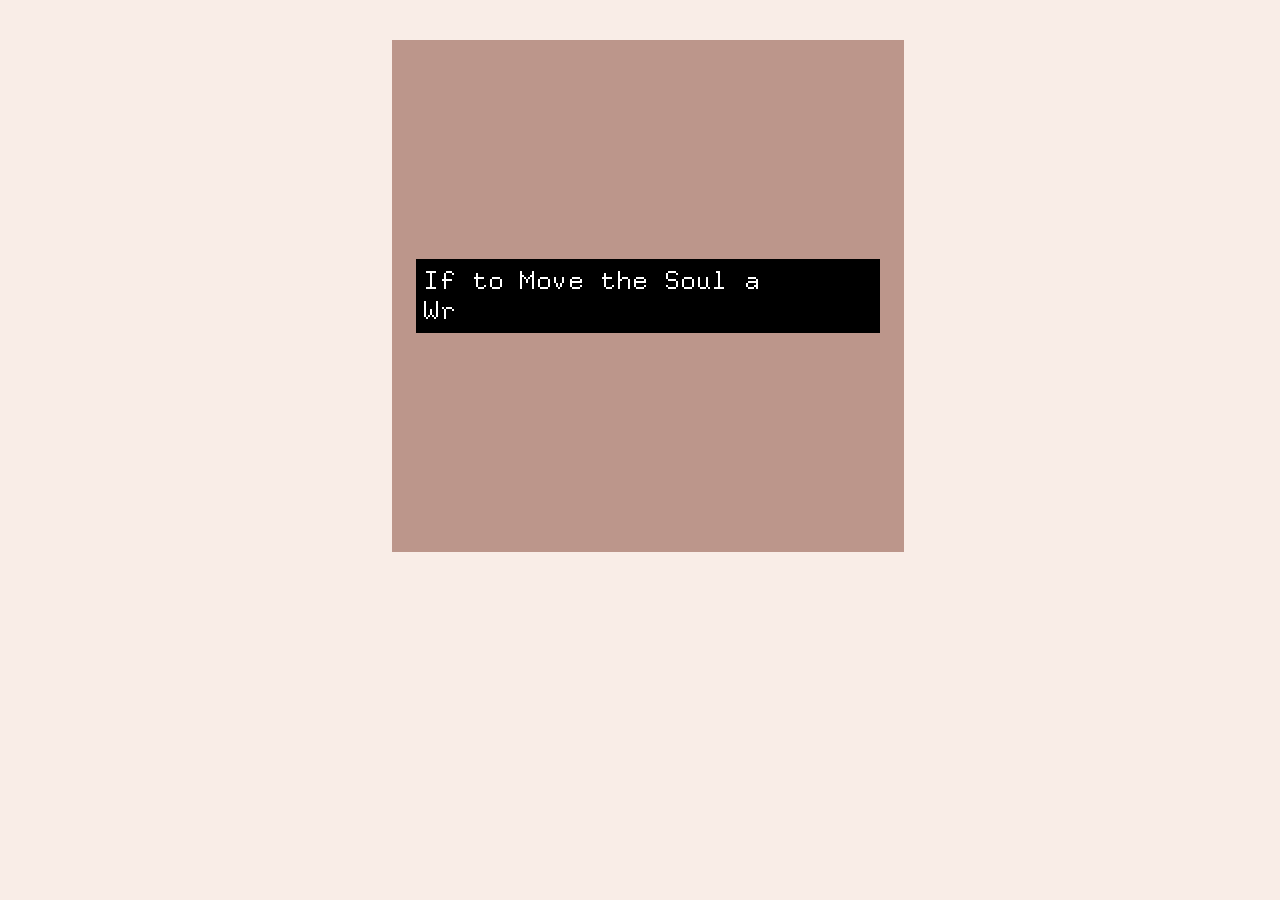
==== if_to_move_the_soul_a_writer/index.html @ 19ccd4d6 "If to Move the Soul a Writer Added playable Bitsy game" ====
<!DOCTYPE HTML>
<html>

<!-- HEADER -->
<head>

<meta charset="UTF-8">

<title>If to Move the Soul a Writer</title>

<script type="bitsyGameData" id="exportedGameData">
If to Move the Soul a Writer

# BITSY VERSION 5.1

! ROOM_FORMAT 1

DEFAULT_FONT unicode_european_large

PAL 0
188,150,139
255,255,255
255,255,255

ROOM 0
0,0,0,0,0,0,0,0,0,0,0,0,0,0,0,0
0,0,0,0,0,0,0,0,0,0,0,0,0,0,0,0
i,i,i,i,i,i,i,i,i,i,i,i,i,i,i,i
0,h,0,0,0,0,0,0,0,0,0,0,0,0,0,0
0,0,0,0,h,0,0,d,d,0,0,j,0,0,h,0
0,0,0,h,0,0,a,g,g,a,0,0,0,0,0,0
0,0,0,0,0,e,g,b,b,g,e,0,0,0,0,0
0,0,0,0,a,g,b,a,a,b,g,a,0,0,0,j
0,0,0,d,g,b,a,f,f,a,b,g,d,0,0,0
0,0,0,d,g,b,a,f,f,a,b,g,d,0,0,0
j,0,0,0,a,g,b,a,a,b,g,a,0,0,0,0
0,0,0,0,0,e,g,b,b,g,e,0,0,0,0,h
0,0,0,0,0,0,a,g,g,a,0,0,0,0,0,0
0,0,h,0,0,0,0,d,d,0,0,0,0,0,0,j
0,0,0,0,0,0,0,0,0,0,0,0,0,h,0,0
h,0,0,j,0,0,0,0,0,0,0,0,0,0,0,0
ITM 1 7,6
ITM 1 8,6
ITM 1 8,9
ITM 1 7,9
ITM 1 8,13
ITM 1 10,6
ITM 1 5,6
ITM 1 8,4
ITM 1 7,4
ITM 2 6,5
ITM 2 7,5
ITM 2 8,5
ITM 2 9,5
ITM 2 9,6
ITM 2 6,6
ITM 2 5,7
ITM 2 4,7
ITM 2 4,8
ITM 2 4,9
ITM 2 4,10
ITM 2 5,10
ITM 2 6,8
ITM 2 6,9
ITM 2 9,8
ITM 2 9,9
ITM 2 7,10
ITM 2 8,10
ITM 2 6,11
ITM 2 6,12
ITM 2 8,12
ITM 2 7,12
ITM 2 9,12
ITM 2 9,11
ITM 2 10,10
ITM 2 11,10
ITM 2 11,9
ITM 2 11,8
ITM 2 11,7
ITM 2 10,7
ITM 2 7,7
ITM 2 8,7
ITM 1 9,7
ITM 1 6,7
ITM 1 3,8
ITM 1 3,9
ITM 1 5,8
ITM 1 5,9
ITM 1 5,11
ITM 1 6,10
ITM 1 7,11
ITM 1 8,11
ITM 1 9,10
ITM 1 10,11
ITM 1 12,9
ITM 1 12,8
ITM 1 10,8
ITM 1 10,9
ITM 1 7,8
ITM 1 8,8
ITM 1 7,13
PAL 0

TIL a
0000000000000000
0000000000000000
0000000000000000
0000000000000000
0000000000000000
0000010000100000
0000001111000000
0000001001000000
0000001001000000
0000001111000000
0000010000100000
0000000000000000
0000000000000000
0000000000000000
0000000000000000
0000000000000000
NAME kolam-a

TIL b
0000000000000000
0010000000000100
0110001111000110
0000100000010000
0001000000001000
0000001111000000
0010011111100100
0010011111100100
0010011111100100
0010011111100100
0000001111000000
0001000000001000
0000100000010000
0110001111000110
0010000000000100
0000000000000000
NAME kolam-b

TIL d
0000000000000000
0000000000000000
0010000000000100
0001000110001000
0000100110010000
0000010110100000
0000001001000000
0001111111111000
0010000110000100
0001111001111000
0000010110100000
0000100110010000
0001000110001000
0010000000000100
0000000000000000
0000000000000000
NAME kolam-c

TIL e
0000001000100000
0000000101000000
0000000010000000
0000000000000000
0000000000000000
0001000101000100
1000101000101001
0100010000010010
0010000000000100
0100010000010010
1000101000101001
0001000101000100
0000000000000000
0000000010000000
0000000101000000
0000001000100000
NAME kolam-d

TIL f
1000000000000001
0100000101000010
0010000010000100
0000001101100000
0000010010010000
0000100000001000
0001001010100100
0010100101001010
0010100101001010
0001001010100100
0000100000001000
0000010010010000
0000001101100000
0010000010000100
0100000101000010
1000000000000001
NAME kolam-e

TIL g
0000000000000000
0000000000000000
0000000000000000
0000000000000000
0000000000000000
0000000010000000
0000000010000000
0000000111000000
0000001111100000
0000000111000000
0000000010000000
0000000010000000
0000000000000000
0000000000000000
0000000000000000
0000000000000000
NAME kolam-f

TIL h
0000000000000000
0000000000000000
0000000000000000
0000000000000000
0000000000000000
0000100000000100
0001000000001000
0010000000110000
0000000001000000
0000000010000000
0000000000000000
0000000000000000
0000000000000000
0000000001000000
0000000010000000
0000000000000000
NAME streak

TIL i
0000000000000000
0000000000000000
0100001011000000
1011110101111101
0000000000000010
0000000000000000
0000000000000000
0000000000000000
0000000000000000
0000000000000000
0000000000000000
0000000000000000
0000000000000000
0000000000000000
0000000000000000
0000000000000000
NAME edge

TIL j
0000000000000000
0000000000000000
0000000000011000
0000000000101000
0000000000010000
0001100000000000
0010010000000000
0011100000001000
0000000000010100
0000000011100010
0000000100011100
0001100011100010
0010100000010010
0010010000011100
0010010000000000
0011110000000000
NAME stone

SPR A
0000000000000000
0000000111100000
0000001111000000
0000001111000000
0000000110000000
0000011001100000
0000111111110000
0001101111011000
0001001111001000
0000101111010000
0000001111000000
0000001001000000
0000001001000000
0000010001000000
0000000000100000
0000000000000000
>
0000000000000000
0000000111100000
0000001111000000
0000001111000000
0000000110000000
0000011001100000
0000111111110000
0001101111011000
0001001111001000
0000101111010000
0000001111000000
0000001001000000
0000001001000000
0000001000100000
0000010000000000
0000000000000000
POS 0 7,1

SPR a
0000000000000000
0000000000000000
0000000000000000
0000000000000000
0010001000000000
0011011000001000
0011111000000100
0001101011000010
0011111011100010
0001110111110010
0010001111110010
0011111111110100
0011011110110100
0011011001111000
0100100011000000
0000000000000000
DLG SPR_0

ITM 1
0000000000000000
0000000000000000
0000000000000000
0000000000000000
0000000000000000
0000000000000000
0000000000000000
0000000100000000
0000000000000000
0000000000000000
0000000000000000
0000000000000000
0000000000000000
0000000000000000
0000000000000000
0000000000000000
NAME rice
DLG ITM_1

ITM 2
0000000000000000
0000000000000000
0000000000000000
0000000000000000
0000000000000000
0000000000000000
0000000000000000
0000000000000000
0000000000000000
0000000000000000
0000000000000000
0000000000000000
0000000000000000
0000000000000000
0000000000000000
0000000000000000
NAME ground
DLG ITM_0

DLG SPR_0
I'm a cat

DLG ITM_1
"""
{sequence
  - 2. Here is a writing that creates a space where multiple moments of experience (multisensory, visceral, aesthetic, intellectual, cyclical-temporal) intersect (Prakash, 2019). Through what looks like performative wandering, an alternative design emerges. 
  - 1. Communicative competence in traditional academic scholarship means “state, then elaborate,” the Eurocentric model of writing, but my diasporic composition practice has always involved lateral thinking and subtle clues. After I became disabled, the latter began surfacing in my scholarship, as intermittently as chronic pain and fatigue in my bodymind.
  - 2. In family lore, I stopped breathing when I was born and brought something back with me when I revived. According to my parents, its preternatural contours are intermittently perceptible. This is the closest thing to difference that was said about me at home, but home isn’t where my ways of knowing were different. 
  - 3. Travis Chi Wing Lau (2022) describes being an undisciplined cognator: a person whose arrhythmic states of cognition—disorderly thinking, stuttering, disoriented responses—renders their capability, professionalism, and “fit” for the needs of a job suspect. 
  - 1. I’m an Eelam Tamil American writer with chronic pain and fatigue, and as is the case with so many BIPOC and disabled folks, academia’s demands are slowly killing me in body, mind, and spirit.
  - 3. Suvendrini Perera’s (2016) survival media: the spaces, practices, narratives, and artifacts produced by refugee bodyminds and the generation after them, the ones who never lived it but are silently charged with keeping the memory alive.
  - 2. I grew up in New York, an ocean away from ethnic conflict, but my parents brought it with them when they immigrated and, due to conflict, couldn’t return home. Names were rarely offered. Just dates, deaths, disappearances. Who did it was left ambiguous, even when my parents had answers. I inherited this relationship to mystery. 
  - 1. I’m watching myself fade a little more with each uphill battle about what my composition process and product should be to succeed: a transparently purposeful, linear process, a disembodied, monolingual, monomodal, autonomous text (Canagarajah, 2023; McRuer, 2004).
  - 1. If there’s a classical Indian analogue to European rhetoric, it’s rasa aesthetics, always embodied and enminded (Wilke, 2018). Rasa encompasses the semantic field and literal meaning of “taste, flavor, sap, essence,” additionally connoting “concentrate,” “drug,” and “medicine” (p. 49). Rasa aesthetics produces non-corporeal affect through corporeal presence, inscribing emotion in craft, mediality, space, time, embodiment—be it anomalous or otherwise. 
  - 2. I present an oral-aural-visual version of this piece at the 2024 Conference on College Composition and Communication. That academic audience ranked their preferences, in order, 3, 2, 1. Ironically, I’ve been told only disciplined cognition is a good fit here. Writing like this—the only shit my pained, fatigued, immune-dysregulated bodymind can produce right now—isn’t that. 
  - 1. Tamil literacy assumes that texts exist in a communicative ecology and are always intertextual, and that readers want an interpretive puzzle to solve and take pleasure in the exercise of constructing, connecting, and creating meanings. 
  - 3. Suresh Canagarajah (2023) says: “We cultivated a writing that deployed subtle clues to weave the textual threads together rather than offering the thesis on a platter.” 
  - 2. I always found pleasure in differentiating noise and signal, in interpreting their interplay and locating the text in a larger communicative ecology. I find similar pleasure in composing literature whose interplay of noise and signal and subtle relationships within a communicative ecology is functionally aligned to a public staging that exceeds information delivery, sensory-affective through interactivity if not orality. 
  - 1. The Eurocentric tradition is filled with binaries: mind/body; human/nonhuman; representation/object; normal/abnormal. School taught me anomaly is deviancy, in both bodymind and writing, so I lean hard into writerly techniques and disciplinary names that help disguise or legitimize my diasporic-disabled composition practice.
  - 2. The Batticaloa Tamilness of my composition practice was so insidiously acquired I really bought my bullshit when I said I was entirely Americanized. Through the epics, parables, and stories Appa taught me when I was a kid, I learned and internalized Advaita philosophy, a flat ontology that understands existence as interconnected, mutually constitutive and cooperative, that values relational ethics and communal care (Canagarajah, 2022; Poonamallee, 2010). Through stories of local sorcery and relatives who channeled the supernatural, I learned there is magic in writing.
  - 3. Too often, “the successful text is the one that murders me to protect you” (Manivannan, 2022).
  - 2. Illness must be disciplined on and off the page. I write this as a clinical object of study, treated like a linear progression Euro-Western biomedical and academic traditions. I write this knowing most of the academic institutions and organizations with which I’m affiliated could give a fuck about genocide or public health risk mitigations or my disclosures, except as clinical objects of study. I write this unable to intensely engage with anything.
  - 3. Cecilia Van Hollen (2003) characterizes her writing as a kolam: a design that intersects with and loops around various non-hierarchically arranged points, with no identifiable beginning or end. Rather than making a single, overarching, neatly packaged point, her writing “loops and swirls around several key points of reference, each of which is given equal valence. Each point in the kolam maintains its independence, suspended in space in the interstices of the looping lines which pull the individual points together into one web of interlocking boomerangs flying in different directions.” 
  - 1. In our ancient epistemological traditions, “literature was functionally aligned to memorizing, oral-aural performance, public staging, and sensory-affective effectiveness and persuasion beyond the semantic meaning aspect, rational argument, or mere delivery of information” (Wilke, 2018, p. 52).
  - 3. Fictocriticism: A form of writing for which there is no blueprint, specific to the writer’s politics of poiesis; as Anna Gibbs (2005) puts it, “a self-conscious mixing of registers and (already mixed) genres that mimics both a multidisciplinary approach—which may encounter areas of incommensurability in the overlaps between disciplines—and the ‘methodological impurity’ of cultural studies.”
  - 1. Annette Wilke (2018) describes rasa as the “pre-reflexive, sensory-affective, non-notional experience triggered by sensory mediation.” It’s a theatrical aesthetics that enjoins readers to relish texts, to participate and respond to them corporeally; invites writers to write texts that preserve the auditory and gustatory dimensions of rhetoric; insists that the text itself wield its agency to channel and evoke emotion. This is what I mean when I ask if the text moves you.
  - 3. Scott Felluss (2020) observes that rasas lose their liminality when placed into neat, gridded compartments, and actors trained to occupy each box like regimented subjects lose their emotional agility. In process and product, evocation is enhanced by refusing the academic compulsion toward disciplinary coherence. 
  - 2. Creating a kolam is an embodied, artistic, and mathematical performance, sometimes ceremonial, sometimes routine. According to Amma, we never did it, ambiguously meaning our family, Batticaloa, or all of Sri Lanka. But we sort of did, in America. We had a 1980s edition Spirograph when I was little. We all played with it. Amma showed me how to avoid slipping the gears and interrupting the pattern, but creating a continuous curve was more important than avoiding or correcting anomalies.
  - 1. It’s not that staging rasa is easier. When chronic illness limits my capacity to intensely engage, to juggle multiple registers in my working memory, I default to the associative leaps and participatory sense-making of my diasporic composition practice. 
  - 3. Brahma Prakash (2019): Using games, with their intrinsic modes of interaction, to produce “the special mode of interaction, close to synesthesia (syn-together, aesthesis-sensation) in which activation of one sense leads to involuntary activation of another sense or senses, coming together through sensations” (p. 176).
  - 3. A. H. Reaume (2021) says: “I do not see examples of how my brain works or my days move in ‘good writing.’ What bodies does that ‘good writing’ come from? What kinds of cognition? […] What if the refusal to fix a thing as just one thing is a Crip aesthetic? […] Why do we crave meaning that exists only in one valence? What kind of worldview is that aesthetics the logical outcome of? And more importantly, what kind of world does that logic help build?” 
  - 2. Senior scholars told me “traditional” work is easier for academic audiences to understand, but isn’t it insulting to imply that this audience doesn’t want to work for it, is too inflexible to vary its monolingual, monomodal reading orientation and hermeneutics? Not to mention the Eurocentric audacity of it. The use of rasa, magic, and intentional ambiguity is what makes my work traditional (Trawick, 1990).
  - 1. Rasa is the linguistic production of emotion. Though only the sphere of literary production permits it, my culture never forgot this abundance. In my diasporic-disabled composition practice, it doesn’t matter if I find myself at the ending and can’t tell if I’ve ended or just begun.
}
"""

DLG ITM_0
"""
{sequence
  - If I mythopoetically analogize my situation to that of Karna, who is thrice cursed: stoicism punished with brain fog; infliction of pain in providing aid answered with environmental affliction; a hunting accident met with the promise of death during distraction.
  - To similar effect, brain fog, environmental affliction, and distraction materialize in my clinical and academic encounters. 
  - Move through these blank interstices and see how such curses are invisibly woven into every design I create. Traditional scholarship might be associated with discrete piles of rice flour, but where the field appears to contain nothing, the unsayable lurks, and with it, your silent, complicit approval.
  - The parallels I can draw between these three curses and biomedicine and academia. Their inhospitable conditions. Their tendency to ignore and dismiss until emergency arrives and it is too late to act. How they use distraction, deception, and repression to compel and confound.
  - Soul and body are one in Advaita Vedanta, but the clinic and academy atomize them: physical and psychiatric; cognition and meat. Bodies, composition, knowledge systems that conform to Eurocentrism. The blood from this cleaving desiccates the whole field. 
  - A psychiatrist named Dr. Eleanor Smith, a referral to rule out mental illness before insurance will approve specialized physical exams, diagnoses my pain, fatigue, and non-psychotic hallucinations as anxiety; my credibility thus downgraded, I am cursed to months of clinical encounters focused on psychosomatic disorders,
  - WRITER (n.): 1. An individual who wrote a specific text, 2. An individual who writes books and/or stories as an occupation, particularly in creative genres, 3. An individual whose Greats are known for mental illness and substance abuse, who trades in fabulism, who must be treated with agonistic skepticism in patient intakes and nonfiction.
  - Transforming scholarship from an embodied kolam to Eurocentric, thesis-driven, linear writing compounds my chronic pain and fatigue. Through my own actions, I’m cursed to more labor: removing rasa aesthetics from article drafts, reformatting my digital dissertation into the static PDF the university requires. Thus distracted from my body, I graduate, but miss that I’ve gotten sicker.
  - Biomedicine curses me. For openly displaying and transmitting my pained affects, the clinical space itself turns hostile. At the critical moment, I forget to temper my desperation and patient expertise with rationality and deference. Distracted by administrative labor around healthcare, I become less able to replicate Eurocentric standards, disqualifying myself from academia.
  - And the ER nurse who prescribed unasked-for codeine that makes every clinician for a year perceive me as drug-seeking, and my M.F.A. thesis workshop professor who said I should just go home, and the surgeon who scorned my 2007 referral for chronic appendicitis because I wasn’t doubled over in pain, and the pain specialist who says, “Relax,”
  - Multimodal composition as intentional folk performance: a ritual response to the curses of Eurocentric biomedicine and academia.
  - Composition as a Euro-American field curses me. Academic spaces turn inhospitable when I enter, my chronic pain and fatigue a vexing reminder of the field’s intentional exclusions. Accepted to a doctoral program unprepared to support work and bodyminds like mine, expected to conform to disciplined cognition, I overtax myself to keep up, such that every critical moment finds me injured. Distracted by the interminable onslaught of academic work, all of it presented like an emergency, I become less able to doggedly pursue healthcare while appearing less sick due to productivity, disqualifying myself as a good patient. 
  - Into the kind of world where so many of us die unheard. 
  - Folk stories that have become mine: at night, under Kallady Bridge, the fish sing, and by dipping one end of an oar into the lagoon and pressing the other to your ear, you can hear it. A bullfrog’s croak, a cosmic borborygmi. Unlike the cry of the ulama, the demon bird, that roosted in Amma’s backyard and screamed for three nights, and each following morning the sun rose on the news of a death on her street. The deaths end when Paata shoots it. It’s largely agreed that, during the war, the fish were silent. 
  - Performance is essential in this kind of world.
  - Using this medium is limiting, means this pixelated kolam can’t be made to look like a rice-flour kolam, just like the academic presentation fragments produced when the avatar encounters a white pixel don’t read like Eurocentric disciplined scholarship.
  - Rasa, Advaita, kolam: These structuring concepts, as close to a traditional writing that I can come, disturb standard academic habits, bending toward the embodied and relational, the formless and unfinished.
  - And the dean who suggested if I wanted to keep my health insurance I could take one week off, the minimum recovery time, from academic work after my appendectomy, even though I still can’t stand or breathe deeply without pain, and the white academic whose reflections on Sri Lanka invite sympathy while mine earn silence, and the white man OB/GYN I saw post-appendectomy who said without even opening my chart that I was too young for uterine problems, and the man in my Ph.D. cohort who mocked my difficulty climbing a flight of stairs, and
  - Diasporic tendencies that privilege the reader’s right to enjoy interpretation, relying on intuition and instinct, trusting—unlike so many members of the healthcare and academic communities—that it is only by not looking for the important thing that the important thing is found. 
  - Tradition holds that kolams are drawn on the veranda with white rice flour, offering sustenance as a sign of welcome to the other beings we harmoniously coexist with, from ants to birds to spirits. Over the course of the day, creatures, weather, and footsteps wear away the design, which is made again the next morning.
  - Maybe this—that I find the important thing by drifting, not searching—doesn’t show in my body or work, which is what clinicians and academics agree is the most desirable outcome.
  - She says she just wanted to go home that day: Amma was in high school, her teacher was over an hour late, the whole class was restless, and she incited a revolt. School was a sealed campus, but she marched to the locked gate, followers in tow, tied her sari up, and climbed over the wall. She says she’s not a revolutionary. The way a sari is not good for climbing but in the right circumstances becomes a sleeping mat, menstrual rags, a tent, a sandbag, a death shroud.
  - Can I call this a visceral performance? An attempt, at least, at hybridizing languages and compelling embodied interaction across the class stratifications of academia? If not, can I call it restorative justice? An old family friend once witnessed a boy cheat at cards and torment a cat, and when he wasn’t punished, lit a firecracker in his eye. With justice sensitivity, a possible component of both neurodivergence and generational trauma, inaction in the face of perceived injustice can exacerbate chronic pain. You do the math.
  - End the promotion of instrumental clinical evaluation and academic composition, both designed to linearly organize and clearly represent based on the fixed approaches and scripts of medicine and scholarship? Everything but what is sought is excluded, and what is sought is not what is important. 
  - The friends from my M.F.A. cohort who stop inviting me to socialize because “It’s not like you’ll come out, anyway,” and out of frustration, the woman in my Ph.D. cohort who says, “Just be happier,”  and the distant relatives who call this karma, and the physician who says my labs are nonspecific and clinically insignificant and, despite my symptoms, refuses further testing, and the ex-roommate who breaks our lease without telling me while I sleepwalk through increasing pain and fatigue and violence and displacement in the Vanni, just as the word “genocide” begins to be used, and, 
  - Curse me into new configurations, as the curses recounted here continue to mount and bear me relentlessly towards their fruition, as curses reconfigured Karna’s embodiment, thus the course of his life.
  - (Like the dots around which the kolam loops, the constraints for this design until this sentence were:
  - Numbered fragments, where 1 indicated thesis statements, 2 offered context, and 3 made space for intertextual meaning-making, for you to reflect on the content you were most moved by, that most made you move, and
  - A sentence, whose every word tells a story of a person or event that cursed me in the clinic and academy, that uses the subtle clues of my diasporic tradition to suggest this to you—
  - A postmodern fiction reference, a title—and
  - Whose result, if you didn’t keep track, is this: that
  - If to move the soul a writer transforms biomedicine and multimodal composition into folk performance using rasa and diasporic tradition, maybe she can end the curse.
}
"""

VAR a
42

FONT unicode_european_large
SIZE 8 13
CHAR 0
00000000
00000000
10101010
00000000
10000010
00000000
10000010
00000000
10000010
00000000
10101010
00000000
00000000
CHAR 32
00000000
00000000
00000000
00000000
00000000
00000000
00000000
00000000
00000000
00000000
00000000
00000000
00000000
CHAR 33
00000000
00000000
00010000
00010000
00010000
00010000
00010000
00010000
00010000
00000000
00010000
00000000
00000000
CHAR 34
00000000
00000000
00100100
00100100
00100100
00000000
00000000
00000000
00000000
00000000
00000000
00000000
00000000
CHAR 35
00000000
00000000
00000000
00100100
00100100
01111110
00100100
01111110
00100100
00100100
00000000
00000000
00000000
CHAR 36
00000000
00000000
00010000
00111100
01010000
01010000
00111000
00010100
00010100
01111000
00010000
00000000
00000000
CHAR 37
00000000
00000000
00100010
01010010
00100100
00001000
00001000
00010000
00100100
00101010
01000100
00000000
00000000
CHAR 38
00000000
00000000
00000000
00000000
00110000
01001000
01001000
00110000
01001010
01000100
00111010
00000000
00000000
CHAR 39
00000000
00000000
00010000
00010000
00010000
00000000
00000000
00000000
00000000
00000000
00000000
00000000
00000000
CHAR 40
00000000
00000000
00000100
00001000
00001000
00010000
00010000
00010000
00001000
00001000
00000100
00000000
00000000
CHAR 41
00000000
00000000
00100000
00010000
00010000
00001000
00001000
00001000
00010000
00010000
00100000
00000000
00000000
CHAR 42
00000000
00000000
00100100
00011000
01111110
00011000
00100100
00000000
00000000
00000000
00000000
00000000
00000000
CHAR 43
00000000
00000000
00000000
00000000
00010000
00010000
01111100
00010000
00010000
00000000
00000000
00000000
00000000
CHAR 44
00000000
00000000
00000000
00000000
00000000
00000000
00000000
00000000
00000000
00111000
00110000
01000000
00000000
CHAR 45
00000000
00000000
00000000
00000000
00000000
00000000
01111100
00000000
00000000
00000000
00000000
00000000
00000000
CHAR 46
00000000
00000000
00000000
00000000
00000000
00000000
00000000
00000000
00000000
00010000
00111000
00010000
00000000
CHAR 47
00000000
00000000
00000010
00000010
00000100
00001000
00010000
00100000
01000000
10000000
10000000
00000000
00000000
CHAR 48
00000000
00000000
00011000
00100100
01000010
01000010
01000010
01000010
01000010
00100100
00011000
00000000
00000000
CHAR 49
00000000
00000000
00010000
00110000
01010000
00010000
00010000
00010000
00010000
00010000
01111100
00000000
00000000
CHAR 50
00000000
00000000
00111100
01000010
01000010
00000010
00000100
00011000
00100000
01000000
01111110
00000000
00000000
CHAR 51
00000000
00000000
01111110
00000010
00000100
00001000
00011100
00000010
00000010
01000010
00111100
00000000
00000000
CHAR 52
00000000
00000000
00000100
00001100
00010100
00100100
01000100
01000100
01111110
00000100
00000100
00000000
00000000
CHAR 53
00000000
00000000
01111110
01000000
01000000
01011100
01100010
00000010
00000010
01000010
00111100
00000000
00000000
CHAR 54
00000000
00000000
00011100
00100000
01000000
01000000
01011100
01100010
01000010
01000010
00111100
00000000
00000000
CHAR 55
00000000
00000000
01111110
00000010
00000100
00001000
00001000
00010000
00010000
00100000
00100000
00000000
00000000
CHAR 56
00000000
00000000
00111100
01000010
01000010
01000010
00111100
01000010
01000010
01000010
00111100
00000000
00000000
CHAR 57
00000000
00000000
00111100
01000010
01000010
01000110
00111010
00000010
00000010
00000100
00111000
00000000
00000000
CHAR 58
00000000
00000000
00000000
00000000
00010000
00111000
00010000
00000000
00000000
00010000
00111000
00010000
00000000
CHAR 59
00000000
00000000
00000000
00000000
00010000
00111000
00010000
00000000
00000000
00111000
00110000
01000000
00000000
CHAR 60
00000000
00000000
00000010
00000100
00001000
00010000
00100000
00010000
00001000
00000100
00000010
00000000
00000000
CHAR 61
00000000
00000000
00000000
00000000
00000000
01111110
00000000
00000000
01111110
00000000
00000000
00000000
00000000
CHAR 62
00000000
00000000
01000000
00100000
00010000
00001000
00000100
00001000
00010000
00100000
01000000
00000000
00000000
CHAR 63
00000000
00000000
00111100
01000010
01000010
00000010
00000100
00001000
00001000
00000000
00001000
00000000
00000000
CHAR 64
00000000
00000000
00111100
01000010
01000010
01001110
01010010
01010110
01001010
01000000
00111100
00000000
00000000
CHAR 65
00000000
00000000
00011000
00100100
01000010
01000010
01000010
01111110
01000010
01000010
01000010
00000000
00000000
CHAR 66
00000000
00000000
01111000
01000100
01000010
01000100
01111000
01000100
01000010
01000100
01111000
00000000
00000000
CHAR 67
00000000
00000000
00111100
01000010
01000000
01000000
01000000
01000000
01000000
01000010
00111100
00000000
00000000
CHAR 68
00000000
00000000
01111000
01000100
01000010
01000010
01000010
01000010
01000010
01000100
01111000
00000000
00000000
CHAR 69
00000000
00000000
01111110
01000000
01000000
01000000
01111000
01000000
01000000
01000000
01111110
00000000
00000000
CHAR 70
00000000
00000000
01111110
01000000
01000000
01000000
01111000
01000000
01000000
01000000
01000000
00000000
00000000
CHAR 71
00000000
00000000
00111100
01000010
01000000
01000000
01000000
01001110
01000010
01000110
00111010
00000000
00000000
CHAR 72
00000000
00000000
01000010
01000010
01000010
01000010
01111110
01000010
01000010
01000010
01000010
00000000
00000000
CHAR 73
00000000
00000000
01111100
00010000
00010000
00010000
00010000
00010000
00010000
00010000
01111100
00000000
00000000
CHAR 74
00000000
00000000
00011111
00000100
00000100
00000100
00000100
00000100
00000100
01000100
00111000
00000000
00000000
CHAR 75
00000000
00000000
01000010
01000100
01001000
01010000
01100000
01010000
01001000
01000100
01000010
00000000
00000000
CHAR 76
00000000
00000000
01000000
01000000
01000000
01000000
01000000
01000000
01000000
01000000
01111110
00000000
00000000
CHAR 77
00000000
00000000
10000010
10000010
11000110
10101010
10010010
10010010
10000010
10000010
10000010
00000000
00000000
CHAR 78
00000000
00000000
01000010
01000010
01100010
01010010
01001010
01000110
01000010
01000010
01000010
00000000
00000000
CHAR 79
00000000
00000000
00111100
01000010
01000010
01000010
01000010
01000010
01000010
01000010
00111100
00000000
00000000
CHAR 80
00000000
00000000
01111100
01000010
01000010
01000010
01111100
01000000
01000000
01000000
01000000
00000000
00000000
CHAR 81
00000000
00000000
00111100
01000010
01000010
01000010
01000010
01000010
01010010
01001010
00111100
00000010
00000000
CHAR 82
00000000
00000000
01111100
01000010
01000010
01000010
01111100
01010000
01001000
01000100
01000010
00000000
00000000
CHAR 83
00000000
00000000
00111100
01000010
01000000
01000000
00111100
00000010
00000010
01000010
00111100
00000000
00000000
CHAR 84
00000000
00000000
11111110
00010000
00010000
00010000
00010000
00010000
00010000
00010000
00010000
00000000
00000000
CHAR 85
00000000
00000000
01000010
01000010
01000010
01000010
01000010
01000010
01000010
01000010
00111100
00000000
00000000
CHAR 86
00000000
00000000
10000010
10000010
01000100
01000100
01000100
00101000
00101000
00101000
00010000
00000000
00000000
CHAR 87
00000000
00000000
10000010
10000010
10000010
10000010
10010010
10010010
10010010
10101010
01000100
00000000
00000000
CHAR 88
00000000
00000000
10000010
10000010
01000100
00101000
00010000
00101000
01000100
10000010
10000010
00000000
00000000
CHAR 89
00000000
00000000
10000010
10000010
01000100
00101000
00010000
00010000
00010000
00010000
00010000
00000000
00000000
CHAR 90
00000000
00000000
01111110
00000010
00000100
00001000
00010000
00100000
01000000
01000000
01111110
00000000
00000000
CHAR 91
00000000
00000000
00111100
00100000
00100000
00100000
00100000
00100000
00100000
00100000
00111100
00000000
00000000
CHAR 92
00000000
00000000
10000000
10000000
01000000
00100000
00010000
00001000
00000100
00000010
00000010
00000000
00000000
CHAR 93
00000000
00000000
01111000
00001000
00001000
00001000
00001000
00001000
00001000
00001000
01111000
00000000
00000000
CHAR 94
00000000
00000000
00010000
00101000
01000100
00000000
00000000
00000000
00000000
00000000
00000000
00000000
00000000
CHAR 95
00000000
00000000
00000000
00000000
00000000
00000000
00000000
00000000
00000000
00000000
00000000
11111110
00000000
CHAR 96
00000000
00010000
00001000
00000000
00000000
00000000
00000000
00000000
00000000
00000000
00000000
00000000
00000000
CHAR 97
00000000
00000000
00000000
00000000
00000000
00111100
00000010
00111110
01000010
01000110
00111010
00000000
00000000
CHAR 98
00000000
00000000
01000000
01000000
01000000
01011100
01100010
01000010
01000010
01100010
01011100
00000000
00000000
CHAR 99
00000000
00000000
00000000
00000000
00000000
00111100
01000010
01000000
01000000
01000010
00111100
00000000
00000000
CHAR 100
00000000
00000000
00000010
00000010
00000010
00111010
01000110
01000010
01000010
01000110
00111010
00000000
00000000
CHAR 101
00000000
00000000
00000000
00000000
00000000
00111100
01000010
01111110
01000000
01000010
00111100
00000000
00000000
CHAR 102
00000000
00000000
00011100
00100010
00100000
00100000
01111100
00100000
00100000
00100000
00100000
00000000
00000000
CHAR 103
00000000
00000000
00000000
00000000
00000000
00111010
01000100
01000100
00111000
01000000
00111100
01000010
00111100
CHAR 104
00000000
00000000
01000000
01000000
01000000
01011100
01100010
01000010
01000010
01000010
01000010
00000000
00000000
CHAR 105
00000000
00000000
00000000
00010000
00000000
00110000
00010000
00010000
00010000
00010000
01111100
00000000
00000000
CHAR 106
00000000
00000000
00000000
00000100
00000000
00001100
00000100
00000100
00000100
00000100
01000100
01000100
00111000
CHAR 107
00000000
00000000
01000000
01000000
01000000
01000100
01001000
01110000
01001000
01000100
01000010
00000000
00000000
CHAR 108
00000000
00000000
00110000
00010000
00010000
00010000
00010000
00010000
00010000
00010000
01111100
00000000
00000000
CHAR 109
00000000
00000000
00000000
00000000
00000000
11101100
10010010
10010010
10010010
10010010
10000010
00000000
00000000
CHAR 110
00000000
00000000
00000000
00000000
00000000
01011100
01100010
01000010
01000010
01000010
01000010
00000000
00000000
CHAR 111
00000000
00000000
00000000
00000000
00000000
00111100
01000010
01000010
01000010
01000010
00111100
00000000
00000000
CHAR 112
00000000
00000000
00000000
00000000
00000000
01011100
01100010
01000010
01100010
01011100
01000000
01000000
01000000
CHAR 113
00000000
00000000
00000000
00000000
00000000
00111010
01000110
01000010
01000110
00111010
00000010
00000010
00000010
CHAR 114
00000000
00000000
00000000
00000000
00000000
01011100
00100010
00100000
00100000
00100000
00100000
00000000
00000000
CHAR 115
00000000
00000000
00000000
00000000
00000000
00111100
01000010
00110000
00001100
01000010
00111100
00000000
00000000
CHAR 116
00000000
00000000
00000000
00100000
00100000
01111100
00100000
00100000
00100000
00100010
00011100
00000000
00000000
CHAR 117
00000000
00000000
00000000
00000000
00000000
01000100
01000100
01000100
01000100
01000100
00111010
00000000
00000000
CHAR 118
00000000
00000000
00000000
00000000
00000000
01000100
01000100
01000100
00101000
00101000
00010000
00000000
00000000
CHAR 119
00000000
00000000
00000000
00000000
00000000
10000010
10000010
10010010
10010010
10101010
01000100
00000000
00000000
CHAR 120
00000000
00000000
00000000
00000000
00000000
01000010
00100100
00011000
00011000
00100100
01000010
00000000
00000000
CHAR 121
00000000
00000000
00000000
00000000
00000000
01000010
01000010
01000010
01000110
00111010
00000010
01000010
00111100
CHAR 122
00000000
00000000
00000000
00000000
00000000
01111110
00000100
00001000
00010000
00100000
01111110
00000000
00000000
CHAR 123
00000000
00000000
00001110
00010000
00010000
00001000
00110000
00001000
00010000
00010000
00001110
00000000
00000000
CHAR 124
00000000
00000000
00010000
00010000
00010000
00010000
00010000
00010000
00010000
00010000
00010000
00000000
00000000
CHAR 125
00000000
00000000
01110000
00001000
00001000
00010000
00001100
00010000
00001000
00001000
01110000
00000000
00000000
CHAR 126
00000000
00000000
00100100
01010100
01001000
00000000
00000000
00000000
00000000
00000000
00000000
00000000
00000000
CHAR 160
00000000
00000000
00000000
00000000
00000000
00000000
00000000
00000000
00000000
00000000
00000000
00000000
00000000
CHAR 161
00000000
00000000
00010000
00000000
00010000
00010000
00010000
00010000
00010000
00010000
00010000
00000000
00000000
CHAR 162
00000000
00000000
00010000
00111000
01010100
01010000
01010000
01010100
00111000
00010000
00000000
00000000
00000000
CHAR 163
00000000
00000000
00011100
00100010
00100000
01110000
00100000
00100000
00100000
01100010
11011100
00000000
00000000
CHAR 164
00000000
00000000
00000000
00000000
01000010
00111100
00100100
00100100
00111100
01000010
00000000
00000000
00000000
CHAR 165
00000000
00000000
10000010
10000010
01000100
00101000
01111100
00010000
01111100
00010000
00010000
00000000
00000000
CHAR 166
00000000
00000000
00010000
00010000
00010000
00010000
00000000
00010000
00010000
00010000
00010000
00000000
00000000
CHAR 167
00000000
00011000
00100100
00100000
00011000
00100100
00100100
00011000
00000100
00100100
00011000
00000000
00000000
CHAR 168
00000000
00100100
00100100
00000000
00000000
00000000
00000000
00000000
00000000
00000000
00000000
00000000
00000000
CHAR 169
00000000
00111000
01000100
10010010
10101010
10100010
10101010
10010010
01000100
00111000
00000000
00000000
00000000
CHAR 170
00000000
00000000
00111000
00000100
00111100
01000100
00111100
00000000
01111100
00000000
00000000
00000000
00000000
CHAR 171
00000000
00000000
00000000
00010010
00100100
01001000
10010000
01001000
00100100
00010010
00000000
00000000
00000000
CHAR 172
00000000
00000000
00000000
00000000
00000000
00000000
01111110
00000010
00000010
00000010
00000000
00000000
00000000
CHAR 173
00000000
00000000
00000000
00000000
00000000
00000000
00111100
00000000
00000000
00000000
00000000
00000000
00000000
CHAR 174
00000000
00111000
01000100
10010010
10101010
10101010
10110010
10101010
01000100
00111000
00000000
00000000
00000000
CHAR 175
00000000
00000000
01111110
00000000
00000000
00000000
00000000
00000000
00000000
00000000
00000000
00000000
00000000
CHAR 176
00000000
00000000
00011000
00100100
00100100
00011000
00000000
00000000
00000000
00000000
00000000
00000000
00000000
CHAR 177
00000000
00000000
00000000
00010000
00010000
01111100
00010000
00010000
00000000
01111100
00000000
00000000
00000000
CHAR 178
00000000
00110000
01001000
00001000
00110000
01000000
01111000
00000000
00000000
00000000
00000000
00000000
00000000
CHAR 179
00000000
00110000
01001000
00010000
00001000
01001000
00110000
00000000
00000000
00000000
00000000
00000000
00000000
CHAR 180
00000000
00001000
00010000
00000000
00000000
00000000
00000000
00000000
00000000
00000000
00000000
00000000
00000000
CHAR 181
00000000
00000000
00000000
00000000
00000000
01000010
01000010
01000010
01000010
01100110
01011010
01000000
00000000
CHAR 182
00000000
00000000
00111110
01110100
01110100
01110100
00110100
00010100
00010100
00010100
00010100
00000000
00000000
CHAR 183
00000000
00000000
00000000
00000000
00000000
00000000
00011000
00000000
00000000
00000000
00000000
00000000
00000000
CHAR 184
00000000
00000000
00000000
00000000
00000000
00000000
00000000
00000000
00000000
00000000
00000000
00001000
00011000
CHAR 185
00000000
00100000
01100000
00100000
00100000
00100000
01110000
00000000
00000000
00000000
00000000
00000000
00000000
CHAR 186
00000000
00000000
00110000
01001000
01001000
00110000
00000000
01111000
00000000
00000000
00000000
00000000
00000000
CHAR 187
00000000
00000000
00000000
10010000
01001000
00100100
00010010
00100100
01001000
10010000
00000000
00000000
00000000
CHAR 188
00000000
01000000
11000000
01000000
01000000
01000010
11100110
00001010
00010010
00011010
00000110
00000000
00000000
CHAR 189
00000000
01000000
11000000
01000000
01000000
01001100
11110010
00000010
00001100
00010000
00011110
00000000
00000000
CHAR 190
00000000
01100000
10010000
00100000
00010000
10010010
01100110
00001010
00010010
00011010
00000110
00000000
00000000
CHAR 191
00000000
00000000
00010000
00000000
00010000
00010000
00100000
01000000
01000010
01000010
00111100
00000000
00000000
CHAR 192
00000000
00010000
00001000
00000000
00011000
00100100
01000010
01000010
01111110
01000010
01000010
00000000
00000000
CHAR 193
00000000
00001000
00010000
00000000
00011000
00100100
01000010
01000010
01111110
01000010
01000010
00000000
00000000
CHAR 194
00000000
00011000
00100100
00000000
00011000
00100100
01000010
01000010
01111110
01000010
01000010
00000000
00000000
CHAR 195
00000000
00110010
01001100
00000000
00011000
00100100
01000010
01000010
01111110
01000010
01000010
00000000
00000000
CHAR 196
00000000
00100100
00100100
00000000
00011000
00100100
01000010
01000010
01111110
01000010
01000010
00000000
00000000
CHAR 197
00000000
00011000
00100100
00011000
00011000
00100100
01000010
01000010
01111110
01000010
01000010
00000000
00000000
CHAR 198
00000000
00000000
01101110
10010000
10010000
10010000
10011100
11110000
10010000
10010000
10011110
00000000
00000000
CHAR 199
00000000
00000000
00111100
01000010
01000000
01000000
01000000
01000000
01000000
01000010
00111100
00001000
00010000
CHAR 200
00000000
00010000
00001000
00000000
01111110
01000000
01000000
01111000
01000000
01000000
01111110
00000000
00000000
CHAR 201
00000000
00001000
00010000
00000000
01111110
01000000
01000000
01111000
01000000
01000000
01111110
00000000
00000000
CHAR 202
00000000
00011000
00100100
00000000
01111110
01000000
01000000
01111000
01000000
01000000
01111110
00000000
00000000
CHAR 203
00000000
00100100
00100100
00000000
01111110
01000000
01000000
01111000
01000000
01000000
01111110
00000000
00000000
CHAR 204
00000000
00100000
00010000
00000000
01111100
00010000
00010000
00010000
00010000
00010000
01111100
00000000
00000000
CHAR 205
00000000
00001000
00010000
00000000
01111100
00010000
00010000
00010000
00010000
00010000
01111100
00000000
00000000
CHAR 206
00000000
00011000
00100100
00000000
01111100
00010000
00010000
00010000
00010000
00010000
01111100
00000000
00000000
CHAR 207
00000000
01000100
01000100
00000000
01111100
00010000
00010000
00010000
00010000
00010000
01111100
00000000
00000000
CHAR 208
00000000
00000000
01111000
01000100
01000010
01000010
11100010
01000010
01000010
01000100
01111000
00000000
00000000
CHAR 209
00000000
01100100
10011000
00000000
10000010
11000010
10100010
10010010
10001010
10000110
10000010
00000000
00000000
CHAR 210
00000000
00100000
00010000
00000000
01111100
10000010
10000010
10000010
10000010
10000010
01111100
00000000
00000000
CHAR 211
00000000
00001000
00010000
00000000
01111100
10000010
10000010
10000010
10000010
10000010
01111100
00000000
00000000
CHAR 212
00000000
00011000
00100100
00000000
01111100
10000010
10000010
10000010
10000010
10000010
01111100
00000000
00000000
CHAR 213
00000000
01100100
10011000
00000000
01111100
10000010
10000010
10000010
10000010
10000010
01111100
00000000
00000000
CHAR 214
00000000
01000100
01000100
00000000
01111100
10000010
10000010
10000010
10000010
10000010
01111100
00000000
00000000
CHAR 215
00000000
00000000
00000000
00000000
01000010
00100100
00011000
00011000
00100100
01000010
00000000
00000000
00000000
CHAR 216
00000000
00000010
00111100
01000110
01001010
01001010
01010010
01010010
01010010
01100010
00111100
01000000
00000000
CHAR 217
00000000
00100000
00010000
00000000
01000010
01000010
01000010
01000010
01000010
01000010
00111100
00000000
00000000
CHAR 218
00000000
00001000
00010000
00000000
01000010
01000010
01000010
01000010
01000010
01000010
00111100
00000000
00000000
CHAR 219
00000000
00011000
00100100
00000000
01000010
01000010
01000010
01000010
01000010
01000010
00111100
00000000
00000000
CHAR 220
00000000
00100100
00100100
00000000
01000010
01000010
01000010
01000010
01000010
01000010
00111100
00000000
00000000
CHAR 221
00000000
00001000
00010000
00000000
01000100
01000100
00101000
00010000
00010000
00010000
00010000
00000000
00000000
CHAR 222
00000000
00000000
01000000
01111100
01000010
01000010
01000010
01111100
01000000
01000000
01000000
00000000
00000000
CHAR 223
00000000
00000000
00111000
01000100
01000100
01001000
01010000
01001100
01000010
01000010
01011100
00000000
00000000
CHAR 224
00000000
00000000
00010000
00001000
00000000
00111100
00000010
00111110
01000010
01000110
00111010
00000000
00000000
CHAR 225
00000000
00000000
00000100
00001000
00000000
00111100
00000010
00111110
01000010
01000110
00111010
00000000
00000000
CHAR 226
00000000
00000000
00011000
00100100
00000000
00111100
00000010
00111110
01000010
01000110
00111010
00000000
00000000
CHAR 227
00000000
00000000
00110010
01001100
00000000
00111100
00000010
00111110
01000010
01000110
00111010
00000000
00000000
CHAR 228
00000000
00000000
00100100
00100100
00000000
00111100
00000010
00111110
01000010
01000110
00111010
00000000
00000000
CHAR 229
00000000
00011000
00100100
00011000
00000000
00111100
00000010
00111110
01000010
01000110
00111010
00000000
00000000
CHAR 230
00000000
00000000
00000000
00000000
00000000
01101100
00010010
01111100
10010000
10010010
01101100
00000000
00000000
CHAR 231
00000000
00000000
00000000
00000000
00000000
00111100
01000010
01000000
01000000
01000010
00111100
00001000
00010000
CHAR 232
00000000
00000000
00010000
00001000
00000000
00111100
01000010
01111110
01000000
01000010
00111100
00000000
00000000
CHAR 233
00000000
00000000
00001000
00010000
00000000
00111100
01000010
01111110
01000000
01000010
00111100
00000000
00000000
CHAR 234
00000000
00000000
00011000
00100100
00000000
00111100
01000010
01111110
01000000
01000010
00111100
00000000
00000000
CHAR 235
00000000
00000000
00100100
00100100
00000000
00111100
01000010
01111110
01000000
01000010
00111100
00000000
00000000
CHAR 236
00000000
00000000
00100000
00010000
00000000
00110000
00010000
00010000
00010000
00010000
01111100
00000000
00000000
CHAR 237
00000000
00000000
00010000
00100000
00000000
00110000
00010000
00010000
00010000
00010000
01111100
00000000
00000000
CHAR 238
00000000
00000000
00110000
01001000
00000000
00110000
00010000
00010000
00010000
00010000
01111100
00000000
00000000
CHAR 239
00000000
00000000
01001000
01001000
00000000
00110000
00010000
00010000
00010000
00010000
01111100
00000000
00000000
CHAR 240
00000000
00100100
00011000
00101000
00000100
00111100
01000010
01000010
01000010
01000010
00111100
00000000
00000000
CHAR 241
00000000
00000000
00110010
01001100
00000000
01011100
01100010
01000010
01000010
01000010
01000010
00000000
00000000
CHAR 242
00000000
00000000
00100000
00010000
00000000
00111100
01000010
01000010
01000010
01000010
00111100
00000000
00000000
CHAR 243
00000000
00000000
00001000
00010000
00000000
00111100
01000010
01000010
01000010
01000010
00111100
00000000
00000000
CHAR 244
00000000
00000000
00011000
00100100
00000000
00111100
01000010
01000010
01000010
01000010
00111100
00000000
00000000
CHAR 245
00000000
00000000
00110010
01001100
00000000
00111100
01000010
01000010
01000010
01000010
00111100
00000000
00000000
CHAR 246
00000000
00000000
00100100
00100100
00000000
00111100
01000010
01000010
01000010
01000010
00111100
00000000
00000000
CHAR 247
00000000
00000000
00000000
00010000
00010000
00000000
01111100
00000000
00010000
00010000
00000000
00000000
00000000
CHAR 248
00000000
00000000
00000000
00000000
00000010
00111100
01000110
01001010
01010010
01100010
00111100
01000000
00000000
CHAR 249
00000000
00000000
00100000
00010000
00000000
01000100
01000100
01000100
01000100
01000100
00111010
00000000
00000000
CHAR 250
00000000
00000000
00001000
00010000
00000000
01000100
01000100
01000100
01000100
01000100
00111010
00000000
00000000
CHAR 251
00000000
00000000
00011000
00100100
00000000
01000100
01000100
01000100
01000100
01000100
00111010
00000000
00000000
CHAR 252
00000000
00000000
00101000
00101000
00000000
01000100
01000100
01000100
01000100
01000100
00111010
00000000
00000000
CHAR 253
00000000
00000000
00001000
00010000
00000000
01000010
01000010
01000010
01000110
00111010
00000010
01000010
00111100
CHAR 254
00000000
00000000
00000000
01000000
01000000
01011100
01100010
01000010
01000010
01100010
01011100
01000000
01000000
CHAR 255
00000000
00000000
00100100
00100100
00000000
01000010
01000010
01000010
01000110
00111010
00000010
01000010
00111100
CHAR 256
00000000
01111110
00000000
00011000
00100100
01000010
01000010
01111110
01000010
01000010
01000010
00000000
00000000
CHAR 257
00000000
00000000
00000000
01111110
00000000
00111100
00000010
00111110
01000010
01000110
00111010
00000000
00000000
CHAR 258
00000000
01000010
00111100
00000000
00011000
00100100
01000010
01000010
01111110
01000010
01000010
00000000
00000000
CHAR 259
00000000
00000000
01000010
00111100
00000000
00111100
00000010
00111110
01000010
01000110
00111010
00000000
00000000
CHAR 260
00000000
00000000
00011000
00100100
01000010
01000010
01000010
01111110
01000010
01000010
01000010
00000100
00000011
CHAR 261
00000000
00000000
00000000
00000000
00000000
00111100
00000010
00111110
01000010
01000110
00111010
00000100
00000011
CHAR 262
00000000
00001000
00010000
00000000
00111100
01000010
01000000
01000000
01000000
01000010
00111100
00000000
00000000
CHAR 263
00000000
00000000
00001000
00010000
00000000
00111100
01000010
01000000
01000000
01000010
00111100
00000000
00000000
CHAR 264
00000000
00011000
00100100
00000000
00111100
01000010
01000000
01000000
01000000
01000010
00111100
00000000
00000000
CHAR 265
00000000
00000000
00011000
00100100
00000000
00111100
01000010
01000000
01000000
01000010
00111100
00000000
00000000
CHAR 266
00000000
00011000
00000000
00111100
01000010
01000000
01000000
01000000
01000000
01000010
00111100
00000000
00000000
CHAR 267
00000000
00000000
00000000
00011000
00000000
00111100
01000010
01000000
01000000
01000010
00111100
00000000
00000000
CHAR 268
00000000
00100100
00011000
00000000
00111100
01000010
01000000
01000000
01000000
01000010
00111100
00000000
00000000
CHAR 269
00000000
00000000
00100100
00011000
00000000
00111100
01000010
01000000
01000000
01000010
00111100
00000000
00000000
CHAR 270
00000000
00100100
00011000
00000000
01111000
01000100
01000010
01000010
01000010
01000100
01111000
00000000
00000000
CHAR 271
00000000
00100100
00011000
00000010
00000010
00111010
01000110
01000010
01000010
01000110
00111010
00000000
00000000
CHAR 272
00000000
00000000
01111000
01000100
01000010
01000010
11110010
01000010
01000010
01000100
01111000
00000000
00000000
CHAR 273
00000000
00000000
00000100
00011110
00000100
01110100
10001100
10000100
10000100
10001100
01110100
00000000
00000000
CHAR 274
00000000
01111110
00000000
01111110
01000000
01000000
01111000
01000000
01000000
01000000
01111110
00000000
00000000
CHAR 275
00000000
00000000
00000000
01111110
00000000
00111100
01000010
01111110
01000000
01000010
00111100
00000000
00000000
CHAR 276
00000000
01000010
00111100
00000000
01111110
01000000
01000000
01111000
01000000
01000000
01111110
00000000
00000000
CHAR 277
00000000
00000000
01000010
00111100
00000000
00111100
01000010
01111110
01000000
01000010
00111100
00000000
00000000
CHAR 278
00000000
00011000
00000000
01111110
01000000
01000000
01111000
01000000
01000000
01000000
01111110
00000000
00000000
CHAR 279
00000000
00000000
00000000
00011000
00000000
00111100
01000010
01111110
01000000
01000010
00111100
00000000
00000000
CHAR 280
00000000
00000000
01111110
01000000
01000000
01000000
01111000
01000000
01000000
01000000
01111110
00010000
00011100
CHAR 281
00000000
00000000
00000000
00000000
00000000
00111100
01000010
01111110
01000000
01000010
00111100
00010000
00011100
CHAR 282
00000000
00100100
00011000
00000000
01111110
01000000
01000000
01111000
01000000
01000000
01111110
00000000
00000000
CHAR 283
00000000
00000000
00100100
00011000
00000000
00111100
01000010
01111110
01000000
01000010
00111100
00000000
00000000
CHAR 284
00000000
00011000
00100100
00000000
00111100
01000010
01000000
01001110
01000010
01000110
00111010
00000000
00000000
CHAR 285
00000000
00000000
00011000
00100100
00000000
00111010
01000100
01000100
00111000
01000000
00111100
01000010
00111100
CHAR 286
00000000
01000010
00111100
00000000
00111100
01000010
01000000
01001110
01000010
01000110
00111010
00000000
00000000
CHAR 287
00000000
00000000
01000010
00111100
00000000
00111010
01000100
01000100
00111000
01000000
00111100
01000010
00111100
CHAR 288
00000000
00011000
00000000
00111100
01000010
01000000
01000000
01001110
01000010
01000110
00111010
00000000
00000000
CHAR 289
00000000
00000000
00000000
00011000
00000000
00111010
01000100
01000100
00111000
01000000
00111100
01000010
00111100
CHAR 290
00000000
00000000
00111100
01000010
01000000
01000000
01000000
01001110
01000010
01000110
00111010
00001000
00010000
CHAR 291
00000000
00001000
00010000
00011000
00000000
00111010
01000100
01000100
00111000
01000000
00111100
01000010
00111100
CHAR 292
00000000
00011000
00100100
00000000
01000010
01000010
01000010
01111110
01000010
01000010
01000010
00000000
00000000
CHAR 293
00000000
00001100
00010010
01000000
01000000
01000000
01011100
01100010
01000010
01000010
01000010
00000000
00000000
CHAR 294
00000000
00000000
01000010
01000010
11111111
01000010
01111110
01000010
01000010
01000010
01000010
00000000
00000000
CHAR 295
00000000
00000000
01000000
11111000
01000000
01011100
01100010
01000010
01000010
01000010
01000010
00000000
00000000
CHAR 296
00000000
01100100
10011000
00000000
01111100
00010000
00010000
00010000
00010000
00010000
01111100
00000000
00000000
CHAR 297
00000000
00000000
01100100
10011000
00000000
00110000
00010000
00010000
00010000
00010000
01111100
00000000
00000000
CHAR 298
00000000
01111100
00000000
01111100
00010000
00010000
00010000
00010000
00010000
00010000
01111100
00000000
00000000
CHAR 299
00000000
00000000
00000000
01111100
00000000
00110000
00010000
00010000
00010000
00010000
01111100
00000000
00000000
CHAR 300
00000000
01000100
00111000
00000000
01111100
00010000
00010000
00010000
00010000
00010000
01111100
00000000
00000000
CHAR 301
00000000
00000000
01000100
00111000
00000000
00110000
00010000
00010000
00010000
00010000
01111100
00000000
00000000
CHAR 302
00000000
00000000
01111100
00010000
00010000
00010000
00010000
00010000
00010000
00010000
01111100
00010000
00011000
CHAR 303
00000000
00000000
00000000
00110000
00000000
00110000
00010000
00010000
00010000
00010000
01111100
00010000
00011000
CHAR 304
00000000
00010000
00000000
01111100
00010000
00010000
00010000
00010000
00010000
00010000
01111100
00000000
00000000
CHAR 305
00000000
00000000
00000000
00000000
00000000
00110000
00010000
00010000
00010000
00010000
01111100
00000000
00000000
CHAR 306
00000000
00000000
11101110
01000010
01000010
01000010
01000010
01000010
01000010
01010010
11101100
00000000
00000000
CHAR 307
00000000
00000000
00000000
01000010
00000000
11000110
01000010
01000010
01000010
01000010
11110010
00010010
00001100
CHAR 308
00000000
00001100
00010010
00000000
00011110
00000100
00000100
00000100
00000100
01000100
00111000
00000000
00000000
CHAR 309
00000000
00000000
00001100
00010010
00000000
00001100
00000100
00000100
00000100
00000100
01000100
01000100
00111000
CHAR 310
00000000
00000000
01000010
01000100
01001000
01010000
01100000
01010000
01001000
01000100
01000010
00100000
11000000
CHAR 311
00000000
00000000
01000000
01000000
01000000
01000100
01001000
01110000
01001000
01000100
01000010
00100000
11000000
CHAR 312
00000000
00000000
00000000
00000000
00000000
01000010
01000100
01111000
01000100
01000010
01000010
00000000
00000000
CHAR 313
00000000
00001000
00010000
01000000
01000000
01000000
01000000
01000000
01000000
01000000
01111110
00000000
00000000
CHAR 314
00001000
00010000
00000000
00110000
00010000
00010000
00010000
00010000
00010000
00010000
01111100
00000000
00000000
CHAR 315
00000000
00000000
01000000
01000000
01000000
01000000
01000000
01000000
01000000
01000000
01111110
00001000
00010000
CHAR 316
00000000
00000000
00110000
00010000
00010000
00010000
00010000
00010000
00010000
00010000
01111100
00010000
00100000
CHAR 317
01001000
00110000
00000000
01000000
01000000
01000000
01000000
01000000
01000000
01000000
01111110
00000000
00000000
CHAR 318
01001000
00110000
00000000
00110000
00010000
00010000
00010000
00010000
00010000
00010000
01111100
00000000
00000000
CHAR 319
00000000
00000000
01000000
01000000
01000000
01001000
01001000
01000000
01000000
01000000
01111110
00000000
00000000
CHAR 320
00000000
00000000
00110000
00010000
00010000
00010010
00010010
00010000
00010000
00010000
01111100
00000000
00000000
CHAR 321
00000000
00000000
01000000
01000000
01000000
01100000
11000000
01000000
01000000
01000000
01111110
00000000
00000000
CHAR 322
00000000
00000000
00110000
00010000
00010000
00011000
00110000
00010000
00010000
00010000
01111100
00000000
00000000
CHAR 323
00000000
00001000
00010000
01000010
01000010
01100010
01010010
01001010
01000110
01000010
01000010
00000000
00000000
CHAR 324
00000000
00000000
00001000
00010000
00000000
01011100
01100010
01000010
01000010
01000010
01000010
00000000
00000000
CHAR 325
00000000
00000000
01000010
01000010
01100010
01010010
01001010
01000110
01000010
01000010
01000010
00100000
01000000
CHAR 326
00000000
00000000
00000000
00000000
00000000
01011100
01100010
01000010
01000010
01000010
01000010
00100000
01000000
CHAR 327
00000000
00100100
00011000
01000010
01000010
01100010
01010010
01001010
01000110
01000010
01000010
00000000
00000000
CHAR 328
00000000
00000000
00100100
00011000
00000000
01011100
01100010
01000010
01000010
01000010
01000010
00000000
00000000
CHAR 329
00000000
11000000
01000000
10000000
00000000
01011100
01100010
01000010
01000010
01000010
01000010
00000000
00000000
CHAR 330
00000000
00000000
01000010
01000010
01100010
01010010
01001010
01000110
01000010
01000010
01000010
00000010
00001100
CHAR 331
00000000
00000000
00000000
00000000
00000000
01011100
01100010
01000010
01000010
01000010
01000010
00000010
00001100
CHAR 332
00000000
00000000
01111100
00000000
01111100
10000010
10000010
10000010
10000010
10000010
01111100
00000000
00000000
CHAR 333
00000000
00000000
00000000
01111110
00000000
00111100
01000010
01000010
01000010
01000010
00111100
00000000
00000000
CHAR 334
00000000
01000100
00111000
00000000
01111100
10000010
10000010
10000010
10000010
10000010
01111100
00000000
00000000
CHAR 335
00000000
00000000
01000010
00111100
00000000
00111100
01000010
01000010
01000010
01000010
00111100
00000000
00000000
CHAR 336
00000000
00100100
01001000
00000000
01111100
10000010
10000010
10000010
10000010
10000010
01111100
00000000
00000000
CHAR 337
00000000
00000000
00010010
00100100
00000000
00111100
01000010
01000010
01000010
01000010
00111100
00000000
00000000
CHAR 338
00000000
00000000
01111110
10010000
10010000
10010000
10011100
10010000
10010000
10010000
01111110
00000000
00000000
CHAR 339
00000000
00000000
00000000
00000000
00000000
01101100
10010010
10011100
10010000
10010010
01101100
00000000
00000000
CHAR 340
00000000
00001000
00010000
00000000
01111100
01000010
01000010
01111100
01001000
01000100
01000010
00000000
00000000
CHAR 341
00000000
00000000
00001000
00010000
00000000
01011100
00100010
00100000
00100000
00100000
00100000
00000000
00000000
CHAR 342
00000000
00000000
01111100
01000010
01000010
01000010
01111100
01010000
01001000
01000100
01000010
00100000
01000000
CHAR 343
00000000
00000000
00000000
00000000
00000000
01011100
00100010
00100000
00100000
00100000
00100000
00010000
00100000
CHAR 344
00000000
00100100
00011000
00000000
01111100
01000010
01000010
01111100
01001000
01000100
01000010
00000000
00000000
CHAR 345
00000000
00000000
00100100
00011000
00000000
01011100
00100010
00100000
00100000
00100000
00100000
00000000
00000000
CHAR 346
00000000
00001000
00010000
00000000
00111100
01000010
01000000
00111100
00000010
01000010
00111100
00000000
00000000
CHAR 347
00000000
00000000
00001000
00010000
00000000
00111100
01000010
00110000
00001100
01000010
00111100
00000000
00000000
CHAR 348
00000000
00011000
00100100
00000000
00111100
01000010
01000000
00111100
00000010
01000010
00111100
00000000
00000000
CHAR 349
00000000
00000000
00011000
00100100
00000000
00111100
01000010
00110000
00001100
01000010
00111100
00000000
00000000
CHAR 350
00000000
00000000
00111100
01000010
01000000
01000000
00111100
00000010
00000010
01000010
00111100
00001000
00010000
CHAR 351
00000000
00000000
00000000
00000000
00000000
00111100
01000010
00110000
00001100
01000010
00111100
00001000
00010000
CHAR 352
00000000
00100100
00011000
00000000
00111100
01000010
01000000
00111100
00000010
01000010
00111100
00000000
00000000
CHAR 353
00000000
00000000
00100100
00011000
00000000
00111100
01000010
00110000
00001100
01000010
00111100
00000000
00000000
CHAR 354
00000000
00000000
11111110
00010000
00010000
00010000
00010000
00010000
00010000
00010000
00010000
00001000
00010000
CHAR 355
00000000
00000000
00000000
00100000
00100000
01111100
00100000
00100000
00100000
00100010
00011100
00001000
00010000
CHAR 356
00000000
00101000
00010000
00000000
11111110
00010000
00010000
00010000
00010000
00010000
00010000
00000000
00000000
CHAR 357
00000000
01001000
00110000
00000000
00100000
00100000
01111100
00100000
00100000
00100010
00011100
00000000
00000000
CHAR 358
00000000
00000000
11111110
00010000
00010000
01111100
00010000
00010000
00010000
00010000
00010000
00000000
00000000
CHAR 359
00000000
00000000
00000000
00100000
01111100
00100000
01111100
00100000
00100000
00100010
00011100
00000000
00000000
CHAR 360
00000000
00110010
01001100
00000000
01000010
01000010
01000010
01000010
01000010
01000010
00111100
00000000
00000000
CHAR 361
00000000
00000000
00110010
01001100
00000000
01000100
01000100
01000100
01000100
01000100
00111010
00000000
00000000
CHAR 362
00000000
01111110
00000000
01000010
01000010
01000010
01000010
01000010
01000010
01000010
00111100
00000000
00000000
CHAR 363
00000000
00000000
00000000
01111100
00000000
01000100
01000100
01000100
01000100
01000100
00111010
00000000
00000000
CHAR 364
00000000
01000010
00111100
00000000
01000010
01000010
01000010
01000010
01000010
01000010
00111100
00000000
00000000
CHAR 365
00000000
00000000
01000100
00111000
00000000
01000100
01000100
01000100
01000100
01000100
00111010
00000000
00000000
CHAR 366
00000000
00011000
00100100
00011000
01000010
01000010
01000010
01000010
01000010
01000010
00111100
00000000
00000000
CHAR 367
00000000
00011000
00100100
00011000
00000000
01000100
01000100
01000100
01000100
01000100
00111010
00000000
00000000
CHAR 368
00000000
00010010
00100100
00000000
01000010
01000010
01000010
01000010
01000010
01000010
00111100
00000000
00000000
CHAR 369
00000000
00000000
00010010
00100100
00000000
01000100
01000100
01000100
01000100
01000100
00111010
00000000
00000000
CHAR 370
00000000
00000000
01000010
01000010
01000010
01000010
01000010
01000010
01000010
01000010
00111100
00001000
00001100
CHAR 371
00000000
00000000
00000000
00000000
00000000
01000100
01000100
01000100
01000100
01000100
00111010
00001000
00001100
CHAR 372
00000000
00010000
00101000
00000000
10000010
10000010
10010010
10010010
10010010
10101010
01000100
00000000
00000000
CHAR 373
00000000
00000000
00010000
00101000
00000000
10000010
10000010
10010010
10010010
10101010
01000100
00000000
00000000
CHAR 374
00000000
00011000
00100100
00000000
10000010
01000100
00101000
00010000
00010000
00010000
00010000
00000000
00000000
CHAR 375
00000000
00000000
00011000
00100100
00000000
01000010
01000010
01000010
01000110
00111010
00000010
01000010
00111100
CHAR 376
00000000
01000100
01000100
00000000
10000010
01000100
00101000
00010000
00010000
00010000
00010000
00000000
00000000
CHAR 377
00000000
00001000
00010000
00000000
01111110
00000100
00001000
00010000
00100000
01000000
01111110
00000000
00000000
CHAR 378
00000000
00000000
00001000
00010000
00000000
01111110
00000100
00001000
00010000
00100000
01111110
00000000
00000000
CHAR 379
00000000
00011000
00000000
01111110
00000010
00000100
00001000
00010000
00100000
01000000
01111110
00000000
00000000
CHAR 380
00000000
00000000
00000000
00011000
00000000
01111110
00000100
00001000
00010000
00100000
01111110
00000000
00000000
CHAR 381
00000000
00100100
00011000
00000000
01111110
00000100
00001000
00010000
00100000
01000000
01111110
00000000
00000000
CHAR 382
00000000
00000000
00100100
00011000
00000000
01111110
00000100
00001000
00010000
00100000
01111110
00000000
00000000
CHAR 383
00000000
00000000
00011000
00100100
00100000
00100000
01100000
00100000
00100000
00100000
00100000
00000000
00000000
CHAR 384
00000000
00000000
01000000
11110000
01000000
01011100
01100010
01000010
01000010
01100010
01011100
00000000
00000000
CHAR 385
00000000
00000000
11111100
10100010
00100010
00100010
00111100
00100010
00100010
00100010
00111100
00000000
00000000
CHAR 386
00000000
00000000
11111100
01000000
01000000
01000000
01111100
01000010
01000010
01000010
11111100
00000000
00000000
CHAR 387
00000000
00000000
01111100
01000000
01000000
01011100
01100010
01000010
01000010
01100010
01011100
00000000
00000000
CHAR 388
00000000
00000000
00100000
01100000
00100000
00101100
00110010
00100010
00100010
00110010
00101100
00000000
00000000
CHAR 389
00000000
00000000
00100000
01100000
00100000
00111100
00100010
00100010
00100010
00100010
00011100
00000000
00000000
CHAR 390
00000000
00000000
00111100
01000010
00000010
00000010
00000010
00000010
00000010
01000010
00111100
00000000
00000000
CHAR 391
00000000
00000010
00111100
01000100
01000000
01000000
01000000
01000000
01000000
01000100
00111000
00000000
00000000
CHAR 392
00000000
00000000
00000000
00000000
00000000
00111010
01000100
01000000
01000000
01000100
00111000
00000000
00000000
CHAR 393
00000000
00000000
01111000
01000100
01000010
01000010
11110010
01000010
01000010
01000100
01111000
00000000
00000000
CHAR 394
00000000
00000000
01111100
10100010
00100010
00100010
00100010
00100010
00100010
00100010
00111100
00000000
00000000
CHAR 395
00000000
00000000
00111110
00000010
00000010
00111010
01000110
01000010
01000010
01000110
00111010
00000000
00000000
CHAR 396
00000000
00000000
01111000
00001000
00001000
00101000
01011000
01001000
01001000
01011000
00101000
00000000
00000000
CHAR 397
00000000
00000000
00000000
00000000
00000000
00111100
01000010
01000010
01000010
00100100
00011000
00000100
00111000
CHAR 398
00000000
00000000
01111110
00000010
00000010
00000010
00011110
00000010
00000010
00000010
01111110
00000000
00000000
CHAR 399
00000000
00000000
00111100
01000010
00000010
00000010
00000010
01111110
01000010
01000010
00111100
00000000
00000000
CHAR 400
00000000
00000000
00111100
01000010
01000000
01000000
00111000
01000000
01000000
01000010
00111100
00000000
00000000
CHAR 401
00000000
00000000
00111110
00100000
00100000
00100000
00111100
00100000
00100000
00100000
10100000
01000000
00000000
CHAR 402
00000000
00000000
00001100
00010010
00010000
00010000
00111100
00010000
00010000
00010000
00010000
10010000
01100000
CHAR 403
00000001
00000010
00111110
01000010
01000000
01000000
01000000
01001110
01000010
01000110
00111010
00000000
00000000
CHAR 404
00000000
00000000
10000010
10000010
01000100
01000100
00101000
00101000
00010000
00101000
00101000
00010000
00000000
CHAR 405
00000000
00000000
01000000
01000000
01000000
01010010
01101010
01001010
01001010
01001010
01000100
00000000
00000000
CHAR 406
00000000
00000000
00110000
00010000
00010000
00010000
00010000
00010000
00010000
00010000
00001100
00000000
00000000
CHAR 407
00000000
00000000
01111100
00010000
00010000
00010000
00111000
00010000
00010000
00010000
01111100
00000000
00000000
CHAR 408
00000000
00000000
01000100
01001010
01010000
01100000
01100000
01010000
01001000
01000100
01000010
00000000
00000000
CHAR 409
00000000
00000000
00110000
01001000
01000000
01000100
01001000
01110000
01001000
01000100
01000010
00000000
00000000
CHAR 410
00000000
00000000
00110000
00010000
00010000
00111000
00010000
00010000
00010000
00010000
01111100
00000000
00000000
CHAR 411
00000000
00000000
00100100
01011000
00110000
01010000
00010000
00101000
00101000
01001010
01000100
00000000
00000000
CHAR 412
00000000
00000000
10010010
10010010
10010010
10010010
10010010
10010010
10010010
10010010
01101110
00000000
00000000
CHAR 413
00000000
00000000
01000010
01000010
01100010
01010010
01001010
01000110
01000010
01000010
01000010
01000000
10000000
CHAR 414
00000000
00000000
00000000
00000000
00000000
01011100
01100010
01000010
01000010
01000010
01000010
00000010
00000010
CHAR 415
00000000
00000000
00111100
01000010
01000010
01000010
01111110
01000010
01000010
01000010
00111100
00000000
00000000
CHAR 416
00000000
00000001
00111101
01000010
01000010
01000010
01000010
01000010
01000010
01000010
00111100
00000000
00000000
CHAR 417
00000000
00000000
00000000
00000000
00000001
00111101
01000010
01000010
01000010
01000010
00111100
00000000
00000000
CHAR 418
00000000
00000000
00110110
01001010
01001010
01001010
01001010
01001010
01001010
01001010
00110010
00000010
00000000
CHAR 419
00000000
00000000
00000000
00000000
00000000
00110110
01001010
01001010
01001010
01001010
00110010
00000010
00000000
CHAR 420
00000000
00000000
01111100
10100010
10100010
00100010
00111100
00100000
00100000
00100000
00100000
00000000
00000000
CHAR 421
00000000
00000000
00000000
00110000
01000000
01011000
01100100
01000100
01000100
01100100
01011000
01000000
01000000
CHAR 422
00000000
00000000
01000000
01000000
01111100
01000010
01000010
01111100
01001000
01000100
01000100
00000100
00000010
CHAR 423
00000000
00000000
00111100
01000010
00000010
00000010
00111100
01000000
01000000
01000010
00111100
00000000
00000000
CHAR 424
00000000
00000000
00000000
00000000
00000000
00111100
01000010
00001100
00110000
01000010
00111100
00000000
00000000
CHAR 425
00000000
00000000
01111110
00100000
00010000
00001000
00000100
00001000
00010000
00100000
01111110
00000000
00000000
CHAR 426
00000000
00000000
00110000
01001000
01001000
00111000
00001000
00001000
00001000
00001000
00001000
00001010
00000100
CHAR 427
00000000
00000000
00000000
00100000
00100000
01111100
00100000
00100000
00100000
00100100
00011010
00000010
00001100
CHAR 428
00000000
00000000
01111110
10010000
10010000
00010000
00010000
00010000
00010000
00010000
00010000
00000000
00000000
CHAR 429
00000000
00011100
00100010
00100000
00100000
01111100
00100000
00100000
00100000
00100010
00011100
00000000
00000000
CHAR 430
00000000
00000000
11111110
00010000
00010000
00010000
00010000
00010000
00010000
00010000
00010000
00010010
00001100
CHAR 431
00000010
00000010
01000100
01000100
01000100
01000100
01000100
01000100
01000100
01000100
00111000
00000000
00000000
CHAR 432
00000000
00000000
00000000
00000010
00000010
01000100
01000100
01000100
01000100
01000100
00111010
00000000
00000000
CHAR 433
00000000
00000000
00100100
00100100
00100100
01000010
01000010
01000010
01000010
00100100
00011000
00000000
00000000
CHAR 434
00000000
00000000
01001000
01000100
01000100
01000010
01000010
01000010
01000010
01000100
00111000
00000000
00000000
CHAR 435
00000000
00000000
11000010
00100010
00010100
00010100
00001000
00001000
00001000
00001000
00001000
00000000
00000000
CHAR 436
00000000
00000000
00000010
00000101
00000100
01000100
01000100
01000100
01001100
00110100
00000100
01000100
00111000
CHAR 437
00000000
00000000
01111110
00000010
00000100
00001000
01111110
00100000
01000000
01000000
01111110
00000000
00000000
CHAR 438
00000000
00000000
00000000
00000000
00000000
01111110
00000100
01111110
00010000
00100000
01111110
00000000
00000000
CHAR 439
00000000
00000000
01111110
00000010
00000100
00001000
00011100
00000010
00000010
01000010
00111100
00000000
00000000
CHAR 440
00000000
00000000
01111110
01000000
00100000
00010000
00111000
01000000
01000000
01000010
00111100
00000000
00000000
CHAR 441
00000000
00000000
00000000
00000000
01111110
01000000
00100000
00010000
00111000
01000000
01000000
01000010
00111100
CHAR 442
00000000
00000000
01111110
00000010
00000100
00001000
00011100
00000010
00001100
00110000
01000010
00111100
00000000
CHAR 443
00000000
00000000
00111100
01000010
01000010
00000010
00000100
01111110
00100000
01000000
01111110
00000000
00000000
CHAR 444
00000000
00000000
01111110
01000010
01111000
00000100
00000010
00000010
00000010
01000010
00111100
00000000
00000000
CHAR 445
00000000
00000000
00000000
00000000
00000000
01111000
01000000
01110000
00001000
01001000
01110000
00000000
00000000
CHAR 446
00000000
00000000
00010000
00010000
01111100
00010000
00011000
00000100
00000100
01000100
00111000
00000000
00000000
CHAR 447
00000000
00000000
00000000
00000000
00000000
01011000
01100100
01000100
01001000
01010000
01100000
01000000
01000000
CHAR 448
00000000
00000000
00010000
00010000
00010000
00010000
00010000
00010000
00010000
00010000
00010000
00000000
00000000
CHAR 449
00000000
00000000
00101000
00101000
00101000
00101000
00101000
00101000
00101000
00101000
00101000
00000000
00000000
CHAR 450
00000000
00000000
00010000
00010000
00010000
01111100
00010000
01111100
00010000
00010000
00010000
00000000
00000000
CHAR 451
00000000
00000000
00010000
00010000
00010000
00010000
00010000
00010000
00010000
00000000
00010000
00000000
00000000
CHAR 452
00001010
00000100
11000000
10101110
10100010
10100010
10100100
10100100
10101000
10101000
11001110
00000000
00000000
CHAR 453
00000000
00000000
11001010
10100100
10100000
10101110
10100010
10100100
10101000
10101000
11001110
00000000
00000000
CHAR 454
00000000
00000000
00101010
00100100
00100000
01101110
10100010
10100100
10101000
10101000
01101110
00000000
00000000
CHAR 455
00000000
00000000
10001110
10000010
10000010
10000010
10000010
10000010
10000010
10010010
11101100
00000000
00000000
CHAR 456
00000000
00000000
10000000
10000010
10000000
10000110
10000010
10000010
10000010
10000010
11101010
00001010
00000100
CHAR 457
00000000
00000000
10000000
10000010
10000000
10000110
10000010
10000010
10000010
10000010
01101010
00001010
00000100
CHAR 458
00000000
00000000
10010111
10010001
11010001
10110001
10010001
10010001
10010001
10010101
10010010
00000000
00000000
CHAR 459
00000000
00000000
10010000
10010001
11010000
10110011
10010001
10010001
10010001
10010001
10010101
00000101
00000010
CHAR 460
00000000
00000000
00000000
00000001
00000000
11100011
10010001
10010001
10010001
10010001
10010101
00000101
00000010
CHAR 461
00000000
00100100
00011000
00000000
00011000
00100100
01000010
01000010
01111110
01000010
01000010
00000000
00000000
CHAR 462
00000000
00000000
00100100
00011000
00000000
00111100
00000010
00111110
01000010
01000110
00111010
00000000
00000000
CHAR 463
00000000
00100100
00011000
00000000
01111100
00010000
00010000
00010000
00010000
00010000
01111100
00000000
00000000
CHAR 464
00000000
00000000
01001000
00110000
00000000
00110000
00010000
00010000
00010000
00010000
01111100
00000000
00000000
CHAR 465
00000000
00100100
00011000
00000000
01111100
10000010
10000010
10000010
10000010
10000010
01111100
00000000
00000000
CHAR 466
00000000
00000000
00100100
00011000
00000000
00111100
01000010
01000010
01000010
01000010
00111100
00000000
00000000
CHAR 467
00000000
00100100
00011000
00000000
01000010
01000010
01000010
01000010
01000010
01000010
00111100
00000000
00000000
CHAR 468
00000000
00000000
00100100
00011000
00000000
01000100
01000100
01000100
01000100
01000100
00111010
00000000
00000000
CHAR 469
00111100
00000000
00100100
00000000
01000010
01000010
01000010
01000010
01000010
01000010
00111100
00000000
00000000
CHAR 470
00000000
00111100
00000000
00100100
00000000
01000100
01000100
01000100
01000100
01000100
00111010
00000000
00000000
CHAR 471
00000100
00001000
00100010
00000000
01000010
01000010
01000010
01000010
01000010
01000010
00111100
00000000
00000000
CHAR 472
00000000
00001000
00010000
01000100
00000000
01000100
01000100
01000100
01000100
01000100
00111010
00000000
00000000
CHAR 473
00010100
00001000
00100010
00000000
01000010
01000010
01000010
01000010
01000010
01000010
00111100
00000000
00000000
CHAR 474
00000000
00101000
00010000
01000100
00000000
01000100
01000100
01000100
01000100
01000100
00111010
00000000
00000000
CHAR 475
00010000
00001000
00100010
00000000
01000010
01000010
01000010
01000010
01000010
01000010
00111100
00000000
00000000
CHAR 476
00000000
00100000
00010000
01000100
00000000
01000100
01000100
01000100
01000100
01000100
00111010
00000000
00000000
CHAR 477
00000000
00000000
00000000
00000000
00000000
00111100
01000010
00000010
01111110
01000010
00111100
00000000
00000000
CHAR 478
00111100
00000000
00100100
00000000
00011000
00100100
01000010
01000010
01111110
01000010
01000010
00000000
00000000
CHAR 479
00000000
00111100
00000000
00100100
00000000
00111100
00000010
00111110
01000010
01000110
00111010
00000000
00000000
CHAR 480
00111100
00000000
00011000
00000000
00011000
00100100
01000010
01000010
01111110
01000010
01000010
00000000
00000000
CHAR 481
00000000
00111100
00000000
00011000
00000000
00111100
00000010
00111110
01000010
01000110
00111010
00000000
00000000
CHAR 482
00000000
00000000
00111100
00000000
01111110
10010000
10010000
11111100
10010000
10010000
10011110
00000000
00000000
CHAR 483
00000000
00000000
00000000
00111100
00000000
01101100
00010010
01111100
10010000
10010010
01101100
00000000
00000000
CHAR 484
00000000
00000000
00111100
01000010
01000000
01000000
01001110
01000010
01000111
01000010
00111100
00000000
00000000
CHAR 485
00000000
00000000
00000000
00000000
00000000
00111010
01000100
01000100
00111000
01000000
00111100
01000111
00111100
CHAR 486
00000000
00100100
00011000
00000000
00111100
01000010
01000000
01001110
01000010
01000110
00111010
00000000
00000000
CHAR 487
00000000
00000000
00100100
00011000
00000000
00111010
01000100
01000100
00111000
01000000
00111100
01000010
00111100
CHAR 488
00000000
00100100
00011000
00000000
01000100
01001000
01010000
01100000
01010000
01001000
01000100
00000000
00000000
CHAR 489
00000000
00100100
00011000
01000000
01000000
01000100
01001000
01110000
01001000
01000100
01000010
00000000
00000000
CHAR 490
00000000
00000000
00111100
01000010
01000010
01000010
01000010
01000010
01000010
01000010
00111100
00010000
00001000
CHAR 491
00000000
00000000
00000000
00000000
00000000
00111100
01000010
01000010
01000010
01000010
00111100
00010000
00001000
CHAR 492
00000000
00000000
00111100
00000000
00111100
01000010
01000010
01000010
01000010
01000010
00111100
00010000
00001000
CHAR 493
00000000
00000000
00000000
00111100
00000000
00111100
01000010
01000010
01000010
01000010
00111100
00010000
00001000
CHAR 494
00100100
00011000
00000000
01111110
00000100
00001000
00011100
00000010
00000010
01000010
00111100
00000000
00000000
CHAR 495
00000000
00100100
00011000
00000000
01111110
00000010
00000100
00001000
00011100
00000010
00000010
01000010
00111100
CHAR 496
00000000
00000000
00010010
00001100
00000000
00001100
00000100
00000100
00000100
00000100
01000100
01000100
00111000
CHAR 497
00000000
00000000
11001110
10100010
10100010
10100100
10100100
10100100
10101000
10101000
11001110
00000000
00000000
CHAR 498
00000000
00000000
11000000
10100000
10100000
10101110
10100010
10100100
10101000
10101000
11001110
00000000
00000000
CHAR 499
00000000
00000000
00100000
00100000
00100000
01101110
10100010
10100100
10101000
10101000
01101110
00000000
00000000
CHAR 500
00000000
00001000
00010000
00000000
00111100
01000010
01000000
01001110
01000010
01000110
00111010
00000000
00000000
CHAR 501
00000000
00000000
00001000
00010000
00000000
00111010
01000100
01000100
00111000
01000000
00111100
01000010
00111100
CHAR 502
00000000
00000000
01001000
01001000
01001000
01001010
01111010
01001010
01001010
01001010
01000100
00000000
00000000
CHAR 503
00000000
00000000
01011100
01100010
01000010
01000100
01001000
01010000
01100000
01000000
01000000
00000000
00000000
CHAR 504
00010000
00001000
01000010
01000010
01100010
01010010
01001010
01000110
01000010
01000010
01000010
00000000
00000000
CHAR 505
00000000
00000000
00010000
00001000
00000000
01011100
01100010
01000010
01000010
01000010
01000010
00000000
00000000
CHAR 506
00001000
00010000
00000000
00011000
00100100
00011000
00100100
01000010
01111110
01000010
01000010
00000000
00000000
CHAR 507
00001000
00010000
00011000
00100100
00011000
00111100
00000010
00111110
01000010
01000110
00111010
00000000
00000000
CHAR 508
00000000
00001000
00010000
00000000
01111110
10010000
10010000
11111100
10010000
10010000
10011110
00000000
00000000
CHAR 509
00000000
00000000
00001000
00010000
00000000
01101100
00010010
01111100
10010000
10010010
01101100
00000000
00000000
CHAR 510
00000000
00001000
00010000
00000010
00111100
01000110
01001010
01010010
01010010
01100010
00111100
01000000
00000000
CHAR 511
00000000
00000000
00001000
00010000
00000010
00111100
01000110
01001010
01010010
01100010
00111100
01000000
00000000
CHAR 512
00000000
01001000
00100100
00000000
00011000
00100100
01000010
01000010
01111110
01000010
01000010
00000000
00000000
CHAR 513
00000000
00000000
01001000
00100100
00000000
00111100
00000010
00111110
01000010
01000110
00111010
00000000
00000000
CHAR 514
00000000
00111100
01000010
00000000
00011000
00100100
01000010
01000010
01111110
01000010
01000010
00000000
00000000
CHAR 515
00000000
00000000
00111100
01000010
00000000
00111100
00000010
00111110
01000010
01000110
00111010
00000000
00000000
CHAR 516
00000000
01001000
00100100
00000000
01111110
01000000
01000000
01111000
01000000
01000000
01111110
00000000
00000000
CHAR 517
00000000
00000000
01001000
00100100
00000000
00111100
01000010
01111110
01000000
01000010
00111100
00000000
00000000
CHAR 518
00000000
00111100
01000010
00000000
01111110
01000000
01000000
01111000
01000000
01000000
01111110
00000000
00000000
CHAR 519
00000000
00000000
00111100
01000010
00000000
00111100
01000010
01111110
01000000
01000010
00111100
00000000
00000000
CHAR 520
00000000
01001000
00100100
00000000
01111100
00010000
00010000
00010000
00010000
00010000
01111100
00000000
00000000
CHAR 521
00000000
00000000
01001000
00100100
00000000
00011000
00001000
00001000
00001000
00001000
00111110
00000000
00000000
CHAR 522
00000000
00111000
01000100
00000000
01111100
00010000
00010000
00010000
00010000
00010000
01111100
00000000
00000000
CHAR 523
00000000
00000000
00111000
01000100
00000000
00110000
00010000
00010000
00010000
00010000
01111100
00000000
00000000
CHAR 524
00000000
10010000
01001000
00000000
01111100
10000010
10000010
10000010
10000010
10000010
01111100
00000000
00000000
CHAR 525
00000000
00000000
01001000
00100100
00000000
00111100
01000010
01000010
01000010
01000010
00111100
00000000
00000000
CHAR 526
00000000
00111000
01000100
00000000
01111100
10000010
10000010
10000010
10000010
10000010
01111100
00000000
00000000
CHAR 527
00000000
00000000
00111100
01000010
00000000
00111100
01000010
01000010
01000010
01000010
00111100
00000000
00000000
CHAR 528
00000000
01001000
00100100
00000000
01111100
01000010
01000010
01111100
01001000
01000100
01000010
00000000
00000000
CHAR 529
00000000
00000000
01001000
00100100
00000000
01011100
00100010
00100000
00100000
00100000
00100000
00000000
00000000
CHAR 530
00000000
00111100
01000010
00000000
01111100
01000010
01000010
01111100
01001000
01000100
01000010
00000000
00000000
CHAR 531
00000000
00000000
00111100
01000010
00000000
01011100
00100010
00100000
00100000
00100000
00100000
00000000
00000000
CHAR 532
00000000
01001000
00100100
00000000
01000010
01000010
01000010
01000010
01000010
01000010
00111100
00000000
00000000
CHAR 533
00000000
00000000
01001000
00100100
00000000
01000100
01000100
01000100
01000100
01000100
00111010
00000000
00000000
CHAR 534
00000000
00111100
01000010
00000000
01000010
01000010
01000010
01000010
01000010
01000010
00111100
00000000
00000000
CHAR 535
00000000
00000000
00111000
01000100
00000000
01000100
01000100
01000100
01000100
01000100
00111010
00000000
00000000
CHAR 536
00000000
00000000
00111100
01000010
01000000
01000000
00111100
00000010
00000010
01000010
00111100
00001000
00010000
CHAR 537
00000000
00000000
00000000
00000000
00000000
00111100
01000010
00110000
00001100
01000010
00111100
00001000
00010000
CHAR 538
00000000
00000000
11111110
00010000
00010000
00010000
00010000
00010000
00010000
00010000
00010000
00001000
00010000
CHAR 539
00000000
00000000
00000000
00100000
00100000
01111100
00100000
00100000
00100000
00100010
00011100
00001000
00010000
CHAR 540
00000000
00000000
01111110
00000010
00000100
00001000
00011100
00000010
00000010
01000010
00111100
00000000
00000000
CHAR 541
00000000
00000000
00000000
00000000
01111110
00000010
00000100
00001000
00011100
00000010
00000010
01000010
00111100
CHAR 542
00000000
00100100
00011000
01000010
01000010
01000010
01111110
01000010
01000010
01000010
01000010
00000000
00000000
CHAR 543
00000000
00100100
00011000
01000000
01000000
01011100
01100010
01000010
01000010
01000010
01000010
00000000
00000000
CHAR 544
00000000
00000000
01011100
01100010
01000010
01000010
01000010
01000010
01000010
01000010
01000010
00000010
00000010
CHAR 546
00000000
00000000
00100100
01000010
01000010
01000010
00111100
01000010
01000010
01000010
00111100
00000000
00000000
CHAR 547
00000000
00000000
00010100
00100010
00100010
00100010
00011100
00100010
00100010
00100010
00011100
00000000
00000000
CHAR 548
00000000
00000000
01111110
00000010
00000100
00001000
00010000
00100000
01000000
01000000
01111110
00000010
00001100
CHAR 549
00000000
00000000
00000000
00000000
00000000
01111110
00000100
00001000
00010000
00100000
01111110
00000010
00001100
CHAR 550
00000000
00011000
00000000
00011000
00100100
01000010
01000010
01111110
01000010
01000010
01000010
00000000
00000000
CHAR 551
00000000
00000000
00000000
00011000
00000000
00111100
00000010
00111110
01000010
01000110
00111010
00000000
00000000
CHAR 552
00000000
00000000
01111110
01000000
01000000
01000000
01111000
01000000
01000000
01000000
01111110
00000010
00001100
CHAR 553
00000000
00000000
00000000
00000000
00000000
00111100
01000010
01111110
01000000
01000010
00111110
00000010
00001100
CHAR 554
01111100
00000000
00101000
00000000
01111100
10000010
10000010
10000010
10000010
10000010
01111100
00000000
00000000
CHAR 555
00000000
01111110
00000000
00100100
00000000
00111100
01000010
01000010
01000010
01000010
00111100
00000000
00000000
CHAR 556
01111100
00110100
01011000
00000000
01111100
10000010
10000010
10000010
10000010
10000010
01111100
00000000
00000000
CHAR 557
01111110
00000000
00010100
00101000
00000000
00111100
01000010
01000010
01000010
01000010
00111100
00000000
00000000
CHAR 558
00010000
00000000
01111100
10000010
10000010
10000010
10000010
10000010
10000010
10000010
01111100
00000000
00000000
CHAR 559
00000000
00000000
00000000
00011000
00000000
00111100
01000010
01000010
01000010
01000010
00111100
00000000
00000000
CHAR 560
01111100
00000000
00010000
00000000
01111100
10000010
10000010
10000010
10000010
10000010
01111100
00000000
00000000
CHAR 561
00000000
01111110
00000000
00011000
00000000
00111100
01000010
01000010
01000010
01000010
00111100
00000000
00000000
CHAR 562
00000000
01111100
00000000
10000010
01000100
00101000
00010000
00010000
00010000
00010000
00010000
00000000
00000000
CHAR 563
00000000
00000000
00000000
00111100
00000000
01000010
01000010
01000010
01000110
00111010
00000010
01000010
00111100
CHAR 592
00000000
00000000
00000000
00000000
00000000
01011100
01100010
01000010
01111100
01000000
00111100
00000000
00000000
CHAR 593
00000000
00000000
00000000
00000000
00000000
00111010
01000110
01000010
01000010
01000110
00111010
00000000
00000000
CHAR 594
00000000
00000000
00000000
00000000
00000000
01011100
01100010
01000010
01000010
01100010
01011100
00000000
00000000
CHAR 595
00000000
00111000
01000100
01000000
01000000
01011100
01100010
01000010
01000010
01100010
01011100
00000000
00000000
CHAR 596
00000000
00000000
00000000
00000000
00000000
00111100
01000010
00000010
00000010
01000010
00111100
00000000
00000000
CHAR 597
00000000
00000000
00000000
00000000
00000000
00111100
01000010
01000000
01000100
01001010
00111100
00010000
00000000
CHAR 598
00000000
00000000
00000100
00000100
00000100
00110100
01001100
01000100
01000100
01001100
00110100
00000100
00000010
CHAR 599
00000000
00000010
00000101
00000100
00000100
00110100
01001100
01000100
01000100
01001100
00110100
00000000
00000000
CHAR 600
00000000
00000000
00000000
00000000
00000000
00111100
01000010
01111110
00000010
01000010
00111100
00000000
00000000
CHAR 601
00000000
00000000
00000000
00000000
00000000
00111100
01000010
00000010
01111110
01000010
00111100
00000000
00000000
CHAR 602
00000000
00000000
00000000
00000000
00000000
00111000
01000100
00000110
01111101
01000101
00111000
00000000
00000000
CHAR 603
00000000
00000000
00000000
00000000
00000000
00111100
01000010
00111000
01000000
01000010
00111100
00000000
00000000
CHAR 604
00000000
00000000
00000000
00000000
00000000
00111100
01000010
00011100
00000010
01000010
00111100
00000000
00000000
CHAR 605
00000000
00000000
00000000
00000000
00000000
00111000
01000110
00011001
00000100
01000100
00111000
00000000
00000000
CHAR 606
00000000
00000000
00000000
00000000
00000000
00111100
01000010
01011100
01000010
01000010
00111100
00000000
00000000
CHAR 607
00000000
00000000
00000000
00000000
00000000
00000100
00000100
00000100
00111110
00000100
00000100
01000100
00111000
CHAR 608
00000000
00000000
00000000
00000000
00000011
00110100
01001100
01000100
01001100
00110100
00000100
01000100
00111000
CHAR 609
00000000
00000000
00000000
00000000
00000000
00111010
01000110
01000010
01000110
00111010
00000010
01000010
00111100
CHAR 610
00000000
00000000
00000000
00000000
00000000
00111100
01000010
01000000
01000110
01000010
00111100
00000000
00000000
CHAR 611
00000000
00000000
00000000
00000000
00000000
01000100
01000100
00101000
00101000
00010000
00101000
00010000
00000000
CHAR 612
00000000
00000000
00000000
00000000
00000000
00100010
01010101
00001000
00001000
00010100
00001000
00000000
00000000
CHAR 613
00000000
00000000
00000000
00000000
00000000
01000010
01000010
01000010
01000010
01000110
00111010
00000010
00000010
CHAR 614
00000000
00111100
01000000
01000000
01000000
01011100
01100010
01000010
01000010
01000010
01000010
00000000
00000000
CHAR 615
00000000
00111100
01000000
01000000
01000000
01011100
01100010
01000010
01000010
01000010
01000010
00010010
00001100
CHAR 616
00000000
00000000
00000000
00010000
00000000
00110000
00010000
01111100
00010000
00010000
01111100
00000000
00000000
CHAR 617
00000000
00000000
00000000
00000000
00000000
00110000
00010000
00010000
00010000
00010000
00001100
00000000
00000000
CHAR 618
00000000
00000000
00000000
00000000
00000000
01111100
00010000
00010000
00010000
00010000
01111100
00000000
00000000
CHAR 619
00000000
00000000
00110000
00010000
00010000
00110100
01011000
00010000
00010000
00010000
01111100
00000000
00000000
CHAR 620
00000000
00000000
00110000
00010000
00010000
00110000
01010000
00111100
00010000
00010000
01111100
00000000
00000000
CHAR 621
00000000
00000000
00110000
00010000
00010000
00010000
00010000
00010000
00010000
00010000
00010000
00010000
00001100
CHAR 622
00000000
00000000
01100000
00100000
00100000
00111110
00100010
00100100
00101100
00100010
01110010
00000010
00011100
CHAR 623
00000000
00000000
00000000
00000000
00000000
10000010
10010010
10010010
10010010
10010010
01101110
00000000
00000000
CHAR 624
00000000
00000000
00000000
00000000
00000000
10000010
10010010
10010010
10010010
10010010
01101110
00000010
00000010
CHAR 625
00000000
00000000
00000000
00000000
00000000
11101100
10010010
10010010
10010010
10010010
10000010
00000010
00001100
CHAR 626
00000000
00000000
00000000
00000000
00000000
00101100
00110010
00100010
00100010
00100010
00100010
00100000
11000000
CHAR 627
00000000
00000000
00000000
00000000
00000000
01011000
01100100
01000100
01000100
01000100
01000101
00000010
00000000
CHAR 628
00000000
00000000
00000000
00000000
00000000
01000010
01100010
01010010
01001010
01000110
01000010
00000000
00000000
CHAR 629
00000000
00000000
00000000
00000000
00000000
00111100
01000010
01111110
01000010
01000010
00111100
00000000
00000000
CHAR 630
00000000
00000000
00000000
00000000
00000000
00111110
01001000
01001110
01001000
01001000
00111110
00000000
00000000
CHAR 631
00000000
00000000
00000000
00000000
00000000
01111100
10000010
10010010
10010010
10010010
01101100
00000000
00000000
CHAR 632
00000000
00000000
00000000
00010000
00010000
01111100
10010010
10010010
10010010
10010010
01111100
00010000
00010000
CHAR 633
00000000
00000000
00000000
00000000
00000000
00000100
00000100
00000100
00000100
01000100
00111010
00000000
00000000
CHAR 634
00000000
00000000
00000100
00000100
00000100
00000100
00000100
00000100
00000100
01000100
00111010
00000000
00000000
CHAR 635
00000000
00000000
00000000
00000000
00000000
00001000
00001000
00001000
00001000
01001000
00111000
00001000
00000110
CHAR 636
00000000
00000000
00000000
00000000
00000000
01011100
00100010
00100000
00100000
00100000
00100000
00100000
00100000
CHAR 637
00000000
00000000
00000000
00000000
00000000
01011100
00100010
00100000
00100000
00100000
00100000
00100100
00011000
CHAR 638
00000000
00000000
00000000
00000000
00000000
00011100
00100010
00100000
00100000
00100000
00100000
00000000
00000000
CHAR 639
00000000
00000000
00000000
00000000
00000000
00011100
00100010
00000010
00000010
00000010
00000010
00000000
00000000
CHAR 640
00000000
00000000
00000000
00000000
00000000
01111100
01000010
01000010
01111100
01000100
01000010
00000000
00000000
CHAR 641
00000000
00000000
00000000
00000000
00000000
01000010
01000100
01111100
01000010
01000010
01111100
00000000
00000000
CHAR 642
00000000
00000000
00000000
00000000
00000000
00111100
01000010
00110000
00001100
00000010
00111100
01000000
00110000
CHAR 643
00000000
00000100
00001010
00001000
00001000
00001000
00001000
00001000
00001000
00001000
00101000
00010000
00000000
CHAR 644
00000000
00000100
00001010
00001000
00001000
00001000
00001000
00011100
00001000
00001000
00101000
00010000
00000000
CHAR 645
00000000
00010000
00101000
00001000
00001000
00001000
00001000
00001000
00001000
00001000
00001010
00000100
00000000
CHAR 646
00000000
00000100
00001010
00001000
00001000
00001000
00001000
00001000
00011100
00101010
00101000
00010000
00000000
CHAR 647
00000000
00000000
00000000
00000000
00000000
00111000
01000100
00000100
00000100
00000100
00111110
00000100
00000100
CHAR 648
00000000
00000000
00000000
00100000
00100000
01111100
00100000
00100000
00100000
00100000
00100000
00100010
00011100
CHAR 649
00000000
00000000
00000000
00000000
00000000
01000100
01000100
11111110
01000100
01000100
00111010
00000000
00000000
CHAR 650
00000000
00000000
00000000
00000000
00000000
01100110
00100100
01000010
01000010
01000010
00111100
00000000
00000000
CHAR 651
00000000
00000000
00000000
00000000
00000000
01000100
01000010
01000010
01000010
01000100
00111000
00000000
00000000
CHAR 652
00000000
00000000
00000000
00000000
00000000
00010000
00101000
00101000
01000100
01000100
01000100
00000000
00000000
CHAR 653
00000000
00000000
00000000
00000000
00000000
01000100
10101010
10010010
10010010
10000010
10000010
00000000
00000000
CHAR 654
00000000
00000000
00000100
00001010
00001000
00010000
00010000
00101000
00101000
01000100
01000100
00000000
00000000
CHAR 655
00000000
00000000
00000000
00000000
00000000
10000010
01000100
00101000
00010000
00010000
00010000
00000000
00000000
CHAR 656
00000000
00000000
00000000
00000000
00000000
01111110
00000100
00001000
00010000
00100000
01111100
00000100
00000011
CHAR 657
00000000
00000000
00000000
00000000
00000000
01111110
00000100
00001000
00010010
00100101
01111110
00001000
00000000
CHAR 658
00000000
00000000
00000000
00000000
01111110
00000010
00000100
00001000
00011100
00000010
00000010
01000010
00111100
CHAR 659
00000000
00000000
00000000
00000000
01111110
00000010
00000100
00001000
00011100
00000010
00111110
01000011
00111100
CHAR 660
00000000
00000000
00011100
00100010
00000010
00000010
00000010
00001100
00001000
00001000
00001000
00000000
00000000
CHAR 661
00000000
00000000
00011100
00100010
00100000
00100000
00100000
00011000
00001000
00001000
00001000
00000000
00000000
CHAR 662
00000000
00000000
00001000
00001000
00001000
00001100
00000010
00000010
00000010
00100010
00011100
00000000
00000000
CHAR 663
00000000
00000000
00000000
00000000
00000000
00111100
01000010
01000000
01000000
01000000
01000000
01000010
00111100
CHAR 664
00000000
00000000
00000000
00000000
00000000
00111100
01000010
01011010
01011010
01000010
00111100
00000000
00000000
CHAR 665
00000000
00000000
00000000
00000000
00000000
01111100
01000010
01111100
01000010
01000010
01111100
00000000
00000000
CHAR 666
00000000
00000000
00000000
00000000
00111000
01000100
01000010
00111010
01000010
01000100
00111000
00000000
00000000
CHAR 667
00000000
00000000
00000000
00000001
00000010
00111100
01000010
01000000
01000110
01000010
00111100
00000000
00000000
CHAR 668
00000000
00000000
00000000
00000000
00000000
01000010
01000010
01111110
01000010
01000010
01000010
00000000
00000000
CHAR 669
00000000
00000000
00000000
00000100
00000000
00001100
00000100
00000100
00000111
00001100
00010100
00100100
00011000
CHAR 670
00000000
00000000
00000000
00000000
00000000
01000010
00100010
00010010
00001110
00010010
00100010
00000010
00000010
CHAR 671
00000000
00000000
00000000
00000000
00000000
01000000
01000000
01000000
01000000
01000000
01111110
00000000
00000000
CHAR 672
00000000
00000000
00000011
00000100
00000100
00110100
01001100
01000100
01001100
00110100
00000100
00000100
00000100
CHAR 673
00000000
00000000
00011100
00100010
00000010
00000010
00000010
00001100
00001000
00011100
00001000
00001000
00000000
CHAR 674
00000000
00000000
00011100
00100010
00100000
00100000
00100000
00011000
00001000
00011100
00001000
00001000
00000000
CHAR 675
00000000
00000000
00010000
00010000
00010000
01010111
10110001
10010010
10010010
10110100
01010111
00000000
00000000
CHAR 676
00000000
00000000
00010000
00010000
00010000
01010111
10110001
10010010
10010110
10110001
01010001
00000110
00000000
CHAR 677
00000000
00000000
00010000
00010000
00010000
01010111
10110001
10010010
10010010
10110101
01010111
00000010
00000010
CHAR 678
00000000
00000000
01000000
01000000
01000000
11110011
01000100
01000010
01000001
01000001
00110110
00000000
00000000
CHAR 679
00000000
00000010
01000101
01000100
01000100
11110100
01000100
01000100
01000100
01000100
00100100
00010100
00001000
CHAR 680
00000000
00000000
01000000
01000000
01000000
11110110
01001001
01001000
01001010
01001101
00110110
00000100
00000000
CHAR 681
00000000
00000000
00111000
01000100
01000000
01000000
11110100
01011010
01010010
01010010
01010010
00000010
00001100
CHAR 682
00000000
00000000
01100000
00100000
00100000
00101100
00110010
00101000
00100100
00110010
01111100
00000000
00000000
CHAR 683
00000000
00000000
01100000
00100000
00100000
00111110
00100010
00100100
00101000
00110000
01111110
00000000
00000000
CHAR 684
00000000
00000000
01010100
01010100
00101000
00101000
00000000
01010100
01010100
00101000
00101000
00000000
00000000
CHAR 685
00000000
00000000
00000000
00000000
01111110
01000010
00000000
01111110
01000010
00000000
00000000
00000000
00000000
CHAR 688
00000000
00000000
00100000
00101000
00110100
00100100
00100100
00000000
00000000
00000000
00000000
00000000
00000000
CHAR 689
00000000
00011000
00100000
00101000
00110100
00100100
00100100
00000000
00000000
00000000
00000000
00000000
00000000
CHAR 690
00000000
00001000
00000000
00001000
00001000
00101000
00010000
00000000
00000000
00000000
00000000
00000000
00000000
CHAR 691
00000000
00000000
00101000
00110100
00100000
00100000
00100000
00000000
00000000
00000000
00000000
00000000
00000000
CHAR 692
00000000
00000000
00001000
00001000
00001000
01011000
00101000
00000000
00000000
00000000
00000000
00000000
00000000
CHAR 693
00000000
00000000
00001000
00001000
00001000
01011000
00101010
00000100
00000000
00000000
00000000
00000000
00000000
CHAR 694
00000000
00000000
01000100
01001000
01110000
01001000
01110000
00000000
00000000
00000000
00000000
00000000
00000000
CHAR 695
00000000
00000000
10000010
10010010
10010010
01101100
00000000
00000000
00000000
00000000
00000000
00000000
00000000
CHAR 696
00000000
00000000
01000100
00101000
00010000
00100000
01000000
00000000
00000000
00000000
00000000
00000000
00000000
CHAR 697
00000000
00000000
00010000
00010000
00100000
00000000
00000000
00000000
00000000
00000000
00000000
00000000
00000000
CHAR 698
00000000
00000000
00010100
00010100
00101000
00000000
00000000
00000000
00000000
00000000
00000000
00000000
00000000
CHAR 699
00000000
00000000
00001000
00010000
00011000
00000000
00000000
00000000
00000000
00000000
00000000
00000000
00000000
CHAR 700
00000000
00000000
00011000
00001000
00010000
00000000
00000000
00000000
00000000
00000000
00000000
00000000
00000000
CHAR 701
00000000
00000000
00011000
00010000
00001000
00000000
00000000
00000000
00000000
00000000
00000000
00000000
00000000
CHAR 702
00000000
00010000
00001000
00001000
00010000
00000000
00000000
00000000
00000000
00000000
00000000
00000000
00000000
CHAR 703
00000000
00001000
00010000
00010000
00001000
00000000
00000000
00000000
00000000
00000000
00000000
00000000
00000000
CHAR 704
00000000
00010000
00101000
00001000
00010000
00010000
00000000
00000000
00000000
00000000
00000000
00000000
00000000
CHAR 705
00000000
00010000
00101000
00100000
00010000
00010000
00000000
00000000
00000000
00000000
00000000
00000000
00000000
CHAR 706
00000000
00001000
00010000
00100000
00010000
00001000
00000000
00000000
00000000
00000000
00000000
00000000
00000000
CHAR 707
00000000
00100000
00010000
00001000
00010000
00100000
00000000
00000000
00000000
00000000
00000000
00000000
00000000
CHAR 708
00000000
00010000
00101000
01000100
00000000
00000000
00000000
00000000
00000000
00000000
00000000
00000000
00000000
CHAR 709
00000000
01000100
00101000
00010000
00000000
00000000
00000000
00000000
00000000
00000000
00000000
00000000
00000000
CHAR 710
00000000
00011000
00100100
00000000
00000000
00000000
00000000
00000000
00000000
00000000
00000000
00000000
00000000
CHAR 711
00000000
00100100
00011000
00000000
00000000
00000000
00000000
00000000
00000000
00000000
00000000
00000000
00000000
CHAR 712
00000000
00000000
00010000
00010000
00010000
00000000
00000000
00000000
00000000
00000000
00000000
00000000
00000000
CHAR 713
00000000
00000000
01111100
00000000
00000000
00000000
00000000
00000000
00000000
00000000
00000000
00000000
00000000
CHAR 714
00000000
00000000
00010000
00100000
00000000
00000000
00000000
00000000
00000000
00000000
00000000
00000000
00000000
CHAR 715
00000000
00000000
00100000
00010000
00000000
00000000
00000000
00000000
00000000
00000000
00000000
00000000
00000000
CHAR 716
00000000
00000000
00000000
00000000
00000000
00000000
00000000
00000000
00100000
00100000
00100000
00000000
00000000
CHAR 717
00000000
00000000
00000000
00000000
00000000
00000000
00000000
00000000
00000000
00000000
00000000
00000000
00111000
CHAR 718
00000000
00000000
00000000
00000000
00000000
00000000
00000000
00000000
00000000
00000000
00000000
00010000
00001000
CHAR 719
00000000
00000000
00000000
00000000
00000000
00000000
00000000
00000000
00000000
00000000
00000000
00010000
00100000
CHAR 720
00000000
00000000
00000000
00000000
00000000
00111000
00010000
00000000
00000000
00010000
00111000
00000000
00000000
CHAR 721
00000000
00000000
00000000
00000000
00000000
00111000
00010000
00000000
00000000
00000000
00000000
00000000
00000000
CHAR 722
00000000
00000000
00000000
00000000
00000000
00010000
00001000
00001000
00010000
00000000
00000000
00000000
00000000
CHAR 723
00000000
00000000
00000000
00000000
00000000
00010000
00100000
00100000
00010000
00000000
00000000
00000000
00000000
CHAR 724
00000000
00000000
00000000
00000000
00010000
00010000
01111100
00000000
00000000
00000000
00000000
00000000
00000000
CHAR 725
00000000
00000000
00000000
00000000
00000000
00000000
01111100
00010000
00010000
00000000
00000000
00000000
00000000
CHAR 726
00000000
00000000
00000000
00000000
00010000
00010000
01111100
00010000
00010000
00000000
00000000
00000000
00000000
CHAR 727
00000000
00000000
00000000
00000000
00000000
01000100
01111100
01000100
00000000
00000000
00000000
00000000
00000000
CHAR 728
00000000
01000010
00111100
00000000
00000000
00000000
00000000
00000000
00000000
00000000
00000000
00000000
00000000
CHAR 729
00000000
00000000
00011000
00000000
00000000
00000000
00000000
00000000
00000000
00000000
00000000
00000000
00000000
CHAR 730
00011000
00100100
00011000
00000000
00000000
00000000
00000000
00000000
00000000
00000000
00000000
00000000
00000000
CHAR 731
00000000
00000000
00000000
00000000
00000000
00000000
00000000
00000000
00000000
00000000
00000000
00010000
00011100
CHAR 732
00000000
00010100
00101000
00000000
00000000
00000000
00000000
00000000
00000000
00000000
00000000
00000000
00000000
CHAR 733
00000000
00100010
01000100
00000000
00000000
00000000
00000000
00000000
00000000
00000000
00000000
00000000
00000000
CHAR 734
00000000
00000000
00000000
00000000
00000000
01100000
10010010
00001100
00000000
00000000
00000000
00000000
00000000
CHAR 735
00000000
00101000
00010000
00101000
00000000
00000000
00000000
00000000
00000000
00000000
00000000
00000000
00000000
CHAR 736
00000000
00000000
01000100
00101000
00010000
00101000
00010000
00000000
00000000
00000000
00000000
00000000
00000000
CHAR 737
00000000
00110000
00010000
00010000
00010000
00111000
00000000
00000000
00000000
00000000
00000000
00000000
00000000
CHAR 738
00000000
00000000
00011000
00100000
00010000
00001000
00110000
00000000
00000000
00000000
00000000
00000000
00000000
CHAR 739
00000000
00000000
00100100
00011000
00011000
00100100
00000000
00000000
00000000
00000000
00000000
00000000
00000000
CHAR 740
00000000
00000000
00111000
01000100
01000000
01000000
00110000
00010000
00010000
00000000
00000000
00000000
00000000
CHAR 741
00000000
00000000
01111000
00001000
00001000
00001000
00001000
00001000
00001000
00001000
00001000
00001000
00001000
CHAR 742
00000000
00000000
00001000
00001000
01111000
00001000
00001000
00001000
00001000
00001000
00001000
00001000
00001000
CHAR 743
00000000
00000000
00001000
00001000
00001000
00001000
00001000
01111000
00001000
00001000
00001000
00001000
00001000
CHAR 744
00000000
00000000
00001000
00001000
00001000
00001000
00001000
00001000
00001000
00001000
01111000
00001000
00001000
CHAR 745
00000000
00000000
00001000
00001000
00001000
00001000
00001000
00001000
00001000
00001000
00001000
00001000
01111000
CHAR 746
00000000
00000000
00000000
00000000
00000000
00000000
00000000
01000000
01000000
01000000
01111000
00000000
00000000
CHAR 747
00000000
00000000
00000000
00000000
00100000
00100000
00100000
00111100
00100000
00100000
00100000
00000000
00000000
CHAR 748
00000000
00000000
00000000
00000000
00000000
00000000
00000000
00000000
00000000
00000000
01000100
00101000
00010000
CHAR 749
00000000
00000000
01111110
00000000
01111110
00000000
00000000
00000000
00000000
00000000
00000000
00000000
00000000
CHAR 750
00000000
00000000
01100110
00100010
01000100
00000000
00000000
00000000
00000000
00000000
00000000
00000000
00000000
CHAR 768
00000000
00010000
00001000
00000000
00000000
00000000
00000000
00000000
00000000
00000000
00000000
00000000
00000000
CHAR 769
00000000
00001000
00010000
00000000
00000000
00000000
00000000
00000000
00000000
00000000
00000000
00000000
00000000
CHAR 770
00000000
00011000
00100100
00000000
00000000
00000000
00000000
00000000
00000000
00000000
00000000
00000000
00000000
CHAR 771
00000000
00110010
01001100
00000000
00000000
00000000
00000000
00000000
00000000
00000000
00000000
00000000
00000000
CHAR 772
00000000
00000000
00111100
00000000
00000000
00000000
00000000
00000000
00000000
00000000
00000000
00000000
00000000
CHAR 773
00000000
00000000
01111110
00000000
00000000
00000000
00000000
00000000
00000000
00000000
00000000
00000000
00000000
CHAR 774
00000000
01000010
00111100
00000000
00000000
00000000
00000000
00000000
00000000
00000000
00000000
00000000
00000000
CHAR 775
00000000
00000000
00011000
00000000
00000000
00000000
00000000
00000000
00000000
00000000
00000000
00000000
00000000
CHAR 776
00000000
00100100
00100100
00000000
00000000
00000000
00000000
00000000
00000000
00000000
00000000
00000000
00000000
CHAR 777
00011000
00100100
00000100
00001000
00000000
00000000
00000000
00000000
00000000
00000000
00000000
00000000
00000000
CHAR 778
00011000
00100100
00100100
00011000
00000000
00000000
00000000
00000000
00000000
00000000
00000000
00000000
00000000
CHAR 779
00000000
00100100
01001000
00000000
00000000
00000000
00000000
00000000
00000000
00000000
00000000
00000000
00000000
CHAR 780
00000000
00100100
00011000
00000000
00000000
00000000
00000000
00000000
00000000
00000000
00000000
00000000
00000000
CHAR 781
00000000
00010000
00010000
00000000
00000000
00000000
00000000
00000000
00000000
00000000
00000000
00000000
00000000
CHAR 782
00000000
00101000
00101000
00000000
00000000
00000000
00000000
00000000
00000000
00000000
00000000
00000000
00000000
CHAR 783
00000000
01001000
00100100
00000000
00000000
00000000
00000000
00000000
00000000
00000000
00000000
00000000
00000000
CHAR 784
00011000
01000010
00111100
00000000
00000000
00000000
00000000
00000000
00000000
00000000
00000000
00000000
00000000
CHAR 785
00000000
00111100
01000010
00000000
00000000
00000000
00000000
00000000
00000000
00000000
00000000
00000000
00000000
CHAR 786
00000000
00001000
00010000
00011000
00000000
00000000
00000000
00000000
00000000
00000000
00000000
00000000
00000000
CHAR 787
00000000
00011000
00001000
00010000
00000000
00000000
00000000
00000000
00000000
00000000
00000000
00000000
00000000
CHAR 788
00000000
00011000
00010000
00001000
00000000
00000000
00000000
00000000
00000000
00000000
00000000
00000000
00000000
CHAR 789
00000000
00000110
00000010
00000100
00000000
00000000
00000000
00000000
00000000
00000000
00000000
00000000
00000000
CHAR 790
00000000
00000000
00000000
00000000
00000000
00000000
00000000
00000000
00000000
00000000
00000000
00010000
00001000
CHAR 791
00000000
00000000
00000000
00000000
00000000
00000000
00000000
00000000
00000000
00000000
00000000
00001000
00010000
CHAR 792
00000000
00000000
00000000
00000000
00000000
00000000
00000000
00000000
00000000
00000000
00000100
00111100
00000100
CHAR 793
00000000
00000000
00000000
00000000
00000000
00000000
00000000
00000000
00000000
00000000
00100000
00111100
00100000
CHAR 794
00000111
00000001
00000001
00000000
00000000
00000000
00000000
00000000
00000000
00000000
00000000
00000000
00000000
CHAR 795
00000000
00000000
00000001
00000001
00000010
00000000
00000000
00000000
00000000
00000000
00000000
00000000
00000000
CHAR 796
00000000
00000000
00000000
00000000
00000000
00000000
00000000
00000000
00000000
00000000
00011000
00100000
00011000
CHAR 797
00000000
00000000
00000000
00000000
00000000
00000000
00000000
00000000
00000000
00000000
00010000
00010000
01111100
CHAR 798
00000000
00000000
00000000
00000000
00000000
00000000
00000000
00000000
00000000
00000000
01111100
00010000
00010000
CHAR 799
00000000
00000000
00000000
00000000
00000000
00000000
00000000
00000000
00000000
00000000
00010000
00111000
00010000
CHAR 800
00000000
00000000
00000000
00000000
00000000
00000000
00000000
00000000
00000000
00000000
00000000
01111100
00000000
CHAR 801
00000000
00000000
00000000
00000000
00000000
00000000
00000000
00000000
00000000
00000000
00000000
00000010
00001100
CHAR 802
00000000
00000000
00000000
00000000
00000000
00000000
00000000
00000000
00000000
00000000
00000010
00000010
00000001
CHAR 803
00000000
00000000
00000000
00000000
00000000
00000000
00000000
00000000
00000000
00000000
00000000
00000000
00010000
CHAR 804
00000000
00000000
00000000
00000000
00000000
00000000
00000000
00000000
00000000
00000000
00000000
00000000
00101000
CHAR 805
00000000
00000000
00000000
00000000
00000000
00000000
00000000
00000000
00000000
00000000
00010000
00101000
00010000
CHAR 806
00000000
00000000
00000000
00000000
00000000
00000000
00000000
00000000
00000000
00000000
00011000
00001000
00010000
CHAR 807
00000000
00000000
00000000
00000000
00000000
00000000
00000000
00000000
00000000
00000000
00010000
01001000
00110000
CHAR 808
00000000
00000000
00000000
00000000
00000000
00000000
00000000
00000000
00000000
00000000
00100000
01000000
00110000
CHAR 809
00000000
00000000
00000000
00000000
00000000
00000000
00000000
00000000
00000000
00000000
00000000
00010000
00010000
CHAR 810
00000000
00000000
00000000
00000000
00000000
00000000
00000000
00000000
00000000
00000000
01111100
01000100
00000000
CHAR 811
00000000
00000000
00000000
00000000
00000000
00000000
00000000
00000000
00000000
00000000
01000100
01010100
00101000
CHAR 812
00000000
00000000
00000000
00000000
00000000
00000000
00000000
00000000
00000000
00000000
00000000
00101000
00010000
CHAR 813
00000000
00000000
00000000
00000000
00000000
00000000
00000000
00000000
00000000
00000000
00000000
00010000
00101000
CHAR 814
00000000
00000000
00000000
00000000
00000000
00000000
00000000
00000000
00000000
00000000
00000000
01000100
00111000
CHAR 815
00000000
00000000
00000000
00000000
00000000
00000000
00000000
00000000
00000000
00000000
00000000
00111000
01000100
CHAR 816
00000000
00000000
00000000
00000000
00000000
00000000
00000000
00000000
00000000
00000000
00000000
00110100
01011000
CHAR 817
00000000
00000000
00000000
00000000
00000000
00000000
00000000
00000000
00000000
00000000
00000000
01111100
00000000
CHAR 818
00000000
00000000
00000000
00000000
00000000
00000000
00000000
00000000
00000000
00000000
00000000
00000000
01111100
CHAR 819
00000000
00000000
00000000
00000000
00000000
00000000
00000000
00000000
00000000
00000000
01111100
00000000
01111100
CHAR 820
00000000
00000000
00000000
00000000
00000000
00110100
01011000
00000000
00000000
00000000
00000000
00000000
00000000
CHAR 821
00000000
00000000
00000000
00000000
00000000
00000000
00111000
00000000
00000000
00000000
00000000
00000000
00000000
CHAR 822
00000000
00000000
00000000
00000000
00000000
00000000
01111100
00000000
00000000
00000000
00000000
00000000
00000000
CHAR 823
00000000
00000000
00000000
00000000
00000000
00000100
00001000
00010000
00100000
01000000
00000000
00000000
00000000
CHAR 824
00000010
00000010
00000100
00001000
00001000
00010000
00100000
00100000
01000000
10000000
10000000
00000000
00000000
CHAR 825
00000000
00000000
00000000
00000000
00000000
00000000
00000000
00000000
00000000
00000000
00010000
00001000
00010000
CHAR 826
00000000
00000000
00000000
00000000
00000000
00000000
00000000
00000000
00000000
00000000
01000100
01111100
00000000
CHAR 827
00000000
00000000
00000000
00000000
00000000
00000000
00000000
00000000
00000000
00111000
00101000
00111000
00000000
CHAR 828
00000000
00000000
00000000
00000000
00000000
00000000
00000000
00000000
00000000
00000000
00000000
00101000
01010100
CHAR 829
00000000
01101100
00010000
01101100
00000000
00000000
00000000
00000000
00000000
00000000
00000000
00000000
00000000
CHAR 830
00010000
00100000
00010000
00100000
00000000
00000000
00000000
00000000
00000000
00000000
00000000
00000000
00000000
CHAR 831
00000000
01111100
00000000
01111100
00000000
00000000
00000000
00000000
00000000
00000000
00000000
00000000
00000000
CHAR 832
00000000
01000000
00100000
00000000
00000000
00000000
00000000
00000000
00000000
00000000
00000000
00000000
00000000
CHAR 833
00000000
00000010
00000100
00000000
00000000
00000000
00000000
00000000
00000000
00000000
00000000
00000000
00000000
CHAR 834
00000000
00110100
01011000
00000000
00000000
00000000
00000000
00000000
00000000
00000000
00000000
00000000
00000000
CHAR 835
00000000
00110000
00010000
00100000
00000000
00000000
00000000
00000000
00000000
00000000
00000000
00000000
00000000
CHAR 836
00001000
00010000
00000000
00101000
00000000
00000000
00000000
00000000
00000000
00000000
00000000
00000000
00000000
CHAR 837
00000000
00000000
00000000
00000000
00000000
00000000
00000000
00000000
00000000
00000000
00000000
00010000
00011000
CHAR 838
00000000
01111100
01000100
00000000
00000000
00000000
00000000
00000000
00000000
00000000
00000000
00000000
00000000
CHAR 839
00000000
00000000
00000000
00000000
00000000
00000000
00000000
00000000
00000000
00000000
00111100
00000000
00111100
CHAR 840
00000000
00000000
00000000
00000000
00000000
00000000
00000000
00000000
00000000
00000000
00101000
00101000
00101000
CHAR 841
00000000
00000000
00000000
00000000
00000000
00000000
00000000
00000000
00000000
00000000
00000000
00111000
00001000
CHAR 842
00001000
00110100
01011000
00100000
00000000
00000000
00000000
00000000
00000000
00000000
00000000
00000000
00000000
CHAR 843
00000100
01110001
10001110
00100000
00000000
00000000
00000000
00000000
00000000
00000000
00000000
00000000
00000000
CHAR 844
00110010
01001100
00110010
01001100
00000000
00000000
00000000
00000000
00000000
00000000
00000000
00000000
00000000
CHAR 845
00000000
00000000
00000000
00000000
00000000
00000000
00000000
00000000
00000000
00000000
00100100
01111110
00100100
CHAR 846
00000000
00000000
00000000
00000000
00000000
00000000
00000000
00000000
00000000
00010000
00111000
00010000
00010000
CHAR 847
00000000
00000000
00000000
00000000
00000000
00000000
00000000
00000000
00000000
00000000
00000000
00000000
00000000
CHAR 864
00011001
00100110
00000000
00000000
00000000
00000000
00000000
00000000
00000000
00000000
00000000
00000000
00000000
CHAR 865
00011110
00100001
00000000
00000000
00000000
00000000
00000000
00000000
00000000
00000000
00000000
00000000
00000000
CHAR 866
00000000
00000000
00000000
00000000
00000000
00000000
00000000
00000000
00000000
00000000
00000010
00011111
00000010
CHAR 867
00010000
00001000
00011000
00101000
00011000
00000000
00000000
00000000
00000000
00000000
00000000
00000000
00000000
CHAR 868
00010000
00101000
00111000
00100000
00011000
00000000
00000000
00000000
00000000
00000000
00000000
00000000
00000000
CHAR 869
00010000
00000000
00010000
00010000
00000000
00000000
00000000
00000000
00000000
00000000
00000000
00000000
00000000
CHAR 870
00011000
00100100
00100100
00011000
00000000
00000000
00000000
00000000
00000000
00000000
00000000
00000000
00000000
CHAR 871
00101000
00101000
00011000
00000000
00000000
00000000
00000000
00000000
00000000
00000000
00000000
00000000
00000000
CHAR 872
00011000
00100000
00011000
00000000
00000000
00000000
00000000
00000000
00000000
00000000
00000000
00000000
00000000
CHAR 873
00001000
00011000
00101000
00011000
00000000
00000000
00000000
00000000
00000000
00000000
00000000
00000000
00000000
CHAR 874
00100000
00110000
00101000
00000000
00000000
00000000
00000000
00000000
00000000
00000000
00000000
00000000
00000000
CHAR 875
01101000
01010100
01010100
00000000
00000000
00000000
00000000
00000000
00000000
00000000
00000000
00000000
00000000
CHAR 876
00101000
00110000
00100000
00100000
00000000
00000000
00000000
00000000
00000000
00000000
00000000
00000000
00000000
CHAR 877
00010000
00111000
00010000
00011000
00000000
00000000
00000000
00000000
00000000
00000000
00000000
00000000
00000000
CHAR 878
00101000
00101000
00010000
00010000
00000000
00000000
00000000
00000000
00000000
00000000
00000000
00000000
00000000
CHAR 879
00101000
00010000
00101000
00000000
00000000
00000000
00000000
00000000
00000000
00000000
00000000
00000000
00000000
CHAR 884
00000000
00000000
00001000
00010000
00000000
00000000
00000000
00000000
00000000
00000000
00000000
00000000
00000000
CHAR 885
00000000
00000000
00000000
00000000
00000000
00000000
00000000
00000000
00000000
00000000
00000000
00001000
00010000
CHAR 890
00000000
00000000
00000000
00000000
00000000
00000000
00000000
00000000
00000000
00000000
00000000
00010000
00011000
CHAR 894
00000000
00000000
00000000
00000000
00010000
00111000
00010000
00000000
00000000
00111000
00110000
01000000
00000000
CHAR 900
00000000
00000000
00001000
00010000
00000000
00000000
00000000
00000000
00000000
00000000
00000000
00000000
00000000
CHAR 901
00000000
00001000
01010010
01000010
00000000
00000000
00000000
00000000
00000000
00000000
00000000
00000000
00000000
CHAR 902
00000000
00000000
01001100
10010010
00010010
00010010
00010010
00011110
00010010
00010010
00010010
00000000
00000000
CHAR 903
00000000
00000000
00000000
00000000
00000000
00011000
00000000
00000000
00000000
00000000
00000000
00000000
00000000
CHAR 904
00000000
00000000
01011110
10010000
00010000
00010000
00011100
00010000
00010000
00010000
00011110
00000000
00000000
CHAR 905
00000000
00000000
01010010
10010010
00010010
00010010
00011110
00010010
00010010
00010010
00010010
00000000
00000000
CHAR 906
00000000
00000000
00101110
01000100
00000100
00000100
00000100
00000100
00000100
00000100
00001110
00000000
00000000
CHAR 908
00000000
00000000
01001100
10010010
00010010
00010010
00010010
00010010
00010010
00010010
00001100
00000000
00000000
CHAR 910
00000000
00000000
00101010
01001010
00001010
00000100
00000100
00000100
00000100
00000100
00000100
00000000
00000000
CHAR 911
00000000
00000000
01001100
10010010
00010010
00010010
00010010
00010010
00001100
00001100
00010010
00000000
00000000
CHAR 912
00000000
00001000
01010010
01000010
00000000
00010000
00010000
00010000
00010000
00010010
00001100
00000000
00000000
CHAR 913
00000000
00000000
00011000
00100100
01000010
01000010
01000010
01111110
01000010
01000010
01000010
00000000
00000000
CHAR 914
00000000
00000000
01111100
01000010
01000010
01000010
01111100
01000010
01000010
01000010
01111100
00000000
00000000
CHAR 915
00000000
00000000
01111110
01000000
01000000
01000000
01000000
01000000
01000000
01000000
01000000
00000000
00000000
CHAR 916
00000000
00000000
00010000
00101000
00101000
00101000
01000100
01000100
01000100
10000010
11111110
00000000
00000000
CHAR 917
00000000
00000000
01111110
01000000
01000000
01000000
01111000
01000000
01000000
01000000
01111110
00000000
00000000
CHAR 918
00000000
00000000
01111110
00000010
00000100
00001000
00010000
00100000
01000000
01000000
01111110
00000000
00000000
CHAR 919
00000000
00000000
01000010
01000010
01000010
01000010
01111110
01000010
01000010
01000010
01000010
00000000
00000000
CHAR 920
00000000
00000000
00111100
01000010
01000010
01000010
01111110
01000010
01000010
01000010
00111100
00000000
00000000
CHAR 921
00000000
00000000
01111100
00010000
00010000
00010000
00010000
00010000
00010000
00010000
01111100
00000000
00000000
CHAR 922
00000000
00000000
01000010
01000100
01001000
01010000
01100000
01010000
01001000
01000100
01000010
00000000
00000000
CHAR 923
00000000
00000000
00010000
00101000
00101000
00101000
01000100
01000100
01000100
10000010
10000010
00000000
00000000
CHAR 924
00000000
00000000
10000010
10000010
11000110
10101010
10010010
10010010
10000010
10000010
10000010
00000000
00000000
CHAR 925
00000000
00000000
01000010
01000010
01100010
01010010
01001010
01000110
01000010
01000010
01000010
00000000
00000000
CHAR 926
00000000
00000000
01111110
00000000
00000000
00000000
00111100
00000000
00000000
00000000
01111110
00000000
00000000
CHAR 927
00000000
00000000
00111100
01000010
01000010
01000010
01000010
01000010
01000010
01000010
00111100
00000000
00000000
CHAR 928
00000000
00000000
11111110
01000100
01000100
01000100
01000100
01000100
01000100
01000100
01000100
00000000
00000000
CHAR 929
00000000
00000000
01111100
01000010
01000010
01000010
01111100
01000000
01000000
01000000
01000000
00000000
00000000
CHAR 931
00000000
00000000
01111110
01000000
00100000
00010000
00001000
00010000
00100000
01000000
01111110
00000000
00000000
CHAR 932
00000000
00000000
11111110
00010000
00010000
00010000
00010000
00010000
00010000
00010000
00010000
00000000
00000000
CHAR 933
00000000
00000000
10000010
10000010
01000100
00101000
00010000
00010000
00010000
00010000
00010000
00000000
00000000
CHAR 934
00000000
00000000
00010000
01111100
10010010
10010010
10010010
10010010
10010010
01111100
00010000
00000000
00000000
CHAR 935
00000000
00000000
10000010
10000010
01000100
00101000
00010000
00101000
01000100
10000010
10000010
00000000
00000000
CHAR 936
00000000
00000000
10010010
10010010
10010010
10010010
10010010
01111100
00010000
00010000
00010000
00000000
00000000
CHAR 937
00000000
00000000
01111100
10000010
10000010
10000010
10000010
10000010
01101100
00101000
11101110
00000000
00000000
CHAR 938
00000000
01000100
01000100
00000000
01111100
00010000
00010000
00010000
00010000
00010000
01111100
00000000
00000000
CHAR 939
00000000
01000100
01000100
00000000
01000100
01000100
00101000
00010000
00010000
00010000
00010000
00000000
00000000
CHAR 940
00000000
00000100
00001000
00000000
00000000
00111010
01000110
01000010
01000110
01001010
00110010
00000000
00000000
CHAR 941
00000000
00000100
00001000
00000000
00000000
00111100
01000010
00111000
01000000
01000010
00111100
00000000
00000000
CHAR 942
00000000
00000100
00001000
00000000
00000000
01011100
01100010
01000010
01000010
01000010
01000010
00000010
00000010
CHAR 943
00000000
00010000
00100000
00000000
00000000
00100000
00100000
00100000
00100000
00100100
00011000
00000000
00000000
CHAR 944
00000000
00001000
01010010
01000010
00000000
01000010
01000010
01000010
01000010
01000010
00111100
00000000
00000000
CHAR 945
00000000
00000000
00000000
00000000
00000000
00111010
01000110
01000010
01000110
01001010
00110010
00000000
00000000
CHAR 946
00000000
00000000
00111000
01000100
01000100
01111100
01000010
01000010
01000010
01100010
01011100
01000000
01000000
CHAR 947
00000000
00000000
00000000
00000000
00000000
01000100
01000100
01000100
00101000
00101000
00010000
00010000
00010000
CHAR 948
00000000
00000000
00111100
01000010
00100000
00111100
01000010
01000010
01000010
01000010
00111100
00000000
00000000
CHAR 949
00000000
00000000
00000000
00000000
00000000
00111100
01000010
00111000
01000000
01000010
00111100
00000000
00000000
CHAR 950
00000000
00000000
01111110
00010000
00100000
00100000
01000000
01000000
01000000
01000000
00111100
00000010
00001100
CHAR 951
00000000
00000000
00000000
00000000
00000000
01011100
01100010
01000010
01000010
01000010
01000010
00000010
00000010
CHAR 952
00000000
00000000
00111000
01000100
01000100
01000100
01111100
01000100
01000100
01000100
00111000
00000000
00000000
CHAR 953
00000000
00000000
00000000
00000000
00000000
00100000
00100000
00100000
00100000
00100100
00011000
00000000
00000000
CHAR 954
00000000
00000000
00000000
00000000
00000000
01000100
01001000
01010000
01110000
01001000
01000100
00000000
00000000
CHAR 955
00000000
00000000
00111100
01000010
00000010
00111010
01000110
01000010
01000010
01000010
01000010
00000000
00000000
CHAR 956
00000000
00000000
00000000
00000000
00000000
01000010
01000010
01000010
01000010
01100110
01011010
01000000
01000000
CHAR 957
00000000
00000000
00000000
00000000
00000000
01000100
01000100
01000100
00101000
00101000
00010000
00000000
00000000
CHAR 958
00000000
00000000
01111110
00010000
00100000
00100000
00011100
00100000
01000000
01000000
00111100
00000010
00001100
CHAR 959
00000000
00000000
00000000
00000000
00000000
00111100
01000010
01000010
01000010
01000010
00111100
00000000
00000000
CHAR 960
00000000
00000000
00000000
00000000
00000000
11111110
01000100
01000100
01000100
01000100
01000100
00000000
00000000
CHAR 961
00000000
00000000
00000000
00000000
00000000
00111100
01000010
01000010
01000010
01100010
01011100
01000000
01000000
CHAR 962
00000000
00000000
00000000
00000000
00000000
00111100
01000010
01000000
01000000
01000000
00111100
00000010
00001100
CHAR 963
00000000
00000000
00000000
00000000
00000000
00111110
01001000
01000100
01000010
01000010
00111100
00000000
00000000
CHAR 964
00000000
00000000
00000000
00000000
00000000
01111110
00010000
00010000
00010000
00010010
00001100
00000000
00000000
CHAR 965
00000000
00000000
00000000
00000000
00000000
01000010
01000010
01000010
01000010
01000010
00111100
00000000
00000000
CHAR 966
00000000
00000000
00000000
00000000
00000000
01001100
10010010
10010010
10010010
10010010
01111100
00010000
00010000
CHAR 967
00000000
00000000
00000000
00000000
00000000
01000010
01000010
00100100
00011000
00011000
00100100
01000010
01000010
CHAR 968
00000000
00000000
00000000
00000000
00000000
10010010
10010010
10010010
10010010
10010010
01111100
00010000
00010000
CHAR 969
00000000
00000000
00000000
00000000
00000000
10000010
10010010
10010010
10010010
10010010
01101100
00000000
00000000
CHAR 970
00000000
00000000
01000010
01000010
00000000
00010000
00010000
00010000
00010000
00010010
00001100
00000000
00000000
CHAR 971
00000000
00000000
01000010
01000010
00000000
01000010
01000010
01000010
01000010
01000010
00111100
00000000
00000000
CHAR 972
00000000
00000100
00001000
00000000
00000000
00111100
01000010
01000010
01000010
01000010
00111100
00000000
00000000
CHAR 973
00000000
00000100
00001000
00000000
00000000
01000010
01000010
01000010
01000010
01000010
00111100
00000000
00000000
CHAR 974
00000000
00001000
00010000
00000000
00000000
10000010
10010010
10010010
10010010
10010010
01101100
00000000
00000000
CHAR 976
00000000
00000000
00011000
00100100
01000100
01001000
01011100
01100010
01000010
01000010
00111100
00000000
00000000
CHAR 977
00000000
00000000
00111000
01000100
01000100
00111110
00000100
01000100
01000100
01000100
00111000
00000000
00000000
CHAR 978
00000000
00000000
01000100
10101010
00101000
00101000
00010000
00010000
00010000
00010000
00010000
00000000
00000000
CHAR 979
00000000
00000000
10100100
10101010
00101000
00101000
00010000
00010000
00010000
00010000
00010000
00000000
00000000
CHAR 980
00000000
01000100
01000100
00000000
01000100
10101010
00101000
00010000
00010000
00010000
00010000
00000000
00000000
CHAR 981
00000000
00000000
00000000
00010000
00010000
01111100
10010010
10010010
10010010
10010010
01111100
00010000
00010000
CHAR 982
00000000
00000000
00000000
00000000
00000000
11111110
10000010
10010010
10010010
10010010
01101100
00000000
00000000
CHAR 983
00000000
00010000
00001000
00000000
00000000
01000010
00100100
00101000
00111000
00100100
01000010
00000010
00011100
CHAR 984
00000000
00000000
00111100
01000010
01000010
01000010
01000010
01000010
01000010
01000010
00111100
00011000
00011000
CHAR 985
00000000
00000000
00000000
00000000
00000000
00111100
01000010
01000010
01000010
01000010
00111100
00011000
00011000
CHAR 986
00000000
00000000
00011100
00100010
01000000
01000000
01000000
01000000
01000000
00111100
00000010
00000100
00000000
CHAR 987
00000000
00000000
00000000
00000000
00000010
00111100
01000000
01000000
01000000
01000000
00111100
00000010
00001100
CHAR 988
00000000
00000000
01111110
01000000
01000000
01000000
01111000
01000000
01000000
01000000
01000000
00000000
00000000
CHAR 989
00000000
00000000
00000000
00000000
00000000
01111100
01000000
01000000
01111000
01000000
01000000
01000000
01000000
CHAR 990
00000000
00000000
10000000
01000000
01000100
01001100
01010100
01100100
01000100
00000100
00000010
00000000
00000000
CHAR 991
00000000
00000000
00010000
00010000
00100000
00100000
01000000
01111110
00000010
00000100
00000100
00001000
00001000
CHAR 992
00000000
00000000
00010000
00101000
00101000
00101000
01000100
01001100
01001100
10010010
10010010
00000000
00000000
CHAR 993
00000000
00000000
01100000
00010000
00001000
00001100
00010100
00100110
00001010
00010010
00000010
00000010
00000010
CHAR 994
00000000
00000000
00000000
10010010
10010010
10010010
10010010
10010010
01101110
00000010
01111100
00000000
00000000
CHAR 995
00000000
00000000
00000000
00000000
00000000
10010010
10010010
10010010
10010010
10010010
01101110
00000010
01111100
CHAR 996
00000000
00000000
00110010
01000010
01000010
01000010
00111110
00000010
00000010
00000010
00000010
00000000
00000000
CHAR 997
00000000
00000000
00101000
01001000
01001000
01001000
00111000
00001000
00001000
00001000
00001000
00000000
00000000
CHAR 998
00000000
00000000
01110000
00100000
00100000
00111100
00100010
00100010
00100010
00100010
01110010
00000010
00001100
CHAR 999
00000000
00000000
00000000
00100000
00010000
00111100
01010010
00100010
00000010
01000010
00111100
00000000
00000000
CHAR 1000
00000000
00000000
00111100
01000010
01000010
00000100
00011000
00100000
01000010
01000010
00111100
00000000
00000000
CHAR 1001
00000000
00000000
00000000
00111100
01000010
01000010
00100100
00011000
00100000
01000000
00111110
00000000
00000000
CHAR 1002
00000000
00000000
01101100
00010000
00010000
00101000
00101000
01000100
01000100
10000010
11111110
00000000
00000000
CHAR 1003
00000000
00000000
00000000
00000000
00000000
01101100
00010000
00101000
00101000
01000100
01111100
00000000
00000000
CHAR 1004
00000000
00000000
00111100
01000000
01111100
01000010
01000010
01000010
01000010
01000010
00111100
00000000
00000000
CHAR 1005
00000000
00000000
00000000
00000000
00111100
01000000
01011100
01000010
01000010
01000010
00111100
00000000
00000000
CHAR 1006
00000000
00000000
00111000
00010000
01111100
01010100
00010000
00010000
00010000
00010000
00010000
00000000
00000000
CHAR 1007
00000000
00000000
00000000
00000000
00010000
00010100
01111100
01010000
00010000
00010000
00010000
00000000
00000000
CHAR 1008
00000000
00000000
00000000
00000000
00000000
01000010
00100100
00101000
00111000
00100100
01000010
00000000
00000000
CHAR 1009
00000000
00000000
00000000
00000000
00000000
00111100
01000010
01000010
01000010
01100010
01011100
01000000
00111100
CHAR 1010
00000000
00000000
00000000
00000000
00000000
00111100
01000010
01000000
01000000
01000010
00111100
00000000
00000000
CHAR 1011
00000000
00000000
00000000
00000100
00000000
00001100
00000100
00000100
00000100
00000100
01000100
01000100
00111000
CHAR 1012
00000000
00000000
00111100
01000010
01000010
01000010
01111110
01000010
01000010
01000010
00111100
00000000
00000000
CHAR 1013
00000000
00000000
00000000
00000000
00000000
00111100
01000000
01111000
01000000
01000000
00111100
00000000
00000000
CHAR 1014
00000000
00000000
00000000
00000000
00000000
01111000
00000100
00111100
00000100
00000100
01111000
00000000
00000000
CHAR 1024
00000000
00010000
00001000
00000000
01111110
01000000
01000000
01111100
01000000
01000000
01111110
00000000
00000000
CHAR 1025
00000000
00100100
00100100
00000000
01111110
01000000
01000000
01111100
01000000
01000000
01111110
00000000
00000000
CHAR 1026
00000000
00000000
11111100
00100000
00100000
00111100
00100010
00100010
00100010
00100010
00100010
00000010
00001100
CHAR 1027
00000000
00001000
00010000
00000000
01111110
01000010
01000000
01000000
01000000
01000000
01000000
00000000
00000000
CHAR 1028
00000000
00000000
00011110
00100010
01000000
01000000
01111100
01000000
01000000
00100010
00011100
00000000
00000000
CHAR 1029
00000000
00000000
00111100
01000010
01000000
01000000
00111100
00000010
00000010
01000010
00111100
00000000
00000000
CHAR 1030
00000000
00000000
00111000
00010000
00010000
00010000
00010000
00010000
00010000
00010000
00111000
00000000
00000000
CHAR 1031
00000000
01000100
01000100
00000000
01111100
00010000
00010000
00010000
00010000
00010000
01111100
00000000
00000000
CHAR 1032
00000000
00000000
00001110
00000100
00000100
00000100
00000100
00000100
00000100
01000100
00111000
00000000
00000000
CHAR 1033
00000000
00000000
01110000
10010000
10010000
10010000
10011100
10010010
10010010
10010010
10011100
00000000
00000000
CHAR 1034
00000000
00000000
10010000
10010000
10010000
10010000
11111100
10010010
10010010
10010010
10011100
00000000
00000000
CHAR 1035
00000000
00000000
11111100
00100000
00100000
00101100
00110010
00100010
00100010
00100010
00100010
00000000
00000000
CHAR 1036
00001000
00010000
00000000
01000100
01001000
01010000
01100000
01010000
01001000
01000100
01000100
00000000
00000000
CHAR 1037
00000000
00010000
00001000
01000010
01000110
01000110
01001010
01010010
01100010
01100010
01000010
00000000
00000000
CHAR 1038
00000000
01000010
00111100
00000000
01000010
01000010
01000010
00111110
00000010
00000010
00111100
00000000
00000000
CHAR 1039
00000000
00000000
01000100
01000100
01000100
01000100
01000100
01000100
01000100
01000100
01111100
00010000
00010000
CHAR 1040
00000000
00000000
00011000
00100100
01000010
01000010
01000010
01111110
01000010
01000010
01000010
00000000
00000000
CHAR 1041
00000000
00000000
01111100
01000000
01000000
01000000
01111100
01000010
01000010
01000010
01111100
00000000
00000000
CHAR 1042
00000000
00000000
01111100
01000010
01000010
01000010
01111100
01000010
01000010
01000010
01111100
00000000
00000000
CHAR 1043
00000000
00000000
01111110
01000010
01000000
01000000
01000000
01000000
01000000
01000000
01000000
00000000
00000000
CHAR 1044
00000000
00000000
00111100
00100100
00100100
00100100
01000100
01000100
01000100
01000100
11111110
10000010
00000000
CHAR 1045
00000000
00000000
01111110
01000000
01000000
01000000
01111100
01000000
01000000
01000000
01111110
00000000
00000000
CHAR 1046
00000000
00000000
10010010
10010010
01010100
00111000
01010100
10010010
10010010
10010010
10010010
00000000
00000000
CHAR 1047
00000000
00000000
00111100
01000010
00000010
00000010
00001100
00000010
00000010
01000010
00111100
00000000
00000000
CHAR 1048
00000000
00000000
01000010
01000110
01000110
01001010
01001010
01010010
01010010
01100010
01000010
00000000
00000000
CHAR 1049
00000000
01000010
00111100
01000010
01000110
01000110
01001010
01010010
01100010
01100010
01000010
00000000
00000000
CHAR 1050
00000000
00000000
01000010
01000100
01001000
01010000
01100000
01010000
01001000
01000100
01000010
00000000
00000000
CHAR 1051
00000000
00000000
00011110
00100010
00100010
00100010
00100010
00100010
00100010
01000010
01000010
00000000
00000000
CHAR 1052
00000000
00000000
10000010
10000010
11000110
10101010
10010010
10010010
10000010
10000010
10000010
00000000
00000000
CHAR 1053
00000000
00000000
01000010
01000010
01000010
01000010
01111110
01000010
01000010
01000010
01000010
00000000
00000000
CHAR 1054
00000000
00000000
00111100
01000010
01000010
01000010
01000010
01000010
01000010
01000010
00111100
00000000
00000000
CHAR 1055
00000000
00000000
01111110
01000010
01000010
01000010
01000010
01000010
01000010
01000010
01000010
00000000
00000000
CHAR 1056
00000000
00000000
01111100
01000010
01000010
01000010
01000010
01111100
01000000
01000000
01000000
00000000
00000000
CHAR 1057
00000000
00000000
00111100
01000010
01000000
01000000
01000000
01000000
01000000
01000010
00111100
00000000
00000000
CHAR 1058
00000000
00000000
11111110
00010000
00010000
00010000
00010000
00010000
00010000
00010000
00010000
00000000
00000000
CHAR 1059
00000000
00000000
01000010
01000010
01000010
01000010
00100100
00011000
00010000
00100000
01000000
00000000
00000000
CHAR 1060
00000000
00000000
00010000
01111100
10010010
10010010
10010010
10010010
01111100
00010000
00010000
00000000
00000000
CHAR 1061
00000000
00000000
01000100
01000100
00101000
00101000
00010000
00101000
00101000
01000100
01000100
00000000
00000000
CHAR 1062
00000000
00000000
10000100
10000100
10000100
10000100
10000100
10000100
10000100
10000100
11111110
00000010
00000010
CHAR 1063
00000000
00000000
01000010
01000010
01000010
01000010
00111110
00000010
00000010
00000010
00000010
00000000
00000000
CHAR 1064
00000000
00000000
10010010
10010010
10010010
10010010
10010010
10010010
10010010
10010010
11111110
00000000
00000000
CHAR 1065
00000000
00000000
10010010
10010010
10010010
10010010
10010010
10010010
10010010
10010010
11111110
00000010
00000010
CHAR 1066
00000000
00000000
11100000
00100000
00100000
00100000
00111100
00100010
00100010
00100010
00111100
00000000
00000000
CHAR 1067
00000000
00000000
01000010
01000010
01000010
01110010
01001010
01001010
01001010
01001010
01110010
00000000
00000000
CHAR 1068
00000000
00000000
01000000
01000000
01000000
01000000
01111100
01000010
01000010
01000010
01111100
00000000
00000000
CHAR 1069
00000000
00000000
01111000
00000100
00000010
00000010
00111110
00000010
00000010
00000100
01111000
00000000
00000000
CHAR 1070
00000000
00000000
10001100
10010010
10010010
10010010
11110010
10010010
10010010
10010010
10001100
00000000
00000000
CHAR 1071
00000000
00000000
00111100
01000100
01000100
01000100
00111100
00010100
00100100
01000100
01000100
00000000
00000000
CHAR 1072
00000000
00000000
00000000
00000000
00000000
00111100
00000010
00111110
01000010
01000010
00111110
00000000
00000000
CHAR 1073
00000000
00000000
00000010
00111100
01000000
01111100
01000010
01000010
01000010
01000010
00111100
00000000
00000000
CHAR 1074
00000000
00000000
00000000
00000000
00000000
01111100
01000010
01111100
01000010
01000010
01111100
00000000
00000000
CHAR 1075
00000000
00000000
00000000
00000000
00000000
01111110
01000010
01000000
01000000
01000000
01000000
00000000
00000000
CHAR 1076
00000000
00000000
00000000
00000000
00000000
00011100
00100100
00100100
00100100
00100100
01111110
01000010
00000000
CHAR 1077
00000000
00000000
00000000
00000000
00000000
00111100
01000010
01111110
01000000
01000010
00111100
00000000
00000000
CHAR 1078
00000000
00000000
00000000
00000000
00000000
10010010
10010010
01111100
01010100
10010010
10010010
00000000
00000000
CHAR 1079
00000000
00000000
00000000
00000000
00000000
00111100
01000010
00011100
00000010
01000010
00111100
00000000
00000000
CHAR 1080
00000000
00000000
00000000
00000000
00000000
01000010
01000110
01001010
01010010
01100010
01000010
00000000
00000000
CHAR 1081
00000000
00000000
01000010
00111100
00000000
01000010
01000110
01001010
01010010
01100010
01000010
00000000
00000000
CHAR 1082
00000000
00000000
00000000
00000000
00000000
01000100
01001000
01110000
01001000
01000100
01000100
00000000
00000000
CHAR 1083
00000000
00000000
00000000
00000000
00000000
00011110
00100010
00100010
00100010
00100010
01000010
00000000
00000000
CHAR 1084
00000000
00000000
00000000
00000000
00000000
01000100
01101100
01010100
01010100
01000100
01000100
00000000
00000000
CHAR 1085
00000000
00000000
00000000
00000000
00000000
01000010
01000010
01111110
01000010
01000010
01000010
00000000
00000000
CHAR 1086
00000000
00000000
00000000
00000000
00000000
00111100
01000010
01000010
01000010
01000010
00111100
00000000
00000000
CHAR 1087
00000000
00000000
00000000
00000000
00000000
01111110
01000010
01000010
01000010
01000010
01000010
00000000
00000000
CHAR 1088
00000000
00000000
00000000
00000000
00000000
01011100
01100010
01000010
01000010
01100010
01011100
01000000
01000000
CHAR 1089
00000000
00000000
00000000
00000000
00000000
00111100
01000010
01000000
01000000
01000010
00111100
00000000
00000000
CHAR 1090
00000000
00000000
00000000
00000000
00000000
01111100
00010000
00010000
00010000
00010000
00010000
00000000
00000000
CHAR 1091
00000000
00000000
00000000
00000000
00000000
01000010
01000010
01000010
01000110
00111010
00000010
01000010
00111100
CHAR 1092
00000000
00000000
00010000
00010000
00010000
01111100
10010010
10010010
10010010
10010010
01111100
00010000
00010000
CHAR 1093
00000000
00000000
00000000
00000000
00000000
01000010
00100100
00011000
00011000
00100100
01000010
00000000
00000000
CHAR 1094
00000000
00000000
00000000
00000000
00000000
01000100
01000100
01000100
01000100
01000100
01111110
00000010
00000010
CHAR 1095
00000000
00000000
00000000
00000000
00000000
01000010
01000010
01000110
00111010
00000010
00000010
00000000
00000000
CHAR 1096
00000000
00000000
00000000
00000000
00000000
10010010
10010010
10010010
10010010
10010010
11111110
00000000
00000000
CHAR 1097
00000000
00000000
00000000
00000000
00000000
10010010
10010010
10010010
10010010
10010010
11111110
00000010
00000010
CHAR 1098
00000000
00000000
00000000
00000000
00000000
11100000
00100000
00111100
00100010
00100010
00111100
00000000
00000000
CHAR 1099
00000000
00000000
00000000
00000000
00000000
01000010
01000010
01110010
01001010
01001010
01110010
00000000
00000000
CHAR 1100
00000000
00000000
00000000
00000000
00000000
00100000
00100000
00111100
00100010
00100010
00111100
00000000
00000000
CHAR 1101
00000000
00000000
00000000
00000000
00000000
00111100
00000010
00001110
00000010
00000010
00111100
00000000
00000000
CHAR 1102
00000000
00000000
00000000
00000000
00000000
10001100
10010010
10010010
11110010
10010010
10001100
00000000
00000000
CHAR 1103
00000000
00000000
00000000
00000000
00000000
00111110
01000010
01000010
00111110
00100010
01000010
00000000
00000000
CHAR 1104
00000000
00000000
00010000
00001000
00000000
00111100
01000010
01111110
01000000
01000010
00111100
00000000
00000000
CHAR 1105
00000000
00000000
00100100
00100100
00000000
00111100
01000010
01111110
01000000
01000010
00111100
00000000
00000000
CHAR 1106
00000000
00000000
00100000
01111100
00100000
00101100
00110010
00100010
00100010
00100010
00100010
00000010
00000100
CHAR 1107
00000000
00000000
00001000
00010000
00000000
01111110
01000010
01000000
01000000
01000000
01000000
00000000
00000000
CHAR 1108
00000000
00000000
00000000
00000000
00000000
00111110
01000000
01111000
01000000
01000000
00111110
00000000
00000000
CHAR 1109
00000000
00000000
00000000
00000000
00000000
00111100
01000010
00110000
00001100
01000010
00111100
00000000
00000000
CHAR 1110
00000000
00000000
00000000
00010000
00000000
00110000
00010000
00010000
00010000
00010000
00111000
00000000
00000000
CHAR 1111
00000000
00000000
01001000
01001000
00000000
00110000
00010000
00010000
00010000
00010000
01111100
00000000
00000000
CHAR 1112
00000000
00000000
00000000
00000100
00000000
00001100
00000100
00000100
00000100
00000100
00100100
00100100
00011000
CHAR 1113
00000000
00000000
00000000
00000000
00000000
01110000
10010000
10011100
10010010
10010010
10011100
00000000
00000000
CHAR 1114
00000000
00000000
00000000
00000000
00000000
10010000
10010000
11111100
10010010
10010010
10011100
00000000
00000000
CHAR 1115
00000000
00000000
00100000
01111100
00100000
00101100
00110010
00100010
00100010
00100010
00100010
00000000
00000000
CHAR 1116
00000000
00000000
00010000
00100000
00000000
01000100
01001000
01110000
01001000
01000100
01000100
00000000
00000000
CHAR 1117
00000000
00000000
00010000
00001000
00000000
01000010
01000110
01001010
01010010
01100010
01000010
00000000
00000000
CHAR 1118
00000000
00000000
01000010
00111100
00000000
01000010
01000010
01000010
01000110
00111010
00000010
01000010
00111100
CHAR 1119
00000000
00000000
00000000
00000000
00000000
01000100
01000100
01000100
01000100
01000100
01111100
00010000
00010000
CHAR 1120
00000000
00000000
01101100
10000010
10000010
10000010
10000010
10010010
10010010
10010010
01101100
00000000
00000000
CHAR 1121
00000000
00000000
00000000
00000000
00000000
01000100
10010010
10010010
10010010
10010010
01101100
00000000
00000000
CHAR 1122
00000000
00000000
00100000
11111000
00100000
00100000
00111100
00100010
00100010
00100010
00111100
00000000
00000000
CHAR 1123
00000000
00000000
00100000
00100000
00100000
11111000
00100000
00111100
00100010
00100010
00111100
00000000
00000000
CHAR 1124
00000000
00000000
10001110
10010000
10010000
10010000
11111100
10010000
10010000
10010000
10001110
00000000
00000000
CHAR 1125
00000000
00000000
00000000
00000000
00000000
10001110
10010000
11111100
10010000
10010000
10001110
00000000
00000000
CHAR 1126
00000000
00000000
00010000
00101000
00101000
01000100
01000100
01101100
10010010
10010010
10010010
00000000
00000000
CHAR 1127
00000000
00000000
00000000
00000000
00000000
00010000
00101000
01000100
01101100
10010010
10010010
00000000
00000000
CHAR 1128
00000000
00000000
10010000
10010000
10101000
10101000
10101000
11000100
11010100
10010010
10010010
00000000
00000000
CHAR 1129
00000000
00000000
00000000
00000000
00000000
01001000
01010100
01010100
01100010
01101010
01001010
00000000
00000000
CHAR 1130
00000000
00000000
01111100
01000100
01000100
00101000
00111000
01010100
10010010
10010010
10010010
00000000
00000000
CHAR 1131
00000000
00000000
00000000
00000000
00000000
00111000
00101000
00101000
01111100
10010010
10010010
00000000
00000000
CHAR 1132
00000000
00000000
10111110
10100010
10100010
10010100
11111000
10011100
10101010
10101010
10101010
00000000
00000000
CHAR 1133
00000000
00000000
00000000
00000000
00000000
10011100
10010100
11111000
10011100
10101010
10101010
00000000
00000000
CHAR 1134
00000000
00100010
00011100
00000000
00111100
01000010
00000010
00011100
00000010
00000010
00111100
01000000
00111000
CHAR 1135
00000000
00100010
00011100
00000000
00000000
00111100
01000010
00011100
00000010
00000010
00111100
01000000
00111000
CHAR 1136
00000000
00000000
10010010
10010010
10010010
10010010
10010010
01111100
00010000
00010000
00010000
00000000
00000000
CHAR 1137
00000000
00000000
00000000
00000000
00000000
10010010
10010010
10010010
10010010
10010010
01111100
00010000
00010000
CHAR 1138
00000000
00000000
00111100
01000010
01000010
01000010
01111110
01000010
01000010
01000010
00111100
00000000
00000000
CHAR 1139
00000000
00000000
00000000
00000000
00000000
00111100
01000010
01111110
01000010
01000010
00111100
00000000
00000000
CHAR 1140
00000000
00000000
01000010
01000100
01000100
01001000
00101000
00101000
00101000
00010000
00010000
00000000
00000000
CHAR 1141
00000000
00000000
00000000
00000000
00000000
01000010
01000100
01001000
00101000
00101000
00010000
00000000
00000000
CHAR 1142
00000000
01001000
00100100
00000000
01000010
01000100
01001000
00101000
00101000
00010000
00010000
00000000
00000000
CHAR 1143
00000000
00000000
01001000
00100100
00000000
01000010
01000100
01001000
00101000
00101000
00010000
00000000
00000000
CHAR 1144
00000000
00000000
01000000
10100000
10100000
10101010
10101010
10101010
10101010
10101010
01000110
00000010
00001100
CHAR 1145
00000000
00000000
00000000
00000000
00000000
01001010
10101010
10101010
10101010
10101010
01000110
00000010
00001100
CHAR 1146
00000000
00010000
01111100
10010010
10000010
10000010
10000010
10000010
10000010
10010010
01111100
00010000
00000000
CHAR 1147
00000000
00000000
00000000
00000000
00010000
01111100
10010010
10000010
10000010
10010010
01111100
00010000
00000000
CHAR 1148
00000100
01111100
01000000
00000000
01101100
10000010
10010010
10010010
10010010
10010010
01101100
00000000
00000000
CHAR 1149
00000100
01111100
01000000
00000000
00000000
01101100
10000010
10010010
10010010
10010010
01101100
00000000
00000000
CHAR 1150
00000000
01111100
00010000
00000000
01101100
10000010
10010010
10010010
10010010
10010010
01101100
00000000
00000000
CHAR 1151
00000000
01111100
00010000
00000000
00000000
10010010
10010010
10010010
01010100
01010100
00101000
00000000
00000000
CHAR 1152
00000000
00000000
00111100
01000010
01000010
01000000
01000000
01000000
01000000
01000000
00111100
00000100
00001110
CHAR 1153
00000000
00000000
00000000
00000000
00000000
00111100
01000010
01000000
01000000
00111100
00000100
00000100
00000000
CHAR 1154
00000000
00000000
00000000
00010100
00001000
01010100
00100000
01010000
00000000
00000000
00000000
00000000
00000000
CHAR 1155
00000010
01111110
01000000
00000000
00000000
00000000
00000000
00000000
00000000
00000000
00000000
00000000
00000000
CHAR 1156
00111000
01000110
00000000
00000000
00000000
00000000
00000000
00000000
00000000
00000000
00000000
00000000
00000000
CHAR 1157
01111000
01100110
00000000
00000000
00000000
00000000
00000000
00000000
00000000
00000000
00000000
00000000
00000000
CHAR 1158
00011110
01100110
00000000
00000000
00000000
00000000
00000000
00000000
00000000
00000000
00000000
00000000
00000000
CHAR 1160
01000000
10100100
00001010
00000000
00000000
00000000
00000000
00000000
00000000
00000000
01000000
10100100
00001010
CHAR 1161
00100100
01001000
01101100
00000000
00000000
00000000
00000000
00000000
00000000
00100000
01000100
01101000
00001100
CHAR 1162
00000000
10000100
01111000
00000000
10000100
10001100
10010100
10100100
11000100
10000100
10000110
00000010
00000100
CHAR 1163
00000000
00000000
10000100
01111000
00000000
10000100
10001100
10010100
10100100
11000100
10000110
00000010
00000100
CHAR 1164
00000000
00000000
00100000
01111000
00100000
00100000
00111100
00100010
00100010
00100010
00111100
00000000
00000000
CHAR 1165
00000000
00000000
00000000
00000000
00000000
00100000
01111000
00100000
00111100
00100010
00111100
00000000
00000000
CHAR 1166
00000000
00000000
01111100
01000010
01000010
01001010
01000100
01111010
01000000
01000000
01000000
00000000
00000000
CHAR 1167
00000000
00000000
00000000
00000000
00000000
01111100
01000010
01001010
01000100
01111010
01000000
01000000
01000000
CHAR 1168
00000000
00000010
01111110
01000000
01000000
01000000
01000000
01000000
01000000
01000000
01000000
00000000
00000000
CHAR 1169
00000000
00000000
00000000
00000000
00000010
01111110
01000000
01000000
01000000
01000000
01000000
00000000
00000000
CHAR 1170
00000000
00000000
00111110
00100010
00100000
00100000
01110000
00100000
00100000
00100000
00100000
00000000
00000000
CHAR 1171
00000000
00000000
00000000
00000000
00000000
00111110
00100010
01110000
00100000
00100000
00100000
00000000
00000000
CHAR 1172
00000000
00000000
01111110
01000000
01000000
01000000
01111100
01000010
01000010
01000010
11100010
00001100
00000000
CHAR 1173
00000000
00000000
00000000
00000000
00000000
01111110
01000000
01111100
01000010
01000010
11100010
00001100
00000000
CHAR 1174
00000000
00000000
10010010
10010010
01010100
00111000
01010100
10010010
10010010
10010010
10010011
00000001
00000001
CHAR 1175
00000000
00000000
00000000
00000000
00000000
10010010
10010010
01111100
01010100
10010010
10010011
00000001
00000001
CHAR 1176
00000000
00000000
00111100
01000010
00000010
00000010
00011100
00000010
00000010
01000010
00111100
00010000
00100000
CHAR 1177
00000000
00000000
00000000
00000000
00000000
00111100
01000010
00011100
00000010
01000010
00111100
00010000
00100000
CHAR 1178
00000000
00000000
01000010
01000100
01001000
01010000
01100000
01010000
01001000
01000100
01000010
00000010
00000010
CHAR 1179
00000000
00000000
00000000
00000000
00000000
01001000
01010000
01100000
01010000
01001000
01000100
00000100
00000100
CHAR 1180
00000000
00000000
01000010
01000010
01010100
01010100
01111000
01010100
01010100
01000010
01000010
00000000
00000000
CHAR 1181
00000000
00000000
00000000
00000000
00000000
01000010
01010100
01111000
01010100
01000100
01000010
00000000
00000000
CHAR 1182
00000000
00000000
00100010
01110100
00101000
00110000
00110000
00110000
00101000
00100100
00100010
00000000
00000000
CHAR 1183
00000000
00000000
00100000
00100000
01110010
00100100
00101000
00110000
00101000
00100100
00100010
00000000
00000000
CHAR 1184
00000000
00000000
01100010
00100100
00101000
00110000
00110000
00110000
00101000
00100100
00100010
00000000
00000000
CHAR 1185
00000000
00000000
00000000
00000000
00000000
01100100
00101000
00110000
00101000
00100100
00100010
00000000
00000000
CHAR 1186
00000000
00000000
01000100
01000100
01000100
01000100
01111100
01000100
01000100
01000100
01000110
00000010
00000010
CHAR 1187
00000000
00000000
00000000
00000000
00000000
01000100
01000100
01111100
01000100
01000100
01000110
00000010
00000010
CHAR 1188
00000000
00000000
01001110
01001000
01001000
01001000
01111000
01001000
01001000
01001000
01001000
00000000
00000000
CHAR 1189
00000000
00000000
00000000
00000000
00000000
01001110
01001000
01111000
01001000
01001000
01001000
00000000
00000000
CHAR 1190
00000000
00000000
11110000
10010000
10010000
10010000
10011100
10010010
10010010
10010010
10010010
00000010
00001100
CHAR 1191
00000000
00000000
00000000
00000000
00000000
11110000
10010000
10011100
10010010
10010010
10010010
00000010
00001100
CHAR 1192
00000000
00000000
00111100
01000010
01000000
01001100
01010010
01010010
01010010
00111100
00010000
00001110
00000000
CHAR 1193
00000000
00000000
00000000
00000000
00000000
00111100
01000000
01001100
01010010
00111100
00010000
00001110
00000000
CHAR 1194
00000000
00000000
00111100
01000010
01000000
01000000
01000000
01000000
01000000
01000010
00111100
00010000
00011000
CHAR 1195
00000000
00000000
00000000
00000000
00000000
00111100
01000010
01000000
01000000
01000010
00111100
00010000
00011000
CHAR 1196
00000000
00000000
11111110
00010000
00010000
00010000
00010000
00010000
00010000
00010000
00011000
00001000
00001000
CHAR 1197
00000000
00000000
00000000
00000000
00000000
11111110
10010010
00010000
00010000
00010000
00011000
00001000
00001000
CHAR 1198
00000000
00000000
10000010
10000010
01000100
00101000
00010000
00010000
00010000
00010000
00010000
00000000
00000000
CHAR 1199
00000000
00000000
00000000
00000000
00000000
10000010
10000010
01000100
00101000
00010000
00010000
00010000
00010000
CHAR 1200
00000000
00000000
10000010
10000010
01000100
00101000
00010000
01111100
00010000
00010000
00010000
00000000
00000000
CHAR 1201
00000000
00000000
00000000
00000000
00000000
10000010
10000010
01000100
00101000
00010000
01111100
00010000
00010000
CHAR 1202
00000000
00000000
01000100
01000100
00101000
00101000
00010000
00101000
00101000
01000100
01000110
00000010
00000010
CHAR 1203
00000000
00000000
00000000
00000000
00000000
01000100
00101000
00010000
00101000
01000100
01000110
00000010
00000010
CHAR 1204
00000000
00000000
01110010
00100010
00100010
00100010
00100010
00100010
00100010
00100010
00111110
00000010
00000010
CHAR 1205
00000000
00000000
00000000
00000000
00000000
01110010
00100010
00100010
00100010
00100010
00111110
00000010
00000010
CHAR 1206
00000000
00000000
01000100
01000100
01000100
01000100
01001100
00110100
00000100
00000100
00000110
00000010
00000010
CHAR 1207
00000000
00000000
00000000
00000000
00000000
01000100
01000100
01001100
00110100
00000100
00000110
00000010
00000010
CHAR 1208
00000000
00000000
01000010
01000010
01000010
01010010
01010110
00111010
00010010
00010010
00000010
00000000
00000000
CHAR 1209
00000000
00000000
00000000
00000000
00000000
01000010
01000010
01010110
00111010
00010010
00000010
00000000
00000000
CHAR 1210
00000000
00000000
01000000
01000000
01000000
01011100
01100010
01000010
01000010
01000010
01000010
00000000
00000000
CHAR 1211
00000000
00000000
00100000
00100000
00100000
00100000
00101100
00110010
00100010
00100010
00100010
00000000
00000000
CHAR 1212
00000000
00000000
00011100
00100010
10100010
10100010
01111110
00100000
00100000
00100010
00011100
00000000
00000000
CHAR 1213
00000000
00000000
00000000
00000000
00000000
10011100
10100010
01111110
00100000
00100010
00011100
00000000
00000000
CHAR 1214
00000000
00000000
00011100
00100010
10100010
10100010
01111110
00100000
00100000
00100010
00011100
00001000
00001100
CHAR 1215
00000000
00000000
00000000
00000000
00000000
10011100
10100010
01111110
00100000
00100010
00011100
00001000
00001100
CHAR 1216
00000000
00000000
00011100
00001000
00001000
00001000
00001000
00001000
00001000
00001000
00011100
00000000
00000000
CHAR 1217
01000100
00111000
00000000
10010010
10010010
01010100
00111000
01010100
10010010
10010010
10010010
00000000
00000000
CHAR 1218
00000000
00000000
01000100
00111000
00000000
10010010
10010010
01111100
01010100
10010010
10010010
00000000
00000000
CHAR 1219
00000000
00000000
01000010
01000100
01001000
01010000
01100000
01010000
01001000
01000100
01000010
00000010
00011100
CHAR 1220
00000000
00000000
00000000
00000000
00000000
01000100
01001000
01110000
01001000
01000100
01000100
00000100
00011000
CHAR 1221
00000000
00000000
00111100
01000100
01000100
01000100
01000100
01000100
01000100
10000100
10000110
00000010
00000100
CHAR 1222
00000000
00000000
00000000
00000000
00000000
00111100
01000100
01000100
01000100
01000100
10000110
00000010
00000100
CHAR 1223
00000000
00000000
01000010
01000010
01000010
01000010
01111110
01000010
01000010
01000010
01000010
00000010
00011100
CHAR 1224
00000000
00000000
00000000
00000000
00000000
01000010
01000010
01111110
01000010
01000010
01000010
00000010
00011100
CHAR 1225
00000000
00000000
10000100
10000100
10000100
10000100
11111100
10000100
10000100
10000100
10000110
00000010
00000100
CHAR 1226
00000000
00000000
00000000
00000000
00000000
10000100
10000100
11111100
10000100
10000100
10000110
00000010
00000100
CHAR 1227
00000000
00000000
01000010
01000010
01000010
01000010
01000110
00111010
00000010
00000010
00000110
00000100
00000100
CHAR 1228
00000000
00000000
00000000
00000000
00000000
01000010
01000010
01000110
00111010
00000010
00000110
00000100
00000100
CHAR 1229
00000000
00000000
10000010
10000010
11000110
10101010
10010010
10010010
10000010
10000010
10000011
00000001
00000010
CHAR 1230
00000000
00000000
00000000
00000000
00000000
01000100
01101100
01010100
01010100
01000100
01000110
00000010
00000100
CHAR 1232
00000000
01000010
00111100
00000000
00011000
00100100
01000010
01000010
01111110
01000010
01000010
00000000
00000000
CHAR 1233
00000000
00000000
01000010
00111100
00000000
00111100
00000010
00111110
01000010
01000110
00111010
00000000
00000000
CHAR 1234
00000000
00100100
00100100
00000000
00011000
00100100
01000010
01000010
01111110
01000010
01000010
00000000
00000000
CHAR 1235
00000000
00000000
00100100
00100100
00000000
00011100
00000010
00111110
01000010
01000110
00111010
00000000
00000000
CHAR 1236
00000000
00000000
01101110
10010000
10010000
10010000
10011100
11110000
10010000
10010000
10011110
00000000
00000000
CHAR 1237
00000000
00000000
00000000
00000000
00000000
01111100
00010010
01111100
10010000
10010010
01101100
00000000
00000000
CHAR 1238
00000000
01000010
00111100
00000000
01111110
01000000
01000000
01111100
01000000
01000000
01111110
00000000
00000000
CHAR 1239
00000000
00000000
01000010
00111100
00000000
00111100
01000010
01111110
01000000
01000010
00111100
00000000
00000000
CHAR 1240
00000000
00000000
00111100
01000010
00000010
00000010
01111110
01000010
01000010
01000010
00111100
00000000
00000000
CHAR 1241
00000000
00000000
00000000
00000000
00000000
00111100
01000010
00000010
01111110
01000010
00111100
00000000
00000000
CHAR 1242
00000000
00100100
00100100
00000000
00111100
01000010
00000010
01111110
01000010
01000010
00111100
00000000
00000000
CHAR 1243
00000000
00000000
00100100
00100100
00000000
00111100
01000010
00000010
01111110
01000010
00111100
00000000
00000000
CHAR 1244
00101000
00101000
00000000
10010010
10010010
01010100
00111000
01010100
10010010
10010010
10010010
00000000
00000000
CHAR 1245
00000000
00000000
00101000
00101000
00000000
10010010
10010010
01111100
01010100
10010010
10010010
00000000
00000000
CHAR 1246
00000000
00100100
00100100
00000000
00111100
01000010
00000010
00011100
00000010
01000010
00111100
00000000
00000000
CHAR 1247
00000000
00000000
00100100
00100100
00000000
00111100
01000010
00011100
00000010
01000010
00111100
00000000
00000000
CHAR 1248
00000000
00000000
01111110
00000010
00000100
00001000
00011100
00000010
00000010
01000010
00111100
00000000
00000000
CHAR 1249
00000000
00000000
00000000
00000000
00000000
01111110
00000100
00001000
00011100
00000010
00000010
01000010
00111100
CHAR 1250
00000000
00000000
01111110
00000000
01000010
01000110
01001010
01010010
01100010
01000010
01000010
00000000
00000000
CHAR 1251
00000000
00000000
00000000
01111110
00000000
01000010
01000110
01001010
01010010
01100010
01000010
00000000
00000000
CHAR 1252
00000000
00100100
00100100
00000000
01000010
01000110
01001010
01010010
01100010
01000010
01000010
00000000
00000000
CHAR 1253
00000000
00000000
00100100
00100100
00000000
01000010
01000110
01001010
01010010
01100010
01000010
00000000
00000000
CHAR 1254
00000000
00100100
00100100
00000000
00111100
01000010
01000010
01000010
01000010
01000010
00111100
00000000
00000000
CHAR 1255
00000000
00000000
00100100
00100100
00000000
00111100
01000010
01000010
01000010
01000010
00111100
00000000
00000000
CHAR 1256
00000000
00000000
00111100
01000010
01000010
01000010
01111110
01000010
01000010
01000010
00111100
00000000
00000000
CHAR 1257
00000000
00000000
00000000
00000000
00000000
00111100
01000010
01111110
01000010
01000010
00111100
00000000
00000000
CHAR 1258
00000000
00100100
00100100
00000000
00111100
01000010
01000010
01111110
01000010
01000010
00111100
00000000
00000000
CHAR 1259
00000000
00000000
00100100
00100100
00000000
00111100
01000010
01111110
01000010
01000010
00111100
00000000
00000000
CHAR 1260
00101000
00000000
01111000
00000100
00000010
00000010
00111110
00000010
00000010
00000100
01111000
00000000
00000000
CHAR 1261
00000000
00000000
00000000
00010100
00000000
00111100
00000010
00001110
00000010
00000010
00111100
00000000
00000000
CHAR 1262
00000000
00000000
01111110
00000000
01000010
01000010
01000110
00111010
00000010
01000010
00111100
00000000
00000000
CHAR 1263
00000000
00000000
00000000
01111110
00000000
01000010
01000010
01000010
01000110
00111010
00000010
01000010
00111100
CHAR 1264
00000000
00100100
00100100
00000000
01000010
01000010
01000110
00111010
00000010
01000010
00111100
00000000
00000000
CHAR 1265
00000000
00000000
00100100
00100100
00000000
01000010
01000010
01000010
01000110
00111010
00000010
01000010
00111100
CHAR 1266
00000000
00010010
00100100
00000000
01000010
01000010
01000110
00111010
00000010
01000010
00111100
00000000
00000000
CHAR 1267
00000000
00000000
00010010
00100100
00000000
01000010
01000010
01000010
01000110
00111010
00000010
01000010
00111100
CHAR 1268
00000000
00100100
00100100
00000000
01000010
01000010
01000110
00111010
00000010
00000010
00000010
00000000
00000000
CHAR 1269
00000000
00000000
00100100
00100100
00000000
01000010
01000010
01000110
00111010
00000010
00000010
00000000
00000000
CHAR 1272
00000000
00100100
00100100
00000000
01000010
01000010
01110010
01001010
01001010
01001010
01110010
00000000
00000000
CHAR 1273
00000000
00000000
00100100
00100100
00000000
01000010
01000010
01110010
01001010
01001010
01110010
00000000
00000000
CHAR 1280
00000000
00000000
00000010
00000010
00000010
00111110
01000010
01000010
01000010
01000010
00111110
00000000
00000000
CHAR 1281
00000000
00000000
00000100
00000100
00000100
00111100
01000100
01000100
01000100
01000100
00111100
00000000
00000000
CHAR 1282
00000000
00000000
00001000
00001000
00001000
01111000
10001000
10001010
10001010
10001010
01111100
00000000
00000000
CHAR 1283
00000000
00000000
00001000
00001000
00001000
00111000
01001000
01001000
01001010
01001010
00111100
00000000
00000000
CHAR 1284
00000000
00000000
01110000
10001000
00001000
00001000
00110000
00001010
00001010
00001010
00000100
00000000
00000000
CHAR 1285
00000000
00000000
00000000
00000000
00000000
00110000
01001000
00001000
00110010
00001010
00000100
00000000
00000000
CHAR 1286
00000000
00000000
00111000
01000100
00000100
00000100
00000100
00011000
00000100
00000100
00000110
00000010
00000100
CHAR 1287
00000000
00000000
00000000
00000000
00000000
00111000
01000100
00000100
00011000
00000100
00000110
00000010
00000100
CHAR 1288
00000000
00000000
00111000
01001000
01001000
01001000
01001000
01001010
01001010
01001010
10000100
00000000
00000000
CHAR 1289
00000000
00000000
00000000
00000000
00000000
00111000
01001000
01001000
01001010
01001010
10000100
00000000
00000000
CHAR 1290
00000000
00000000
10001000
10001000
10001000
10001000
11111000
10001010
10001010
10001010
10000100
00000000
00000000
CHAR 1291
00000000
00000000
00000000
00000000
00000000
10001000
10001000
11111000
10001010
10001010
10000100
00000000
00000000
CHAR 1292
00000000
00000000
00011100
00100010
01000000
01000000
01000000
01000110
01000010
00100010
00011100
00000000
00000000
CHAR 1293
00000000
00000000
00000000
00000000
00000000
00111100
01000010
01000000
01000110
01000010
00111100
00000000
00000000
CHAR 1294
00000000
00000000
11111110
00010000
00010000
00010000
00010000
00010100
00010100
00010100
00001000
00000000
00000000
CHAR 1295
00000000
00000000
00000000
00000000
00000000
01111100
00010000
00010000
00010100
00010100
00001000
00000000
00000000
CHAR 1329
00000000
00000000
10001000
10001000
10001000
10001000
10001000
10001000
10011100
10001010
01110010
00000000
00000000
CHAR 1330
00000000
00000000
00111100
01000010
01000010
01000000
01000000
01111100
01000010
01000000
01000000
00000000
00000000
CHAR 1331
00000000
00000000
01110000
10001000
10001000
10001000
10001000
01111100
00001010
00001000
00001000
00000000
00000000
CHAR 1332
00000000
00000000
01110000
10001000
10001000
00001000
00001100
00001010
00001000
00001000
00001000
00000000
00000000
CHAR 1333
00000000
00000000
01000000
01000000
01111100
01000010
01000000
01000000
01000010
01000010
00111100
00000000
00000000
CHAR 1334
00000000
00000000
00111100
01000010
01000010
01000010
00111100
00000100
00001000
01111100
01000010
00000000
00000000
CHAR 1335
00000000
00000000
01000000
01000000
01000000
01111100
01000010
01000000
01000000
01000000
01111100
00000010
00000000
CHAR 1336
00000000
00000000
00111100
01000010
01000010
01000010
01000000
01000000
01000000
01000000
01111100
00000010
00000000
CHAR 1337
00000000
00000000
01111000
10000100
10000100
10000100
10011110
10100100
10100100
10100100
10011000
00000000
00000000
CHAR 1338
00000000
00000000
00000100
00000100
00000100
01111110
10000100
10000100
10000100
10000100
01111000
00000000
00000000
CHAR 1339
00000000
00000000
01000000
01000000
01000000
01111100
01000010
01000010
01000000
01000000
01000000
00000000
00000000
CHAR 1340
00000000
00000000
01000000
01000000
01000000
01000000
01000000
01000000
01000000
01000000
01111100
00000010
00000100
CHAR 1341
00000000
00000000
10000000
10000000
10000000
11110010
10010010
10010010
10010010
10010010
10001100
00000000
00000000
CHAR 1342
00000000
00000000
01111110
00011000
00100100
01000010
01000010
01000010
01000010
01000010
00111100
00000000
00000000
CHAR 1343
00000000
00000000
01000000
01000000
01000010
01000010
01000010
01000110
00111010
00000010
00000010
00000000
00000000
CHAR 1344
00000000
00000000
00001000
00010000
00001000
00010000
00100000
01000000
01100000
00011000
00000110
00000000
00000000
CHAR 1345
00000000
00000000
00111100
01000010
01000010
01000010
00000010
00000010
00111100
01000100
00111010
00000000
00000000
CHAR 1346
00000000
00000000
01110000
10001000
10001000
10001000
00001000
00001000
00001000
00001000
00001100
00000010
00000000
CHAR 1347
00000000
00000000
11001100
00110010
00010000
00101000
01000100
01000100
10000010
10000010
11111110
00000000
00000000
CHAR 1348
00000000
00000000
10001100
10001010
10001010
10001000
10001000
10001000
10001000
10001000
01110000
00000000
00000000
CHAR 1349
00000000
00000000
00111000
01000100
00000100
01111000
10000100
00000010
00000010
10000100
01111000
00000000
00000000
CHAR 1350
00000000
00000000
11100000
00100000
00100000
00100000
00100000
00100010
00100010
00100010
00011100
00000000
00000000
CHAR 1351
00000000
00000000
01100000
00011000
00100110
01000000
01000000
01000010
01000010
01000010
00111100
00000000
00000000
CHAR 1352
00000000
00000000
00111100
01000010
01000010
01000010
01000010
01000010
01000010
01000010
01000010
00000000
00000000
CHAR 1353
00000000
00000000
00111100
01000010
01000010
01000010
00000010
00000010
01100100
00011000
00000110
00000000
00000000
CHAR 1354
00000000
00000000
01111100
10010010
10010010
10010010
00010010
00010010
00000010
00000010
00000010
00000000
00000000
CHAR 1355
00000000
00000000
00111000
01000100
01000010
00100010
00010010
00001100
00001000
01111100
00100010
00000000
00000000
CHAR 1356
00000000
00000000
01110000
10001000
10001000
10001100
10001010
10001010
10001000
10001000
10001000
00000000
00000000
CHAR 1357
00000000
00000000
01000010
01000010
01000010
01000010
01000010
01000010
01000010
01000010
00111100
00000000
00000000
CHAR 1358
00000000
00000000
00001000
00001000
10001000
10001000
10001000
01111000
00001000
00001000
00001100
00000010
00000010
CHAR 1359
00000000
00000000
00111100
01000010
01000000
01000000
00111100
00000010
00000010
01000010
00111100
00000000
00000000
CHAR 1360
00000000
00000000
00111100
01000010
01000010
01000000
01000000
01000000
01000000
01000000
01000000
00000000
00000000
CHAR 1361
00000000
00000000
00111000
01000100
01000100
00111000
11000100
00000010
00000010
10000010
01111100
00000000
00000000
CHAR 1362
00000000
00000000
01000000
01000000
01000000
01111000
01000100
01000000
01000000
01000000
01000000
00000000
00000000
CHAR 1363
00000000
00000000
00010000
01111100
10010010
10010010
10010010
10010010
10010010
01111100
00010000
00000000
00000000
CHAR 1364
00000000
00000000
00011100
00100010
00100010
00100010
00100010
00111100
10100000
01111100
00100010
00000000
00000000
CHAR 1365
00000000
00000000
00111000
01000100
10000010
10000010
10000010
10000010
10000010
01000100
00111000
00000000
00000000
CHAR 1366
00000000
00000000
01100000
10010000
10010000
01111100
00010010
00010010
10010010
10010010
01111100
00000000
00000000
CHAR 1369
00000000
00100000
01000000
01000000
00100000
00000000
00000000
00000000
00000000
00000000
00000000
00000000
00000000
CHAR 1370
00000000
00100000
00010000
00010000
00100000
00000000
00000000
00000000
00000000
00000000
00000000
00000000
00000000
CHAR 1371
00000000
00000000
00001000
00010000
00000000
00000000
00000000
00000000
00000000
00000000
00000000
00000000
00000000
CHAR 1372
00000000
00000100
00111000
01000000
00000000
00000000
00000000
00000000
00000000
00000000
00000000
00000000
00000000
CHAR 1373
00000000
00000000
00010000
00001000
00000000
00000000
00000000
00000000
00000000
00000000
00000000
00000000
00000000
CHAR 1374
00000000
00000000
00111000
01000100
01010100
01001000
00000000
00000000
00000000
00000000
00000000
00000000
00000000
CHAR 1375
00000000
00000000
01100000
01000100
00111000
00000000
00000000
00000000
00000000
00000000
00000000
00000000
00000000
CHAR 1377
00000000
00000000
00000000
00000000
00000000
10000010
10010010
10010010
10010010
10010010
01101110
00000000
00000000
CHAR 1378
00000000
00000000
00000000
00000000
00000000
00111100
01000010
01000010
01000010
01000000
01111110
01000000
01000000
CHAR 1379
00000000
00000000
00000000
00000000
00000000
00110100
01001100
01000100
01000100
01000100
00111110
00000100
00000100
CHAR 1380
00000000
00000000
00000000
00000000
00000000
01011000
01100100
01000100
01000100
01000100
01000110
00000100
00000100
CHAR 1381
00000000
00000000
01000000
01000000
01000000
01111110
01000000
01000010
01000010
01000110
00111010
00000000
00000000
CHAR 1382
00000000
00000000
00000000
00000000
00000000
00110100
01001100
01000100
01000100
01001100
00110100
00000100
00000110
CHAR 1383
00000000
00000000
01000000
01000000
01111100
01000000
01000000
01000000
01000000
01000000
00111100
00000010
00000100
CHAR 1384
00000000
00000000
00000000
00000000
00000000
01011100
01100010
01000010
01000010
01000010
01000010
01000000
01111110
CHAR 1385
00000000
00000000
00000000
00000000
00000000
01011000
01100100
01000100
01001110
01010100
01001000
01000000
01000000
CHAR 1386
00000000
00000000
00000100
00000100
00000100
00111110
01000100
01000100
01000100
01000100
00111000
00000000
00000000
CHAR 1387
00000000
00000000
01000000
01000000
01000000
01011000
01100100
01000100
01000100
01000100
01000100
01000000
01000000
CHAR 1388
00000000
00000000
00000000
00000000
00000000
00110000
00010000
00010000
00010000
00010000
00010000
00010000
00001100
CHAR 1389
00000000
00000000
01000000
01000000
01000000
01000000
01110010
01010010
01010010
01010010
01001110
01000000
01000000
CHAR 1390
00000000
00000000
00000000
01110000
00001000
00000100
00111110
01000100
01000100
01000100
00111000
00000000
00000000
CHAR 1391
00000000
00000000
01000000
01000000
01000000
01000000
01000010
01000010
01000010
01000110
00111010
00000010
00000010
CHAR 1392
00000000
00000000
01000000
01000000
01000000
01011100
01100010
01000010
01000010
01000010
01000010
00000000
00000000
CHAR 1393
00000000
00000000
00001000
00010000
00001000
00111100
01000010
01000010
01000010
01000110
00111010
00000000
00000000
CHAR 1394
00000000
00000000
00000000
00000000
00000000
01011000
01100100
01000100
01000100
01000100
01000100
00000100
00000110
CHAR 1395
00000000
00000000
00011100
00100010
00100000
01111100
00100010
00100010
00100010
00100110
00111010
00000000
00000000
CHAR 1396
00000000
00000000
00000100
00001010
00001000
01000100
01000100
01000100
01000100
01001100
00110100
00000000
00000000
CHAR 1397
00000000
00000000
00000000
00000000
00000000
00001100
00000100
00000100
00000100
00000100
00000100
00000100
00111000
CHAR 1398
00000000
00000000
00110000
01000000
01000000
00100010
00100010
00100010
00100010
00100110
00011010
00000000
00000000
CHAR 1399
00000000
00000000
00000000
00000000
00000000
00111000
01000100
00000100
00001000
00010000
00100000
01000000
00111100
CHAR 1400
00000000
00000000
00000000
00000000
00000000
01011100
01100010
01000010
01000010
01000010
01000010
00000000
00000000
CHAR 1401
00000000
00000000
00000000
00000000
00010000
00100000
00010000
00001000
00010000
00100000
01000000
01000000
00111110
CHAR 1402
00000000
00000000
00000000
00000000
00000000
10000010
10010010
10010010
10010010
10010010
01101110
00000010
00000010
CHAR 1403
00000000
00000000
00000000
00000000
00000000
00111100
01000010
01000010
01000010
00110100
00001000
00010000
00011110
CHAR 1404
00000000
00000000
00000000
00000000
00000000
01011100
01100010
01000010
01000100
01001000
01011100
00000000
00000000
CHAR 1405
00000000
00000000
00000000
00000000
00000000
01000010
01000010
01000010
01000010
01000110
00111010
00000000
00000000
CHAR 1406
00000000
00000000
00000100
00000100
00000100
01000100
01000100
01000100
01000100
01001100
00110100
00000100
00000110
CHAR 1407
00000000
00000000
00000000
00000000
00000000
10010100
10011010
10010010
10010010
10110010
01010010
00010000
00010000
CHAR 1408
00000000
00000000
00000000
00000000
01011100
01100010
01000010
01000010
01000010
01000010
01000010
01000000
01000000
CHAR 1409
00000000
00000000
00000000
00000000
00000000
00111100
01000010
01000010
01000010
00111110
00000010
01000010
00111100
CHAR 1410
00000000
00000000
00000000
00000000
00000000
00110000
00010000
00010000
00010000
00010000
00001100
00000000
00000000
CHAR 1411
00000000
00000000
00010000
00010000
00010000
10010100
10011010
10010010
10010010
10110010
01010010
00010000
00010000
CHAR 1412
00000000
00000000
00011100
00100010
00100000
00100000
01111100
00100000
00100000
00100000
00100000
00000000
00000000
CHAR 1413
00000000
00000000
00000000
00000000
00000000
00111100
01000010
01000010
01000010
01000010
00111100
00000000
00000000
CHAR 1414
00000000
00000000
01110000
10010000
10010000
01111100
00010010
10010010
10010010
10010010
01111100
00010000
00010000
CHAR 1415
00000000
00000000
01000000
01000000
01000000
01000100
01000100
01000100
01000100
01000100
00111010
00000000
00000000
CHAR 1417
00000000
00000000
00000000
00000000
00011000
00011000
00000000
00011000
00011000
00000000
00000000
00000000
00000000
CHAR 1418
00000000
00000000
00000000
00000000
00000000
00000000
01100000
01000100
00111000
00000000
00000000
00000000
00000000
CHAR 1456
00000000
00000000
00000000
00000000
00000000
00000000
00000000
00000000
00000000
00000000
00010000
00000000
00010000
CHAR 1457
00000000
00000000
00000000
00000000
00000000
00000000
00000000
00000000
00000000
00000000
11011011
00000000
00110011
CHAR 1458
00000000
00000000
00000000
00000000
00000000
00000000
00000000
00000000
00000000
00000000
01110110
00000000
00000110
CHAR 1459
00000000
00000000
00000000
00000000
00000000
00000000
00000000
00000000
00000000
00000000
01110110
00100000
00100110
CHAR 1460
00000000
00000000
00000000
00000000
00000000
00000000
00000000
00000000
00000000
00000000
00000000
00110000
00000000
CHAR 1461
00000000
00000000
00000000
00000000
00000000
00000000
00000000
00000000
00000000
00000000
00000000
01101100
00000000
CHAR 1462
00000000
00000000
00000000
00000000
00000000
00000000
00000000
00000000
00000000
00000000
11001100
00000000
00110000
CHAR 1463
00000000
00000000
00000000
00000000
00000000
00000000
00000000
00000000
00000000
00000000
00000000
01111000
00000000
CHAR 1464
00000000
00000000
00000000
00000000
00000000
00000000
00000000
00000000
00000000
00000000
01111100
00010000
00010000
CHAR 1465
00000000
00000000
00000000
00010000
00000000
00000000
00000000
00000000
00000000
00000000
00000000
00000000
00000000
CHAR 1467
00000000
00000000
00000000
00000000
00000000
00000000
00000000
00000000
00000000
00000000
01000000
00010000
00000100
CHAR 1468
00000000
00000000
00000000
00000000
00000000
00000000
00010000
00000000
00000000
00000000
00000000
00000000
00000000
CHAR 1469
00000000
00000000
00000000
00000000
00000000
00000000
00000000
00000000
00000000
00000000
00000000
00010000
00010000
CHAR 1470
00000000
00000000
00111110
01111100
00000000
00000000
00000000
00000000
00000000
00000000
00000000
00000000
00000000
CHAR 1471
00000000
00111100
00000000
00000000
00000000
00000000
00000000
00000000
00000000
00000000
00000000
00000000
00000000
CHAR 1472
00000000
00000000
00000000
00000000
00000000
00010000
00010000
00010000
00010000
00010000
00010000
00000000
00000000
CHAR 1473
00000000
00000000
00000000
00001100
00000000
00000000
00000000
00000000
00000000
00000000
00000000
00000000
00000000
CHAR 1474
00000000
00000000
00000000
01100000
00000000
00000000
00000000
00000000
00000000
00000000
00000000
00000000
00000000
CHAR 1475
00000000
00000000
00000000
00000000
00000000
00010000
00010000
00000000
00000000
00010000
00010000
00000000
00000000
CHAR 1476
00000000
00000000
00000000
00011000
00000000
00000000
00000000
00000000
00000000
00000000
00000000
00000000
00000000
CHAR 1488
00000000
00000000
00000000
00000000
01000100
00100010
00010010
00101100
01000100
01000010
01100010
00000000
00000000
CHAR 1489
00000000
00000000
00000000
00000000
01111100
00000100
00000100
00000100
00000100
00000100
01111110
00000000
00000000
CHAR 1490
00000000
00000000
00000000
00000000
00110000
00001000
00001000
00000100
00001100
00010010
01100010
00000000
00000000
CHAR 1491
00000000
00000000
00000000
00000000
01111110
00000100
00000100
00000100
00000100
00000100
00000100
00000000
00000000
CHAR 1492
00000000
00000000
00000000
00000000
01111110
00000010
00000010
00100010
00100010
00100010
00100010
00000000
00000000
CHAR 1493
00000000
00000000
00000000
00000000
00011000
00001000
00001000
00001000
00001000
00001000
00001000
00000000
00000000
CHAR 1494
00000000
00000000
00000000
00000000
01111100
00010000
00010000
00001000
00001000
00001000
00001000
00000000
00000000
CHAR 1495
00000000
00000000
00000000
00000000
01111110
00100010
00100010
00100010
00100010
00100010
00100010
00000000
00000000
CHAR 1496
00000000
00000000
00000000
00000000
01000110
01001010
01000010
01000010
01000010
01000100
01111000
00000000
00000000
CHAR 1497
00000000
00000000
00000000
00000000
00011000
00001000
00001000
00001000
00000000
00000000
00000000
00000000
00000000
CHAR 1498
00000000
00000000
00000000
00000000
01111110
00000010
00000010
00000010
00000010
00000010
00000010
00000010
00000010
CHAR 1499
00000000
00000000
00000000
00000000
01111110
00000010
00000010
00000010
00000010
00000100
01111000
00000000
00000000
CHAR 1500
00000000
00000000
01000000
01000000
01111110
00000010
00000010
00000010
00000100
00001000
00110000
00000000
00000000
CHAR 1501
00000000
00000000
00000000
00000000
01111110
00100010
00100010
00100010
00100010
00100010
00111110
00000000
00000000
CHAR 1502
00000000
00000000
00000000
00000000
01001100
01010010
00100010
01000010
01000010
01000010
01011110
00000000
00000000
CHAR 1503
00000000
00000000
00000000
00000000
00011000
00001000
00001000
00001000
00001000
00001000
00001000
00001000
00001000
CHAR 1504
00000000
00000000
00000000
00000000
00000110
00000010
00000010
00000010
00000010
00000010
00111110
00000000
00000000
CHAR 1505
00000000
00000000
00000000
00000000
01111110
00100010
00100010
00100010
00100010
00100100
00111000
00000000
00000000
CHAR 1506
00000000
00000000
00000000
00000000
01100110
00100010
00100010
00100010
00100010
00100100
01111000
00000000
00000000
CHAR 1507
00000000
00000000
00000000
00000000
01111110
00100010
00100010
00100010
00000010
00000010
00000010
00000010
00000010
CHAR 1508
00000000
00000000
00000000
00000000
01111110
00100010
00100010
00100010
00000010
00000100
01111000
00000000
00000000
CHAR 1509
00000000
00000000
00000000
00000000
01000100
00100010
00100010
00100010
00100100
00111000
00100000
00100000
00100000
CHAR 1510
00000000
00000000
00000000
00000000
01000100
00100010
00010010
00001100
00000100
00000010
01111110
00000000
00000000
CHAR 1511
00000000
00000000
00000000
00000000
01111110
00000010
00000010
01000010
01000010
01000100
01011000
01000000
01000000
CHAR 1512
00000000
00000000
00000000
00000000
01111110
00000010
00000010
00000010
00000010
00000010
00000010
00000000
00000000
CHAR 1513
00000000
00000000
00000000
00000000
01001001
01001001
01001001
01001001
01110001
01000010
01111100
00000000
00000000
CHAR 1514
00000000
00000000
00000000
00000000
01111110
00100010
00100010
00100010
00100010
00100010
01100010
00000000
00000000
CHAR 1520
00000000
00000000
00000000
00000000
01100110
00100010
00100010
00100010
00100010
00100010
00100010
00000000
00000000
CHAR 1521
00000000
00000000
00000000
00000000
01100110
00100010
00100010
00000010
00000010
00000010
00000010
00000000
00000000
CHAR 1522
00000000
00000000
00000000
00000000
01100110
00100010
00100010
00000000
00000000
00000000
00000000
00000000
00000000
CHAR 1523
00000000
00000000
00000000
00000000
00001000
00010000
00000000
00000000
00000000
00000000
00000000
00000000
00000000
CHAR 1524
00000000
00000000
00000000
00000000
00100100
01001000
00000000
00000000
00000000
00000000
00000000
00000000
00000000
CHAR 3585
00000000
00000000
00000000
00000000
00000000
00111100
01000010
01100010
00100010
00100010
00100010
00000000
00000000
CHAR 3586
00000000
00000000
00000000
00000000
00000000
01110100
01110100
00010100
01100100
01000100
00111000
00000000
00000000
CHAR 3587
00000000
00000000
00000000
00000000
00000000
01001010
01111010
00001010
00110010
00100010
00011100
00000000
00000000
CHAR 3588
00000000
00000000
00000000
00000000
00000000
00111100
01000010
01011010
01011010
01010010
00110010
00000000
00000000
CHAR 3589
00000000
00000000
00000000
00000000
00000000
00110100
01001010
01011010
01011010
01010010
00110010
00000000
00000000
CHAR 3590
00000000
00000000
00000000
00000000
00000000
01010010
01110010
00010010
00100010
01110010
01101100
00000000
00000000
CHAR 3591
00000000
00000000
00000000
00000000
00000000
00001100
00001100
01000100
00100100
00100100
00011100
00000000
00000000
CHAR 3592
00000000
00000000
00000000
00000000
00000000
00111100
01000010
00011010
00011010
00001010
00001100
00000000
00000000
CHAR 3593
00000000
00000000
00000000
00000000
00000000
01111000
00000100
01100100
01100100
00101110
00110110
00000000
00000000
CHAR 3594
00000000
00000000
00000000
00000000
00000100
01100100
01101000
00100100
01000100
01000100
00111000
00000000
00000000
CHAR 3595
00000000
00000000
00000000
00000000
00000010
01010010
01110100
00010010
00100010
00100010
00011100
00000000
00000000
CHAR 3596
00000000
00000000
00000000
00000000
00000000
00111001
01000101
00100101
01000101
01101111
01101101
00000000
00000000
CHAR 3597
00000000
00000000
00000000
00000000
00000000
00110010
01001010
00101010
01001110
01101000
01101110
00000000
00000000
CHAR 3598
00000000
00000000
00000000
00000000
00000000
00111100
01000010
00100010
00100010
01100010
01101010
00010010
00101110
CHAR 3599
00000000
00000000
00000000
00000000
00000000
00111100
01000010
00100010
00100010
01100010
01101010
00011110
00101010
CHAR 3600
00000000
00000000
00000000
00000000
00000000
00111110
01000000
00111100
00110010
00110010
00001100
00101010
01010110
CHAR 3601
00000000
00000000
00000000
00000000
00000000
01010100
01111010
00010010
00100010
00100010
00100010
00000000
00000000
CHAR 3602
00000000
00000000
00000000
00000000
00000000
00101001
01010101
01000101
01110101
01011111
01101101
00000000
00000000
CHAR 3603
00000000
00000000
00000000
00000000
00000000
00110010
01001010
00101010
01001010
01101111
01101011
00000000
00000000
CHAR 3604
00000000
00000000
00000000
00000000
00000000
00111100
01000010
01011010
01011010
01001010
00110010
00000000
00000000
CHAR 3605
00000000
00000000
00000000
00000000
00000000
00110100
01001010
01011010
01011010
01001010
00110010
00000000
00000000
CHAR 3606
00000000
00000000
00000000
00000000
00000000
00111100
01000010
01100010
00100010
00110010
00110010
00000000
00000000
CHAR 3607
00000000
00000000
00000000
00000000
00000000
01100100
01101010
00110010
00100010
00100010
00100010
00000000
00000000
CHAR 3608
00000000
00000000
00000000
00000000
00000000
00111110
01000000
01111100
00100010
00100010
00011100
00000000
00000000
CHAR 3609
00000000
00000000
00000000
00000000
00000000
01100100
01100100
00100100
01000100
01001110
00110110
00000000
00000000
CHAR 3610
00000000
00000000
00000000
00000000
00000000
01100010
01100010
00100010
00100010
00100010
00011100
00000000
00000000
CHAR 3611
00000000
00000000
00000000
00000010
00000010
01100010
01100010
00100010
00100010
00100010
00011100
00000000
00000000
CHAR 3612
00000000
00000000
00000000
00000000
00000000
01100010
01100010
01000010
01001010
01001010
00110100
00000000
00000000
CHAR 3613
00000000
00000000
00000000
00000010
00000010
01100010
01100010
01000010
01001010
01001010
00110100
00000000
00000000
CHAR 3614
00000000
00000000
00000000
00000000
00000000
01101010
01101010
00101010
00101010
00101010
00010100
00000000
00000000
CHAR 3615
00000000
00000000
00000000
00000010
00000010
01101010
01101010
00101010
00101010
00101010
00010100
00000000
00000000
CHAR 3616
00000000
00000000
00000000
00000000
00000000
00111100
01000010
01100010
00100010
01100010
01100010
00000000
00000000
CHAR 3617
00000000
00000000
00000000
00000000
00000000
01100010
01100010
00100010
00100010
01110010
01101100
00000000
00000000
CHAR 3618
00000000
00000000
00000000
00000000
00000000
01100010
01100010
01000010
00110010
01000010
00111100
00000000
00000000
CHAR 3619
00000000
00000000
00000000
00000000
00000000
00111100
01000010
01111000
00000100
00001100
00001100
00000000
00000000
CHAR 3620
00000000
00000000
00000000
00000000
00000000
00111100
01000010
01100010
00100010
00110010
00110010
00000010
00000010
CHAR 3621
00000000
00000000
00000000
00000000
00000000
00111100
01000010
00011010
00100110
00110010
00110010
00000000
00000000
CHAR 3622
00000000
00000000
00000000
00000000
00000000
00111100
01000010
01100010
00100010
01100010
01100010
00000010
00000010
CHAR 3623
00000000
00000000
00000000
00000000
00000000
00111100
01000010
00000010
00000010
00000110
00000110
00000000
00000000
CHAR 3624
00000000
00000000
00000000
00000010
00000010
00111100
01000010
01011010
01011010
01010010
00110010
00000000
00000000
CHAR 3625
00000000
00000000
00000000
00000000
00000000
01100010
01100010
00101010
00101110
00100010
00011100
00000000
00000000
CHAR 3626
00000000
00000000
00000000
00000010
00000010
00111100
01000010
00011010
00100110
00110010
00110010
00000000
00000000
CHAR 3627
00000000
00000000
00000000
00000000
00000000
01100110
01100110
00100100
00101010
00110010
00100010
00000000
00000000
CHAR 3628
00000000
00000000
00000000
00000010
00000010
01101100
01100010
00101010
00101010
00101010
00010100
00000000
00000000
CHAR 3629
00000000
00000000
00000000
00000000
00000000
00111100
01000010
00110010
00110010
00100010
00011100
00000000
00000000
CHAR 3630
00000000
00000000
00000000
00000010
00000010
00111100
01111010
00110010
00110010
00100010
00011100
00000000
00000000
CHAR 3631
00000000
00000000
00000000
00000000
00000000
01100110
01111010
00000010
00000010
00000010
00000100
00000000
00000000
CHAR 3632
00000000
00000000
00000000
00000000
00000000
00000000
01100100
01111000
00000000
01100100
01111000
00000000
00000000
CHAR 3633
00000000
00000000
01000000
01111100
00000000
00000000
00000000
00000000
00000000
00000000
00000000
00000000
00000000
CHAR 3634
00000000
00000000
00000000
00000000
00000000
00111100
01000010
00000010
00000010
00000010
00000010
00000000
00000000
CHAR 3635
00000000
00000000
00000000
01100000
01100000
00011100
00100010
00000010
00000010
00000010
00000010
00000000
00000000
CHAR 3636
00000000
00000000
00000000
01111110
00000000
00000000
00000000
00000000
00000000
00000000
00000000
00000000
00000000
CHAR 3637
00000000
00000000
00000010
01111110
00000000
00000000
00000000
00000000
00000000
00000000
00000000
00000000
00000000
CHAR 3638
00000000
00000000
00000110
01111110
00000000
00000000
00000000
00000000
00000000
00000000
00000000
00000000
00000000
CHAR 3639
00000000
00000000
00001010
01111110
00000000
00000000
00000000
00000000
00000000
00000000
00000000
00000000
00000000
CHAR 3640
00000000
00000000
00000000
00000000
00000000
00000000
00000000
00000000
00000000
00000000
00000000
00000110
00000010
CHAR 3641
00000000
00000000
00000000
00000000
00000000
00000000
00000000
00000000
00000000
00000000
00000000
00011010
00001110
CHAR 3642
00000000
00000000
00000000
00000000
00000000
00000000
00000000
00000000
00000000
00000000
00000000
00001100
00001100
CHAR 3647
00000000
00000000
00000000
00010100
01111100
01010110
01010110
01111100
01010110
01010110
01111100
00010100
00000000
CHAR 3648
00000000
00000000
00000000
00000000
00000000
00010000
00010000
00010000
00010000
00011000
00011000
00000000
00000000
CHAR 3649
00000000
00000000
00000000
00000000
00000000
00100100
00100100
00100100
00100100
00110110
00110110
00000000
00000000
CHAR 3650
00000000
00000000
00000000
00111110
01000000
01111100
00000100
00000100
00000100
00000110
00000110
00000000
00000000
CHAR 3651
00000000
00000000
00000000
00111000
01000100
01010100
00110100
00000100
00000100
00000110
00000110
00000000
00000000
CHAR 3652
00000000
00000000
00000000
01101100
00010100
00000100
00000100
00000100
00000100
00000110
00000110
00000000
00000000
CHAR 3653
00000000
00000000
00000000
00000000
00000000
00111100
01000010
00000010
00000010
00000010
00000010
00000010
00000010
CHAR 3654
00000000
00000000
00000000
00000000
00000000
01110100
01101010
00000010
00000010
00000010
00000010
00000100
00001000
CHAR 3655
00000010
00111100
01010100
00101100
00000000
00000000
00000000
00000000
00000000
00000000
00000000
00000000
00000000
CHAR 3656
00000010
00000010
00000000
00000000
00000000
00000000
00000000
00000000
00000000
00000000
00000000
00000000
00000000
CHAR 3657
00110100
00011000
00000000
00000000
00000000
00000000
00000000
00000000
00000000
00000000
00000000
00000000
00000000
CHAR 3658
00101010
00111100
00000000
00000000
00000000
00000000
00000000
00000000
00000000
00000000
00000000
00000000
00000000
CHAR 3659
00000010
00000111
00000010
00000000
00000000
00000000
00000000
00000000
00000000
00000000
00000000
00000000
00000000
CHAR 3660
00000110
00000100
00000000
00000000
00000000
00000000
00000000
00000000
00000000
00000000
00000000
00000000
00000000
CHAR 3661
00000110
00000110
00000000
00000000
00000000
00000000
00000000
00000000
00000000
00000000
00000000
00000000
00000000
CHAR 3662
00000111
00000100
00001000
00001100
00000000
00000000
00000000
00000000
00000000
00000000
00000000
00000000
00000000
CHAR 3663
00000000
00000000
00000000
00000000
00000000
00000000
00111000
01000100
01010100
01000100
00111000
00000000
00000000
CHAR 3664
00000000
00000000
00000000
00000000
00000000
00000000
00111100
01000010
01000010
01000010
00111100
00000000
00000000
CHAR 3665
00000000
00000000
00000000
00000000
00000000
00000000
00111100
01011010
00111010
00000010
00111100
00000000
00000000
CHAR 3666
00000000
00000000
00000000
00000000
01000000
01000000
01001010
01010110
01011010
01011010
00111100
00000000
00000000
CHAR 3667
00000000
00000000
00000000
00000000
00000000
00000000
00110100
01001010
01001010
01101010
01101010
00000000
00000000
CHAR 3668
00000000
00000000
00000000
00000000
00000010
00000010
00111100
01000000
01001100
01001100
00111110
00000000
00000000
CHAR 3669
00000000
00000000
00000000
00000000
00000010
00011010
00111100
01000000
01001100
01001100
00111110
00000000
00000000
CHAR 3670
00000000
00000000
00000000
00000000
00000000
01000000
00101100
00010010
00000010
00011010
00011100
00000000
00000000
CHAR 3671
00000000
00000000
00000000
00000000
00000010
00000010
00101010
01011010
01001010
01001010
01100100
00000000
00000000
CHAR 3672
00000000
00000000
00000000
00000000
00000000
00000010
00111100
01000000
01000110
01110110
00101100
00000000
00000000
CHAR 3673
00000000
00000000
00000000
00000000
00000010
00000010
00001100
00111000
01001000
01110100
00110010
00000000
00000000
CHAR 3674
00000000
00000000
00000000
00000000
00000000
01101010
01111010
00001010
00001010
00001010
00010100
00000000
00000000
CHAR 3675
00000000
00000000
00000000
00000000
00000000
01100000
01100000
01010110
01011000
01010000
00100000
00000000
00000000
CHAR 4256
00000000
00000000
01111110
00010000
00100000
01000000
01000000
01000000
01000000
01000010
00111100
00000000
00000000
CHAR 4257
00000000
00000000
10001000
10001000
10001000
10011000
01101000
00001000
00001000
00001000
00001110
00000000
00000000
CHAR 4258
00000000
11111000
10001000
10001000
10001000
00001000
00001000
00001000
00001000
00001000
00001110
00000010
00000010
CHAR 4259
00000000
00000000
11111110
00010000
01101100
10000010
10000010
10000010
10000010
10000010
01111100
00000000
00000000
CHAR 4260
00000000
00000000
01111110
01000010
01000010
00000010
00000010
00000010
00000010
00000010
00000010
00000000
00000000
CHAR 4261
00000000
00000000
11111000
10001000
10001000
00001110
00001010
00001010
00001000
00001000
00001000
00000000
00000000
CHAR 4262
00000000
00000000
11100000
00100000
00100000
00101100
00110010
00100010
00100010
00100010
00011100
00000000
00000000
CHAR 4263
00000000
00000000
00111000
01001000
10001000
10001110
10001010
10001010
10001000
01001000
00111000
00000000
00000000
CHAR 4264
00000000
00000000
01111110
00000010
00000010
00000010
00000010
00000010
00000010
00000010
00000010
00000000
00000000
CHAR 4265
00000000
00000000
01000000
01000000
01011000
01100100
01000010
00100110
00011010
00000010
00000010
00000000
00000000
CHAR 4266
00000000
00000000
11100000
10100000
10100000
00101100
00110010
00100010
00100010
00100010
00011100
00000000
00000000
CHAR 4267
00000000
00000000
11111000
00001000
00001000
01111110
10001000
10001000
10001000
10001000
01110000
00000000
00000000
CHAR 4268
00000000
00000000
01111110
01000000
01000000
01000000
01111110
01000010
01000010
01000010
01000010
00000000
00000000
CHAR 4269
00000000
00000000
01100000
10010000
10010000
10010000
10010000
10010000
10010000
10010010
01101110
00000000
00000000
CHAR 4270
00000000
00000000
11100010
00100010
00100010
00100010
00100010
00100010
00100010
00100010
00011100
00000000
00000000
CHAR 4271
00000000
00000000
11100010
00100010
00100010
00100010
00100110
00011010
00000010
00000010
00000010
00000000
00000000
CHAR 4272
00000000
00000000
00001000
00001000
00001000
00001110
00001010
10001010
10001000
10001000
01110000
00000000
00000000
CHAR 4273
00000000
00000000
01000000
01000000
01000000
01000000
01000000
01000010
01000010
01000010
00111100
00000000
00000000
CHAR 4274
00000000
00000000
01111100
01000010
01000010
01000010
01111100
01000000
01000000
01000000
01111110
00000000
00000000
CHAR 4275
00000000
01100000
10010000
10010000
10010000
10010000
10010000
10010000
10010100
10011010
01100010
00000000
00000000
CHAR 4276
00000000
00000000
01111100
10010010
10010010
10010010
01111100
00010000
00010000
00010000
00010000
00000000
00000000
CHAR 4277
00000000
00000000
00010000
10010000
10010000
11111110
00010010
00010000
00010000
00010000
00010000
00000000
00000000
CHAR 4278
00000000
00000000
00111100
01000010
01000010
01000010
01000010
01000010
01000010
01000010
01000010
00000000
00000000
CHAR 4279
00000000
00000000
00100010
01000010
01000010
01000110
00111010
00000010
00000010
00000010
00000010
00000000
00000000
CHAR 4280
00000000
00000000
00100010
01000010
01000010
01000110
00111010
00000010
01000010
01000010
00111100
00000000
00000000
CHAR 4281
00000000
00000000
01000000
01000000
01000000
01111110
01000010
01000010
01000010
01000010
01000010
00000000
00000000
CHAR 4282
00000000
00000000
00111100
01000010
01000000
01000000
01000000
01000000
01000000
01000010
00111100
00000100
00000100
CHAR 4283
00000000
00000000
00001000
00001000
00001000
00111110
01001010
01001010
01001000
01001000
00110000
00000000
00000000
CHAR 4284
00000000
00000000
01111100
01000010
01000010
01111100
01000000
01111000
01001000
01001000
01000000
00000000
00000000
CHAR 4285
00000000
00000000
00111100
01000010
01000000
01000000
00111100
00000010
00000010
01000010
00111100
00000000
00000000
CHAR 4286
00000000
00000000
01000010
01000010
01000010
01000010
01111110
01000000
01000000
01000000
01111110
00000000
00000000
CHAR 4287
00000000
00000000
01111110
01000010
00100010
00010100
00001000
00010100
00100010
01000000
01000000
00000000
00000000
CHAR 4288
00000000
00000000
11100000
10100000
10100000
00100000
00100000
00100010
00100010
00100010
00011100
00000000
00000000
CHAR 4289
00000000
00000000
01000000
01000000
01000000
01111000
01000110
01000000
01000000
01000000
01000000
00000000
00000000
CHAR 4290
00000000
00000000
00000000
01000000
01000000
00111100
00000010
00000010
01000010
01000100
00111000
00000000
00000000
CHAR 4291
00000000
00000000
00000010
00100010
01000010
01000110
00111010
00000010
00000010
00000010
00000010
00000000
00000000
CHAR 4292
00000000
00000000
10000010
10000010
10000010
10000010
01111100
00010000
00010000
00010000
00010000
00000000
00000000
CHAR 4293
00000000
00000000
00011100
00010010
00011100
00010000
01111100
10010010
10010000
10010000
01100000
00000000
00000000
CHAR 4304
00000000
00000000
00000000
00000000
00000000
00010000
00010000
00001100
00000010
01000010
00111100
00000000
00000000
CHAR 4305
00000000
00000000
00100000
00110000
00010000
00010000
00111000
01000100
01000100
01000100
00111000
00000000
00000000
CHAR 4306
00000000
00000000
00000000
00000000
00110000
01001000
01001000
00001000
00111100
01000010
01000010
01000010
00111100
CHAR 4307
00000000
00000000
00000000
00000000
00000000
00000000
00111100
01010010
01010010
01001100
01000000
00111000
00000100
CHAR 4308
00000000
00000000
00000000
00000000
00111100
01000010
01000010
00000010
00000010
00000010
01000010
01000010
00111100
CHAR 4309
00000000
00000000
00000000
00000000
00111100
01000010
01000010
00011100
00000010
00000010
01000010
01000010
00111100
CHAR 4310
00000000
00000000
00100000
01010000
01010100
00111000
00011100
00010010
00010010
00010010
00001100
00000000
00000000
CHAR 4311
00000000
00000000
00000000
00000000
00000000
00000000
00110100
01001010
01001010
01001010
00110010
00000000
00000000
CHAR 4312
00000000
00000000
00000000
00000000
00000000
00000000
00111100
01000010
01000010
01000010
00100100
00000000
00000000
CHAR 4313
00000000
00000000
00000000
00000000
00001100
00000010
00000010
00011100
00000010
00000010
01000010
01000010
00111100
CHAR 4314
00000000
00000000
00000000
00000000
00000000
00000000
01010100
10101010
10101010
10000010
10000100
01110000
00001000
CHAR 4315
00000000
00000000
00111100
01000010
01000010
00000010
00111110
01000010
01000010
01000010
00111100
00000000
00000000
CHAR 4316
00000000
00000000
00111110
01000000
01000000
01000000
01111100
01000010
01000010
01000010
00111100
00000000
00000000
CHAR 4317
00000000
00000000
00000000
00000000
00000000
00000000
00101000
01010100
01010100
01010100
01000100
00000000
00000000
CHAR 4318
00000000
00000000
00010000
00001100
00000010
00000010
00011100
00000010
01000010
01000010
00111100
00000000
00000000
CHAR 4319
00000000
00000000
00000000
00000000
00000000
00000110
00001010
01010010
01010010
00100010
00000010
00100010
00011100
CHAR 4320
00000000
00000000
00000000
00000100
00111000
01000000
01101000
01010100
01010100
01010100
01000100
00000000
00000000
CHAR 4321
00000000
00000000
01000000
01000000
01000000
01001000
01010000
01001000
01000100
01000100
00111000
00000000
00000000
CHAR 4322
00000000
00000000
00011000
00100100
00100100
00111100
01100110
01100110
01011010
01000010
01000010
01000010
00111100
CHAR 4323
00000000
00000000
00000000
00000000
01101100
00010010
00010010
00000010
00000010
00000010
00100010
00100010
00011100
CHAR 4324
00000000
00000000
00000000
00000000
00000000
00000000
00110100
01001010
01001010
00110100
00000010
00010010
00001100
CHAR 4325
00000000
00000000
00000100
00001100
00000100
00000100
00011100
00100100
00000100
00000100
00000100
01000100
00111000
CHAR 4326
00000000
00000000
00000000
00000000
00000000
00000000
00101000
01010100
01010100
01000100
01000000
00111000
00000100
CHAR 4327
00000000
00000000
00000000
00000000
00000000
00000000
00100010
01000010
01000110
00111010
00000010
01000010
00111100
CHAR 4328
00000000
00000000
00101000
01010100
01010100
01010100
01000100
00011100
00100100
00100100
00011000
00000000
00000000
CHAR 4329
00000000
00000000
00110000
01001000
01001000
01110000
01000000
01011100
01100010
01000010
01000010
00000000
00000000
CHAR 4330
00000000
00000000
00000000
00000000
01001100
01000010
01000010
01011100
01000010
01000010
01000010
01000010
00111100
CHAR 4331
00000000
00000000
00001100
00000010
00000010
00000010
00111110
01000010
01000010
01000010
00111100
00000000
00000000
CHAR 4332
00000000
00000000
00101000
01010100
01010100
01000000
01000000
01111100
01000100
00101000
00101000
00010000
00010000
CHAR 4333
00000000
00000000
00001000
00011000
00101000
00001000
00101010
01011100
00101010
00001000
00001000
01001000
00110000
CHAR 4334
00000000
00000000
01000000
01000000
01001000
01010000
01111000
01000100
01000100
01000100
00111000
00000000
00000000
CHAR 4335
00000000
00000000
00000000
00000000
00000000
00000000
01000100
00101000
00010000
00101000
01000100
00100000
01000000
CHAR 4336
00000000
00100000
00011100
00000010
00011100
00000010
00000010
00011100
01000010
01000010
00111100
00000000
00000000
CHAR 4337
00000000
01011000
01000100
01000010
01011100
01000010
01000010
01011100
01000010
01000010
00111100
00000000
00000000
CHAR 4338
00000000
00000000
00000000
00000000
00000000
00111100
01000010
01000010
01000010
00100100
01111110
00000000
00000000
CHAR 4339
00000000
00000000
00000000
00000000
00000000
01111110
00000100
00001000
00011100
00000010
00000010
01000010
00111100
CHAR 4340
00000000
00000000
00010000
00100000
00011100
00000010
00000010
00011100
00000010
00000010
01000010
01000010
00111100
CHAR 4341
00000000
00000000
00111000
01000100
01000100
00111110
00000100
00111110
01000100
01000100
00111000
00000000
00000000
CHAR 4342
00000000
00000000
00000000
00100000
00010000
00010000
00111000
01010100
01010100
00111000
00010000
00010000
00001000
CHAR 4343
00000000
00000000
00011100
00100010
00000010
00001100
00110000
01000000
01000000
01000010
00111100
00000000
00000000
CHAR 4344
00000000
00000000
01000010
01000010
01000010
01111100
01000000
01000010
01000010
01000010
00111100
00000000
00000000
CHAR 4347
00000000
00000000
00000000
00000000
01100000
01100000
00001100
00001100
01100000
01100000
00000000
00000000
00000000
CHAR 5792
00000000
00000000
00010010
00010100
00011000
00010010
00010100
00011000
00010000
00010000
00010000
00000000
00000000
CHAR 5793
00000100
00000000
00010010
00010100
00011000
00010010
00010100
00011000
00010000
00010000
00010000
00000000
00000000
CHAR 5794
00000000
00000000
01110000
01001000
01000100
01000100
01000010
01000010
01000010
01000010
01000010
00000000
00000000
CHAR 5795
00000000
00000000
01100000
01010000
01001000
01000100
01010100
01010100
01010100
01010100
01010100
00000000
00000000
CHAR 5796
00000000
00000000
01110000
01001000
01000100
01000100
01010010
01010010
01000010
01000010
01000010
00000000
00000000
CHAR 5797
00000000
00000000
01110000
01001000
01000100
01100100
01010010
01001010
01001010
01001010
01001010
00000000
00000000
CHAR 5798
00000000
00000000
00010000
00010000
00011100
00010010
00010010
00010010
00011100
00010000
00010000
00000000
00000000
CHAR 5799
00000000
00000000
00100000
00100000
00111100
00100010
00101010
00100010
00111100
00100000
00100000
00000000
00000000
CHAR 5800
00000000
00000000
00110000
00101000
00100100
00110000
00101000
00100100
00100000
00100000
00100000
00000000
00000000
CHAR 5801
00000000
00000000
01000100
01101000
01010000
01000100
01101000
01010000
01000000
01000000
01000000
00000000
00000000
CHAR 5802
00000000
00000000
01000100
01101000
01010000
01000000
01100000
01010000
01001000
01000000
01000000
00000000
00000000
CHAR 5803
00000000
00000000
01000000
01100000
01010000
01001000
01100000
01010000
01001000
01000000
01000000
00000000
00000000
CHAR 5804
00000000
00000000
00010000
01010000
00110000
00011000
01010100
00110000
00011000
00010100
00010000
00000000
00000000
CHAR 5805
00000000
00000000
00100000
00100000
00110000
00101000
00100100
00110000
00101000
00100100
00100000
00000000
00000000
CHAR 5806
00000000
00000000
00000100
00000100
00001100
00010100
00100100
00001100
00010100
00100100
00000100
00000000
00000000
CHAR 5807
00000000
00000000
00010000
00010100
00011000
00110000
01010100
00011000
00110000
01010000
00010000
00000000
00000000
CHAR 5808
00000000
00000000
00010000
00010100
00011000
00110000
01010000
00010000
00110000
01010000
00010000
00000000
00000000
CHAR 5809
00000000
00000000
00110000
00101000
00100100
00101000
00110000
00101000
00100100
00100000
00100000
00000000
00000000
CHAR 5810
00000000
00000000
00000000
00000000
00001000
00010000
00100000
00010000
00001000
00000000
00000000
00000000
00000000
CHAR 5811
00000000
00000000
00100000
00100000
00100000
00100000
00100000
00100000
00110000
00101000
00100100
00000000
00000000
CHAR 5812
00000000
00000000
00100010
00100010
00100010
00100100
00111000
00100000
00100000
00100000
00100000
00000000
00000000
CHAR 5813
00000000
00000000
00101010
00101010
00100010
00100100
00111000
00100000
00100000
00100000
00100000
00000000
00000000
CHAR 5814
00000000
00000000
00100010
00100010
00100010
01110100
01111000
01110000
00100000
00100000
00100000
00000000
00000000
CHAR 5815
00000000
00000000
01000100
01000100
00101000
00101000
00010000
00101000
00101000
01000100
01000100
00000000
00000000
CHAR 5816
00000000
00000000
01000100
01000100
00111000
00101000
01010100
00101000
00111000
01000100
01000100
00000000
00000000
CHAR 5817
00000000
00000000
01100000
01010000
01001000
01010000
01100000
01000000
01000000
01000000
01000000
00000000
00000000
CHAR 5818
00000000
00000000
01000100
01000100
01000100
01100100
01010100
01001100
01000100
01000100
01000100
00000000
00000000
CHAR 5819
00000000
00000000
01000100
01000100
01100100
01010100
01001100
01100100
01010100
01001100
01000100
00000000
00000000
CHAR 5820
00000000
00000000
00010000
00010000
01010100
00111000
00010000
00111000
01010100
00010000
00010000
00000000
00000000
CHAR 5821
00000000
00000000
00010000
00010000
00010000
00111000
00111000
00111000
00010000
00010000
00010000
00000000
00000000
CHAR 5822
00000000
00000000
00010000
00010000
01010000
00110000
00010000
00011000
00010100
00010000
00010000
00000000
00000000
CHAR 5823
00000000
00000000
00010000
00010000
00010000
00010000
00011000
00010100
00010000
00010000
00010000
00000000
00000000
CHAR 5824
00000000
00000000
00010000
00010000
01010000
00111000
00111000
00111000
00010100
00010000
00010000
00000000
00000000
CHAR 5825
00000000
00000000
00010000
00010000
00010000
00010000
00010000
00010000
00010000
00010000
00010000
00000000
00000000
CHAR 5826
00000000
00000000
00010000
00010000
00010000
00111000
00111000
00111000
00010000
00010000
00010000
00000000
00000000
CHAR 5827
00000000
00000000
00000000
00010000
00100000
01001000
00100100
00010010
00000100
00001000
00000000
00000000
00000000
CHAR 5828
00000000
00000000
00010000
00010000
00111000
01010100
10010010
01010100
00111000
00010000
00010000
00000000
00000000
CHAR 5829
00000000
00000000
00010000
00010000
00010100
00011000
00010000
00110000
01010000
00010000
00010000
00000000
00000000
CHAR 5830
00000000
00000000
00001000
00001000
00001000
00001000
00011000
00101000
01001000
00001000
00001000
00000000
00000000
CHAR 5831
00000000
00000000
00010000
00011000
00010100
00010010
00010000
10010000
01010000
00110000
00010000
00000000
00000000
CHAR 5832
00000000
00000000
01000100
01101000
01010000
01000000
01000000
01000000
01010000
01101000
01000100
00000000
00000000
CHAR 5833
00000000
00000000
10010010
01010100
00111000
00010000
00010000
00010000
00010000
00010000
00010000
00000000
00000000
CHAR 5834
00000000
00000000
00001000
00010000
00100000
00010000
00001000
00010000
00100000
00010000
00001000
00000000
00000000
CHAR 5835
00000000
00000000
01000000
01000000
01000100
01001100
01010100
01100100
01000100
00000100
00000100
00000000
00000000
CHAR 5836
00000000
00000000
00010000
00010000
00010000
00010000
00010000
00000000
00000000
00000000
00000000
00000000
00000000
CHAR 5837
00000000
00000000
00010000
00010000
00010000
00010000
00111000
00111000
00000000
00000000
00000000
00000000
00000000
CHAR 5838
00000000
00000000
00010000
00010000
00010000
01010100
00111000
00010000
00000000
00000000
00000000
00000000
00000000
CHAR 5839
00000000
00000000
00010000
00111000
01010100
00010000
00010000
00010000
00010000
00010000
00010000
00000000
00000000
CHAR 5840
00000000
00000000
00000100
00001100
00010100
00100100
00000100
00000100
00000100
00000100
00000100
00000000
00000000
CHAR 5841
00000000
00000000
00000100
00001100
00010100
00100100
00001110
00001110
00000100
00000100
00000100
00000000
00000000
CHAR 5842
00000000
00000000
01100000
01010000
01001000
01010000
01100000
01010000
01001000
01010000
01100000
00000000
00000000
CHAR 5843
00000000
00000000
00100000
00100100
00101000
00110000
00100100
00101000
00110000
00100000
00100000
00000000
00000000
CHAR 5844
00000000
00000000
01111000
01000100
01010100
01000100
01111000
01000100
01010100
01000100
01111000
00000000
00000000
CHAR 5845
00000000
00000000
01000010
01000100
01001000
01010000
01100000
01010000
01001000
01000100
01000010
00000000
00000000
CHAR 5846
00000000
00000000
10000010
11000110
10101010
10010010
10000010
10000010
10000010
10000010
10000010
00000000
00000000
CHAR 5847
00000000
00000000
10000010
11000110
10101010
10010010
10101010
11000110
10000010
10000010
10000010
00000000
00000000
CHAR 5848
00000000
00000000
10010010
10010010
10010010
01111100
00010000
00010000
00010000
00010000
00010000
00000000
00000000
CHAR 5849
00000000
00000000
00111000
00111000
00010000
00010000
00010000
00010000
00010000
00010000
00010000
00000000
00000000
CHAR 5850
00000000
00000000
00100000
00110000
00101000
00100100
00100000
00100000
00100000
00100000
00100000
00000000
00000000
CHAR 5851
00000000
00000000
00100000
00110000
00101000
00100100
01110000
01110000
00100000
00100000
00100000
00000000
00000000
CHAR 5852
00000000
00000000
00000000
00000000
00010000
00101000
01000100
00101000
00010000
00000000
00000000
00000000
00000000
CHAR 5853
00000000
00000000
01000100
00101000
00010000
00101000
01000100
00101000
00010000
00101000
01000100
00000000
00000000
CHAR 5854
00000000
00000000
10000010
10000010
11000110
10101010
10010010
10101010
11000110
10000010
10000010
00000000
00000000
CHAR 5855
00000000
00000000
00010000
00101000
01000100
00101000
00010000
00101000
01000100
01000100
01000100
00000000
00000000
CHAR 5856
00000000
00000000
10010010
10111010
01010100
00010000
00010000
00010000
00010000
00010000
00010000
00000000
00000000
CHAR 5857
00000000
00000000
00010000
10010010
01010100
00111000
00010000
00111000
01010100
10010010
00010000
00000000
00000000
CHAR 5858
00000000
00000000
00011010
00010100
00010000
00010000
00010000
00010000
00010000
01010000
10110000
00000000
00000000
CHAR 5859
00000000
00000000
00010000
00010000
00010000
00010000
00010000
00010000
00111000
01010100
10010010
00000000
00000000
CHAR 5860
00000000
00000000
10010010
10010010
01010100
00111000
01010100
00111000
01010100
10010010
10010010
00000000
00000000
CHAR 5861
00000000
00000000
01000100
01101100
01010100
01101100
01000100
01101100
01010100
01101100
01000100
00000000
00000000
CHAR 5862
00000000
00000000
00010000
00010000
00010000
00010000
00010000
01111100
10010010
10010010
10010010
00000000
00000000
CHAR 5863
00000000
00000000
00000000
00000000
00000000
00000000
00010000
00010000
00010000
00010000
00010000
00000000
00000000
CHAR 5864
00000000
00000000
00010000
00111000
01010100
00010000
00010000
00010000
01010100
00111000
00010000
00000000
00000000
CHAR 5865
00000000
00000000
00011000
00101000
01001000
00101000
00011000
00001000
00001000
00001000
00001000
00000000
00000000
CHAR 5866
00000000
00000000
01000000
11100000
01000100
01001100
01010100
01100100
01000100
00001110
00000100
00000000
00000000
CHAR 5867
00000000
00000000
00000000
00000000
00000000
00000000
00010000
00000000
00000000
00000000
00000000
00000000
00000000
CHAR 5868
00000000
00000000
00000000
00000000
00000000
00010000
00000000
00010000
00000000
00000000
00000000
00000000
00000000
CHAR 5869
00000000
00000000
00000000
00111000
00010000
01010100
01111100
01010100
00010000
00111000
00000000
00000000
00000000
CHAR 5870
00000000
00000000
00010000
00011000
00010100
00010000
00110000
01010000
00010000
00010000
00010000
00000000
00000000
CHAR 5871
00000000
00000000
10010010
10010010
10010010
01111100
00010000
01111100
10010010
10010010
10010010
00000000
00000000
CHAR 5872
00000000
00000000
00010000
00010000
01111100
10010010
10010010
10010010
01111100
00010000
00010000
00000000
00000000
CHAR 7680
00000000
00000000
00011000
00100100
01000010
01000010
01000010
01111110
01000010
01000010
00011000
00100100
00011000
CHAR 7681
00000000
00000000
00000000
00000000
00111100
00000010
00111110
01000010
01000110
00111010
00011000
00100100
00011000
CHAR 7682
00000000
00011000
00000000
01111100
01000010
01000010
01111100
01000010
01000010
01000010
01111100
00000000
00000000
CHAR 7683
00000000
00001000
01000000
01000000
01000000
01011100
01100010
01000010
01000010
01100010
01011100
00000000
00000000
CHAR 7684
00000000
00000000
01111000
01000100
01000010
01000100
01111000
01000100
01000010
01000100
01111000
00000000
00011000
CHAR 7685
00000000
00000000
01000000
01000000
01000000
01011100
01100010
01000010
01000010
01100010
01011100
00000000
00011000
CHAR 7686
00000000
00000000
01111000
01000100
01000010
01000100
01111000
01000100
01000010
01000100
01111000
00000000
01111100
CHAR 7687
00000000
00000000
01000000
01000000
01000000
01011100
01100010
01000010
01000010
01100010
01011100
00000000
01111110
CHAR 7688
00000000
00001000
00010000
00000000
00111100
01000010
01000000
01000000
01000000
01000010
00111100
00001000
00010000
CHAR 7689
00000000
00000000
00001000
00010000
00000000
00111100
01000010
01000000
01000000
01000010
00111100
00001000
00010000
CHAR 7690
00000000
00011000
00000000
01111000
01000100
01000010
01000010
01000010
01000010
01000100
01111000
00000000
00000000
CHAR 7691
00000000
00011000
00000010
00000010
00000010
00111010
01000110
01000010
01000010
01000110
00111010
00000000
00000000
CHAR 7692
00000000
00000000
01111000
01000100
01000010
01000010
01000010
01000010
01000010
01000100
01111000
00000000
00011000
CHAR 7693
00000000
00000000
00000010
00000010
00000010
00111010
01000110
01000010
01000010
01000110
00111010
00000000
00011000
CHAR 7694
00000000
00000000
01111000
01000100
01000010
01000010
01000010
01000010
01000010
01000100
01111000
00000000
01111100
CHAR 7695
00000000
00000000
00000010
00000010
00000010
00111010
01000110
01000010
01000010
01000110
00111010
00000000
01111110
CHAR 7696
00000000
00000000
01111000
01000100
01000010
01000010
01000010
01000010
01000010
01000100
01111000
00001000
00010000
CHAR 7697
00000000
00000000
00000010
00000010
00000010
00111010
01000110
01000010
01000010
01000110
00111010
00001000
00010000
CHAR 7698
00000000
00000000
01111000
01000100
01000010
01000010
01000010
01000010
01000010
01000100
01111000
00011000
00100100
CHAR 7699
00000000
00000000
00000010
00000010
00111010
01000110
01000010
01000010
01000110
00111010
00000000
00011000
00100100
CHAR 7700
00010000
00001000
00111100
00000000
01111110
01000000
01000000
01111000
01000000
01000000
01111110
00000000
00000000
CHAR 7701
00010000
00001000
00000000
00111100
00000000
00111100
01000010
01111110
01000000
01000010
00111100
00000000
00000000
CHAR 7702
00001000
00010000
00111100
00000000
01111110
01000000
01000000
01111000
01000000
01000000
01111110
00000000
00000000
CHAR 7703
00001000
00010000
00000000
00111100
00000000
00111100
01000010
01111110
01000000
01000010
00111100
00000000
00000000
CHAR 7704
00000000
00000000
01111110
01000000
01000000
01111000
01000000
01000000
01000000
01111110
00000000
00011000
00100100
CHAR 7705
00000000
00000000
00000000
00000000
00111100
01000010
01111110
01000000
01000010
00111100
00000000
00011000
00100100
CHAR 7706
00000000
00000000
01111110
01000000
01000000
01111000
01000000
01000000
01000000
01111110
00000000
00110010
01001100
CHAR 7707
00000000
00000000
00000000
00000000
00111100
01000010
01111110
01000000
01000010
00111100
00000000
00110010
01001100
CHAR 7708
00000000
01000010
00111100
00000000
01111110
01000000
01000000
01111000
01000000
01000000
01111110
00001000
00010000
CHAR 7709
00000000
00000000
01000010
00111100
00000000
00111100
01000010
01111110
01000000
01000010
00111100
00001000
00010000
CHAR 7710
00000000
00011000
00000000
01111110
01000000
01000000
01111000
01000000
01000000
01000000
01000000
00000000
00000000
CHAR 7711
00000000
00011000
00000000
00011100
00100010
00100000
01111100
00100000
00100000
00100000
00100000
00000000
00000000
CHAR 7712
00000000
01111110
00000000
00111100
01000010
01000000
01000000
01001110
01000010
01000110
00111010
00000000
00000000
CHAR 7713
00000000
00000000
00000000
01111110
00000000
00111010
01000100
01000100
00111000
01000000
00111100
01000010
00111100
CHAR 7714
00000000
00011000
00000000
01000010
01000010
01000010
01111110
01000010
01000010
01000010
01000010
00000000
00000000
CHAR 7715
00000000
00001000
01000000
01000000
01000000
01011100
01100010
01000010
01000010
01000010
01000010
00000000
00000000
CHAR 7716
00000000
00000000
01000010
01000010
01000010
01000010
01111110
01000010
01000010
01000010
01000010
00000000
00011000
CHAR 7717
00000000
00000000
01000000
01000000
01000000
01011100
01100010
01000010
01000010
01000010
01000010
00000000
00011000
CHAR 7718
00000000
00100100
00100100
00000000
01000010
01000010
01000010
01111110
01000010
01000010
01000010
00000000
00000000
CHAR 7719
00000000
00100100
00100100
00000000
01000000
01000000
01011100
01100010
01000010
01000010
01000010
00000000
00000000
CHAR 7720
00000000
00000000
01000010
01000010
01000010
01000010
01111110
01000010
01000010
01000010
01000010
00000100
00001000
CHAR 7721
00000000
00000000
01000000
01000000
01000000
01011100
01100010
01000010
01000010
01000010
01000010
00000100
00001000
CHAR 7722
00000000
00000000
01000010
01000010
01000010
01111110
01000010
01000010
01000010
01000010
00000000
01000010
00111100
CHAR 7723
00000000
00000000
01000000
01000000
01000000
01011100
01100010
01000010
01000010
01000010
00000000
01000010
00111100
CHAR 7724
00000000
00000000
00111110
00001000
00001000
00001000
00001000
00001000
00001000
00111110
00000000
00110010
01001100
CHAR 7725
00000000
00000000
00000000
00011000
00000000
00011000
00001000
00001000
00001000
00111110
00000000
00110010
01001100
CHAR 7726
00001000
00010000
01000100
00000000
01111100
00010000
00010000
00010000
00010000
00010000
01111100
00000000
00000000
CHAR 7727
00001000
00010000
00000000
01001000
00000000
00110000
00010000
00010000
00010000
00010000
01111100
00000000
00000000
CHAR 7728
00001000
00010000
01000010
01000100
01001000
01010000
01100000
01010000
01001000
01000100
01000010
00000000
00000000
CHAR 7729
00000000
00000100
01001000
01000000
01000000
01000100
01001000
01110000
01001000
01000100
01000010
00000000
00000000
CHAR 7730
00000000
00000000
01000010
01000100
01001000
01010000
01100000
01010000
01001000
01000100
01000010
00000000
00011000
CHAR 7731
00000000
00000000
01000000
01000000
01000000
01000100
01001000
01110000
01001000
01000100
01000010
00000000
00011000
CHAR 7732
00000000
00000000
01000010
01000100
01001000
01010000
01100000
01010000
01001000
01000100
01000010
00000000
01111110
CHAR 7733
00000000
00000000
01000000
01000000
01000000
01000100
01001000
01110000
01001000
01000100
01000010
00000000
01111110
CHAR 7734
00000000
00000000
01000000
01000000
01000000
01000000
01000000
01000000
01000000
01000000
01111110
00000000
00011000
CHAR 7735
00000000
00000000
00110000
00010000
00010000
00010000
00010000
00010000
00010000
00010000
01111100
00000000
00011000
CHAR 7736
00000000
01111110
00000000
01000000
01000000
01000000
01000000
01000000
01000000
01000000
01111110
00000000
00011000
CHAR 7737
00000000
01111100
00000000
00110000
00010000
00010000
00010000
00010000
00010000
00010000
01111100
00000000
00011000
CHAR 7738
00000000
00000000
01000000
01000000
01000000
01000000
01000000
01000000
01000000
01000000
01111110
00000000
01111110
CHAR 7739
00000000
00000000
00110000
00010000
00010000
00010000
00010000
00010000
00010000
00010000
01111100
00000000
01111100
CHAR 7740
00000000
00000000
01000000
01000000
01000000
01000000
01000000
01000000
01000000
01111110
00000000
00011000
00100100
CHAR 7741
00000000
00000000
00110000
00010000
00010000
00010000
00010000
00010000
00010000
01111100
00000000
00010000
00101000
CHAR 7742
00000000
00001000
00010000
10000010
11000110
10101010
10010010
10010010
10000010
10000010
10000010
00000000
00000000
CHAR 7743
00000000
00000000
00001000
00010000
00000000
11101100
10010010
10010010
10010010
10010010
10000010
00000000
00000000
CHAR 7744
00000000
00110000
00000000
10000010
11000110
10101010
10010010
10000010
10000010
10000010
10000010
00000000
00000000
CHAR 7745
00000000
00000000
00010000
00010000
00000000
11101100
10010010
10010010
10010010
10010010
10000010
00000000
00000000
CHAR 7746
00000000
00000000
10000010
10000010
11000110
10101010
10010010
10010010
10000010
10000010
10000010
00010000
00010000
CHAR 7747
00000000
00000000
00000000
00000000
00000000
11101100
10010010
10010010
10010010
10010010
10000010
00010000
00010000
CHAR 7748
00000000
00011000
00000000
01000010
01000010
01100010
01010010
01001010
01000110
01000010
01000010
00000000
00000000
CHAR 7749
00000000
00000000
00000000
00011000
00000000
01011100
01100010
01000010
01000010
01000010
01000010
00000000
00000000
CHAR 7750
00000000
00000000
01000010
01000010
01100010
01010010
01001010
01000110
01000010
01000010
01000010
00000000
00011000
CHAR 7751
00000000
00000000
00000000
00000000
00000000
01011100
01100010
01000010
01000010
01000010
01000010
00000000
00011000
CHAR 7752
00000000
00000000
01000010
01000010
01100010
01010010
01001010
01000110
01000010
01000010
01000010
00000000
01111110
CHAR 7753
00000000
00000000
00000000
00000000
00000000
01011100
01100010
01000010
01000010
01000010
01000010
00000000
01111110
CHAR 7754
00000000
00000000
01000010
01000010
01100010
01010010
01001010
01000110
01000010
01000010
00000000
00011000
00100100
CHAR 7755
00000000
00000000
00000000
00000000
00000000
01011100
01100010
01000010
01000010
01000010
01000010
00011000
00100100
CHAR 7756
00000100
00001000
00110010
01001100
00000000
01111100
10000010
10000010
10000010
10000010
01111100
00000000
00000000
CHAR 7757
00000100
00001000
00000000
00110010
01001100
00000000
00111100
01000010
01000010
01000010
00111100
00000000
00000000
CHAR 7758
00100100
00000000
00110010
01001100
00000000
01111100
10000010
10000010
10000010
10000010
01111100
00000000
00000000
CHAR 7759
00000000
00100100
00000000
00110010
01001100
00000000
00111100
01000010
01000010
01000010
00111100
00000000
00000000
CHAR 7760
00100000
00010000
01111100
00000000
01111100
10000010
10000010
10000010
10000010
10000010
01111100
00000000
00000000
CHAR 7761
00100000
00010000
00000000
00111100
00000000
00111100
01000010
01000010
01000010
01000010
00111100
00000000
00000000
CHAR 7762
00001000
00010000
01111100
00000000
01111100
10000010
10000010
10000010
10000010
10000010
01111100
00000000
00000000
CHAR 7763
00000100
00001000
00000000
00111100
00000000
00111100
01000010
01000010
01000010
01000010
00111100
00000000
00000000
CHAR 7764
00000000
00001000
00010000
00000000
01111100
01000010
01000010
01111100
01000000
01000000
01000000
00000000
00000000
CHAR 7765
00000000
00000000
00001000
00010000
00000000
01011100
01100010
01000010
01100010
01011100
01000000
01000000
01000000
CHAR 7766
00000000
00011000
00000000
01111100
01000010
01000010
01111100
01000000
01000000
01000000
01000000
00000000
00000000
CHAR 7767
00000000
00000000
00000000
00011000
00000000
01011100
01100010
01000010
01100010
01011100
01000000
01000000
01000000
CHAR 7768
00000000
00011000
00000000
01111100
01000010
01000010
01111100
01010000
01001000
01000100
01000010
00000000
00000000
CHAR 7769
00000000
00000000
00000000
00011000
00000000
01011100
00100010
00100000
00100000
00100000
00100000
00000000
00000000
CHAR 7770
00000000
00000000
01111100
01000010
01000010
01000010
01111100
01010000
01001000
01000100
01000010
00000000
00011000
CHAR 7771
00000000
00000000
00000000
00000000
00000000
01011100
00100010
00100000
00100000
00100000
00100000
00000000
00011000
CHAR 7772
00000000
00111100
00000000
01111100
01000010
01000010
01111100
01010000
01001000
01000100
01000010
00000000
00011000
CHAR 7773
00000000
00000000
00000000
00111100
00000000
01011100
00100010
00100000
00100000
00100000
00100000
00000000
00011000
CHAR 7774
00000000
00000000
01111100
01000010
01000010
01000010
01111100
01010000
01001000
01000100
01000010
00000000
01111110
CHAR 7775
00000000
00000000
00000000
00000000
00000000
01011100
00100010
00100000
00100000
00100000
00100000
00000000
01111110
CHAR 7776
00000000
00011000
00000000
00111100
01000010
01000000
00111100
00000010
00000010
01000010
00111100
00000000
00000000
CHAR 7777
00000000
00000000
00000000
00011000
00000000
00111100
01000010
00110000
00001100
01000010
00111100
00000000
00000000
CHAR 7778
00000000
00000000
00111100
01000010
01000000
01000000
00111100
00000010
00000010
01000010
00111100
00000000
00011000
CHAR 7779
00000000
00000000
00000000
00000000
00000000
00111100
01000010
00110000
00001100
01000010
00111100
00000000
00011000
CHAR 7780
00100000
00001000
00010000
00000000
00111100
01000010
01000000
00111100
00000010
01000010
00111100
00000000
00000000
CHAR 7781
00000000
00100000
00001000
00010000
00000000
00111100
01000010
00110000
00001100
01000010
00111100
00000000
00000000
CHAR 7782
00011000
00000000
00100100
00011000
00111100
01000010
01000000
00111100
00000010
01000010
00111100
00000000
00000000
CHAR 7783
00011000
00000000
00100100
00011000
00000000
00111100
01000010
00110000
00001100
01000010
00111100
00000000
00000000
CHAR 7784
00000000
00011000
00000000
00111100
01000010
01000000
00111100
00000010
00000010
01000010
00111100
00000000
00011000
CHAR 7785
00000000
00000000
00000000
00011000
00000000
00111100
01000010
00110000
00001100
01000010
00111100
00000000
00011000
CHAR 7786
00000000
00010000
00000000
11111110
00010000
00010000
00010000
00010000
00010000
00010000
00010000
00000000
00000000
CHAR 7787
00000000
00110000
00000000
00100000
00100000
01111100
00100000
00100000
00100000
00100010
00011100
00000000
00000000
CHAR 7788
00000000
00000000
11111110
00010000
00010000
00010000
00010000
00010000
00010000
00010000
00010000
00000000
00010000
CHAR 7789
00000000
00000000
00000000
00100000
00100000
01111100
00100000
00100000
00100000
00100010
00011100
00000000
00011000
CHAR 7790
00000000
00000000
11111110
00010000
00010000
00010000
00010000
00010000
00010000
00010000
00010000
00000000
11111110
CHAR 7791
00000000
00000000
00000000
00100000
00100000
01111100
00100000
00100000
00100000
00100010
00011100
00000000
01111110
CHAR 7792
00000000
00000000
11111110
00010000
00010000
00010000
00010000
00010000
00010000
00010000
00000000
00010000
00101000
CHAR 7793
00000000
00000000
00000000
00100000
00100000
01111100
00100000
00100000
00100010
00011100
00000000
00011000
00100100
CHAR 7794
00000000
00000000
01000010
01000010
01000010
01000010
01000010
01000010
01000010
01000010
00111100
00000000
01100110
CHAR 7795
00000000
00000000
00000000
00000000
00000000
01000100
01000100
01000100
01000100
01000100
00111010
00000000
01101100
CHAR 7796
00000000
00000000
01000010
01000010
01000010
01000010
01000010
01000010
01000010
00111100
00000000
00110010
01001100
CHAR 7797
00000000
00000000
00000000
00000000
00000000
01000100
01000100
01000100
01000100
00111010
00000000
00110010
01001100
CHAR 7798
00000000
00000000
01000010
01000010
01000010
01000010
01000010
01000010
01000010
00111100
00000000
00011000
00100100
CHAR 7799
00000000
00000000
00000000
00000000
00000000
01000100
01000100
01000100
01000100
00111010
00000000
00011000
00100100
CHAR 7800
00000100
00001000
00110010
01001100
00000000
01000010
01000010
01000010
01000010
01000010
00111100
00000000
00000000
CHAR 7801
00000100
00001000
00000000
00110010
01001100
00000000
01000100
01000100
01000100
01000100
00111010
00000000
00000000
CHAR 7802
00100100
00000000
00111100
00000000
01000010
01000010
01000010
01000010
01000010
01000010
00111100
00000000
00000000
CHAR 7803
00000000
01000100
00000000
01111100
00000000
01000100
01000100
01000100
01000100
01000100
00111010
00000000
00000000
CHAR 7804
00000000
00110010
01001100
00000000
10000010
10000010
01000100
01000100
00101000
00101000
00010000
00000000
00000000
CHAR 7805
00000000
00000000
00110010
01001100
00000000
00100010
00100010
00100010
00010100
00010100
00001000
00000000
00000000
CHAR 7806
00000000
00000000
10000010
10000010
01000100
01000100
01000100
00101000
00101000
00101000
00010000
00000000
00010000
CHAR 7807
00000000
00000000
00000000
00000000
00000000
01000100
01000100
01000100
00101000
00101000
00010000
00000000
00010000
CHAR 7808
00000000
00100000
00010000
00000000
10000010
10000010
10010010
10010010
10010010
10101010
01000100
00000000
00000000
CHAR 7809
00000000
00000000
00100000
00010000
00000000
10000010
10000010
10010010
10010010
10101010
01000100
00000000
00000000
CHAR 7810
00000000
00001000
00010000
00000000
10000010
10000010
10010010
10010010
10010010
10101010
01000100
00000000
00000000
CHAR 7811
00000000
00000000
00001000
00010000
00000000
10000010
10000010
10010010
10010010
10101010
01000100
00000000
00000000
CHAR 7812
00000000
01000100
01000100
00000000
10000010
10000010
10010010
10010010
10010010
10101010
01000100
00000000
00000000
CHAR 7813
00000000
00000000
01000100
01000100
00000000
10000010
10000010
10010010
10010010
10101010
01000100
00000000
00000000
CHAR 7814
00000000
00010000
00010000
10000010
10000010
10000010
10010010
10010010
10010010
10101010
01000100
00000000
00000000
CHAR 7815
00000000
00000000
00010000
00010000
00000000
10000010
10000010
10010010
10010010
10101010
01000100
00000000
00000000
CHAR 7816
00000000
00000000
10000010
10000010
10000010
10000010
10010010
10010010
10010010
10101010
01000100
00010000
00010000
CHAR 7817
00000000
00000000
00000000
00000000
00000000
10000010
10000010
10010010
10010010
10101010
01000100
00010000
00010000
CHAR 7818
00000000
00010000
00010000
00000000
10000010
01000100
00101000
00010000
00101000
01000100
10000010
00000000
00000000
CHAR 7819
00000000
00000000
00000000
00011000
00000000
01000010
00100100
00011000
00011000
00100100
01000010
00000000
00000000
CHAR 7820
00000000
01000100
01000100
00000000
10000010
01000100
00101000
00010000
00101000
01000100
10000010
00000000
00000000
CHAR 7821
00000000
00000000
00100100
00100100
00000000
01000010
00100100
00011000
00011000
00100100
01000010
00000000
00000000
CHAR 7822
00000000
00010000
00010000
10000010
10000010
01000100
00101000
00010000
00010000
00010000
00010000
00000000
00000000
CHAR 7823
00000000
00000000
00000000
00011000
00000000
01000010
01000010
01000010
01000110
00111010
00000010
01000010
00111100
CHAR 7824
00000000
00011000
00100100
00000000
01111110
00000010
00000100
00001000
00010000
00100000
01111110
00000000
00000000
CHAR 7825
00000000
00000000
00011000
00100100
00000000
01111110
00000100
00001000
00010000
00100000
01111110
00000000
00000000
CHAR 7826
00000000
00000000
01111110
00000010
00000100
00001000
00010000
00100000
01000000
01000000
01111110
00000000
00011000
CHAR 7827
00000000
00000000
00000000
00000000
00000000
01111110
00000100
00001000
00010000
00100000
01111110
00000000
00011000
CHAR 7828
00000000
00000000
01111110
00000010
00000100
00001000
00010000
00100000
01000000
01000000
01111110
00000000
00111100
CHAR 7829
00000000
00000000
00000000
00000000
00000000
01111110
00000100
00001000
00010000
00100000
01111110
00000000
00111100
CHAR 7830
00000000
00000000
01000000
01000000
01000000
01011100
01100010
01000010
01000010
01000010
01000010
00000000
00111100
CHAR 7831
00000000
00010010
00010010
00000000
00100000
00100000
01111100
00100000
00100000
00100010
00011100
00000000
00000000
CHAR 7832
00000000
00000000
00110000
01001000
00110000
10000010
10000010
10010010
10010010
10101010
01000100
00000000
00000000
CHAR 7833
00000000
00000000
00011000
00100100
00011000
01000010
01000010
01000010
01000110
00111010
00000010
01000010
00111100
CHAR 7834
00000100
00000010
00000010
00000100
00000000
00111100
00000010
00111110
01000010
01000110
00111010
00000000
00000000
CHAR 7835
00000000
00011000
00000000
00011000
00100100
00100000
00100000
01100000
00100000
00100000
00100000
00000000
00000000
CHAR 7840
00000000
00000000
00011000
00100100
01000010
01000010
01000010
01111110
01000010
01000010
01000010
00000000
00011000
CHAR 7841
00000000
00000000
00000000
00000000
00000000
00111100
00000010
00111110
01000010
01000110
00111010
00000000
00011000
CHAR 7842
00011000
00100100
00000100
00001000
00011000
00100100
01000010
01000010
01111110
01000010
01000010
00000000
00000000
CHAR 7843
00000000
00011000
00100100
00000100
00001000
00111100
00000010
00111110
01000010
01000110
00111010
00000000
00000000
CHAR 7844
00000000
00100001
01010010
00000000
00011000
00100100
01000010
01000010
01111110
01000010
01000010
00000000
00000000
CHAR 7845
00000000
00000000
01000010
10100100
00000000
01111000
00000100
01111100
10000100
10001100
01110100
00000000
00000000
CHAR 7846
00000000
10000100
01001010
00000000
00011000
00100100
01000010
01000010
01111110
01000010
01000010
00000000
00000000
CHAR 7847
00000000
00000000
10000100
01001010
00000000
01111000
00000100
01111100
10000100
10001100
01110100
00000000
00000000
CHAR 7848
00000100
01001010
00100010
00000100
00011100
00100100
01000010
01000010
01111110
01000010
01000010
00000000
00000000
CHAR 7849
00000000
00000100
01001010
00100010
00000100
00111100
00000010
00111110
01000010
01000110
00111010
00000000
00000000
CHAR 7850
00110010
01001100
00010000
00101000
00000000
00011000
00100100
01000010
01111110
01000010
01000010
00000000
00000000
CHAR 7851
00110010
01001100
00010000
00101000
00000000
00111100
00000010
00111110
01000010
01000110
00111010
00000000
00000000
CHAR 7852
00000000
00011000
00100100
00000000
00011000
00100100
01000010
01000010
01111110
01000010
01000010
00000000
00011000
CHAR 7853
00000000
00000000
00011000
00100100
00000000
00111100
00000010
00111110
01000010
01000110
00111010
00000000
00011000
CHAR 7854
00001000
01010010
00111100
00000000
00011000
00100100
01000010
01000010
01111110
01000010
01000010
00000000
00000000
CHAR 7855
00000100
00001000
01000010
00111100
00000000
00111100
00000010
00111110
01000010
01000110
00111010
00000000
00000000
CHAR 7856
00100000
00010000
01000010
00111100
00000000
00011000
00100100
01000010
01111110
01000010
01000010
00000000
00000000
CHAR 7857
00100000
00010000
01000010
00111100
00000000
00111100
00000010
00111110
01000010
01000110
00111010
00000000
00000000
CHAR 7858
00011000
00001000
01010010
00111100
00000000
00011000
00100100
01000010
01000010
01111110
01000010
00000000
00000000
CHAR 7859
00011000
00001000
01010010
00111100
00000000
00111100
00000010
00111110
01000010
01000110
00111010
00000000
00000000
CHAR 7860
00110010
01001100
01000010
00111100
00000000
00011000
00100100
01000010
01111110
01000010
01000010
00000000
00000000
CHAR 7861
00110010
01001100
01000010
00111100
00000000
00111100
00000010
00111110
01000010
01000110
00111010
00000000
00000000
CHAR 7862
00000000
01000010
00111100
00000000
00011000
00100100
01000010
01000010
01111110
01000010
01000010
00000000
00011000
CHAR 7863
00000000
00000000
01000010
00111100
00000000
00111100
00000010
00111110
01000010
01000110
00111010
00000000
00011000
CHAR 7864
00000000
00000000
01111110
01000000
01000000
01000000
01111000
01000000
01000000
01000000
01111110
00000000
00011000
CHAR 7865
00000000
00000000
00000000
00000000
00000000
00111100
01000010
01111110
01000000
01000010
00111100
00000000
00011000
CHAR 7866
00011000
00100100
00000100
00001000
01111110
01000000
01000000
01111000
01000000
01000000
01111110
00000000
00000000
CHAR 7867
00011000
00100100
00000100
00001000
00001000
00111100
01000010
01111110
01000000
01000010
00111100
00000000
00000000
CHAR 7868
00000000
00110010
01001100
00000000
01111110
01000000
01000000
01111000
01000000
01000000
01111110
00000000
00000000
CHAR 7869
00000000
00000000
00110010
01001100
00000000
00111100
01000010
01111110
01000000
01000010
00111100
00000000
00000000
CHAR 7870
00000000
01000010
10100100
00000000
11111100
10000000
10000000
11110000
10000000
10000000
11111100
00000000
00000000
CHAR 7871
00000000
00000000
01000010
10100100
00000000
01111000
10000100
11111100
10000000
10000100
01111000
00000000
00000000
CHAR 7872
00000000
10000100
01001010
00000000
01111110
01000000
01000000
01111000
01000000
01000000
01111110
00000000
00000000
CHAR 7873
00000000
00000000
10000100
01001010
00000000
00111100
01000010
01111110
01000000
01000010
00111100
00000000
00000000
CHAR 7874
00000100
01001010
10100010
00000100
01111110
01000000
01000000
01111000
01000000
01000000
01111110
00000000
00000000
CHAR 7875
00000100
00001010
00100010
01010100
00000100
00111100
01000010
01111110
01000000
01000010
00111100
00000000
00000000
CHAR 7876
00110010
01001100
00010000
00101000
00000000
01111110
01000000
01111000
01000000
01000000
01111110
00000000
00000000
CHAR 7877
00110010
01001100
00010000
00101000
00000000
00111100
01000010
01111110
01000000
01000010
00111100
00000000
00000000
CHAR 7878
00000000
00011000
00100100
00000000
01111110
01000000
01000000
01111000
01000000
01000000
01111110
00000000
00011000
CHAR 7879
00000000
00000000
00011000
00100100
00000000
00111100
01000010
01111110
01000000
01000010
00111100
00000000
00011000
CHAR 7880
00010000
00101000
00001000
00010000
01111100
00010000
00010000
00010000
00010000
00010000
01111100
00000000
00000000
CHAR 7881
00010000
00101000
00001000
00010000
00000000
00110000
00010000
00010000
00010000
00010000
01111100
00000000
00000000
CHAR 7882
00000000
00000000
01111100
00010000
00010000
00010000
00010000
00010000
00010000
00010000
01111100
00000000
00110000
CHAR 7883
00000000
00000000
00000000
00010000
00000000
00110000
00010000
00010000
00010000
00010000
01111100
00000000
00110000
CHAR 7884
00000000
00000000
00111100
01000010
01000010
01000010
01000010
01000010
01000010
01000010
00111100
00000000
00011000
CHAR 7885
00000000
00000000
00000000
00000000
00000000
00111100
01000010
01000010
01000010
01000010
00111100
00000000
00011000
CHAR 7886
00110000
01001000
00001000
00010000
01111100
10000010
10000010
10000010
10000010
10000010
01111100
00000000
00000000
CHAR 7887
00000000
00011000
00100100
00000100
00001000
00111100
01000010
01000010
01000010
01000010
00111100
00000000
00000000
CHAR 7888
00000000
01000010
10100100
00000000
01111100
10000010
10000010
10000010
10000010
10000010
01111100
00000000
00000000
CHAR 7889
00000000
00000000
00100010
01010100
00000000
00111100
01000010
01000010
01000010
01000010
00111100
00000000
00000000
CHAR 7890
00000000
10000100
01001010
00000000
01111100
10000010
10000010
10000010
10000010
10000010
01111100
00000000
00000000
CHAR 7891
00000000
00000000
01000100
00101010
00000000
00111100
01000010
01000010
01000010
01000010
00111100
00000000
00000000
CHAR 7892
00000100
01001010
10100010
00000100
01111100
10000010
10000010
10000010
10000010
10000010
01111100
00000000
00000000
CHAR 7893
00000000
00000100
01001010
10100010
00000100
00111100
01000010
01000010
01000010
01000010
00111100
00000000
00000000
CHAR 7894
00110010
01001100
00010000
00101000
00000000
01111100
10000010
10000010
10000010
10000010
01111100
00000000
00000000
CHAR 7895
00110010
01001100
00000000
00011000
00100100
00000000
00111100
01000010
01000010
01000010
00111100
00000000
00000000
CHAR 7896
00000000
00011000
00100100
00000000
01111100
10000010
10000010
10000010
10000010
10000010
01111100
00000000
00011000
CHAR 7897
00000000
00000000
00011000
00100100
00000000
00111100
01000010
01000010
01000010
01000010
00111100
00000000
00011000
CHAR 7898
00000000
00001000
00010000
00000000
01111001
10000101
10000110
10000100
10000100
10000100
01111000
00000000
00000000
CHAR 7899
00000000
00000000
00001000
00010000
00000000
01111001
10000101
10000110
10000100
10000100
01111000
00000000
00000000
CHAR 7900
00000000
00001000
00010000
00000000
01111001
10000101
10000110
10000100
10000100
10000100
01111000
00000000
00000000
CHAR 7901
00000000
00000000
00100000
00010000
00000000
01111001
10000101
10000110
10000100
10000100
01111000
00000000
00000000
CHAR 7902
00110000
01001000
00001000
00010000
01111001
10000101
10000110
10000100
10000100
10000100
01111000
00000000
00000000
CHAR 7903
00000000
00110000
01001000
00001000
00010000
01111001
10000101
10000110
10000100
10000100
01111000
00000000
00000000
CHAR 7904
00000000
00110010
01001100
00000000
01111001
10000101
10000110
10000100
10000100
10000100
01111000
00000000
00000000
CHAR 7905
00000000
00000000
00110010
01001100
00000000
01111001
10000101
10000110
10000100
10000100
01111000
00000000
00000000
CHAR 7906
00000000
00000000
01111001
10000101
10000110
10000100
10000100
10000100
10000100
10000100
01111000
00000000
00110000
CHAR 7907
00000000
00000000
00000000
00000000
00000000
01111001
10000101
10000110
10000100
10000100
01111000
00000000
00110000
CHAR 7908
00000000
00000000
01000010
01000010
01000010
01000010
01000010
01000010
01000010
01000010
00111100
00000000
00011000
CHAR 7909
00000000
00000000
00000000
00000000
00000000
01000100
01000100
01000100
01000100
01000100
00111010
00000000
00011000
CHAR 7910
00011000
00100100
00000100
00001000
01001010
01000010
01000010
01000010
01000010
01000010
00111100
00000000
00000000
CHAR 7911
00110000
01001000
00001000
00010000
00010000
01000100
01000100
01000100
01000100
01000100
00111010
00000000
00000000
CHAR 7912
00000000
00010000
00100000
00000000
10001010
10001010
10001100
10001000
10001000
10001000
01110000
00000000
00000000
CHAR 7913
00000000
00000000
00010000
00100000
00000000
10001010
10001010
10001100
10001000
10001000
01110100
00000000
00000000
CHAR 7914
00000000
01000000
00100000
00000000
10001010
10001010
10001100
10001000
10001000
10001000
01110000
00000000
00000000
CHAR 7915
00000000
00000000
01000000
00100000
00000000
10001010
10001010
10001100
10001000
10001000
01110100
00000000
00000000
CHAR 7916
00100000
01010000
00010000
00100000
10101010
10001010
10001100
10001000
10001000
10001000
01110000
00000000
00000000
CHAR 7917
00100000
01010000
00010000
00100000
00100000
10001010
10001010
10001100
10001000
10001000
01110100
00000000
00000000
CHAR 7918
00000000
01100100
10011000
00000000
10001010
10001010
10001100
10001000
10001000
10001000
01110000
00000000
00000000
CHAR 7919
00000000
00000000
01100100
10011000
00000000
10001010
10001010
10001100
10001000
10001000
01110100
00000000
00000000
CHAR 7920
00000000
00000000
10001010
10001010
10001100
10001000
10001000
10001000
10001000
10001000
01110000
00000000
00110000
CHAR 7921
00000000
00000000
00000000
00000000
00000000
10001010
10001010
10001100
10001000
10001000
01110100
00000000
00110000
CHAR 7922
00000000
00100000
00010000
00000000
10000010
01000100
00101000
00010000
00010000
00010000
00010000
00000000
00000000
CHAR 7923
00000000
00000000
00010000
00001000
00000000
01000010
01000010
01000010
01000110
00111010
00000010
01000010
00111100
CHAR 7924
00000000
00000000
10000010
10000010
01000100
00101000
00010000
00010000
00010000
00010000
00010000
00000000
00011000
CHAR 7925
00000000
00000000
00000000
00000000
01000010
01000010
01000110
00111010
00000010
01000010
00111100
00000000
00011000
CHAR 7926
00110000
01001000
00001000
00010000
10010010
01000100
00101000
00010000
00010000
00010000
00010000
00000000
00000000
CHAR 7927
00011000
00100100
00000100
00001000
00001000
01000010
01000010
01000010
01000110
00111010
00000010
01000010
00111100
CHAR 7928
00000000
00110010
01001100
00000000
10000010
01000100
00101000
00010000
00010000
00010000
00010000
00000000
00000000
CHAR 7929
00000000
00000000
00110010
01001100
00000000
01000010
01000010
01000010
01000110
00111010
00000010
01000010
00111100
CHAR 7936
00000000
00011000
00001000
00010000
00000000
00111010
01000110
01000010
01000110
01001010
00110010
00000000
00000000
CHAR 7937
00000000
00011000
00010000
00001000
00000000
00111010
01000110
01000010
01000110
01001010
00110010
00000000
00000000
CHAR 7938
00000000
00110100
00010010
00100000
00000000
00111010
01000110
01000010
01000110
01001010
00110010
00000000
00000000
CHAR 7939
00000000
00110100
00100010
00010000
00000000
00111010
01000110
01000010
01000110
01001010
00110010
00000000
00000000
CHAR 7940
00000000
00110010
00010100
00100000
00000000
00111010
01000110
01000010
01000110
01001010
00110010
00000000
00000000
CHAR 7941
00000000
00110010
00100100
00010000
00000000
00111010
01000110
01000010
01000110
01001010
00110010
00000000
00000000
CHAR 7942
00110100
01011000
00001000
00010000
00000000
00111010
01000110
01000010
01000110
01001010
00110010
00000000
00000000
CHAR 7943
00110100
01011000
00010000
00001000
00000000
00111010
01000110
01000010
01000110
01001010
00110010
00000000
00000000
CHAR 7944
00000000
00000000
11001100
01010010
10010010
00010010
00010010
00011110
00010010
00010010
00010010
00000000
00000000
CHAR 7945
00000000
00000000
11001100
10010010
01010010
00010010
00010010
00011110
00010010
00010010
00010010
00000000
00000000
CHAR 7946
00000000
00000000
11001100
01010010
10010010
10010010
01010010
00011110
00010010
00010010
00010010
00000000
00000000
CHAR 7947
00000000
00000000
11001100
10010010
01010010
10010010
01010010
00011110
00010010
00010010
00010010
00000000
00000000
CHAR 7948
00000000
00000000
11001100
01010010
10010010
01010010
10010010
00011110
00010010
00010010
00010010
00000000
00000000
CHAR 7949
00000000
00000000
11001100
10010010
01010010
01010010
10010010
00011110
00010010
00010010
00010010
00000000
00000000
CHAR 7950
00000000
00000000
11001100
00010010
11010010
01010010
10010010
00011110
00010010
00010010
00010010
00000000
00000000
CHAR 7951
00000000
00000000
11001100
00010010
11010010
10010010
01010010
00011110
00010010
00010010
00010010
00000000
00000000
CHAR 7952
00000000
00011000
00001000
00010000
00000000
00111100
01000010
00111000
01000000
01000010
00111100
00000000
00000000
CHAR 7953
00000000
00011000
00010000
00001000
00000000
00111100
01000010
00111000
01000000
01000010
00111100
00000000
00000000
CHAR 7954
00000000
00110100
00010010
00100000
00000000
00111100
01000010
00111000
01000000
01000010
00111100
00000000
00000000
CHAR 7955
00000000
00110100
00100010
00010000
00000000
00111100
01000010
00111000
01000000
01000010
00111100
00000000
00000000
CHAR 7956
00000000
00110010
00010100
00100000
00000000
00111100
01000010
00111000
01000000
01000010
00111100
00000000
00000000
CHAR 7957
00000000
00110010
00100100
00010000
00000000
00111100
01000010
00111000
01000000
01000010
00111100
00000000
00000000
CHAR 7960
00000000
00000000
11011110
01010000
10010000
00010000
00011100
00010000
00010000
00010000
00011110
00000000
00000000
CHAR 7961
00000000
00000000
11011110
10010000
01010000
00010000
00011100
00010000
00010000
00010000
00011110
00000000
00000000
CHAR 7962
00000000
00000000
11011110
01010000
10010000
10010000
01011100
00010000
00010000
00010000
00011110
00000000
00000000
CHAR 7963
00000000
00000000
11011110
10010000
01010000
10010000
01011100
00010000
00010000
00010000
00011110
00000000
00000000
CHAR 7964
00000000
00000000
11011110
01010000
10010000
01010000
10011100
00010000
00010000
00010000
00011110
00000000
00000000
CHAR 7965
00000000
00000000
11011110
10010000
01010000
01010000
10011100
00010000
00010000
00010000
00011110
00000000
00000000
CHAR 7968
00000000
00011000
00001000
00010000
00000000
01011100
01100010
01000010
01000010
01000010
01000010
00000010
00000010
CHAR 7969
00000000
00011000
00010000
00001000
00000000
01011100
01100010
01000010
01000010
01000010
01000010
00000010
00000010
CHAR 7970
00000000
00110100
00010010
00100000
00000000
01011100
01100010
01000010
01000010
01000010
01000010
00000010
00000010
CHAR 7971
00000000
00110100
00100010
00010000
00000000
01011100
01100010
01000010
01000010
01000010
01000010
00000010
00000010
CHAR 7972
00000000
00110010
00010100
00100000
00000000
01011100
01100010
01000010
01000010
01000010
01000010
00000010
00000010
CHAR 7973
00000000
00110010
00100100
00010000
00000000
01011100
01100010
01000010
01000010
01000010
01000010
00000010
00000010
CHAR 7974
00110100
01011000
00001000
00010000
00000000
01011100
01100010
01000010
01000010
01000010
01000010
00000010
00000010
CHAR 7975
00110100
01011000
00010000
00001000
00000000
01011100
01100010
01000010
01000010
01000010
01000010
00000010
00000010
CHAR 7976
00000000
00000000
11010010
01010010
10010010
00010010
00011110
00010010
00010010
00010010
00010010
00000000
00000000
CHAR 7977
00000000
00000000
11010010
10010010
01010010
00010010
00011110
00010010
00010010
00010010
00010010
00000000
00000000
CHAR 7978
00000000
00000000
11010010
01010010
10010010
10010010
01011110
00010010
00010010
00010010
00010010
00000000
00000000
CHAR 7979
00000000
00000000
11010010
10010010
01010010
10010010
01011110
00010010
00010010
00010010
00010010
00000000
00000000
CHAR 7980
00000000
00000000
11010010
01010010
10010010
01010010
10011110
00010010
00010010
00010010
00010010
00000000
00000000
CHAR 7981
00000000
00000000
11010010
10010010
01010010
01010010
10011110
00010010
00010010
00010010
00010010
00000000
00000000
CHAR 7982
00000000
00000000
11010010
00010010
11010010
01010010
10011110
00010010
00010010
00010010
00010010
00000000
00000000
CHAR 7983
00000000
00000000
11010010
00010010
11010010
10010010
01011110
00010010
00010010
00010010
00010010
00000000
00000000
CHAR 7984
00000000
00110000
00010000
00100000
00000000
00100000
00100000
00100000
00100000
00100100
00011000
00000000
00000000
CHAR 7985
00000000
00110000
00100000
00010000
00000000
00100000
00100000
00100000
00100000
00100100
00011000
00000000
00000000
CHAR 7986
00000000
01101000
00100100
01000000
00000000
00010000
00010000
00010000
00010000
00010010
00001100
00000000
00000000
CHAR 7987
00000000
01101000
01000100
00100000
00000000
00010000
00010000
00010000
00010000
00010010
00001100
00000000
00000000
CHAR 7988
00000000
01100100
00101000
01000000
00000000
00010000
00010000
00010000
00010000
00010010
00001100
00000000
00000000
CHAR 7989
00000000
01100100
01001000
00100000
00000000
00010000
00010000
00010000
00010000
00010010
00001100
00000000
00000000
CHAR 7990
00110100
01011000
00001000
00010000
00000000
00010000
00010000
00010000
00010000
00010010
00001100
00000000
00000000
CHAR 7991
00110100
01011000
00010000
00001000
00000000
00010000
00010000
00010000
00010000
00010010
00001100
00000000
00000000
CHAR 7992
00000000
00000000
01101110
00100100
01000100
00000100
00000100
00000100
00000100
00000100
00001110
00000000
00000000
CHAR 7993
00000000
00000000
01101110
01000100
00100100
00000100
00000100
00000100
00000100
00000100
00001110
00000000
00000000
CHAR 7994
00000000
00000000
01101110
00100100
01000100
01000100
00100100
00000100
00000100
00000100
00001110
00000000
00000000
CHAR 7995
00000000
00000000
01101110
01000100
00100100
01000100
00100100
00000100
00000100
00000100
00001110
00000000
00000000
CHAR 7996
00000000
00000000
01101110
00100100
01000100
00100100
01000100
00000100
00000100
00000100
00001110
00000000
00000000
CHAR 7997
00000000
00000000
01101110
01000100
00100100
00100100
01000100
00000100
00000100
00000100
00001110
00000000
00000000
CHAR 7998
00000000
00000000
01101110
00000100
01100100
00100100
01000100
00000100
00000100
00000100
00001110
00000000
00000000
CHAR 7999
00000000
00000000
01101110
00000100
01100100
01000100
00100100
00000100
00000100
00000100
00001110
00000000
00000000
CHAR 8000
00000000
00011000
00001000
00010000
00000000
00111100
01000010
01000010
01000010
01000010
00111100
00000000
00000000
CHAR 8001
00000000
00011000
00010000
00001000
00000000
00111100
01000010
01000010
01000010
01000010
00111100
00000000
00000000
CHAR 8002
00000000
00110100
00010010
00100000
00000000
00111100
01000010
01000010
01000010
01000010
00111100
00000000
00000000
CHAR 8003
00000000
00110100
00100010
00010000
00000000
00111100
01000010
01000010
01000010
01000010
00111100
00000000
00000000
CHAR 8004
00000000
00110010
00010100
00100000
00000000
00111100
01000010
01000010
01000010
01000010
00111100
00000000
00000000
CHAR 8005
00000000
00110010
00100100
00010000
00000000
00111100
01000010
01000010
01000010
01000010
00111100
00000000
00000000
CHAR 8008
00000000
00000000
11001100
01010010
10010010
00010010
00010010
00010010
00010010
00010010
00001100
00000000
00000000
CHAR 8009
00000000
00000000
11001100
10010010
01010010
00010010
00010010
00010010
00010010
00010010
00001100
00000000
00000000
CHAR 8010
00000000
00000000
11001100
01010010
10010010
10010010
01010010
00010010
00010010
00010010
00001100
00000000
00000000
CHAR 8011
00000000
00000000
11001100
10010010
01010010
10010010
01010010
00010010
00010010
00010010
00001100
00000000
00000000
CHAR 8012
00000000
00000000
11001100
01010010
10010010
01010010
10010010
00010010
00010010
00010010
00001100
00000000
00000000
CHAR 8013
00000000
00000000
11001100
10010010
01010010
01010010
10010010
00010010
00010010
00010010
00001100
00000000
00000000
CHAR 8016
00000000
00011000
00001000
00010000
00000000
01000010
01000010
01000010
01000010
01000010
00111100
00000000
00000000
CHAR 8017
00000000
00011000
00010000
00001000
00000000
01000010
01000010
01000010
01000010
01000010
00111100
00000000
00000000
CHAR 8018
00000000
00110100
00010010
00100000
00000000
01000010
01000010
01000010
01000010
01000010
00111100
00000000
00000000
CHAR 8019
00000000
00110100
00100010
00010000
00000000
01000010
01000010
01000010
01000010
01000010
00111100
00000000
00000000
CHAR 8020
00000000
00110010
00010100
00100000
00000000
01000010
01000010
01000010
01000010
01000010
00111100
00000000
00000000
CHAR 8021
00000000
00110010
00100100
00010000
00000000
01000010
01000010
01000010
01000010
01000010
00111100
00000000
00000000
CHAR 8022
00110100
01011000
00011000
00001000
00010000
01000010
01000010
01000010
01000010
01000010
00111100
00000000
00000000
CHAR 8023
00110100
01011000
00011000
00010000
00001000
01000010
01000010
01000010
01000010
01000010
00111100
00000000
00000000
CHAR 8025
00000000
00000000
01101010
01001010
00101010
00000100
00000100
00000100
00000100
00000100
00000100
00000000
00000000
CHAR 8027
00000000
00000000
01101010
01001010
00101010
01000100
00100100
00000100
00000100
00000100
00000100
00000000
00000000
CHAR 8029
00000000
00000000
01101010
01001010
00101010
00100100
01000100
00000100
00000100
00000100
00000100
00000000
00000000
CHAR 8031
00000000
00000000
01101010
00001010
01101010
01000100
00100100
00000100
00000100
00000100
00000100
00000000
00000000
CHAR 8032
00000000
00011000
00001000
00010000
00000000
10000010
10010010
10010010
10010010
10010010
01101100
00000000
00000000
CHAR 8033
00000000
00011000
00010000
00001000
00000000
10000010
10010010
10010010
10010010
10010010
01101100
00000000
00000000
CHAR 8034
00000000
01101000
00100100
01000000
00000000
10000010
10010010
10010010
10010010
10010010
01101100
00000000
00000000
CHAR 8035
00000000
01101000
01000100
00100000
00000000
10000010
10010010
10010010
10010010
10010010
01101100
00000000
00000000
CHAR 8036
00000000
01100100
00101000
01000000
00000000
10000010
10010010
10010010
10010010
10010010
01101100
00000000
00000000
CHAR 8037
00000000
01100100
01001000
00100000
00000000
10000010
10010010
10010010
10010010
10010010
01101100
00000000
00000000
CHAR 8038
00110100
01011000
00011000
00001000
00010000
10000010
10010010
10010010
10010010
10010010
01101100
00000000
00000000
CHAR 8039
00110100
01011000
00011000
00010000
00001000
10000010
10010010
10010010
10010010
10010010
01101100
00000000
00000000
CHAR 8040
00000000
00000000
11001100
01010010
10010010
00010010
00010010
00010010
00001100
00001100
00010010
00000000
00000000
CHAR 8041
00000000
00000000
11001100
10010010
01010010
00010010
00010010
00010010
00001100
00001100
00010010
00000000
00000000
CHAR 8042
00000000
00000000
11001100
01010010
10010010
10010010
01010010
00010010
00001100
00001100
00010010
00000000
00000000
CHAR 8043
00000000
00000000
11001100
10010010
01010010
10010010
01010010
00010010
00001100
00001100
00010010
00000000
00000000
CHAR 8044
00000000
00000000
11001100
01010010
10010010
01010010
10010010
00010010
00001100
00001100
00010010
00000000
00000000
CHAR 8045
00000000
00000000
11001100
10010010
01010010
01010010
10010010
00010010
00001100
00001100
00010010
00000000
00000000
CHAR 8046
00000000
00000000
11001100
00010010
11010010
01010010
10010010
00010010
00001100
00001100
00010010
00000000
00000000
CHAR 8047
00000000
00000000
11001100
00010010
11010010
10010010
01010010
00010010
00001100
00001100
00010010
00000000
00000000
CHAR 8048
00000000
00000000
00010000
00001000
00000000
00111010
01000110
01000010
01000110
01001010
00110010
00000000
00000000
CHAR 8049
00000000
00000000
00001000
00010000
00000000
00111010
01000110
01000010
01000110
01001010
00110010
00000000
00000000
CHAR 8050
00000000
00000000
00010000
00001000
00000000
00111100
01000010
00111000
01000000
01000010
00111100
00000000
00000000
CHAR 8051
00000000
00000000
00001000
00010000
00000000
00111100
01000010
00111000
01000000
01000010
00111100
00000000
00000000
CHAR 8052
00000000
00000000
00010000
00001000
00000000
01011100
01100010
01000010
01000010
01000010
01000010
00000010
00000010
CHAR 8053
00000000
00000000
00001000
00010000
00000000
01011100
01100010
01000010
01000010
01000010
01000010
00000010
00000010
CHAR 8054
00000000
00000000
01000000
00100000
00000000
00100000
00100000
00100000
00100000
00100100
00011000
00000000
00000000
CHAR 8055
00000000
00000000
00010000
00100000
00000000
00100000
00100000
00100000
00100000
00100100
00011000
00000000
00000000
CHAR 8056
00000000
00000000
00010000
00001000
00000000
00111100
01000010
01000010
01000010
01000010
00111100
00000000
00000000
CHAR 8057
00000000
00000000
00001000
00010000
00000000
00111100
01000010
01000010
01000010
01000010
00111100
00000000
00000000
CHAR 8058
00000000
00000000
00010000
00001000
00000000
01000010
01000010
01000010
01000010
01000010
00111100
00000000
00000000
CHAR 8059
00000000
00000000
00001000
00010000
00000000
01000010
01000010
01000010
01000010
01000010
00111100
00000000
00000000
CHAR 8060
00000000
00000000
00100000
00010000
00000000
10000010
10010010
10010010
10010010
10010010
01101100
00000000
00000000
CHAR 8061
00000000
00000000
00001000
00010000
00000000
10000010
10010010
10010010
10010010
10010010
01101100
00000000
00000000
CHAR 8064
00000000
00011000
00001000
00010000
00000000
00111010
01000110
01000010
01000110
01001010
00110010
00000000
00010000
CHAR 8065
00000000
00011000
00010000
00001000
00000000
00111010
01000110
01000010
01000110
01001010
00110010
00000000
00010000
CHAR 8066
00000000
00110100
00010010
00100000
00000000
00111010
01000110
01000010
01000110
01001010
00110010
00000000
00010000
CHAR 8067
00000000
00110100
00100010
00010000
00000000
00111010
01000110
01000010
01000110
01001010
00110010
00000000
00010000
CHAR 8068
00000000
00110010
00010100
00100000
00000000
00111010
01000110
01000010
01000110
01001010
00110010
00000000
00010000
CHAR 8069
00000000
00110010
00100100
00010000
00000000
00111010
01000110
01000010
01000110
01001010
00110010
00000000
00010000
CHAR 8070
00110100
01011000
00001000
00010000
00000000
00111010
01000110
01000010
01000110
01001010
00110010
00000000
00010000
CHAR 8071
00110100
01011000
00010000
00001000
00000000
00111010
01000110
01000010
01000110
01001010
00110010
00000000
00010000
CHAR 8072
00000000
00000000
11001100
01010010
10010010
00010010
00010010
00011110
00010010
00010010
00010010
00000000
00001000
CHAR 8073
00000000
00000000
11001100
10010010
01010010
00010010
00010010
00011110
00010010
00010010
00010010
00000000
00001000
CHAR 8074
00000000
00000000
11001100
01010010
10010010
10010010
01010010
00011110
00010010
00010010
00010010
00000000
00001000
CHAR 8075
00000000
00000000
11001100
10010010
01010010
10010010
01010010
00011110
00010010
00010010
00010010
00000000
00001000
CHAR 8076
00000000
00000000
11001100
01010010
10010010
01010010
10010010
00011110
00010010
00010010
00010010
00000000
00001000
CHAR 8077
00000000
00000000
11001100
10010010
01010010
01010010
10010010
00011110
00010010
00010010
00010010
00000000
00001000
CHAR 8078
00000000
00000000
11001100
00010010
11010010
01010010
10010010
00011110
00010010
00010010
00010010
00000000
00001000
CHAR 8079
00000000
00000000
11001100
00010010
11010010
10010010
01010010
00011110
00010010
00010010
00010010
00000000
00001000
CHAR 8080
00000000
00011000
00001000
00010000
00000000
01011100
01100010
01000010
01000010
01000010
01000010
00000010
01000010
CHAR 8081
00000000
00011000
00010000
00001000
00000000
01011100
01100010
01000010
01000010
01000010
01000010
00000010
01000010
CHAR 8082
00000000
00110100
00010010
00100000
00000000
01011100
01100010
01000010
01000010
01000010
01000010
00000010
01000010
CHAR 8083
00000000
00110100
00100010
00010000
00000000
01011100
01100010
01000010
01000010
01000010
01000010
00000010
01000010
CHAR 8084
00000000
00110010
00010100
00100000
00000000
01011100
01100010
01000010
01000010
01000010
01000010
00000010
01000010
CHAR 8085
00000000
00110010
00100100
00010000
00000000
01011100
01100010
01000010
01000010
01000010
01000010
00000010
01000010
CHAR 8086
00110100
01011000
00001000
00010000
00000000
01011100
01100010
01000010
01000010
01000010
01000010
00000010
01000010
CHAR 8087
00110100
01011000
00010000
00001000
00000000
01011100
01100010
01000010
01000010
01000010
01000010
00000010
01000010
CHAR 8088
00000000
00000000
11010010
01010010
10010010
00010010
00011110
00010010
00010010
00010010
00010010
00000000
00001000
CHAR 8089
00000000
00000000
11010010
10010010
01010010
00010010
00011110
00010010
00010010
00010010
00010010
00000000
00001000
CHAR 8090
00000000
00000000
11010010
01010010
10010010
10010010
01011110
00010010
00010010
00010010
00010010
00000000
00001000
CHAR 8091
00000000
00000000
11010010
10010010
01010010
10010010
01011110
00010010
00010010
00010010
00010010
00000000
00001000
CHAR 8092
00000000
00000000
11010010
01010010
10010010
01010010
10011110
00010010
00010010
00010010
00010010
00000000
00001000
CHAR 8093
00000000
00000000
11010010
10010010
01010010
01010010
10011110
00010010
00010010
00010010
00010010
00000000
00001000
CHAR 8094
00000000
00000000
11010010
00010010
11010010
01010010
10011110
00010010
00010010
00010010
00010010
00000000
00001000
CHAR 8095
00000000
00000000
11010010
00010010
11010010
10010010
01011110
00010010
00010010
00010010
00010010
00000000
00001000
CHAR 8096
00000000
00011000
00001000
00010000
00000000
10000010
10010010
10010010
10010010
10010010
01101100
00000000
00010000
CHAR 8097
00000000
00011000
00010000
00001000
00000000
10000010
10010010
10010010
10010010
10010010
01101100
00000000
00010000
CHAR 8098
00000000
01101000
00100100
01000000
00000000
10000010
10010010
10010010
10010010
10010010
01101100
00000000
00010000
CHAR 8099
00000000
01101000
01000100
00100000
00000000
10000010
10010010
10010010
10010010
10010010
01101100
00000000
00010000
CHAR 8100
00000000
01100100
00101000
01000000
00000000
10000010
10010010
10010010
10010010
10010010
01101100
00000000
00010000
CHAR 8101
00000000
01100100
01001000
00100000
00000000
10000010
10010010
10010010
10010010
10010010
01101100
00000000
00010000
CHAR 8102
00110100
01011000
00001000
00010000
00000000
10000010
10010010
10010010
10010010
10010010
01101100
00000000
00010000
CHAR 8103
00110100
01011000
00010000
00001000
00000000
10000010
10010010
10010010
10010010
10010010
01101100
00000000
00010000
CHAR 8104
00000000
00000000
11001100
01010010
10010010
00010010
00010010
00010010
00001100
00001100
00010010
00000000
00001000
CHAR 8105
00000000
00000000
11001100
10010010
01010010
00010010
00010010
00010010
00001100
00001100
00010010
00000000
00001000
CHAR 8106
00000000
00000000
11001100
01010010
10010010
10010010
01010010
00010010
00001100
00001100
00010010
00000000
00001000
CHAR 8107
00000000
00000000
11001100
10010010
01010010
10010010
01010010
00010010
00001100
00001100
00010010
00000000
00001000
CHAR 8108
00000000
00000000
11001100
01010010
10010010
01010010
10010010
00010010
00001100
00001100
00010010
00000000
00001000
CHAR 8109
00000000
00000000
11001100
10010010
01010010
01010010
10010010
00010010
00001100
00001100
00010010
00000000
00001000
CHAR 8110
00000000
00000000
11001100
00010010
11010010
01010010
10010010
00010010
00001100
00001100
00010010
00000000
00001000
CHAR 8111
00000000
00000000
11001100
00010010
11010010
10010010
01010010
00010010
00001100
00001100
00010010
00000000
00001000
CHAR 8112
00000000
00000000
01000010
00111100
00000000
00111010
01000110
01000010
01000110
01001010
00110010
00000000
00000000
CHAR 8113
00000000
00000000
00000000
01111110
00000000
00111010
01000110
01000010
01000110
01001010
00110010
00000000
00000000
CHAR 8114
00000000
00000000
00010000
00001000
00000000
00111010
01000110
01000010
01000110
01001010
00110010
00000000
00010000
CHAR 8115
00000000
00000000
00000000
00000000
00000000
00111010
01000110
01000010
01000110
01001010
00110010
00000000
00010000
CHAR 8116
00000000
00000000
00001000
00010000
00000000
00111010
01000110
01000010
01000110
01001010
00110010
00000000
00010000
CHAR 8118
00000000
00000000
00011010
00101100
00000000
00111010
01000110
01000010
01000110
01001010
00110010
00000000
00000000
CHAR 8119
00000000
00000000
00011010
00101100
00000000
00111010
01000110
01000010
01000110
01001010
00110010
00000000
00010000
CHAR 8120
00000000
01000010
00111100
00000000
00011000
00100100
01000010
01000010
01111110
01000010
01000010
00000000
00000000
CHAR 8121
00000000
01111110
00000000
00011000
00100100
01000010
01000010
01111110
01000010
01000010
01000010
00000000
00000000
CHAR 8122
00000000
00000000
10001100
01010010
00010010
00010010
00010010
00011110
00010010
00010010
00010010
00000000
00000000
CHAR 8123
00000000
00000000
01001100
10010010
00010010
00010010
00010010
00011110
00010010
00010010
00010010
00000000
00000000
CHAR 8124
00000000
00000000
00011000
00100100
01000010
01000010
01000010
01111110
01000010
01000010
01000010
00010000
00011000
CHAR 8125
00000000
00000000
00011000
00001000
00010000
00000000
00000000
00000000
00000000
00000000
00000000
00000000
00000000
CHAR 8126
00000000
00000000
00000000
00000000
00000000
00000000
00000000
00010000
00010000
00010000
00001000
00000000
00000000
CHAR 8127
00000000
00000000
00011000
00001000
00010000
00000000
00000000
00000000
00000000
00000000
00000000
00000000
00000000
CHAR 8128
00000000
00000000
00011010
00101100
00000000
00000000
00000000
00000000
00000000
00000000
00000000
00000000
00000000
CHAR 8129
00000000
00011010
00101100
00000000
00110110
00000000
00000000
00000000
00000000
00000000
00000000
00000000
00000000
CHAR 8130
00000000
00000000
00010000
00001000
00000000
01011100
01100010
01000010
01000010
01000010
01000010
00000010
01000010
CHAR 8131
00000000
00000000
00000000
00000000
00000000
01011100
01100010
01000010
01000010
01000010
01000010
00000010
01000010
CHAR 8132
00000000
00000000
00000100
00001000
00000000
01011100
01100010
01000010
01000010
01000010
01000010
00000010
01000010
CHAR 8134
00000000
00000000
00011010
00101100
00000000
01011100
01100010
01000010
01000010
01000010
01000010
00000010
00000010
CHAR 8135
00000000
00000000
00011010
00101100
00000000
01011100
01100010
01000010
01000010
01000010
01000010
00000010
01000010
CHAR 8136
00000000
00000000
10011110
01010000
00010000
00010000
00011100
00010000
00010000
00010000
00011110
00000000
00000000
CHAR 8137
00000000
00000000
01011110
10010000
00010000
00010000
00011100
00010000
00010000
00010000
00011110
00000000
00000000
CHAR 8138
00000000
00000000
10010010
01010010
00010010
00010010
00011110
00010010
00010010
00010010
00010010
00000000
00000000
CHAR 8139
00000000
00000000
01010010
10010010
00010010
00010010
00011110
00010010
00010010
00010010
00010010
00000000
00000000
CHAR 8140
00000000
00000000
01000010
01000010
01000010
01000010
01111110
01000010
01000010
01000010
01000010
00010000
00011000
CHAR 8141
00000000
00000000
00110100
00010010
00100000
00000000
00000000
00000000
00000000
00000000
00000000
00000000
00000000
CHAR 8142
00000000
00000000
00110010
00010100
00100000
00000000
00000000
00000000
00000000
00000000
00000000
00000000
00000000
CHAR 8143
00000000
00000000
00011010
00101100
00000100
00001000
00000000
00000000
00000000
00000000
00000000
00000000
00000000
CHAR 8144
00000000
00000000
01000010
00111100
00000000
00010000
00010000
00010000
00010000
00010010
00001100
00000000
00000000
CHAR 8145
00000000
00000000
00000000
01111110
00000000
00010000
00010000
00010000
00010000
00010010
00001100
00000000
00000000
CHAR 8146
00000000
00010000
01001010
01000010
00000000
00010000
00010000
00010000
00010000
00010010
00001100
00000000
00000000
CHAR 8147
00000000
00001000
01010010
01000010
00000000
00010000
00010000
00010000
00010000
00010010
00001100
00000000
00000000
CHAR 8150
00000000
00000000
00110100
01011000
00000000
00010000
00010000
00010000
00010000
00010010
00001100
00000000
00000000
CHAR 8151
00110100
01011000
00000000
01101100
00000000
00010000
00010000
00010000
00010000
00010010
00001100
00000000
00000000
CHAR 8152
00000000
10000100
01111000
00000000
01111100
00010000
00010000
00010000
00010000
00010000
01111100
00000000
00000000
CHAR 8153
00000000
01111100
00000000
01111100
00010000
00010000
00010000
00010000
00010000
00010000
01111100
00000000
00000000
CHAR 8154
00000000
00000000
01001110
00100100
00000100
00000100
00000100
00000100
00000100
00000100
00001110
00000000
00000000
CHAR 8155
00000000
00000000
00101110
01000100
00000100
00000100
00000100
00000100
00000100
00000100
00001110
00000000
00000000
CHAR 8157
00000000
00000000
00110100
00100010
00010000
00000000
00000000
00000000
00000000
00000000
00000000
00000000
00000000
CHAR 8158
00000000
00000000
00110010
00100100
00010000
00000000
00000000
00000000
00000000
00000000
00000000
00000000
00000000
CHAR 8159
00000000
00000000
00011010
00101100
00001000
00000100
00000000
00000000
00000000
00000000
00000000
00000000
00000000
CHAR 8160
00000000
00000000
01000010
00111100
00000000
01000010
01000010
01000010
01000010
01000010
00111100
00000000
00000000
CHAR 8161
00000000
00000000
00000000
01111110
00000000
01000010
01000010
01000010
01000010
01000010
00111100
00000000
00000000
CHAR 8162
00000000
00010000
01001010
01000010
00000000
01000010
01000010
01000010
01000010
01000010
00111100
00000000
00000000
CHAR 8163
00000000
00001000
01010010
01000010
00000000
01000010
01000010
01000010
01000010
01000010
00111100
00000000
00000000
CHAR 8164
00000000
00011000
00001000
00010000
00000000
00111100
01000010
01000010
01000010
01100010
01011100
01000000
01000000
CHAR 8165
00000000
00011000
00010000
00001000
00000000
00111100
01000010
01000010
01000010
01100010
01011100
01000000
01000000
CHAR 8166
00000000
00000000
00011010
00101100
00000000
01000010
01000010
01000010
01000010
01000010
00111100
00000000
00000000
CHAR 8167
00110010
01011100
00000000
01100110
00000000
01000010
01000010
01000010
01000010
01000010
00111100
00000000
00000000
CHAR 8168
00000000
10000100
01111000
00000000
10000010
01000100
00101000
00010000
00010000
00010000
00010000
00000000
00000000
CHAR 8169
00000000
01111100
00000000
10000010
10000010
01000100
00101000
00010000
00010000
00010000
00010000
00000000
00000000
CHAR 8170
00000000
00000000
01001010
00101010
00001010
00000100
00000100
00000100
00000100
00000100
00000100
00000000
00000000
CHAR 8171
00000000
00000000
00101010
01001010
00001010
00000100
00000100
00000100
00000100
00000100
00000100
00000000
00000000
CHAR 8172
00000000
00000000
11011100
10010010
01010010
00010010
00011100
00010000
00010000
00010000
00010000
00000000
00000000
CHAR 8173
00000000
00010000
01001010
01000010
00000000
00000000
00000000
00000000
00000000
00000000
00000000
00000000
00000000
CHAR 8174
00000000
00001000
01010010
01000010
00000000
00000000
00000000
00000000
00000000
00000000
00000000
00000000
00000000
CHAR 8175
00000000
00000000
00010000
00001000
00000000
00000000
00000000
00000000
00000000
00000000
00000000
00000000
00000000
CHAR 8178
00000000
00000000
00100000
00010000
00000000
10000010
10010010
10010010
10010010
10010010
01101100
00000000
00010000
CHAR 8179
00000000
00000000
00000000
00000000
00000000
10000010
10010010
10010010
10010010
10010010
01101100
00000000
00010000
CHAR 8180
00000000
00000000
00001000
00010000
00000000
10000010
10010010
10010010
10010010
10010010
01101100
00000000
00010000
CHAR 8182
00000000
00000000
00110100
01011000
00000000
10000010
10010010
10010010
10010010
10010010
01101100
00000000
00000000
CHAR 8183
00000000
00000000
00110100
01011000
00000000
10000010
10010010
10010010
10010010
10010010
01101100
00000000
00010000
CHAR 8184
00000000
00000000
10001100
01010010
00010010
00010010
00010010
00010010
00010010
00010010
00001100
00000000
00000000
CHAR 8185
00000000
00000000
01001100
10010010
00010010
00010010
00010010
00010010
00010010
00010010
00001100
00000000
00000000
CHAR 8186
00000000
00000000
10001100
01010010
00010010
00010010
00010010
00010010
00001100
00001100
00010010
00000000
00000000
CHAR 8187
00000000
00000000
01001100
10010010
00010010
00010010
00010010
00010010
00001100
00001100
00010010
00000000
00000000
CHAR 8188
00000000
00000000
01111100
10000010
10000010
10000010
10000010
10000010
01101100
00101000
11101110
00010000
00011000
CHAR 8189
00000000
00000000
00001000
00010000
00000000
00000000
00000000
00000000
00000000
00000000
00000000
00000000
00000000
CHAR 8190
00000000
00000000
00011000
00010000
00001000
00000000
00000000
00000000
00000000
00000000
00000000
00000000
00000000
CHAR 8192
00000000
00000000
00000000
00000000
00000000
00000000
00000000
00000000
00000000
00000000
00000000
00000000
00000000
CHAR 8193
00000000
00000000
00000000
00000000
00000000
00000000
00000000
00000000
00000000
00000000
00000000
00000000
00000000
CHAR 8194
00000000
00000000
00000000
00000000
00000000
00000000
00000000
00000000
00000000
00000000
00000000
00000000
00000000
CHAR 8195
00000000
00000000
00000000
00000000
00000000
00000000
00000000
00000000
00000000
00000000
00000000
00000000
00000000
CHAR 8196
00000000
00000000
00000000
00000000
00000000
00000000
00000000
00000000
00000000
00000000
00000000
00000000
00000000
CHAR 8197
00000000
00000000
00000000
00000000
00000000
00000000
00000000
00000000
00000000
00000000
00000000
00000000
00000000
CHAR 8198
00000000
00000000
00000000
00000000
00000000
00000000
00000000
00000000
00000000
00000000
00000000
00000000
00000000
CHAR 8199
00000000
00000000
00000000
00000000
00000000
00000000
00000000
00000000
00000000
00000000
00000000
00000000
00000000
CHAR 8200
00000000
00000000
00000000
00000000
00000000
00000000
00000000
00000000
00000000
00000000
00000000
00000000
00000000
CHAR 8201
00000000
00000000
00000000
00000000
00000000
00000000
00000000
00000000
00000000
00000000
00000000
00000000
00000000
CHAR 8202
00000000
00000000
00000000
00000000
00000000
00000000
00000000
00000000
00000000
00000000
00000000
00000000
00000000
CHAR 8208
00000000
00000000
00000000
00000000
00000000
00000000
00111100
00000000
00000000
00000000
00000000
00000000
00000000
CHAR 8209
00000000
00000000
00000000
00000000
00000000
00000000
00111100
00000000
00000000
00000000
00000000
00000000
00000000
CHAR 8210
00000000
00000000
00000000
00000000
00000000
00000000
01111110
00000000
00000000
00000000
00000000
00000000
00000000
CHAR 8211
00000000
00000000
00000000
00000000
00000000
00000000
01111110
00000000
00000000
00000000
00000000
00000000
00000000
CHAR 8212
00000000
00000000
00000000
00000000
00000000
00000000
11111111
00000000
00000000
00000000
00000000
00000000
00000000
CHAR 8213
00000000
00000000
00000000
00000000
00000000
00000000
11111111
00000000
00000000
00000000
00000000
00000000
00000000
CHAR 8214
00000000
00000000
00101000
00101000
00101000
00101000
00101000
00101000
00101000
00101000
00101000
00000000
00000000
CHAR 8215
00000000
00000000
00000000
00000000
00000000
00000000
00000000
00000000
00000000
00000000
11111110
00000000
11111110
CHAR 8216
00000000
00001000
00010000
00011000
00000000
00000000
00000000
00000000
00000000
00000000
00000000
00000000
00000000
CHAR 8217
00000000
00000000
00011000
00001000
00010000
00000000
00000000
00000000
00000000
00000000
00000000
00000000
00000000
CHAR 8218
00000000
00000000
00000000
00000000
00000000
00000000
00000000
00000000
00000000
00011000
00001000
00010000
00000000
CHAR 8219
00000000
00000000
00011000
00010000
00001000
00000000
00000000
00000000
00000000
00000000
00000000
00000000
00000000
CHAR 8220
00000000
00100100
01001000
01101100
00000000
00000000
00000000
00000000
00000000
00000000
00000000
00000000
00000000
CHAR 8221
00000000
00000000
01101100
00100100
01001000
00000000
00000000
00000000
00000000
00000000
00000000
00000000
00000000
CHAR 8222
00000000
00000000
00000000
00000000
00000000
00000000
00000000
00000000
00000000
01101100
00100100
01001000
00000000
CHAR 8223
00000000
00000000
01101100
01001000
00100100
00000000
00000000
00000000
00000000
00000000
00000000
00000000
00000000
CHAR 8224
00000000
00000000
00010000
00010000
01111100
00010000
00010000
00010000
00010000
00010000
00010000
00000000
00000000
CHAR 8225
00000000
00000000
00010000
00010000
01111100
00010000
00010000
00010000
01111100
00010000
00010000
00000000
00000000
CHAR 8226
00000000
00000000
00000000
00000000
00111000
01111100
01111100
01111100
00111000
00000000
00000000
00000000
00000000
CHAR 8227
00000000
00000000
00000000
00100000
00110000
00111000
00111100
00111000
00110000
00100000
00000000
00000000
00000000
CHAR 8228
00000000
00000000
00000000
00000000
00000000
00000000
00000000
00000000
00000000
00000000
00010000
00000000
00000000
CHAR 8229
00000000
00000000
00000000
00000000
00000000
00000000
00000000
00000000
00000000
00000000
00101000
00000000
00000000
CHAR 8230
00000000
00000000
00000000
00000000
00000000
00000000
00000000
00000000
00000000
00000000
01010100
00000000
00000000
CHAR 8231
00000000
00000000
00000000
00000000
00000000
00000000
00011000
00000000
00000000
00000000
00000000
00000000
00000000
CHAR 8239
00000000
00000000
00000000
00000000
00000000
00000000
00000000
00000000
00000000
00000000
00000000
00000000
00000000
CHAR 8240
00000000
00000000
01000100
10100100
01001000
00010000
00010000
00100000
01001010
01010101
10001010
00000000
00000000
CHAR 8241
00000000
00000000
01000100
10100100
01001000
00010000
00100000
01000000
01101010
11010101
10101010
00000000
00000000
CHAR 8242
00000000
00000000
00001000
00001000
00010000
00000000
00000000
00000000
00000000
00000000
00000000
00000000
00000000
CHAR 8243
00000000
00000000
00100100
00100100
01001000
00000000
00000000
00000000
00000000
00000000
00000000
00000000
00000000
CHAR 8244
00000000
00000000
01001001
01001001
10010010
00000000
00000000
00000000
00000000
00000000
00000000
00000000
00000000
CHAR 8245
00000000
00000000
00010000
00010000
00001000
00000000
00000000
00000000
00000000
00000000
00000000
00000000
00000000
CHAR 8246
00000000
00000000
01001000
01001000
00100100
00000000
00000000
00000000
00000000
00000000
00000000
00000000
00000000
CHAR 8247
00000000
00000000
10010010
10010010
01001001
00000000
00000000
00000000
00000000
00000000
00000000
00000000
00000000
CHAR 8248
00000000
00000000
00000000
00000000
00000000
00000000
00000000
00000000
00000000
00000000
00010000
00101000
01000100
CHAR 8249
00000000
00000000
00000000
00000100
00001000
00010000
00100000
00010000
00001000
00000100
00000000
00000000
00000000
CHAR 8250
00000000
00000000
00000000
00100000
00010000
00001000
00000100
00001000
00010000
00100000
00000000
00000000
00000000
CHAR 8251
00000000
00000000
10010010
01000100
00101000
00010000
01010100
00010000
00101000
01000100
10010010
00000000
00000000
CHAR 8252
00000000
00000000
00100100
00100100
00100100
00100100
00100100
00100100
00100100
00000000
00100100
00000000
00000000
CHAR 8253
00000000
00000000
00111100
01001010
00001010
00001010
00001100
00001000
00001000
00000000
00001000
00000000
00000000
CHAR 8254
00000000
01111110
00000000
00000000
00000000
00000000
00000000
00000000
00000000
00000000
00000000
00000000
00000000
CHAR 8255
00000000
00000000
00000000
00000000
00000000
00000000
00000000
00000000
00000000
00000000
00000000
01000010
00111100
CHAR 8256
00000000
00111100
01000010
00000000
00000000
00000000
00000000
00000000
00000000
00000000
00000000
00000000
00000000
CHAR 8257
00000000
00000000
00000000
00000000
00000000
00000100
00000100
00001000
00001000
00010000
00010000
00101000
00101000
CHAR 8258
00000000
00000000
00000000
00000000
00010000
00111000
00010000
01000100
11101110
01000100
00000000
00000000
00000000
CHAR 8259
00000000
00000000
00000000
00000000
00000000
00000000
00111100
00111100
00000000
00000000
00000000
00000000
00000000
CHAR 8260
00000000
00000000
00000100
00001000
00001000
00010000
00010000
00100000
00100000
01000000
01000000
00000000
00000000
CHAR 8261
00000000
00000000
00111000
00100000
00100000
00100000
00111000
00100000
00100000
00100000
00111000
00000000
00000000
CHAR 8262
00000000
00000000
00111000
00001000
00001000
00001000
00111000
00001000
00001000
00001000
00111000
00000000
00000000
CHAR 8263
00000000
00000000
01000100
10101010
10101010
00100010
01000100
01000100
01000100
00000000
01000100
00000000
00000000
CHAR 8264
00000000
00000000
01110010
10001010
10001010
00001010
00010010
00100010
00100010
00000000
00100010
00000000
00000000
CHAR 8265
00000000
00000000
10011100
10100010
10100010
10000010
10000100
10001000
10001000
00000000
10001000
00000000
00000000
CHAR 8266
00000000
00000000
00000000
00000000
00000000
00000000
01111100
00000100
00000100
00000100
00000100
00000000
00000000
CHAR 8267
00000000
00000000
01111100
00101110
00101110
00101110
00101100
00101000
00101000
00101000
00101000
00000000
00000000
CHAR 8268
00000000
00000000
00000000
00000000
00111100
01110100
01110100
01110100
00111100
00000000
00000000
00000000
00000000
CHAR 8269
00000000
00000000
00000000
00000000
01111000
01011100
01011100
01011100
01111000
00000000
00000000
00000000
00000000
CHAR 8270
00000000
00000000
00000000
00000000
00000000
00000000
00100100
00011000
01111110
00011000
00100100
00000000
00000000
CHAR 8271
00000000
00000000
00000000
00000000
00010000
00111000
00010000
00000000
00000000
00111000
00011000
00000100
00000000
CHAR 8272
00000000
00000000
00000000
00111100
01000010
00000000
00000000
00000000
01000010
00111100
00000000
00000000
00000000
CHAR 8273
00000000
00000000
00100100
00011000
01111110
00011000
00100100
00011000
01111110
00011000
00100100
00000000
00000000
CHAR 8274
00000000
00000000
01100010
01100010
00000100
00001000
00001000
00010000
00100000
00100110
01000110
00000000
00000000
CHAR 8279
00000000
00000000
01010101
01010101
10101010
00000000
00000000
00000000
00000000
00000000
00000000
00000000
00000000
CHAR 8287
00000000
00000000
00000000
00000000
00000000
00000000
00000000
00000000
00000000
00000000
00000000
00000000
00000000
CHAR 8288
00000000
00000000
00000000
00000000
00000000
00000000
00000000
00000000
00000000
00000000
00000000
00000000
00000000
CHAR 8289
00000000
00000000
00000000
00000000
00000000
00000000
00000000
00000000
00000000
00000000
00000000
00000000
00000000
CHAR 8290
00000000
00000000
00000000
00000000
00000000
00000000
00000000
00000000
00000000
00000000
00000000
00000000
00000000
CHAR 8291
00000000
00000000
00000000
00000000
00000000
00000000
00000000
00000000
00000000
00000000
00000000
00000000
00000000
CHAR 8298
00000000
11100000
01000000
01000000
11100000
00000000
01110111
10001000
01100110
00010001
11101110
00000000
00000000
CHAR 8299
00000000
01100000
10010000
11110000
10010000
00000000
01110111
10001000
01100110
00010001
11101110
00000000
00000000
CHAR 8300
00000000
11100110
01001001
01001111
11101001
00000000
01110111
10001000
01100110
00010001
11101110
00000000
00000000
CHAR 8301
00000000
00100010
01010101
01110111
01010101
00000000
01110111
10001000
01100110
00010001
11101110
00000000
00000000
CHAR 8302
00000000
10010010
11010101
10110111
10010101
00000000
01110111
10001000
01100110
00010001
11101110
00000000
00000000
CHAR 8303
00000000
10010010
11010101
10110101
10010010
00000000
01110111
10001000
01100110
00010001
11101110
00000000
00000000
CHAR 8304
00000000
00110000
01001000
01001000
01001000
01001000
00110000
00000000
00000000
00000000
00000000
00000000
00000000
CHAR 8305
00100000
00000000
01100000
00100000
00100000
00100000
01110000
00000000
00000000
00000000
00000000
00000000
00000000
CHAR 8308
00000000
00010000
00110000
00110000
01010000
01111000
00010000
00000000
00000000
00000000
00000000
00000000
00000000
CHAR 8309
00000000
01111000
01000000
01110000
00001000
00001000
01110000
00000000
00000000
00000000
00000000
00000000
00000000
CHAR 8310
00000000
00111000
01000000
01110000
01001000
01001000
00110000
00000000
00000000
00000000
00000000
00000000
00000000
CHAR 8311
00000000
01111000
00001000
00010000
00010000
00100000
00100000
00000000
00000000
00000000
00000000
00000000
00000000
CHAR 8312
00000000
00110000
01001000
00110000
01001000
01001000
00110000
00000000
00000000
00000000
00000000
00000000
00000000
CHAR 8313
00000000
00110000
01001000
01001000
00111000
00001000
00110000
00000000
00000000
00000000
00000000
00000000
00000000
CHAR 8314
00000000
00000000
00010000
00010000
01111100
00010000
00010000
00000000
00000000
00000000
00000000
00000000
00000000
CHAR 8315
00000000
00000000
00000000
00000000
01111100
00000000
00000000
00000000
00000000
00000000
00000000
00000000
00000000
CHAR 8316
00000000
00000000
00000000
01111100
00000000
01111100
00000000
00000000
00000000
00000000
00000000
00000000
00000000
CHAR 8317
00000000
00100000
01000000
01000000
01000000
01000000
00100000
00000000
00000000
00000000
00000000
00000000
00000000
CHAR 8318
00000000
00100000
00010000
00010000
00010000
00010000
00100000
00000000
00000000
00000000
00000000
00000000
00000000
CHAR 8319
00000000
00000000
00000000
00111000
00100100
00100100
00100100
00000000
00000000
00000000
00000000
00000000
00000000
CHAR 8320
00000000
00000000
00000000
00000000
00000000
00000000
00110000
01001000
01001000
01001000
01001000
00110000
00000000
CHAR 8321
00000000
00000000
00000000
00000000
00000000
00000000
00100000
01100000
00100000
00100000
00100000
01110000
00000000
CHAR 8322
00000000
00000000
00000000
00000000
00000000
00000000
00110000
01001000
00001000
00110000
01000000
01111000
00000000
CHAR 8323
00000000
00000000
00000000
00000000
00000000
00000000
00110000
01001000
00010000
00001000
01001000
00110000
00000000
CHAR 8324
00000000
00000000
00000000
00000000
00000000
00000000
00010000
00110000
00110000
01010000
01111000
00010000
00000000
CHAR 8325
00000000
00000000
00000000
00000000
00000000
00000000
01111000
01000000
01110000
00001000
00001000
01110000
00000000
CHAR 8326
00000000
00000000
00000000
00000000
00000000
00000000
00111000
01000000
01110000
01001000
01001000
00110000
00000000
CHAR 8327
00000000
00000000
00000000
00000000
00000000
00000000
01111000
00001000
00010000
00010000
00100000
00100000
00000000
CHAR 8328
00000000
00000000
00000000
00000000
00000000
00000000
00110000
01001000
00110000
01001000
01001000
00110000
00000000
CHAR 8329
00000000
00000000
00000000
00000000
00000000
00000000
00110000
01001000
01001000
00111000
00001000
00110000
00000000
CHAR 8330
00000000
00000000
00000000
00000000
00000000
00000000
00000000
00010000
00010000
01111100
00010000
00010000
00000000
CHAR 8331
00000000
00000000
00000000
00000000
00000000
00000000
00000000
00000000
00000000
01111100
00000000
00000000
00000000
CHAR 8332
00000000
00000000
00000000
00000000
00000000
00000000
00000000
00000000
01111100
00000000
01111100
00000000
00000000
CHAR 8333
00000000
00000000
00000000
00000000
00000000
00000000
00100000
01000000
01000000
01000000
01000000
00100000
00000000
CHAR 8334
00000000
00000000
00000000
00000000
00000000
00000000
00100000
00010000
00010000
00010000
00010000
00100000
00000000
CHAR 8352
00000000
00000000
00000000
00110000
01000000
01000000
01011100
01010000
00111000
00010000
00011100
00000000
00000000
CHAR 8353
00000000
00001010
00111110
01001010
01001010
01010100
01010100
01101000
01101000
01010010
01111100
01010000
00000000
CHAR 8354
00000000
00000000
00111100
01000010
01000000
01000000
01010110
01011000
01010000
01010010
00111100
00000000
00000000
CHAR 8355
00000000
00000000
01111100
01000000
01000000
01000000
01110110
01011000
01010000
01010000
01010000
00000000
00000000
CHAR 8356
00000000
00000000
00011100
00100010
00100000
01110000
00100000
01110000
00100000
00100010
01011100
00000000
00000000
CHAR 8357
00000000
00000000
00000000
00000000
00000001
01110110
01001101
01001001
01011001
01101001
01000001
10000000
00000000
CHAR 8358
00000000
00000000
01000100
01000100
01100100
11111110
01010100
11111110
01001100
01001100
01000100
00000000
00000000
CHAR 8359
00000000
00000000
01111100
01000010
11111111
01000010
01111100
01000000
01000000
01000000
01000000
00000000
00000000
CHAR 8360
00000000
00000000
11100000
10010000
10010000
10010110
11101000
10101000
10100100
10010010
10001100
00000000
00000000
CHAR 8361
00000000
00000000
01000100
01000100
11111110
01000100
11111110
01000100
01010100
01101100
01000100
00000000
00000000
CHAR 8362
00000000
00000000
01110010
10001010
10101010
10101010
10101010
10101010
10101010
10100010
10011100
00000000
00000000
CHAR 8363
00000000
00000000
00000010
00111110
00000010
00111010
01000110
01000010
01000010
01000110
00111010
00000000
00111100
CHAR 8364
00000000
00000000
00111100
01000010
01000000
11111000
01000000
11111000
01000000
01000010
00111100
00000000
00000000
CHAR 8365
00000000
00000000
01000010
01000100
01001000
01010000
11111100
01010000
01001000
01000100
01000010
00000000
00000000
CHAR 8366
00000000
00000000
11111110
00010000
00011000
00110000
00010000
00011000
00110000
00010000
00010000
00000000
00000000
CHAR 8367
00000000
00000000
00100000
00111000
01100100
00100010
00100010
00100010
00100010
01110010
01101100
00000000
00000000
CHAR 8368
00000000
00000000
00011000
00100100
00010100
00001000
00001100
01010010
01010010
10100010
10100010
00000100
00001000
CHAR 8369
00000000
00000000
01111100
01000010
11111111
01000010
11111111
01000010
01111100
01000000
01000000
00000000
00000000
CHAR 8400
00100000
01111110
00000000
00000000
00000000
00000000
00000000
00000000
00000000
00000000
00000000
00000000
00000000
CHAR 8401
00000100
01111110
00000000
00000000
00000000
00000000
00000000
00000000
00000000
00000000
00000000
00000000
00000000
CHAR 8402
00000000
00010000
00010000
00010000
00010000
00010000
00010000
00010000
00010000
00010000
00010000
00010000
00000000
CHAR 8403
00000000
00000000
00000000
00010000
00010000
00010000
00010000
00010000
00010000
00010000
00010000
00010000
00000000
CHAR 8404
01011100
01100010
01110000
00000000
00000000
00000000
00000000
00000000
00000000
00000000
00000000
00000000
00000000
CHAR 8405
00111010
01000110
00001110
00000000
00000000
00000000
00000000
00000000
00000000
00000000
00000000
00000000
00000000
CHAR 8406
00100000
01111110
00100000
00000000
00000000
00000000
00000000
00000000
00000000
00000000
00000000
00000000
00000000
CHAR 8407
00000100
01111110
00000100
00000000
00000000
00000000
00000000
00000000
00000000
00000000
00000000
00000000
00000000
CHAR 8408
00000000
00000000
00000000
00000000
00111000
01000100
01000100
01000100
00111000
00000000
00000000
00000000
00000000
CHAR 8409
00000000
00000000
00000000
00111100
01000010
01000010
01001010
01010010
00111100
00010000
00001000
00000000
00000000
CHAR 8410
00000000
00000000
00000000
00111100
01000010
01000010
01010010
01001010
00111100
00001000
00010000
00000000
00000000
CHAR 8411
00000000
01010100
01010100
00000000
00000000
00000000
00000000
00000000
00000000
00000000
00000000
00000000
00000000
CHAR 8412
00000000
10101010
10101010
00000000
00000000
00000000
00000000
00000000
00000000
00000000
00000000
00000000
00000000
CHAR 8413
00011000
00100100
01000010
01000010
10000001
10000001
10000001
10000001
10000001
01000010
01000010
00100100
00011000
CHAR 8414
11111111
10000001
10000001
10000001
10000001
10000001
10000001
10000001
10000001
10000001
10000001
10000001
11111111
CHAR 8415
00011000
00100100
00100100
01000010
01000010
10000001
10000001
10000001
01000010
01000010
00100100
00100100
00011000
CHAR 8416
00011000
00100100
01000010
01000010
10100001
10010001
10011001
10001001
10000101
01000010
01000010
00100100
00011000
CHAR 8417
00000000
00100100
01111110
00100100
00000000
00000000
00000000
00000000
00000000
00000000
00000000
00000000
00000000
CHAR 8418
00000000
01111110
10000001
10000001
10000001
10000001
10000001
10000001
10000001
10000001
10000001
01111110
00000000
CHAR 8419
01111110
10000001
10000001
10000001
10000001
10000001
10000001
10000001
10000001
10000001
10000001
10000001
01111110
CHAR 8420
00011000
00100100
00100100
01000010
01000010
10000001
10000001
10000001
10000001
10000001
10000001
10000001
01111110
CHAR 8421
00000000
01000000
01000000
00100000
00100000
00010000
00010000
00010000
00001000
00001000
00000100
00000100
00000000
CHAR 8422
00000000
00101000
00101000
00101000
00101000
00101000
00101000
00101000
00101000
00101000
00101000
00101000
00000000
CHAR 8423
11111111
00000001
00000001
00000001
00000001
00000001
00000001
00000001
00000001
00000001
00000001
00000000
00000000
CHAR 8424
00000000
00000000
00000000
00000000
00000000
00000000
00000000
00000000
00000000
00000000
00000000
01010100
01010100
CHAR 8425
11111111
10000001
00000000
00000000
00000000
00000000
00000000
00000000
00000000
00000000
00000000
00000000
00000000
CHAR 8426
00000000
00000000
00000000
00000000
00000000
01000000
11111111
01000000
00000000
00000000
00000000
00000000
00000000
CHAR 8448
00000000
00000000
01100100
10100100
10100100
01101000
00010000
00100110
01001000
01001000
01000110
00000000
00000000
CHAR 8449
00000000
00000000
01100100
10100100
10100100
01101000
00010110
00101000
01000100
01000010
01001100
00000000
00000000
CHAR 8450
00000000
00000000
00111100
01010010
01010000
01010000
01010000
01010000
01010000
01010010
00111100
00000000
00000000
CHAR 8451
00000000
01000000
10101100
01010010
00010000
00010000
00010000
00010000
00010000
00010010
00001100
00000000
00000000
CHAR 8452
00000000
00000000
00010000
00010000
00111000
01010000
01010000
01010000
00111000
00010000
00011100
00000000
00000000
CHAR 8453
00000000
00000000
01100100
10000100
10001000
01101000
00010000
00100100
00101010
01001010
01000100
00000000
00000000
CHAR 8454
00000000
00000000
01100100
10000100
10001000
01101000
00010000
00101010
00101010
01001010
01000110
00000000
00000000
CHAR 8455
00000000
00000000
00111110
01000010
01000000
01000000
00111000
01000000
01000010
01000010
00111100
00000000
00000000
CHAR 8456
00000000
00000000
00111000
01000100
00000010
00010010
00011110
00010010
00000010
01000100
00111000
00000000
00000000
CHAR 8457
00100000
01010000
00100000
00011110
00010000
00010000
00011100
00010000
00010000
00010000
00010000
00000000
00000000
CHAR 8458
00000000
00000000
00000000
00000000
00000000
00011100
00100010
01000010
01000010
00111100
00000100
01000100
00111000
CHAR 8459
00000000
00000000
01100010
00100010
00100010
00100010
00111110
01000100
01000100
01000100
01000110
00000000
00000000
CHAR 8460
00000000
00000000
01101000
10010000
10000000
10110000
11001000
01001000
00101000
10101000
01001000
00010000
00100000
CHAR 8461
00000000
00000000
10100010
10100010
10100010
10100010
10111110
10100010
10100010
10100010
10100010
00000000
00000000
CHAR 8462
00000000
00000000
00010000
00010000
00010000
00100000
00111100
00100010
00100010
01000100
01000100
00000000
00000000
CHAR 8463
00000000
00000000
00010000
00011100
01110000
00100000
00111100
00100010
00100010
01000100
01000100
00000000
00000000
CHAR 8464
00000000
00000000
00011100
00000100
00000100
00001000
00001000
00001000
00010000
01010000
00100000
00000000
00000000
CHAR 8465
00000000
00000000
01111110
01000010
00100010
00000010
00000100
00000100
00000010
01100010
00011100
00000000
00000000
CHAR 8466
00000000
00000000
00011000
01010100
00111000
00010000
00010000
00100000
01110000
10101000
01000110
00000000
00000000
CHAR 8467
00000000
00000000
00010000
00101000
00101000
00101000
00101000
00101000
00010000
00110000
01001100
00000000
00000000
CHAR 8468
00000000
00000000
10010000
11111100
10010000
10010100
10011010
10010010
10010010
10110010
01001100
00000000
00000000
CHAR 8469
00000000
00000000
11100010
10110010
10110010
10101010
10101010
10100110
10100110
10100010
10100010
00000000
00000000
CHAR 8470
00000000
00000000
10010000
10010100
10011010
11010100
11010000
10111110
10110000
10010000
10010000
00000000
00000000
CHAR 8471
00000000
00000000
01111100
10000010
10110010
10101010
10110010
10100010
10100010
10000010
01111100
00000000
00000000
CHAR 8472
00000000
00000000
00000000
00000000
01000000
10011100
10100010
01000010
01000010
10110010
10101100
10100000
01000000
CHAR 8473
00000000
00000000
01111100
01010010
01010010
01010010
01010010
01011100
01010000
01010000
01010000
00000000
00000000
CHAR 8474
00000000
00000000
01111100
10100010
10100010
10100010
10100010
10100010
10100010
10100010
01111100
00000010
00000000
CHAR 8475
00000000
00000000
01111100
00100010
00100010
00100010
00111100
01001000
01000100
01000100
01000100
00000000
00000000
CHAR 8476
00000000
00000000
01111100
01010010
00110010
00010010
00011100
00010100
01010010
01010010
00100010
00000000
00000000
CHAR 8477
00000000
00000000
01111100
01010010
01010010
01010010
01011100
01010010
01010010
01010010
01010010
00000000
00000000
CHAR 8478
00000000
00000000
01111100
01000010
01000010
01000010
01111100
01001010
01000100
01001010
01000010
00000000
00000000
CHAR 8479
00110000
00010000
01111100
01010010
01010010
01010010
01111100
01011000
01010100
01010010
01010010
00010000
00000000
CHAR 8480
00110100
01011100
00110100
01010100
00000000
00000000
00000000
00000000
00000000
00000000
00000000
00000000
00000000
CHAR 8481
00000000
11100000
01000000
01111000
01100000
01110000
00100100
00111100
00000100
00000100
00000111
00000000
00000000
CHAR 8482
00000000
00000000
11101010
01001110
01001010
01001010
00000000
00000000
00000000
00000000
00000000
00000000
00000000
CHAR 8483
00110000
00010000
10010010
10010010
10010010
10010010
01010100
01010100
00111000
00010000
00010000
00010000
00000000
CHAR 8484
00000000
00000000
11111110
00001010
00010100
00010100
00101000
01010000
01010000
10100000
11111110
00000000
00000000
CHAR 8485
00000000
00000000
00011110
00000100
00001000
00011110
00000100
00001000
00011100
00000010
00000010
00100010
00011100
CHAR 8486
00000000
00000000
01111100
10000010
10000010
10000010
10000010
10000010
01101100
00101000
11101110
00000000
00000000
CHAR 8487
00000000
00000000
01100110
00100100
00100100
01000010
01000010
01000010
01000010
01000010
00111100
00000000
00000000
CHAR 8488
00000000
00000000
00111100
01000010
00000010
00010010
00001100
00010010
00000010
01000010
00111100
00000000
00000000
CHAR 8489
00000000
00000000
00000000
00000000
00000000
00110000
00001000
00001000
00001000
00001000
00001000
00000000
00000000
CHAR 8490
00000000
00000000
01000010
01000100
01001000
01010000
01100000
01010000
01001000
01000100
01000010
00000000
00000000
CHAR 8491
00000000
00010000
00101000
00010000
00010000
00101000
01000100
01000100
01111100
01000100
01000100
00000000
00000000
CHAR 8492
00000000
00000000
01111100
00100010
00100010
00100010
00111100
01000100
01000100
01000100
01111000
00000000
00000000
CHAR 8493
00000000
00000000
00011110
00101000
01001000
01000100
01010100
01001000
01000000
01000010
00111100
00000000
00000000
CHAR 8494
00000000
00000000
00000000
00000000
00111100
01100110
01100110
01111110
01100000
01100010
00111100
00000000
00000000
CHAR 8495
00000000
00000000
00000000
00000000
00000000
00011110
00100010
00111110
01000000
01000100
00111000
00000000
00000000
CHAR 8496
00000000
00000000
00111100
01000010
01000010
01000000
00111000
01000000
01000010
01000010
00111100
00000000
00000000
CHAR 8497
00000000
00000000
01111110
10010000
00010000
00010000
01111100
00100000
00100000
10100000
01000000
00000000
00000000
CHAR 8498
00000000
00000000
00000010
00000010
00000010
00000010
00111110
00000010
00000010
00000010
01111110
00000000
00000000
CHAR 8499
00000000
00000000
00101000
00101000
00101000
01010100
01010100
01000100
01000100
01000100
10001000
00000000
00000000
CHAR 8500
00000000
00000000
00000000
00000000
00000000
00011110
00100010
00100010
01000100
01000100
01111000
00000000
00000000
CHAR 8501
00000000
00000000
00000000
00000000
00000000
01001000
00100100
00110100
01001000
01000100
01100100
00000000
00000000
CHAR 8502
00000000
00000000
00000000
00000000
00000000
01111100
00000100
00000100
00000100
00000100
01111110
00000000
00000000
CHAR 8503
00000000
00000000
00000000
00000000
00000000
00110000
00001000
00000100
00000100
00001010
00110010
00000000
00000000
CHAR 8504
00000000
00000000
00000000
00000000
00000000
01111110
00000100
00000100
00000100
00000100
00000100
00000000
00000000
CHAR 8505
00000000
00000000
00000000
00111000
00111000
00000000
00111000
00111000
00111000
00111000
01111100
00000000
00000000
CHAR 8506
00000000
00000000
00000000
00000000
00000001
00111110
01000110
01001010
01000010
01000010
00111100
00000000
00000000
CHAR 8509
00000000
00000000
00000000
00000000
00000000
10100010
10100010
10100010
01010100
01010100
00101000
00101000
01010000
CHAR 8510
00000000
00000000
01111110
01010010
01010010
01010000
01010000
01010000
01010000
01010000
01010000
00000000
00000000
CHAR 8511
00000000
00000000
11111111
01010010
01010010
01010010
01010010
01010010
01010010
01010010
01010010
00000000
00000000
CHAR 8512
00000000
00000000
11111110
10100010
01010000
01010000
00101000
01010000
01010000
10100010
11111110
00000000
00000000
CHAR 8513
00000000
00000000
00111100
01000010
01000010
01110010
00000010
00000010
00000010
01000010
00111100
00000000
00000000
CHAR 8514
00000000
00000000
01111110
00000010
00000010
00000010
00000010
00000010
00000010
00000010
00000010
00000000
00000000
CHAR 8515
00000000
00000000
00000010
00000010
00000010
00000010
00000010
00000010
00000010
00000010
01111110
00000000
00000000
CHAR 8516
00000000
00000000
00010000
00010000
00010000
00010000
00010000
00101000
01000100
10000010
10000010
00000000
00000000
CHAR 8517
00000000
00000000
01111110
01010001
01010001
01010001
10100010
10100010
10100010
10100010
11111100
00000000
00000000
CHAR 8518
00000000
00000000
00000101
00000101
00000101
00111101
01001010
10001010
10001010
10001010
01111010
00000000
00000000
CHAR 8519
00000000
00000000
00000000
00000000
00000000
00111110
01010001
01011110
10100000
10100000
01111100
00000000
00000000
CHAR 8520
00000000
00000000
00001100
00001100
00000000
00111100
00010100
00010100
00101000
00101000
01111100
00000000
00000000
CHAR 8521
00000000
00000000
00000110
00000110
00000000
00011110
00001010
00001010
00010100
00010100
00010100
00101000
01110000
CHAR 8522
00000000
00000000
00100000
00100000
11111100
10100010
10100010
10111100
10100000
00100000
00111110
00000000
00000000
CHAR 8523
00000000
00000000
00000000
00000000
01011100
00100010
01010010
00001100
00010010
00010010
00001100
00000000
00000000
CHAR 8531
00000000
00000000
01000000
01000000
01000000
01000000
01001000
00010100
00001000
00000100
00011000
00000000
00000000
CHAR 8532
00000000
00000000
00100000
01010000
00100000
01000000
01111100
00000010
00000100
00000010
00001100
00000000
00000000
CHAR 8533
00000000
00000000
01000000
01000000
01000000
01000000
01011100
00010000
00011000
00000100
00011000
00000000
00000000
CHAR 8534
00000000
00100000
01010000
00100000
01000000
01110000
00001110
00001000
00001100
00000010
00001100
00000000
00000000
CHAR 8535
00000000
00100000
01010000
00100000
00010000
01100000
00001110
00001000
00001100
00000010
00001100
00000000
00000000
CHAR 8536
00000000
00000000
01000000
01010000
01110000
00010000
00001110
00001000
00001100
00000010
00001100
00000000
00000000
CHAR 8537
00000000
00000000
01000000
01000000
01000000
01000000
01001100
00010000
00011000
00010100
00001000
00000000
00000000
CHAR 8538
00000000
00000000
01110000
01000000
01100000
00010000
01101110
00001000
00001100
00001010
00000100
00000000
00000000
CHAR 8539
00000000
01000000
11000000
01000000
01000000
01001100
11110010
00001100
00010010
00010010
00001100
00000000
00000000
CHAR 8540
00000000
11000000
00100000
11000000
00100000
00101100
11010010
00001100
00010010
00010010
00001100
00000000
00000000
CHAR 8541
00000000
11100000
10000000
11000000
00100000
00101100
11010010
00001100
00010010
00010010
00001100
00000000
00000000
CHAR 8542
00000000
11100000
00100000
00100000
01000000
01001100
01010010
00001100
00010010
00010010
00001100
00000000
00000000
CHAR 8543
00000000
00000000
01000000
01000000
01000000
01000000
01000000
00000000
00000000
00000000
00000000
00000000
00000000
CHAR 8544
00000000
00000000
00010000
00010000
00010000
00010000
00010000
00010000
00010000
00010000
00010000
00000000
00000000
CHAR 8545
00000000
00000000
00100100
00100100
00100100
00100100
00100100
00100100
00100100
00100100
00100100
00000000
00000000
CHAR 8546
00000000
00000000
01010100
01010100
01010100
01010100
01010100
01010100
01010100
01010100
01010100
00000000
00000000
CHAR 8547
00000000
00000000
10100010
10100010
10100010
10100010
10010100
10010100
10010100
10001000
10001000
00000000
00000000
CHAR 8548
00000000
00000000
01000100
01000100
01000100
01000100
00101000
00101000
00101000
00010000
00010000
00000000
00000000
CHAR 8549
00000000
00000000
10001010
10001010
10001010
10001010
01010010
01010010
01010010
00100010
00100010
00000000
00000000
CHAR 8550
00000000
00000000
10101010
10101010
10101010
10101010
10101010
10101010
10101010
01001010
01001010
00000000
00000000
CHAR 8551
00000000
00000000
10101101
10101101
10101101
10101101
10101101
10101101
10101101
01001101
01001101
00000000
00000000
CHAR 8552
00000000
00000000
10100010
10100010
10010100
10010100
10001000
10010100
10010100
10100010
10100010
00000000
00000000
CHAR 8553
00000000
00000000
10001000
10001000
01010000
01010000
00100000
01010000
01010000
10001000
10001000
00000000
00000000
CHAR 8554
00000000
00000000
10001010
10001010
01010010
01010010
00100010
01010010
01010010
10001010
10001010
00000000
00000000
CHAR 8555
00000000
00000000
10101010
10101010
10101010
01001010
01001010
01001010
10101010
10101010
10101010
00000000
00000000
CHAR 8556
00000000
00000000
01000000
01000000
01000000
01000000
01000000
01000000
01000000
01000000
01111110
00000000
00000000
CHAR 8557
00000000
00000000
00111100
01000010
01000000
01000000
01000000
01000000
01000000
01000010
00111100
00000000
00000000
CHAR 8558
00000000
00000000
01111100
00100010
00100010
00100010
00100010
00100010
00100010
00100010
01111100
00000000
00000000
CHAR 8559
00000000
00000000
10000010
11000110
10101010
10010010
10010010
10000010
10000010
10000010
10000010
00000000
00000000
CHAR 8560
00000000
00000000
00000000
00010000
00000000
00010000
00010000
00010000
00010000
00010000
00010000
00000000
00000000
CHAR 8561
00000000
00000000
00000000
00100100
00000000
00100100
00100100
00100100
00100100
00100100
00100100
00000000
00000000
CHAR 8562
00000000
00000000
00000000
01010100
00000000
01010100
01010100
01010100
01010100
01010100
01010100
00000000
00000000
CHAR 8563
00000000
00000000
00000000
10000000
00000000
10100010
10100010
10010100
10010100
10001000
10001000
00000000
00000000
CHAR 8564
00000000
00000000
00000000
00000000
00000000
01000100
01000100
01000100
00101000
00101000
00010000
00000000
00000000
CHAR 8565
00000000
00000000
00000000
00000010
00000000
10001010
10001010
01010010
01010010
00100010
00100010
00000000
00000000
CHAR 8566
00000000
00000000
00000000
00001010
00000000
10101010
10101010
10101010
10101010
01001010
01001010
00000000
00000000
CHAR 8567
00000000
00000000
00000000
00001101
00000000
10101101
10101101
10101101
10101101
01001101
01001101
00000000
00000000
CHAR 8568
00000000
00000000
00000000
10000000
00000000
10100010
10010100
10001000
10001000
10010100
10100010
00000000
00000000
CHAR 8569
00000000
00000000
00000000
00000000
00000000
01000100
00101000
00010000
00010000
00101000
01000100
00000000
00000000
CHAR 8570
00000000
00000000
00000000
00000010
00000000
10001010
01010010
00100010
00100010
01010010
10001010
00000000
00000000
CHAR 8571
00000000
00000000
00000000
00001010
00000000
10101010
10101010
01001010
01001010
10101010
10101010
00000000
00000000
CHAR 8572
00000000
00000000
00110000
00010000
00010000
00010000
00010000
00010000
00010000
00010000
00111000
00000000
00000000
CHAR 8573
00000000
00000000
00000000
00000000
00000000
00111100
01000010
01000000
01000000
01000010
00111100
00000000
00000000
CHAR 8574
00000000
00000000
00000010
00000010
00000010
00111110
01000010
01000010
01000010
01000010
00111110
00000000
00000000
CHAR 8575
00000000
00000000
00000000
00000000
00000000
11101100
10010010
10010010
10010010
10010010
10000010
00000000
00000000
CHAR 8576
00000000
00000000
01111100
10010010
10010010
10010010
10010010
10010010
10010010
10010010
01111100
00000000
00000000
CHAR 8577
00000000
00000000
01111100
01000010
01110010
01010010
01010010
01010010
01110010
01000010
01111100
00000000
00000000
CHAR 8578
00000000
00000000
01111100
10010010
10111010
10101010
10101010
10101010
10111010
10010010
01111100
00000000
00000000
CHAR 8579
00000000
00000000
00111100
01000010
00000010
00000010
00000010
00000010
00000010
01000010
00111100
00000000
00000000
CHAR 8592
00000000
00000000
00000000
00000000
00100000
01000000
11111110
01000000
00100000
00000000
00000000
00000000
00000000
CHAR 8593
00000000
00000000
00010000
00111000
01010100
00010000
00010000
00010000
00010000
00010000
00010000
00000000
00000000
CHAR 8594
00000000
00000000
00000000
00000000
00000100
00000010
01111111
00000010
00000100
00000000
00000000
00000000
00000000
CHAR 8595
00000000
00000000
00010000
00010000
00010000
00010000
00010000
00010000
01010100
00111000
00010000
00000000
00000000
CHAR 8596
00000000
00000000
00000000
00000000
00100100
01000010
11111111
01000010
00100100
00000000
00000000
00000000
00000000
CHAR 8597
00000000
00000000
00000000
00010000
00111000
01010100
00010000
00010000
01010100
00111000
00010000
00000000
00000000
CHAR 8598
00000000
00000000
00000000
00000000
00000000
01110000
01100000
01010000
00001000
00000100
00000010
00000000
00000000
CHAR 8599
00000000
00000000
00000000
00000000
00000000
00001110
00000110
00001010
00010000
00100000
01000000
00000000
00000000
CHAR 8600
00000000
00000000
00000000
00000000
00000000
01000000
00100000
00010000
00001010
00000110
00001110
00000000
00000000
CHAR 8601
00000000
00000000
00000000
00000000
00000000
00000010
00000100
00001000
01010000
01100000
01110000
00000000
00000000
CHAR 8602
00000000
00000000
00000000
00000000
00000000
00100010
01000010
11111111
01000100
00100100
00000000
00000000
00000000
CHAR 8603
00000000
00000000
00000000
00000000
00000000
00100100
00100010
11111111
01000010
01000100
00000000
00000000
00000000
CHAR 8604
00000000
00000000
00000000
00000000
00000000
00100000
01000010
11110101
01001000
00100000
00000000
00000000
00000000
CHAR 8605
00000000
00000000
00000000
00000000
00000000
00000100
01000010
10101111
00010010
00000100
00000000
00000000
00000000
CHAR 8606
00000000
00000000
00000000
00000000
00000000
00100100
01001000
11111111
01001000
00100100
00000000
00000000
00000000
CHAR 8607
00000000
00000000
00000000
00010000
00111000
01010100
00010000
00111000
01010100
00010000
00010000
00000000
00000000
CHAR 8608
00000000
00000000
00000000
00000000
00000000
00100100
00010010
11111111
00010010
00100100
00000000
00000000
00000000
CHAR 8609
00000000
00000000
00000000
00010000
00010000
01010100
00111000
00010000
01010100
00111000
00010000
00000000
00000000
CHAR 8610
00000000
00000000
00000000
00000000
00010000
00100010
01000100
11111000
01000100
00100010
00010000
00000000
00000000
CHAR 8611
00000000
00000000
00000000
00000000
00001000
01000100
00100010
00011111
00100010
01000100
00001000
00000000
00000000
CHAR 8612
00000000
00000000
00000000
00000000
00000000
00100000
01000001
11111111
01000001
00100000
00000000
00000000
00000000
CHAR 8613
00000000
00000000
00010000
00111000
01010100
00010000
00010000
00010000
00010000
00010000
00111000
00000000
00000000
CHAR 8614
00000000
00000000
00000000
00000000
00000000
00000100
10000010
11111111
10000010
00000100
00000000
00000000
00000000
CHAR 8615
00000000
00000000
00111000
00010000
00010000
00010000
00010000
00010000
01010100
00111000
00010000
00000000
00000000
CHAR 8616
00000000
00010000
00111000
01010100
00010000
00010000
00010000
01010100
00111000
00010000
11111110
00000000
00000000
CHAR 8617
00000000
00000000
00000000
00000000
00000000
00100010
01000001
11111110
01000000
00100000
00000000
00000000
00000000
CHAR 8618
00000000
00000000
00000000
00000000
00000000
01000100
10000010
01111111
00000010
00000100
00000000
00000000
00000000
CHAR 8619
00000000
00000000
00000000
00000000
00000000
00100010
01000101
11111110
01000100
00100100
00000000
00000000
00000000
CHAR 8620
00000000
00000000
00000000
00000000
00000000
01000100
10100010
01111111
00100010
00100100
00000000
00000000
00000000
CHAR 8621
00000000
00000000
00000000
00000000
00000000
00100100
01011010
11100111
01000010
00100100
00000000
00000000
00000000
CHAR 8622
00000000
00000000
00000000
00000000
00000000
00100100
01010010
11111111
01010010
00100100
00000000
00000000
00000000
CHAR 8623
00000000
00100000
00100000
01000000
01001100
00110100
00000100
00001000
00101010
00011100
00001000
00000000
00000000
CHAR 8624
00000000
00010000
00100000
01111110
00100010
00010010
00000010
00000010
00000010
00000010
00000010
00000000
00000000
CHAR 8625
00000000
00001000
00000100
01111110
01000100
01001000
01000000
01000000
01000000
01000000
01000000
00000000
00000000
CHAR 8626
00000000
00000010
00000010
00000010
00000010
00000010
00010010
00100010
01111110
00100000
00010000
00000000
00000000
CHAR 8627
00000000
01000000
01000000
01000000
01000000
01000000
01001000
01000100
01111110
00000100
00001000
00000000
00000000
CHAR 8628
00000000
00000000
00000000
01111000
00001000
00001000
00001000
00001000
00101010
00011100
00001000
00000000
00000000
CHAR 8629
00000000
00000100
00000100
00000100
00000100
00000100
00010100
00100100
01111100
00100000
00010000
00000000
00000000
CHAR 8630
00000000
00000000
00001100
00010010
00100001
00100001
10101001
01110000
00100000
00000000
00000000
00000000
00000000
CHAR 8631
00000000
00000000
00110000
01001000
10000100
10000100
10010101
00001110
00000100
00000000
00000000
00000000
00000000
CHAR 8632
00000000
00000000
00000000
11111111
00000000
01110000
01100000
01010000
00001000
00000100
00000010
00000000
00000000
CHAR 8633
00000000
00000000
00000000
10001000
10010000
10111110
10010000
00001001
01111101
00001001
00010001
00000000
00000000
CHAR 8634
00000000
00000000
01100100
10001110
10010101
10000100
10000100
01001000
00110000
00000000
00000000
00000000
00000000
CHAR 8635
00000000
00000000
00100110
01110001
10101001
00100001
00100001
00010010
00001100
00000000
00000000
00000000
00000000
CHAR 8636
00000000
00000000
00000000
00000000
00000000
00100000
01000000
11111111
00000000
00000000
00000000
00000000
00000000
CHAR 8637
00000000
00000000
00000000
00000000
00000000
00000000
00000000
11111111
01000000
00100000
00000000
00000000
00000000
CHAR 8638
00000000
00000000
00010000
00011000
00010100
00010000
00010000
00010000
00010000
00010000
00010000
00000000
00000000
CHAR 8639
00000000
00000000
00001000
00011000
00101000
00001000
00001000
00001000
00001000
00001000
00001000
00000000
00000000
CHAR 8640
00000000
00000000
00000000
00000000
00000000
00000100
00000010
11111111
00000000
00000000
00000000
00000000
00000000
CHAR 8641
00000000
00000000
00000000
00000000
00000000
00000000
00000000
11111111
00000010
00000100
00000000
00000000
00000000
CHAR 8642
00000000
00000000
00010000
00010000
00010000
00010000
00010000
00010000
00010100
00011000
00010000
00000000
00000000
CHAR 8643
00000000
00000000
00001000
00001000
00001000
00001000
00001000
00001000
00101000
00011000
00001000
00000000
00000000
CHAR 8644
00000000
00000000
00001000
00000100
11111110
00000100
00101000
01000000
11111110
01000000
00100000
00000000
00000000
CHAR 8645
00000000
00100100
01110100
10101100
00100100
00100100
00100100
00100100
00110101
00101110
00100100
00000000
00000000
CHAR 8646
00000000
00000000
00100000
01000000
11111110
01000000
00101000
00000100
11111110
00000100
00001000
00000000
00000000
CHAR 8647
00100000
01000000
11111111
01000000
00100000
00000000
00100000
01000000
11111111
01000000
00100000
00000000
00000000
CHAR 8648
00000000
01000100
11101110
01000100
01000100
01000100
01000100
01000100
01000100
01000100
01000100
00000000
00000000
CHAR 8649
00000100
00000010
11111111
00000010
00000100
00000000
00000100
00000010
11111111
00000010
00000100
00000000
00000000
CHAR 8650
00000000
01000100
01000100
01000100
01000100
01000100
01000100
01000100
01000100
11101110
01000100
00000000
00000000
CHAR 8651
00000000
00000000
00000000
00000000
00100000
01000000
11111110
00000000
11111110
00000100
00001000
00000000
00000000
CHAR 8652
00000000
00000000
00000000
00000000
00001000
00000100
11111110
00000000
11111110
01000000
00100000
00000000
00000000
CHAR 8653
00000000
00000000
00000000
00000000
00010000
00100001
01111111
10000010
01111111
00100100
00010000
00000000
00000000
CHAR 8654
00000000
00000000
00000000
00000000
00000000
00100100
01111110
10011001
01111110
00100100
00000000
00000000
00000000
CHAR 8655
00000000
00000000
00000000
00000000
00001000
00100100
11111110
01000001
11111110
10000100
00001000
00000000
00000000
CHAR 8656
00000000
00000000
00000000
00000000
00010000
00100000
01111111
10000000
01111111
00100000
00010000
00000000
00000000
CHAR 8657
00000000
00000000
00001000
00010100
00110110
01010101
00010100
00010100
00010100
00010100
00010100
00000000
00000000
CHAR 8658
00000000
00000000
00000000
00000000
00001000
00000100
11111110
00000001
11111110
00000100
00001000
00000000
00000000
CHAR 8659
00000000
00000000
00101000
00101000
00101000
00101000
00101000
10101010
01101100
00101000
00010000
00000000
00000000
CHAR 8660
00000000
00000000
00000000
00000000
00000000
00100100
01111110
10000001
01111110
00100100
00000000
00000000
00000000
CHAR 8661
00010000
00101000
01101100
10101010
00101000
00101000
00101000
10101010
01101100
00101000
00010000
00000000
00000000
CHAR 8662
00000000
00000000
00000000
00000000
11111100
10010000
10001000
11000100
10100010
10010000
00001000
00000000
00000000
CHAR 8663
00000000
00000000
00000000
00000000
00111111
00001001
00010001
00100011
01000101
00001001
00010000
00000000
00000000
CHAR 8664
00000000
00000000
00000000
00000000
00010000
00001001
01000101
00100011
00010001
00001001
00111111
00000000
00000000
CHAR 8665
00000000
00000000
00000000
00000000
00001000
10010000
10100010
11000100
10001000
10010000
11111100
00000000
00000000
CHAR 8666
00000000
00000000
00001000
00010000
00111111
01000000
11111111
01000000
00111111
00010000
00001000
00000000
00000000
CHAR 8667
00000000
00000000
00010000
00001000
11111100
00000010
11111111
00000010
11111100
00001000
00010000
00000000
00000000
CHAR 8668
00000000
00000000
00000000
00000000
00010000
00100000
01001000
11110101
01000010
00100000
00010000
00000000
00000000
CHAR 8669
00000000
00000000
00000000
00000000
00001000
00000100
00010010
10101111
01000010
00000100
00001000
00000000
00000000
CHAR 8670
00000000
00010000
00111000
01010100
10010010
00010000
01111100
00010000
01111100
00010000
00010000
00000000
00000000
CHAR 8671
00000000
00010000
00010000
01111100
00010000
01111100
00010000
10010010
01010100
00111000
00010000
00000000
00000000
CHAR 8672
00000000
00000000
00000000
00000000
00010000
00100000
01000000
10110110
01000000
00100000
00010000
00000000
00000000
CHAR 8673
00000000
00010000
00101000
01010100
10010010
00000000
00010000
00010000
00000000
00010000
00010000
00000000
00000000
CHAR 8674
00000000
00000000
00000000
00000000
00001000
00000100
00000010
01101101
00000010
00000100
00001000
00000000
00000000
CHAR 8675
00000000
00010000
00010000
00000000
00010000
00010000
00000000
10010010
01010100
00101000
00010000
00000000
00000000
CHAR 8676
00000000
00000000
00000000
00000000
00000000
10010000
10100000
11111110
10100000
10010000
00000000
00000000
00000000
CHAR 8677
00000000
00000000
00000000
00000000
00000000
00001001
00000101
01111111
00000101
00001001
00000000
00000000
00000000
CHAR 8678
00000000
00000000
00000000
00000000
00010000
00110000
01011111
10000001
01011111
00110000
00010000
00000000
00000000
CHAR 8679
00000000
00000000
00010000
00101000
01000100
11101110
00101000
00101000
00101000
00101000
00111000
00000000
00000000
CHAR 8680
00000000
00000000
00000000
00000000
00001000
00001100
11111010
10000001
11111010
00001100
00001000
00000000
00000000
CHAR 8681
00000000
00000000
00111000
00101000
00101000
00101000
00101000
11101110
01000100
00101000
00010000
00000000
00000000
CHAR 8682
00000000
00010000
00101000
01000100
11101110
00101000
00101000
00111000
00000000
00111000
00101000
00111000
00000000
CHAR 8683
00000000
00000000
00010000
00101000
01000100
11101110
00101000
00101000
00101000
01101100
01000100
01111100
00000000
CHAR 8684
00000000
00000000
00010000
00101000
01000100
11111110
00101000
00101000
00101000
01101100
01000100
01111100
00000000
CHAR 8685
00000000
00000000
00010000
00101000
01000100
11111110
00111000
00111000
00111000
01111100
01000100
01111100
00000000
CHAR 8686
00000000
00000000
00010000
00101000
01000100
11101110
01000100
11101110
00101000
00101000
00111000
00000000
00000000
CHAR 8687
00000000
00000000
00010000
00101000
01000100
11101110
01000100
11101110
00101000
01101100
01000100
01111100
00000000
CHAR 8688
00000000
00000000
00000000
00000000
10001000
10001100
11111010
10000001
11111010
10001100
10001000
00000000
00000000
CHAR 8689
00000000
00000000
00000000
00000000
11111110
10000000
10111100
10110000
10101000
10100100
10000010
00000000
00000000
CHAR 8690
00000000
00000000
00000000
00000000
10000010
01001010
00101010
00011010
01111010
00000010
11111110
00000000
00000000
CHAR 8691
00000000
00000000
00010000
00101000
01000100
11101110
00101000
11101110
01000100
00101000
00010000
00000000
00000000
CHAR 8692
00000000
00000000
00000000
00000000
00100100
01010010
11111111
01010010
00100100
00000000
00000000
00000000
00000000
CHAR 8693
00000000
00100100
00101110
00110101
00100100
00100100
00100100
00100100
10101100
01110100
00100100
00000000
00000000
CHAR 8694
00000100
00000010
11111111
00000010
00000100
00000010
11111111
00000010
00000100
00000010
11111111
00000010
00000100
CHAR 8695
00000000
00000000
00000000
00000000
00101000
01001000
11111110
01001000
00101000
00000000
00000000
00000000
00000000
CHAR 8696
00000000
00000000
00000000
00000000
00010100
00010010
01111111
00010010
00010100
00000000
00000000
00000000
00000000
CHAR 8697
00000000
00000000
00000000
00000000
00010000
01010100
11111110
01010100
00010000
00000000
00000000
00000000
00000000
CHAR 8698
00000000
00000000
00000000
00000000
00101010
01001010
11111111
01001010
00101010
00000000
00000000
00000000
00000000
CHAR 8699
00000000
00000000
00000000
00000000
01010100
01010010
11111111
01010010
01010100
00000000
00000000
00000000
00000000
CHAR 8700
00000000
00000000
00000000
00000000
00011000
01011010
11111111
01011010
00011000
00000000
00000000
00000000
00000000
CHAR 8701
00000000
00000000
00000000
00010000
00110000
01010000
10011111
01010000
00110000
00010000
00000000
00000000
00000000
CHAR 8702
00000000
00000000
00000000
00001000
00001100
00001010
11111001
00001010
00001100
00001000
00000000
00000000
00000000
CHAR 8703
00000000
00000000
00000000
00000000
00100100
01100110
10111101
01100110
00100100
00000000
00000000
00000000
00000000
CHAR 8704
00000000
00000000
01000010
01000010
01000010
01111110
01000010
01000010
01000010
00100100
00011000
00000000
00000000
CHAR 8705
00000000
00000000
00110000
01001000
01000000
01000000
01000000
01000000
01000000
01001000
00110000
00000000
00000000
CHAR 8706
00000000
00000000
00000000
00111000
01000100
00000100
00111100
01000100
01000100
01001000
00110000
00000000
00000000
CHAR 8707
00000000
00000000
01111110
00000010
00000010
00000010
00111110
00000010
00000010
00000010
01111110
00000000
00000000
CHAR 8708
00000100
00000100
11111110
00001010
00001010
00010010
01111110
00010010
00100010
00100010
11111110
01000000
01000000
CHAR 8709
00000000
00000010
00000010
00111100
01000110
01001010
01001010
01010010
01100010
00111100
01000000
01000000
00000000
CHAR 8710
00000000
00000000
00010000
00010000
00101000
00101000
01000100
01000100
10000010
10000010
11111110
00000000
00000000
CHAR 8711
00000000
00000000
11111110
10000010
10000010
01000100
01000100
00101000
00101000
00010000
00010000
00000000
00000000
CHAR 8712
00000000
00000000
00000000
00000000
00011110
00100000
01000000
01111110
01000000
00100000
00011110
00000000
00000000
CHAR 8713
00000000
00000000
00001000
00001000
00011110
00101000
01001000
01111110
01001000
00101000
00011110
00001000
00001000
CHAR 8714
00000000
00000000
00000000
00000000
00000000
00011100
00100000
00111100
00100000
00011100
00000000
00000000
00000000
CHAR 8715
00000000
00000000
00000000
00000000
01111000
00000100
00000010
01111110
00000010
00000100
01111000
00000000
00000000
CHAR 8716
00000000
00000000
00010000
00010000
01111000
00010100
00010010
01111110
00010010
00010100
01111000
00010000
00010000
CHAR 8717
00000000
00000000
00000000
00000000
00000000
00111000
00000100
00111100
00000100
00111000
00000000
00000000
00000000
CHAR 8718
00000000
00000000
00000000
01111110
01111110
01111110
01111110
01111110
01111110
01111110
00000000
00000000
00000000
CHAR 8719
00000000
01111110
00100100
00100100
00100100
00100100
00100100
00100100
00100100
00100100
00100100
01110110
00000000
CHAR 8720
00000000
01110110
00100100
00100100
00100100
00100100
00100100
00100100
00100100
00100100
00100100
01111110
00000000
CHAR 8721
00000000
01111110
01000000
00100000
00010000
00001000
00000100
00001000
00010000
00100000
01000000
01111110
00000000
CHAR 8722
00000000
00000000
00000000
00000000
00000000
00000000
01111100
00000000
00000000
00000000
00000000
00000000
00000000
CHAR 8723
00000000
00000000
00000000
01111100
00000000
00010000
00010000
01111100
00010000
00010000
00000000
00000000
00000000
CHAR 8724
00000000
00000000
00000000
00010000
00000000
00010000
00010000
01111100
00010000
00010000
00000000
00000000
00000000
CHAR 8725
00000000
00000000
00000100
00000100
00001000
00001000
00010000
00010000
00100000
00100000
01000000
00000000
00000000
CHAR 8726
00000000
00000000
00000000
01000000
00100000
00100000
00010000
00010000
00001000
00001000
00000100
00000000
00000000
CHAR 8727
00000000
00000000
00000000
00000000
00000000
01010100
00111000
01111100
00111000
01010100
00000000
00000000
00000000
CHAR 8728
00000000
00000000
00000000
00000000
00000000
00011000
00100100
00100100
00011000
00000000
00000000
00000000
00000000
CHAR 8729
00000000
00000000
00000000
00000000
00000000
00011000
00111100
00111100
00011000
00000000
00000000
00000000
00000000
CHAR 8730
00000000
00000000
00000010
00000010
00000100
00000100
00001000
00001000
10010000
01010000
00100000
00000000
00000000
CHAR 8731
00000000
00000000
11000010
00100010
01000100
00100100
11001000
00001000
10010000
01010000
00100000
00000000
00000000
CHAR 8732
00000000
00000000
10000010
10000010
10100100
11100100
00101000
00001000
10010000
01010000
00100000
00000000
00000000
CHAR 8733
00000000
00000000
00000000
00000000
00000000
00110100
01001000
01001000
00110100
00000000
00000000
00000000
00000000
CHAR 8734
00000000
00000000
00000000
00000000
00000000
01101100
10010010
10010010
01101100
00000000
00000000
00000000
00000000
CHAR 8735
00000000
00000000
00000000
00000000
00000000
01000000
01000000
01000000
01000000
01000000
01111110
00000000
00000000
CHAR 8736
00000000
00000000
00000000
00000010
00000100
00001000
00010000
00100000
01000000
01111110
00000000
00000000
00000000
CHAR 8737
00000000
00000000
00000000
00000010
01000100
00101000
00010000
00101000
01001000
01111110
00001000
00000000
00000000
CHAR 8738
00000000
00000000
00000100
00101000
00010000
00101000
01001000
00101000
00010000
00101000
00000100
00000000
00000000
CHAR 8739
00000000
00000000
00010000
00010000
00010000
00010000
00010000
00010000
00010000
00010000
00010000
00000000
00000000
CHAR 8740
00000000
00000000
00010000
00010000
00010100
00011000
00010000
00110000
01010000
00010000
00010000
00000000
00000000
CHAR 8741
00000000
00000000
00101000
00101000
00101000
00101000
00101000
00101000
00101000
00101000
00101000
00000000
00000000
CHAR 8742
00000000
00000000
00101000
00101010
00101100
00101000
00111000
00101000
01101000
10101000
00101000
00000000
00000000
CHAR 8743
00000000
00000000
00000000
00000000
00000000
00010000
00101000
00101000
01000100
01000100
10000010
00000000
00000000
CHAR 8744
00000000
00000000
00000000
00000000
00000000
10000010
01000100
01000100
00101000
00101000
00010000
00000000
00000000
CHAR 8745
00000000
00000000
00000000
00000000
00000000
00011000
00100100
01000010
01000010
01000010
01000010
00000000
00000000
CHAR 8746
00000000
00000000
00000000
00000000
00000000
01000010
01000010
01000010
01000010
00100100
00011000
00000000
00000000
CHAR 8747
00001000
00010100
00010000
00010000
00010000
00010000
00010000
00010000
00010000
00010000
00010000
01010000
00100000
CHAR 8748
00000000
00010010
00100100
00100100
00100100
00100100
00100100
00100100
00100100
00100100
00100100
00100100
01001000
CHAR 8749
00000000
00101010
01010100
01010100
01010100
01010100
01010100
01010100
01010100
01010100
01010100
01010100
01101000
CHAR 8750
00001000
00010100
00010000
00010000
00111000
01010100
01010100
01010100
00111000
00010000
00010000
01010000
00100000
CHAR 8751
00000000
00010010
00100100
00100100
01111110
10100101
10100101
10100101
01111110
00100100
00100100
00100100
01001000
CHAR 8752
00000000
00101010
01010100
01010100
01111110
11010101
11010101
11010101
01111110
01010100
01010100
01010100
10101000
CHAR 8753
00010000
00101000
00100000
00100000
00100000
01111010
10100110
00101110
00100000
00100000
00100000
10100000
01000000
CHAR 8754
00010000
00101000
00100000
00100000
01110100
10101100
10111100
10101000
01110000
00100000
00100000
10100000
01000000
CHAR 8755
00010000
00101000
00100000
00100000
01110000
10101000
10111100
10101100
01110100
00100000
00100000
10100000
01000000
CHAR 8756
00000000
00000000
00000000
00000000
00000000
00000000
00010000
00000000
00000000
01000100
00000000
00000000
00000000
CHAR 8757
00000000
00000000
00000000
00000000
00000000
00000000
01000100
00000000
00000000
00010000
00000000
00000000
00000000
CHAR 8758
00000000
00000000
00000000
00000000
00000000
00000000
00010000
00000000
00000000
00010000
00000000
00000000
00000000
CHAR 8759
00000000
00000000
00000000
00000000
00000000
00000000
00100100
00000000
00000000
00100100
00000000
00000000
00000000
CHAR 8760
00000000
00000000
00000000
00000000
00000000
00000000
00010000
00000000
01111100
00000000
00000000
00000000
00000000
CHAR 8761
00000000
00000000
00000000
00000000
00000000
00000100
00000000
11110000
00000000
00000100
00000000
00000000
00000000
CHAR 8762
00000000
00000000
00000000
00000000
00000000
01000100
00000000
01111100
00000000
01000100
00000000
00000000
00000000
CHAR 8763
00000000
00000000
00000000
00000000
00000000
00000100
01100000
10010010
10010010
00001100
01000000
00000000
00000000
CHAR 8764
00000000
00000000
00000000
00000000
00000000
00000000
01100000
10010010
10010010
00001100
00000000
00000000
00000000
CHAR 8765
00000000
00000000
00000000
00000000
00000000
00000000
00001100
10010010
10010010
01100000
00000000
00000000
00000000
CHAR 8766
00000000
00000000
00000000
00000000
00000000
01100010
10010001
10001001
01000110
00000000
00000000
00000000
00000000
CHAR 8767
00000000
00000000
00000000
01100000
10010000
10010000
10010000
00010010
00010010
00010010
00001100
00000000
00000000
CHAR 8768
00000000
00000000
00110000
00001000
00001000
00001000
00010000
00100000
00100000
00100000
00011000
00000000
00000000
CHAR 8769
00000000
00000000
00000000
00000000
00010000
00010000
01110010
10010010
10011100
00010000
00010000
00000000
00000000
CHAR 8770
00000000
00000000
00000000
00000000
00000000
11111110
00000000
01100010
10010010
10001100
00000000
00000000
00000000
CHAR 8771
00000000
00000000
00000000
00000000
00000000
01100010
10010010
10001100
00000000
11111110
00000000
00000000
00000000
CHAR 8772
00000000
00000000
00000000
00010000
00010000
01110010
10010010
10011100
00010000
11111110
00010000
00000000
00000000
CHAR 8773
00000000
00000000
00000000
01100010
10010010
10001100
00000000
11111110
00000000
11111110
00000000
00000000
00000000
CHAR 8774
00000000
00000000
00000000
01100010
10010010
10001100
00010000
11111110
00010000
11111110
00010000
00000000
00000000
CHAR 8775
00000000
00000000
00010000
01110010
10010010
10011100
00010000
11111110
00010000
11111110
00010000
00000000
00000000
CHAR 8776
00000000
00000000
00000000
00000000
01100000
10010010
00001100
01100000
10010010
00001100
00000000
00000000
00000000
CHAR 8777
00000000
00000000
00010000
00010000
01110010
10010010
10011100
01110010
10010010
10011100
00010000
00010000
00000000
CHAR 8778
00000000
00000000
00000000
01100010
10010010
10001100
01100010
10010010
10001100
00000000
01111100
00000000
00000000
CHAR 8779
00000000
00000000
01100010
10010010
10001100
01100010
10010010
10001100
01100010
10010010
10001100
00000000
00000000
CHAR 8780
00000000
00000000
00000000
10001100
10010010
01100010
00000000
11111110
00000000
11111110
00000000
00000000
00000000
CHAR 8781
00000000
00000000
00000000
00000000
00000000
01000010
00111100
00000000
00111100
01000010
00000000
00000000
00000000
CHAR 8782
00000000
00000000
00000000
00000000
00000000
00011000
01100110
00000000
01100110
00011000
00000000
00000000
00000000
CHAR 8783
00000000
00000000
00000000
00000000
00000000
00011000
01100110
00000000
01111110
00000000
00000000
00000000
00000000
CHAR 8784
00000000
00000000
00000000
00000000
00010000
00000000
01111100
00000000
01111100
00000000
00000000
00000000
00000000
CHAR 8785
00000000
00000000
00000000
00000000
00010000
00000000
01111100
00000000
01111100
00000000
00010000
00000000
00000000
CHAR 8786
00000000
00000000
00000000
00000000
01000000
00000000
01111100
00000000
01111100
00000000
00000100
00000000
00000000
CHAR 8787
00000000
00000000
00000000
00000000
00000100
00000000
01111100
00000000
01111100
00000000
01000000
00000000
00000000
CHAR 8788
00000000
00000000
00000000
00000000
00000000
00000000
01001110
00000000
01001110
00000000
00000000
00000000
00000000
CHAR 8789
00000000
00000000
00000000
00000000
00000000
00000000
01110010
00000000
01110010
00000000
00000000
00000000
00000000
CHAR 8790
00000000
00000000
00000000
00000000
00000000
00000000
01111110
00100100
01111110
00000000
00000000
00000000
00000000
CHAR 8791
00000000
00000000
00010000
00101000
00010000
00000000
01111100
00000000
01111100
00000000
00000000
00000000
00000000
CHAR 8792
00000000
00000000
00000000
00111000
01000100
00000000
01111100
00000000
01111100
00000000
00000000
00000000
00000000
CHAR 8793
00000000
00000000
00000000
00010000
00101000
00000000
01111100
00000000
01111100
00000000
00000000
00000000
00000000
CHAR 8794
00000000
00000000
01000100
00101000
00010000
00000000
01111100
00000000
01111100
00000000
00000000
00000000
00000000
CHAR 8795
00000000
00000000
01010100
00111000
01111100
00111000
01010100
00000000
01111100
00000000
01111100
00000000
00000000
CHAR 8796
00000000
00000000
00010000
00101000
00101000
01000100
01111100
00000000
01111100
00000000
01111100
00000000
00000000
CHAR 8797
00000000
00000000
00100110
01101100
01100100
00000000
01111110
00000000
01111110
00000000
00000000
00000000
00000000
CHAR 8798
00000000
00000000
01101000
01010100
01010100
01010100
00000000
01111100
00000000
01111100
00000000
00000000
00000000
CHAR 8799
00010000
00101000
00001000
00010000
00000000
00010000
01111100
00000000
01111100
00000000
00000000
00000000
00000000
CHAR 8800
00000000
00000000
00000000
00000100
00000100
01111110
00001000
00010000
01111110
00100000
00100000
00000000
00000000
CHAR 8801
00000000
00000000
00000000
00000000
00000000
01111110
00000000
01111110
00000000
01111110
00000000
00000000
00000000
CHAR 8802
00000000
00000000
00000000
00000100
00000100
01111110
00001000
01111110
00010000
01111110
00100000
00100000
00000000
CHAR 8803
00000000
00000000
00000000
00000000
01111110
00000000
01111110
00000000
01111110
00000000
01111110
00000000
00000000
CHAR 8804
00000000
00000000
00000000
00000000
00001110
00110000
11000000
00110000
00001110
00000000
11111110
00000000
00000000
CHAR 8805
00000000
00000000
00000000
00000000
11100000
00011000
00000110
00011000
11100000
00000000
11111110
00000000
00000000
CHAR 8806
00000000
00000000
00001110
00110000
11000000
00110000
00001110
00000000
11111110
00000000
11111110
00000000
00000000
CHAR 8807
00000000
00000000
11100000
00011000
00000110
00011000
11100000
00000000
11111110
00000000
11111110
00000000
00000000
CHAR 8808
00000000
00000000
00001110
00110000
11000000
00110000
00001110
00010000
11111110
00010000
11111110
00010000
00000000
CHAR 8809
00000000
00000000
11100000
00011000
00000110
00011000
11100000
00010000
11111110
00010000
11111110
00010000
00000000
CHAR 8810
00000000
00000000
00000000
00010010
00100100
01001000
10010000
01001000
00100100
00010010
00000000
00000000
00000000
CHAR 8811
00000000
00000000
00000000
10010000
01001000
00100100
00010010
00100100
01001000
10010000
00000000
00000000
00000000
CHAR 8812
00000000
00000000
00100100
00011000
00100100
00100100
00100100
00100100
00100100
00011000
00100100
00000000
00000000
CHAR 8813
00000000
00000000
00000000
00000000
00010000
01010100
00111000
00010000
00111000
01010100
00010000
00000000
00000000
CHAR 8814
00000000
00010000
00010100
00011000
00010000
00110000
01010000
00110000
00010000
00011000
00010100
00010000
00000000
CHAR 8815
00000000
00010000
01010000
00110000
00010000
00011000
00010100
00011000
00010000
00110000
01010000
00010000
00000000
CHAR 8816
00000000
00010000
00010000
00011100
00110000
01010000
00110000
00011100
00010000
01111100
00010000
00010000
00000000
CHAR 8817
00000000
00010000
00010000
01110000
00011000
00010100
00011000
01110000
00010000
01111100
00010000
00010000
00000000
CHAR 8818
00000000
00000000
00001100
00110000
01000000
00110000
00001100
00000000
00100100
01010100
01001000
00000000
00000000
CHAR 8819
00000000
00000000
01100000
00011000
00000100
00011000
01100000
00000000
00100100
01010100
01001000
00000000
00000000
CHAR 8820
00010000
00010000
00011100
00110000
01010000
00110000
00011100
00010000
00110100
01010100
01011000
00010000
00000000
CHAR 8821
00010000
00010000
01110000
00011000
00010100
00011000
01110000
00010000
00110100
01010100
01011000
00010000
00000000
CHAR 8822
00000000
00001110
00110000
11000000
00110000
00001110
11100000
00011000
00000110
00011000
11100000
00000000
00000000
CHAR 8823
00000000
11100000
00011000
00000110
00011000
11100000
00001110
00110000
11000000
00110000
00001110
00000000
00000000
CHAR 8824
00010000
00011110
00110000
11010000
00110000
00011110
11110000
00011000
00010110
00011000
11110000
00010000
00000000
CHAR 8825
00010000
11110000
00011000
00010110
00011000
11110000
00011110
00110000
11010000
00110000
00011110
00010000
00000000
CHAR 8826
00000000
00000000
00000000
00000010
00000100
00001000
01110000
00001000
00000100
00000010
00000000
00000000
00000000
CHAR 8827
00000000
00000000
00000000
01000000
00100000
00010000
00001110
00010000
00100000
01000000
00000000
00000000
00000000
CHAR 8828
00000000
00000000
00000000
00000010
00000100
00001000
01110000
00001000
01110100
00001010
00000100
00000010
00000000
CHAR 8829
00000000
00000000
00000000
01000000
00100000
00010000
00001110
00010000
00101110
01010000
00100000
01000000
00000000
CHAR 8830
00000000
00000000
00000100
00001000
01110000
00001000
00000100
00000000
00100100
01010100
01001000
00000000
00000000
CHAR 8831
00000000
00000000
01000000
00100000
00011100
00100000
01000000
00000000
00100100
01010100
01001000
00000000
00000000
CHAR 8832
00000000
00000000
00010000
00010010
00010100
00011000
01110000
00011000
00010100
00010010
00010000
00000000
00000000
CHAR 8833
00000000
00000000
00001000
01001000
00101000
00011000
00001110
00011000
00101000
01001000
00001000
00000000
00000000
CHAR 8834
00000000
00000000
00000000
00000000
00000000
00111110
01000000
01000000
01000000
00111110
00000000
00000000
00000000
CHAR 8835
00000000
00000000
00000000
00000000
00000000
01111100
00000010
00000010
00000010
01111100
00000000
00000000
00000000
CHAR 8836
00000000
00000000
00000000
00001000
00001000
00111110
01001000
01001000
01001000
00111110
00001000
00001000
00000000
CHAR 8837
00000000
00000000
00000000
00010000
00010000
01111100
00010010
00010010
00010010
01111100
00010000
00010000
00000000
CHAR 8838
00000000
00000000
00000000
00111110
01000000
01000000
01000000
00111110
00000000
01111110
00000000
00000000
00000000
CHAR 8839
00000000
00000000
00000000
01111100
00000010
00000010
00000010
01111100
00000000
01111110
00000000
00000000
00000000
CHAR 8840
00000000
00001000
00001000
00111110
01001000
01001000
01001000
00111110
00001000
01111110
00001000
00001000
00000000
CHAR 8841
00000000
00010000
00010000
01111100
00010010
00010010
00010010
01111100
00010000
01111110
00010000
00010000
00000000
CHAR 8842
00000000
00000000
00000000
00111110
01000000
01000000
01000000
00111110
00001000
01111110
00010000
00000000
00000000
CHAR 8843
00000000
00000000
00000000
01111100
00000010
00000010
00000010
01111100
00001000
01111110
00010000
00000000
00000000
CHAR 8844
00000000
00000000
00000000
01000010
01001010
01010010
01111110
01010010
01001010
01000010
00111100
00000000
00000000
CHAR 8845
00000000
00000000
00000000
01000010
01000010
01000010
01011010
01011010
01000010
01000010
00111100
00000000
00000000
CHAR 8846
00000000
00000000
00000000
01000010
01010010
01010010
01111010
01010010
01010010
01000010
00111100
00000000
00000000
CHAR 8847
00000000
00000000
00000000
00000000
00000000
01111110
01000000
01000000
01000000
01111110
00000000
00000000
00000000
CHAR 8848
00000000
00000000
00000000
00000000
00000000
01111110
00000010
00000010
00000010
01111110
00000000
00000000
00000000
CHAR 8849
00000000
00000000
00000000
01111110
01000000
01000000
01000000
01111110
00000000
01111110
00000000
00000000
00000000
CHAR 8850
00000000
00000000
00000000
01111110
00000010
00000010
00000010
01111110
00000000
01111110
00000000
00000000
00000000
CHAR 8851
00000000
00000000
00000000
00000000
00000000
01111110
01000010
01000010
01000010
01000010
01000010
00000000
00000000
CHAR 8852
00000000
00000000
00000000
00000000
00000000
01000010
01000010
01000010
01000010
01000010
01111110
00000000
00000000
CHAR 8853
00000000
00000000
00000000
00000000
00111000
01010100
01111100
01010100
00111000
00000000
00000000
00000000
00000000
CHAR 8854
00000000
00000000
00000000
00000000
00111000
01000100
01111100
01000100
00111000
00000000
00000000
00000000
00000000
CHAR 8855
00000000
00000000
00000000
00000000
00111000
01101100
01010100
01101100
00111000
00000000
00000000
00000000
00000000
CHAR 8856
00000000
00000000
00000000
00000000
00111000
01001100
01010100
01100100
00111000
00000000
00000000
00000000
00000000
CHAR 8857
00000000
00000000
00000000
00000000
00111000
01000100
01010100
01000100
00111000
00000000
00000000
00000000
00000000
CHAR 8858
00000000
00000000
00000000
00111000
01000100
01010100
01101100
01010100
01000100
00111000
00000000
00000000
00000000
CHAR 8859
00000000
00000000
00000000
00111000
01000100
01101100
01010100
01101100
01000100
00111000
00000000
00000000
00000000
CHAR 8860
00000000
00000000
00000000
00111000
01000100
01111100
01000100
01111100
01000100
00111000
00000000
00000000
00000000
CHAR 8861
00000000
00000000
00000000
00111000
01000100
01000100
01111100
01000100
01000100
00111000
00000000
00000000
00000000
CHAR 8862
00000000
00000000
00000000
00000000
01111100
01010100
01111100
01010100
01111100
00000000
00000000
00000000
00000000
CHAR 8863
00000000
00000000
00000000
00000000
01111100
01000100
01111100
01000100
01111100
00000000
00000000
00000000
00000000
CHAR 8864
00000000
00000000
00000000
00000000
01111100
01101100
01010100
01101100
01111100
00000000
00000000
00000000
00000000
CHAR 8865
00000000
00000000
00000000
00000000
01111100
01000100
01010100
01000100
01111100
00000000
00000000
00000000
00000000
CHAR 8866
00000000
00000000
01000000
01000000
01000000
01000000
01111100
01000000
01000000
01000000
01000000
00000000
00000000
CHAR 8867
00000000
00000000
00000100
00000100
00000100
00000100
01111100
00000100
00000100
00000100
00000100
00000000
00000000
CHAR 8868
00000000
00000000
00000000
01111100
00010000
00010000
00010000
00010000
00010000
00010000
00010000
00000000
00000000
CHAR 8869
00000000
00000000
00000000
00010000
00010000
00010000
00010000
00010000
00010000
00010000
01111100
00000000
00000000
CHAR 8870
00000000
00000000
01000000
01000000
01000000
01000000
01111000
01000000
01000000
01000000
01000000
00000000
00000000
CHAR 8871
00000000
00000000
01000000
01000000
01000000
01111000
01000000
01111000
01000000
01000000
01000000
00000000
00000000
CHAR 8872
00000000
00000000
01000000
01000000
01000000
01111100
01000000
01111100
01000000
01000000
01000000
00000000
00000000
CHAR 8873
00000000
00000000
01010000
01010000
01010000
01010000
01011100
01010000
01010000
01010000
01010000
00000000
00000000
CHAR 8874
00000000
00000000
01010100
01010100
01010100
01010100
01010110
01010100
01010100
01010100
01010100
00000000
00000000
CHAR 8875
00000000
00000000
01010000
01010000
01010000
01011100
01010000
01011100
01010000
01010000
01010000
00000000
00000000
CHAR 8876
00000000
00000000
01000000
01000000
01001000
01001000
01111100
01010000
01010000
01000000
01000000
00000000
00000000
CHAR 8877
00000000
00000000
01000000
01000100
01000100
01111100
01001000
01111100
01010000
01010000
01000000
00000000
00000000
CHAR 8878
00000000
00000000
10100000
10100000
10100100
10100100
10111110
10101000
10101000
10100000
10100000
00000000
00000000
CHAR 8879
00000000
00000000
10100000
10100010
10100010
10111110
10100100
10111110
10101000
10101000
10100000
00000000
00000000
CHAR 8880
00000000
00000000
00000000
00001100
00000010
00000100
01111000
00000100
00000010
00001100
00000000
00000000
00000000
CHAR 8881
00000000
00000000
00000000
00110000
01000000
00100000
00011110
00100000
01000000
00110000
00000000
00000000
00000000
CHAR 8882
00000000
00000000
00000000
00000000
00000110
00011010
01100010
00011010
00000110
00000000
00000000
00000000
00000000
CHAR 8883
00000000
00000000
00000000
00000000
01100000
01011000
01000110
01011000
01100000
00000000
00000000
00000000
00000000
CHAR 8884
00000000
00000000
00000000
00000110
00011010
01100010
00011010
00000110
00000000
01111110
00000000
00000000
00000000
CHAR 8885
00000000
00000000
00000000
01100000
01011000
01000110
01011000
01100000
00000000
01111110
00000000
00000000
00000000
CHAR 8886
00000000
00000000
00000000
00000000
00000000
00100100
01011110
00100100
00000000
00000000
00000000
00000000
00000000
CHAR 8887
00000000
00000000
00000000
00000000
00000000
00100100
01111010
00100100
00000000
00000000
00000000
00000000
00000000
CHAR 8888
00000000
00000000
00000000
00000000
00000000
00000100
01111010
00000100
00000000
00000000
00000000
00000000
00000000
CHAR 8889
00000000
00000000
00000000
00000000
00010000
00010000
01101100
00010000
00010000
00000000
00000000
00000000
00000000
CHAR 8890
00000000
00000000
00000000
00000000
00000000
00111000
00010000
00010000
00010000
00010000
00010000
00000000
00000000
CHAR 8891
00000000
00000000
00000000
01000100
01000100
00101000
00101000
00010000
00010000
00000000
01111100
00000000
00000000
CHAR 8892
00000000
00000000
00000000
01111100
00000000
00010000
00010000
00101000
00101000
01000100
01000100
00000000
00000000
CHAR 8893
00000000
00000000
00000000
01111100
00000000
01000100
01000100
00101000
00101000
00010000
00010000
00000000
00000000
CHAR 8894
00000000
00000000
00000000
00000000
00000000
01000000
01000000
01000000
01100000
01010000
01111100
00000000
00000000
CHAR 8895
00000000
00000000
00000000
00000000
00000000
00000010
00000110
00001010
00010010
00100010
01111110
00000000
00000000
CHAR 8896
00000000
00010000
00010000
00101000
00101000
01000100
01000100
01000100
10000010
10000010
10000010
10000010
00000000
CHAR 8897
00000000
10000010
10000010
10000010
10000010
01000100
01000100
01000100
00101000
00101000
00010000
00010000
00000000
CHAR 8898
00000000
00111000
01000100
10000010
10000010
10000010
10000010
10000010
10000010
10000010
10000010
10000010
00000000
CHAR 8899
00000000
10000010
10000010
10000010
10000010
10000010
10000010
10000010
10000010
10000010
01000100
00111000
00000000
CHAR 8900
00000000
00000000
00000000
00010000
00010000
00101000
01000100
00101000
00010000
00010000
00000000
00000000
00000000
CHAR 8901
00000000
00000000
00000000
00000000
00000000
00011000
00011000
00000000
00000000
00000000
00000000
00000000
00000000
CHAR 8902
00000000
00000000
00000000
00010000
00010000
01111100
00111000
00111000
01000100
00000000
00000000
00000000
00000000
CHAR 8903
00000000
00000000
00000000
00010000
01000100
00101000
01111100
00101000
01000100
00010000
00000000
00000000
00000000
CHAR 8904
00000000
00000000
00000000
00000000
01000100
01101100
01010100
01101100
01000100
00000000
00000000
00000000
00000000
CHAR 8905
00000000
00000000
00000000
00000000
01000100
01101000
01010000
01101000
01000100
00000000
00000000
00000000
00000000
CHAR 8906
00000000
00000000
00000000
00000000
01000100
00101100
00010100
00101100
01000100
00000000
00000000
00000000
00000000
CHAR 8907
00000000
00000000
00000000
00000000
01000000
00100000
00010000
00101000
01000100
00000000
00000000
00000000
00000000
CHAR 8908
00000000
00000000
00000000
00000000
00000100
00001000
00010000
00101000
01000100
00000000
00000000
00000000
00000000
CHAR 8909
00000000
00000000
00000000
00000000
00000000
01001000
01010100
00100100
00000000
01111100
00000000
00000000
00000000
CHAR 8910
00000000
00000000
00000000
00000000
00000000
10000010
01000100
01000100
00101000
00101000
00010000
00000000
00000000
CHAR 8911
00000000
00000000
00000000
00000000
00000000
00010000
00101000
00101000
01000100
01000100
10000010
00000000
00000000
CHAR 8912
00000000
00000000
00000000
00000000
00011110
00100000
01001110
01010000
01001110
00100000
00011110
00000000
00000000
CHAR 8913
00000000
00000000
00000000
00000000
01111000
00000100
01110010
00001010
01110010
00000100
01111000
00000000
00000000
CHAR 8914
00000000
00000000
00000000
00000000
00111000
01000100
01010100
01010100
01010100
01010100
01010100
00000000
00000000
CHAR 8915
00000000
00000000
00000000
00000000
01010100
01010100
01010100
01010100
01010100
01000100
00111000
00000000
00000000
CHAR 8916
00000000
00000000
00000000
00010000
00010000
00111000
01010100
01010100
01010100
01010100
01010100
00000000
00000000
CHAR 8917
00000000
00000000
00101000
00101000
00101000
01111100
00101000
00101000
01111100
00101000
00101000
00000000
00000000
CHAR 8918
00000000
00000000
00000100
00001000
00010000
00100000
01000100
00100000
00010000
00001000
00000100
00000000
00000000
CHAR 8919
00000000
00000000
01000000
00100000
00010000
00001000
01000100
00001000
00010000
00100000
01000000
00000000
00000000
CHAR 8920
00000000
00000000
00000000
00000000
00010010
00100100
01001000
10010000
01001000
00100100
00010010
00000000
00000000
CHAR 8921
00000000
00000000
00000000
00000000
10010000
01001000
00100100
00010010
00100100
01001000
10010000
00000000
00000000
CHAR 8922
00001110
00110000
11000000
00110000
00001110
00000000
11111110
00000000
11100000
00011000
00000110
00011000
11100000
CHAR 8923
11100000
00011000
00000110
00011000
11100000
00000000
11111110
00000000
00001110
00110000
11000000
00110000
00001110
CHAR 8924
00000000
00000000
00000000
11111110
00000000
00001110
00110000
11000000
00110000
00001110
00000000
00000000
00000000
CHAR 8925
00000000
00000000
00000000
11111110
00000000
11100000
00011000
00000110
00011000
11100000
00000000
00000000
00000000
CHAR 8926
00000000
00000000
00000010
00000100
00001010
01110100
00001000
01110000
00001000
00000100
00000010
00000000
00000000
CHAR 8927
00000000
00000000
01000000
00100000
01010000
00101110
00010000
00001110
00010000
00100000
01000000
00000000
00000000
CHAR 8928
00000000
00000000
00000000
00010010
00010100
00011000
01110000
00011000
01110100
00011010
00010100
00010010
00000000
CHAR 8929
00000000
00000000
00000000
01001000
00101000
00011000
00001110
00011000
00101110
01011000
00101000
01001000
00000000
CHAR 8930
00000000
00001000
00001000
01111110
01001000
01001000
01001000
01111110
00001000
01111110
00001000
00001000
00000000
CHAR 8931
00000000
00010000
00010000
01111110
00010010
00010010
00010010
01111110
00010000
01111110
00010000
00010000
00000000
CHAR 8932
00000000
00000000
00000000
01111110
01000000
01000000
01000000
01111110
00001000
01111110
00010000
00000000
00000000
CHAR 8933
00000000
00000000
00000000
01111110
00000010
00000010
00000010
01111110
00001000
01111110
00010000
00000000
00000000
CHAR 8934
00000000
00000000
00001110
00110000
11000000
00110000
00011110
00010000
01110010
10010010
10011100
00010000
00010000
CHAR 8935
00000000
00000000
11100000
00011000
00000110
00011000
11110000
00010000
01110010
10010010
10011100
00010000
00010000
CHAR 8936
00000000
00000000
00000010
00000100
11111000
00000100
00010010
00010000
01110010
10010010
10011100
00010000
00010000
CHAR 8937
00000000
00000000
10000000
01000000
00111110
01000000
10010000
00010000
01110010
10010010
10011100
00010000
00010000
CHAR 8938
00000000
00000000
00001000
00001000
00011110
00101010
01001010
00101010
00011110
00001000
00001000
00000000
00000000
CHAR 8939
00000000
00000000
00010000
00010000
01111000
01010100
01010010
01010100
01111000
00010000
00010000
00000000
00000000
CHAR 8940
00000000
00010000
00010000
00111100
01010100
10010100
01010100
00111100
00010000
01111100
00010000
00010000
00000000
CHAR 8941
00000000
00010000
00010000
01111000
01010100
01010010
01010100
01111000
00010000
01111100
00010000
00010000
00000000
CHAR 8942
00000000
00000000
00010000
00000000
00000000
00000000
00010000
00000000
00000000
00000000
00010000
00000000
00000000
CHAR 8943
00000000
00000000
00000000
00000000
00000000
00000000
10010010
00000000
00000000
00000000
00000000
00000000
00000000
CHAR 8944
00000000
00000000
00000100
00000000
00000000
00000000
00010000
00000000
00000000
00000000
01000000
00000000
00000000
CHAR 8945
00000000
00000000
01000000
00000000
00000000
00000000
00010000
00000000
00000000
00000000
00000100
00000000
00000000
CHAR 8946
00000000
00000000
00000000
00000000
00011110
00100000
00100000
11111110
00100000
00100000
00011110
00000000
00000000
CHAR 8947
00000000
00000000
00000000
00000000
00011110
00100000
01000010
01111110
01000010
00100000
00011110
00000000
00000000
CHAR 8948
00000000
00000000
00000000
00000000
00011100
00100000
00100100
00111100
00100100
00100000
00011100
00000000
00000000
CHAR 8949
00000000
00001000
00001000
00000000
00011110
00100000
01000000
01111110
01000000
00100000
00011110
00000000
00000000
CHAR 8950
00000000
00000000
01111110
00000000
00011110
00100000
01000000
01111110
01000000
00100000
00011110
00000000
00000000
CHAR 8951
00000000
00000000
00000000
00111100
00000000
00011100
00100000
00111100
00100000
00011100
00000000
00000000
00000000
CHAR 8952
00000000
00000000
00000000
00000000
00011110
00100000
01000000
01111110
01000000
00100000
00011110
00000000
01111110
CHAR 8953
00000000
00000000
00011110
00100000
01000000
01111110
01000000
01111110
01000000
00100000
00011110
00000000
00000000
CHAR 8954
00000000
00000000
00000000
00000000
11110000
00001000
00001000
11111110
00001000
00001000
11110000
00000000
00000000
CHAR 8955
00000000
00000000
00000000
00000000
01111000
00000100
01000010
01111110
01000010
00000100
01111000
00000000
00000000
CHAR 8956
00000000
00000000
00000000
00000000
00111000
00000100
00100100
00111100
00100100
00000100
00111000
00000000
00000000
CHAR 8957
00000000
00000000
01111110
00000000
01111000
00000100
00000010
01111110
00000010
00000100
01111000
00000000
00000000
CHAR 8958
00000000
00000000
00000000
00111100
00000000
00111000
00000100
00111100
00000100
00111000
00000000
00000000
00000000
CHAR 8959
00000000
00000000
11111110
10000000
10000000
10000000
11111110
10000000
10000000
10000000
11111110
00000000
00000000
CHAR 8960
00000000
00000000
00000000
00000000
00111010
01000100
10001010
10010010
10100010
01000100
10111000
00000000
00000000
CHAR 8961
00000000
00000000
00000000
00000000
00010000
10011000
01010100
00110010
00010000
00000000
00000000
00000000
00000000
CHAR 8962
00000000
00000000
00000000
00000000
00011000
00100100
01000010
01000010
01000010
01000010
01111110
00000000
00000000
CHAR 8963
00000000
00010000
00111000
01101100
11000110
00000000
00000000
00000000
00000000
00000000
00000000
00000000
00000000
CHAR 8964
00000000
00000000
00000000
00000000
00000000
00000000
00000000
11000110
01101100
00111000
00010000
00000000
00000000
CHAR 8965
00000000
00000000
00000000
00000000
00000000
11111110
00000000
00010000
00111000
01101100
11000110
00000000
00000000
CHAR 8966
00000000
00000000
00000000
11111110
00000000
11111110
00000000
00010000
00111000
01101100
11000110
00000000
00000000
CHAR 8967
00000000
00100000
00010000
00001000
00010000
00100000
00010000
00001000
00010000
00100000
00010000
00001000
00000000
CHAR 8968
00000000
00111100
00100000
00100000
00100000
00100000
00100000
00100000
00100000
00100000
00100000
00100000
00000000
CHAR 8969
00000000
00111100
00000100
00000100
00000100
00000100
00000100
00000100
00000100
00000100
00000100
00000100
00000000
CHAR 8970
00000000
00100000
00100000
00100000
00100000
00100000
00100000
00100000
00100000
00100000
00100000
00111100
00000000
CHAR 8971
00000000
00000100
00000100
00000100
00000100
00000100
00000100
00000100
00000100
00000100
00000100
00111100
00000000
CHAR 8972
00000000
00000000
00000000
00000000
00000000
00000000
00000111
00000000
00010000
00010000
00010000
00000000
00000000
CHAR 8973
00000000
00000000
00000000
00000000
00000000
00000000
11100000
00000000
00001000
00001000
00001000
00000000
00000000
CHAR 8974
00000000
00000000
00010000
00010000
00010000
00000000
00000111
00000000
00000000
00000000
00000000
00000000
00000000
CHAR 8975
00000000
00000000
00001000
00001000
00001000
00000000
11100000
00000000
00000000
00000000
00000000
00000000
00000000
CHAR 8976
00000000
00000000
00000000
00000000
00000000
00000000
01111110
01000000
01000000
01000000
00000000
00000000
00000000
CHAR 8977
00000000
00000000
00000000
01000010
00111100
00100100
00100100
00100100
00111100
01000010
00000000
00000000
00000000
CHAR 8978
00000000
00000000
00000000
00000000
00000000
00111000
01000100
10000010
10000010
10000010
00000000
00000000
00000000
CHAR 8979
00000000
00000000
00000000
00000000
00000000
00111000
01000100
10000010
10000010
11111110
00000000
00000000
00000000
CHAR 8980
00000000
00000000
00000000
00000000
00111000
01000100
10000010
01000100
00101000
00010000
00000000
00000000
00000000
CHAR 8981
00000000
00000000
00000000
00000000
00111000
01000100
10000010
10000010
10100010
01000100
10111000
00000000
00000000
CHAR 8982
00000000
00000000
00010000
00010000
00111000
01010100
11111110
01010100
00111000
00010000
00010000
00000000
00000000
CHAR 8983
00000000
00000000
00100100
00100100
11111111
00100100
00100100
00100100
11111111
00100100
00100100
00000000
00000000
CHAR 8984
00000000
00000000
01000100
10101010
10101010
01111100
00101000
01111100
10101010
10101010
01000100
00000000
00000000
CHAR 8985
00000000
00000000
00000000
00000000
00000000
01000000
01000000
01111110
00000000
00000000
00000000
00000000
00000000
CHAR 8986
00000000
00111000
00101000
00111000
01000100
10010010
10010010
10110010
10000010
01000100
00111000
00101000
00111000
CHAR 8987
00000000
00000000
11111110
10000010
01000100
00111000
00010000
00101000
01010100
10101010
11111110
00000000
00000000
CHAR 8988
00000000
01111100
01000000
01000000
01000000
01000000
00000000
00000000
00000000
00000000
00000000
00000000
00000000
CHAR 8989
00000000
00111110
00000010
00000010
00000010
00000010
00000000
00000000
00000000
00000000
00000000
00000000
00000000
CHAR 8990
00000000
00000000
00000000
00000000
00000000
00000000
01000000
01000000
01000000
01000000
01111100
00000000
00000000
CHAR 8991
00000000
00000000
00000000
00000000
00000000
00000000
00000010
00000010
00000010
00000010
00111110
00000000
00000000
CHAR 8992
00000000
00001100
00010010
00010000
00010000
00010000
00010000
00010000
00010000
00010000
00010000
00010000
00010000
CHAR 8993
00010000
00010000
00010000
00010000
00010000
00010000
00010000
00010000
00010000
00010000
10010000
01100000
00000000
CHAR 8994
00000000
00000000
00000000
00000000
00000000
01111100
10000010
10000010
00000000
00000000
00000000
00000000
00000000
CHAR 8995
00000000
00000000
00000000
00000000
00000000
10000010
10000010
01111100
00000000
00000000
00000000
00000000
00000000
CHAR 8996
00000000
00000000
00000000
00000000
00000000
11010110
00111000
01101100
11000110
00000000
00000000
00000000
00000000
CHAR 8997
00000000
00000000
00000000
00000000
00000000
11001110
00100000
00010000
00001110
00000000
00000000
00000000
00000000
CHAR 8998
00000000
00000000
00000000
00000000
11111000
11001100
10110010
10110010
11001100
11111000
00000000
00000000
00000000
CHAR 8999
00000000
00000000
00000000
00000000
11111111
10100101
10011001
10011001
10100101
11111111
00000000
00000000
00000000
CHAR 9000
00000000
00000000
00000000
11111111
10000001
10101011
10000001
10101011
10000001
11111111
00000000
00000000
00000000
CHAR 9003
00000000
00000000
00000000
00000000
00111110
01100110
10011010
10011010
01100110
00111110
00000000
00000000
00000000
CHAR 9004
00000000
00000000
00000000
00010000
00111000
01001100
11000110
11000010
01000110
00101100
00011000
00000000
00000000
CHAR 9005
00000000
00000000
00000000
00001000
00010000
00101000
01000110
11000100
00101000
00010000
00100000
00000000
00000000
CHAR 9006
00000000
00000000
00000000
00000000
00011000
00100100
01111110
10100100
00011000
00000000
00000000
00000000
00000000
CHAR 9007
00000000
00000000
00000000
00000000
00000000
00011000
00000000
01111110
00000000
00011000
00000000
00000000
00000000
CHAR 9008
00000000
00000000
00000000
00100010
00100010
01000100
01000100
01000100
10001000
11111000
00000000
00000000
00000000
CHAR 9009
00000000
00000000
00010000
00111000
01010100
10010110
10011111
10010110
01010100
00111000
00010000
00000000
00000000
CHAR 9010
00000000
00000000
00000000
11000000
10110000
10001000
11111110
10001000
10110000
11000000
00000000
00000000
00000000
CHAR 9011
00000000
00000000
00000000
00000000
00000000
00000000
11000000
10110000
10001100
11111110
00000000
00000000
00000000
CHAR 9012
00000000
00000000
00000000
00000000
00000000
00000000
01000010
01000010
01000010
01111110
00000000
00000000
00000000
CHAR 9013
00000000
00000000
00000000
00000000
00000000
00000000
10000010
01000100
00101000
00010000
00000000
00000000
00000000
CHAR 9014
00000000
11111110
00010000
00010000
00010000
00010000
00010000
00010000
00010000
00010000
11111110
00000000
00000000
CHAR 9015
00000000
00000000
01111100
01000100
01000100
01000100
01000100
01000100
01000100
01000100
01111100
00000000
00000000
CHAR 9016
00000000
00000000
11111110
10000010
10000010
11111110
10000010
11111110
10000010
10000010
11111110
00000000
00000000
CHAR 9017
00000000
00000000
11111110
10000010
10010010
10000010
11111110
10000010
10010010
10000010
11111110
00000000
00000000
CHAR 9018
00000000
00000000
11111110
10010010
10101010
10101010
11000110
10101010
10101010
10010010
11111110
00000000
00000000
CHAR 9019
00000000
00000000
11111110
10000010
10000010
10010010
10101010
10010010
10000010
10000010
11111110
00000000
00000000
CHAR 9020
00000000
00000000
11111110
10000010
10111010
11000110
10000010
11000110
10111010
10000010
11111110
00000000
00000000
CHAR 9021
00000000
00000000
00010000
00010000
00111000
01010100
10010010
10010010
01010100
00111000
00010000
00010000
00000000
CHAR 9022
00000000
00000000
00000000
00111000
01000100
10010010
10101010
10010010
01000100
00111000
00000000
00000000
00000000
CHAR 9023
00000000
00000000
00000100
00000100
00001000
00001000
11111110
00100000
00100000
01000000
01000000
00000000
00000000
CHAR 9024
00000000
00000000
01000000
01000000
00100000
00100000
11111110
00001000
00001000
00000100
00000100
00000000
00000000
CHAR 9025
00000000
00000000
11111110
10000110
10001010
10001010
10010010
10100010
10100010
11000010
11111110
00000000
00000000
CHAR 9026
00000000
00000000
11111110
11000010
10100010
10100010
10010010
10001010
10001010
10000110
11111110
00000000
00000000
CHAR 9027
00000000
00000000
11111110
10000010
10001110
10110010
11000010
10110010
10001110
10000010
11111110
00000000
00000000
CHAR 9028
00000000
00000000
11111110
10000010
11100010
10011010
10000110
10011010
11100010
10000010
11111110
00000000
00000000
CHAR 9029
00000000
00000000
00010000
00010000
00010000
01010000
11111110
01010000
00010000
00010000
00010000
00000000
00000000
CHAR 9030
00000000
00000000
00010000
00010000
00010000
00010100
11111110
00010100
00010000
00010000
00010000
00000000
00000000
CHAR 9031
00000000
00000000
11111110
10000010
10000010
10100010
11111110
10100010
10000010
10000010
11111110
00000000
00000000
CHAR 9032
00000000
00000000
11111110
10000010
10000010
10001010
11111110
10001010
10000010
10000010
11111110
00000000
00000000
CHAR 9033
00000000
00000000
00000000
00000000
10111000
01000100
10100010
10010010
10001010
01000100
00111010
00000000
00000000
CHAR 9034
00000000
00000000
00010000
00010000
00010000
00010000
00010000
00010000
11111110
00000000
11111110
00000000
00000000
CHAR 9035
00000000
00010000
00010000
00010000
00111000
00111000
01010100
01010100
10010010
10010010
11111110
00010000
00010000
CHAR 9036
00000000
00000000
11111110
10000010
11000110
11000110
10101010
10101010
10010010
10010010
11111110
00000000
00000000
CHAR 9037
00000000
00000000
11111110
10000010
10010010
10101010
10101010
11000110
11111110
10000010
11111110
00000000
00000000
CHAR 9038
00000000
00000000
00010000
00010000
00111000
01010100
01010100
00111000
00010000
00010000
11111110
00000000
00000000
CHAR 9039
00000000
00000000
00010000
00111000
01010100
00010000
11111110
00010000
00010000
00010000
00010000
00000000
00000000
CHAR 9040
00000000
00000000
11111110
10010010
10111010
11010110
10010010
10010010
10010010
10010010
11111110
00000000
00000000
CHAR 9041
00000000
00000000
11111110
00000000
11111110
00010000
00010000
00010000
00010000
00010000
00010000
00000000
00000000
CHAR 9042
00000000
00010000
00010000
11111110
10010010
10010010
01010100
01010100
00111000
00111000
00010000
00010000
00010000
CHAR 9043
00000000
00000000
11111110
10010010
10010010
10101010
10101010
11000110
11000110
10000010
11111110
00000000
00000000
CHAR 9044
00000000
00000000
11111110
10000010
11111110
11000110
10101010
10101010
10010010
10000010
11111110
00000000
00000000
CHAR 9045
00000000
00000000
11111110
00010000
00010000
00111000
01010100
01010100
00111000
00010000
00010000
00000000
00000000
CHAR 9046
00000000
00000000
00010000
00010000
00010000
00010000
11111110
00010000
01010100
00111000
00010000
00000000
00000000
CHAR 9047
00000000
00000000
11111110
10010010
10010010
10010010
10010010
11010110
10111010
10010010
11111110
00000000
00000000
CHAR 9048
00000000
00000000
00010000
00010000
00010000
00000000
00000000
00000000
00000000
00000000
11111110
00000000
00000000
CHAR 9049
00000000
00000000
00010000
00101000
00101000
01000100
01000100
10000010
11111110
00000000
11111110
00000000
00000000
CHAR 9050
00000000
00000000
00010000
00101000
01000100
10000010
01000100
00101000
00010000
00000000
11111110
00000000
00000000
CHAR 9051
00000000
00000000
00000000
00111000
01000100
01000100
01000100
00111000
00000000
00000000
11111110
00000000
00000000
CHAR 9052
00000000
00000000
00111000
01000100
10000010
10000010
10000010
01000100
00111000
00000000
11111110
00000000
00000000
CHAR 9053
00000000
00000000
01111100
10000010
10000010
10111010
11000110
11000110
11000110
10111010
10000010
00000000
00000000
CHAR 9054
00000000
00000000
11111110
10000010
10010010
10010010
10010010
10000010
10000010
10000010
11111110
00000000
00000000
CHAR 9055
00000000
00000000
00000000
00111000
01010100
10111010
10010010
10101010
01000100
00111000
00000000
00000000
00000000
CHAR 9056
00000000
00000000
11111110
10000010
10010010
10010010
10000010
10010010
10010010
10000010
11111110
00000000
00000000
CHAR 9057
00000000
01000100
01000100
00000000
11111110
00010000
00010000
00010000
00010000
00010000
00010000
00000000
00000000
CHAR 9058
00000000
01000100
01000100
00000000
11111110
10000010
01000100
01000100
00101000
00101000
00010000
00000000
00000000
CHAR 9059
00000000
00000000
01000100
01000100
00000000
00010000
00010000
01111100
00111000
00111000
01000100
00000000
00000000
CHAR 9060
00000000
00000000
01000100
01000100
00000000
00111000
01000100
01000100
01000100
00111000
00000000
00000000
00000000
CHAR 9061
00000000
01000100
01000100
00000000
00111000
01000100
10000010
10000010
10000010
01000100
00111000
00000000
00000000
CHAR 9062
00000000
00000000
00010000
00010000
10010010
10010010
10010010
10010010
10010010
01010100
00111000
00010000
00010000
CHAR 9063
00000000
00000000
00010000
00010000
00111110
01010000
10010000
10010000
10010000
01010000
00111110
00010000
00010000
CHAR 9064
00000000
00000000
00000000
01000100
01000100
00000000
01100000
10010010
00001100
00000000
00000000
00000000
00000000
CHAR 9065
00000000
00000000
00100100
00100100
00000000
01100000
00011000
00000110
00011000
01100000
00000000
00000000
00000000
CHAR 9066
00000000
00000000
00000000
00000000
00000000
00000000
01111110
00000000
00011000
00001000
00010000
00000000
00000000
CHAR 9067
00000000
00000000
11111110
10000010
10000010
01110010
11011100
00100100
00101000
00010000
00010000
00000000
00000000
CHAR 9068
00000000
00000000
00111000
01000100
10000010
11100010
10010010
10001110
10000010
01000100
00111000
00000000
00000000
CHAR 9069
00000000
00000000
00010000
00010000
00010000
01110010
10011100
00010000
00010000
00010000
00010000
00000000
00000000
CHAR 9070
00000000
00000000
00000000
00000000
00000000
00011000
00011000
00000000
00011000
01111110
00001000
00010000
00000000
CHAR 9071
00000000
00000000
11111110
10000010
10001010
11111110
10010010
11111110
10100010
10000010
11111110
00000000
00000000
CHAR 9072
00000000
00000000
11111110
10000010
10110010
10001010
10010010
10000010
10010010
10000010
11111110
00000000
00000000
CHAR 9073
00000000
00000000
00000000
10000010
10000010
01000100
01110110
10111100
00101000
00010000
00010000
00000000
00000000
CHAR 9074
00000000
00000000
00000000
00010000
00010000
00101000
00101000
01110110
11011100
10000010
10000010
00000000
00000000
CHAR 9075
00000000
00000000
00000000
00000000
00000000
00110000
00010000
00010000
00010000
00010100
00001000
00000000
00000000
CHAR 9076
00000000
00000000
00000000
00000000
00000000
00111100
01000010
01000010
01000010
01100010
01011100
01000000
01000000
CHAR 9077
00000000
00000000
00000000
00000000
00000000
01000100
10000010
10010010
10010010
10010010
01101100
00000000
00000000
CHAR 9078
00000000
00000000
00000000
00000000
00000000
00111010
01000110
01000010
01000010
01000110
00111010
00000000
01111110
CHAR 9079
00000000
00000000
00000000
00000000
00011110
00100000
01000000
01111000
01000000
00100000
00011110
00000000
01111110
CHAR 9080
00000000
00000000
00000000
00000000
00000000
00110000
00010000
00010000
00010000
00010100
00001000
00000000
01111110
CHAR 9081
00000000
00000000
00000000
00000000
00000000
01000100
10000010
10010010
10010010
10010010
01101100
00000000
11111110
CHAR 9082
00000000
00000000
00000000
00000000
00000000
00111010
01000110
01000010
01000010
01000110
00111010
00000000
00000000
CHAR 9083
00000000
00000000
00000010
00000100
00000100
00111110
00001000
10010000
01010000
00100000
00000000
00000000
00000000
CHAR 9084
00000000
00000000
00101000
00110000
00100000
01100000
00100000
00110000
00101000
00110000
10111110
11000000
11100000
CHAR 9085
00000000
00000000
00000000
00000000
00000000
00000000
11101110
00101000
00111000
00000000
00000000
00000000
00000000
CHAR 9086
00000000
00000000
00000000
00000000
00111000
01000100
10000010
11111110
00101000
00101000
11101110
00000000
00000000
CHAR 9087
00000000
00000000
00010000
00010000
00111000
01111100
01111100
01111100
00111000
00010000
00010000
00000000
00000000
CHAR 9088
00000000
00000000
00000000
00111000
00000100
00111100
01000100
01001100
00110100
10000010
01000100
00101000
00010000
CHAR 9089
00000000
00000000
00000000
00000000
00000000
01100000
00010000
01110000
10010000
10110000
01010101
00000000
11111111
CHAR 9090
00000000
00000000
00000000
00000000
00000000
01100110
00010001
01110111
10011001
10111011
01010101
00000000
01110111
CHAR 9091
00000000
00000000
00000000
00000000
10000001
01011010
00000100
11011111
00100100
01101110
10010101
00000000
00000000
CHAR 9092
00000000
00000000
11111000
10011100
10101010
10101010
10101010
10101010
10101010
10011100
11111000
00000000
00000000
CHAR 9093
00000000
00010000
00010000
11111110
10010010
10010010
10010010
10010010
10010010
11111110
00010000
00010000
00000000
CHAR 9094
00000000
00000000
00100000
01010000
10001000
00100100
11110010
00100100
10001000
01010000
00100000
00000000
00000000
CHAR 9095
00000000
00000000
00000000
00000000
00000000
00001100
00011010
00101100
00100000
11011110
00000000
00000000
00000000
CHAR 9096
00000000
00010000
00010000
00111000
11010110
01111100
01010100
01111100
11010110
00111000
00010000
00010000
00000000
CHAR 9097
00000000
00000000
00111000
01000100
10000010
10000010
11000110
10101010
10010010
01000100
00111000
00000000
00000000
CHAR 9098
00000000
00000000
00111000
01000100
11111110
11000110
10101010
10101010
10010010
01010100
00111000
00000000
00000000
CHAR 9099
00000000
00000000
00000000
11110000
10100100
11100010
10010010
00010010
01001010
01000100
00111000
00000000
00000000
CHAR 9100
00000000
00000000
00000000
01011000
01100100
01110100
01000100
10101010
10101010
01000100
00000000
00000000
00000000
CHAR 9101
00000000
00000000
00000000
00000000
00000000
01111100
01000100
01000100
01000100
11000110
00000000
00000000
00000000
CHAR 9102
00000000
00000000
00000000
00000000
00000000
00111110
00101000
00101000
00101000
11111000
00000000
00000000
00000000
CHAR 9103
00000000
00000000
00000000
11111110
00010000
00101000
01000100
10000010
01000100
00101000
00010000
00000000
00000000
CHAR 9104
00000000
00000000
00000000
00010000
00101000
01000100
10000010
01000100
00101000
00010000
11111110
00000000
00000000
CHAR 9105
00000000
00000000
00000000
11111110
00010000
00101000
01000100
11111110
01000100
00101000
00010000
00000000
00000000
CHAR 9106
00000000
00000000
00000000
00010000
00101000
01000100
11111110
01000100
00101000
00010000
11111110
00000000
00000000
CHAR 9107
00000000
00000000
00000000
00000000
00000000
00000000
01111100
00000000
01010100
00000000
00000000
00000000
00000000
CHAR 9108
00000000
00000000
00000000
00000000
00111000
01000100
10000010
01000100
00111000
00000000
00000000
00000000
00000000
CHAR 9109
00000000
00000000
11111110
10000010
10000010
10000010
10000010
10000010
10000010
10000010
11111110
00000000
00000000
CHAR 9110
00000000
00000000
00000000
00000000
00111000
00111000
00110000
00110000
00100000
00100000
00000000
00000000
00000000
CHAR 9111
10101000
00000000
10111110
00100010
10001010
00010010
10111110
00010010
10001010
00100010
00111110
00000000
00000000
CHAR 9112
11111000
10001000
10101010
10000000
10010010
10001000
11111110
10001000
11010010
00000000
00101010
00000000
00000000
CHAR 9113
00000000
00011000
00111000
00101000
01101100
10101010
10101010
10111010
10000010
10000010
01111100
00000000
00000000
CHAR 9114
00000000
00000000
00000000
01111100
10010110
10101010
11010110
10101010
11010010
01111100
00000000
00000000
00000000
CHAR 9115
00000000
00000100
00001000
00001000
00010000
00010000
00010000
00010000
00010000
00010000
00010000
00010000
00010000
CHAR 9116
00010000
00010000
00010000
00010000
00010000
00010000
00010000
00010000
00010000
00010000
00010000
00010000
00010000
CHAR 9117
00010000
00010000
00010000
00010000
00010000
00010000
00010000
00010000
00010000
00001000
00001000
00000100
00000000
CHAR 9118
00000000
00100000
00010000
00010000
00001000
00001000
00001000
00001000
00001000
00001000
00001000
00001000
00001000
CHAR 9119
00001000
00001000
00001000
00001000
00001000
00001000
00001000
00001000
00001000
00001000
00001000
00001000
00001000
CHAR 9120
00001000
00001000
00001000
00001000
00001000
00001000
00001000
00001000
00001000
00010000
00010000
00100000
00000000
CHAR 9121
00000000
00111100
00100000
00100000
00100000
00100000
00100000
00100000
00100000
00100000
00100000
00100000
00100000
CHAR 9122
00100000
00100000
00100000
00100000
00100000
00100000
00100000
00100000
00100000
00100000
00100000
00100000
00100000
CHAR 9123
00100000
00100000
00100000
00100000
00100000
00100000
00100000
00100000
00100000
00100000
00100000
00111100
00000000
CHAR 9124
00000000
01111000
00001000
00001000
00001000
00001000
00001000
00001000
00001000
00001000
00001000
00001000
00001000
CHAR 9125
00001000
00001000
00001000
00001000
00001000
00001000
00001000
00001000
00001000
00001000
00001000
00001000
00001000
CHAR 9126
00001000
00001000
00001000
00001000
00001000
00001000
00001000
00001000
00001000
00001000
00001000
01111000
00000000
CHAR 9127
00000000
00001110
00010000
00010000
00010000
00010000
00010000
00010000
00010000
00010000
00010000
00010000
00010000
CHAR 9128
00010000
00010000
00010000
00010000
00010000
00010000
01100000
00010000
00010000
00010000
00010000
00010000
00010000
CHAR 9129
00010000
00010000
00010000
00010000
00010000
00010000
00010000
00010000
00010000
00010000
00010000
00001110
00000000
CHAR 9130
00010000
00010000
00010000
00010000
00010000
00010000
00010000
00010000
00010000
00010000
00010000
00010000
00010000
CHAR 9131
00000000
11100000
00010000
00010000
00010000
00010000
00010000
00010000
00010000
00010000
00010000
00010000
00010000
CHAR 9132
00010000
00010000
00010000
00010000
00010000
00010000
00001100
00010000
00010000
00010000
00010000
00010000
00010000
CHAR 9133
00010000
00010000
00010000
00010000
00010000
00010000
00010000
00010000
00010000
00010000
00010000
11100000
00000000
CHAR 9134
00010000
00010000
00010000
00010000
00010000
00010000
00010000
00010000
00010000
00010000
00010000
00010000
00010000
CHAR 9135
00000000
00000000
00000000
00000000
00000000
00000000
11111111
00000000
00000000
00000000
00000000
00000000
00000000
CHAR 9136
00001100
00010000
00010000
00010000
00010000
00010000
00010000
00010000
00010000
00010000
00010000
00010000
01100000
CHAR 9137
01100000
00010000
00010000
00010000
00010000
00010000
00010000
00010000
00010000
00010000
00010000
00010000
00001100
CHAR 9138
00000000
00000000
11111110
10000010
10000010
01000000
01000000
01000000
00100000
00100000
00100000
00010000
00010000
CHAR 9139
00010000
00010000
00100000
00100000
00100000
01000000
01000000
01000000
10000010
10000010
11111110
00000000
00000000
CHAR 9140
00000000
00000000
01111110
01000010
00000000
00000000
00000000
00000000
00000000
00000000
00000000
00000000
00000000
CHAR 9141
00000000
00000000
00000000
00000000
00000000
00000000
00000000
00000000
00000000
01000010
01111110
00000000
00000000
CHAR 9142
00000000
00000000
00000000
01000010
01111110
00000000
00000000
00000000
01111110
01000010
00000000
00000000
00000000
CHAR 9143
00010000
00010000
00010000
00010000
00010000
10010000
01010000
01010000
00110000
00110000
00010000
00010000
00000000
CHAR 9144
10000000
10000000
10000000
10000000
10000000
10000000
10000000
10000000
10000000
10000000
10000000
10000000
10000000
CHAR 9145
00000001
00000001
00000001
00000001
00000001
00000001
00000001
00000001
00000001
00000001
00000001
00000001
00000001
CHAR 9146
11111111
00000000
00000000
00000000
00000000
00000000
00000000
00000000
00000000
00000000
00000000
00000000
00000000
CHAR 9147
00000000
00000000
00000000
11111111
00000000
00000000
00000000
00000000
00000000
00000000
00000000
00000000
00000000
CHAR 9148
00000000
00000000
00000000
00000000
00000000
00000000
00000000
00000000
00000000
11111111
00000000
00000000
00000000
CHAR 9149
00000000
00000000
00000000
00000000
00000000
00000000
00000000
00000000
00000000
00000000
00000000
00000000
11111111
CHAR 9150
00000000
00000000
01111110
01000000
01000000
01000000
01000000
01000000
01000000
01000000
01000000
00000000
00000000
CHAR 9151
00000000
00000000
01000000
01000000
01000000
01000000
01000000
01000000
01000000
01000000
01111110
00000000
00000000
CHAR 9152
00000000
00000000
00010000
00010000
01111100
10010010
10010010
10010010
01111100
00010000
00010000
00000000
00000000
CHAR 9153
00000000
00000000
11111110
00010000
01111100
10010010
10010010
10010010
01111100
00010000
00010000
00000000
00000000
CHAR 9154
00000000
00000000
00010000
00010000
01111100
10010010
10010010
10010010
01111100
00010000
11111110
00000000
00000000
CHAR 9155
00000000
00000000
00010000
00010000
00111000
01010100
01010100
10010010
11111110
00010000
00010000
00000000
00000000
CHAR 9156
00000000
00000000
11111110
00010000
00010000
00111000
01010100
01010100
10010010
11111110
00010000
00000000
00000000
CHAR 9157
00000000
00000000
00010000
00010000
00111000
01010100
01010100
10010010
11111110
00010000
11111110
00000000
00000000
CHAR 9158
00000000
00000000
00010000
00010000
00010000
00010000
01110010
10011100
00010000
00010000
00010000
00000000
00000000
CHAR 9159
00000000
00000000
11111110
00010000
00010000
00010000
01110010
10011100
00010000
00010000
00010000
00000000
00000000
CHAR 9160
00000000
00000000
00010000
00010000
00010000
00010000
01110010
10011100
00010000
00010000
11111110
00000000
00000000
CHAR 9161
00000000
00000000
11111110
00010000
00010000
00010000
00010000
00010000
00010000
00010000
00010000
00000000
00000000
CHAR 9162
00000000
00000000
00010000
00010000
00010000
00010000
00010000
00010000
00010000
00010000
11111110
00000000
00000000
CHAR 9163
00000000
00000000
01111110
00000010
00000010
00000010
00000010
00000010
00000010
00000010
00000010
00000000
00000000
CHAR 9164
00000000
00000000
00000010
00000010
00000010
00000010
00000010
00000010
00000010
00000010
01111110
00000000
00000000
CHAR 9165
00000000
00000000
00001000
01001010
01010010
01000010
01000010
01000010
01000010
01000010
01111110
00000000
00000000
CHAR 9166
00000000
00000000
00001110
00001010
00001010
00001010
00101010
01011010
10000010
01011100
00100000
00000000
00000000
CHAR 9216
00000000
00000000
11000000
10100000
10110100
10110100
10110110
00010110
00001010
00000010
00000011
00000000
00000000
CHAR 9217
00000000
00000000
01000000
10000000
01010000
01101000
10101101
00101101
00010111
00000101
00000101
00000000
00000000
CHAR 9218
00000000
00000000
01000000
10000000
01111000
01010000
10010101
00010101
00010010
00000101
00000101
00000000
00000000
CHAR 9219
00000000
00000000
11000000
10000000
11111000
10010000
11010101
00010101
00010010
00000101
00000101
00000000
00000000
CHAR 9220
00000000
00000000
11000000
10000000
11010000
10101000
11101111
00101010
00010010
00000010
00000010
00000000
00000000
CHAR 9221
00000000
00000000
11000000
10000000
11110000
10101000
11101010
00101101
00101101
00000111
00000011
00000000
00000000
CHAR 9222
00000000
00000000
01000000
10100000
11101000
10110000
10110101
00010101
00001110
00000101
00000101
00000000
00000000
CHAR 9223
00000000
00000000
11000000
10100000
11011000
10110000
11011100
00010100
00011100
00000100
00000111
00000000
00000000
CHAR 9224
00000000
00000000
11100000
10010000
11100000
10010000
11100110
00001000
00000100
00000010
00001100
00000000
00000000
CHAR 9225
00000000
00000000
10100000
10100000
11100000
10100000
10101110
00000100
00000100
00000100
00000100
00000000
00000000
CHAR 9226
00000000
00000000
10000000
10000000
10000000
10000000
11101110
00001000
00001100
00001000
00001000
00000000
00000000
CHAR 9227
00000000
00000000
10001000
10001000
01010000
01010000
00101110
00000100
00000100
00000100
00000100
00000000
00000000
CHAR 9228
00000000
00000000
11100000
10000000
11000000
10000000
10001110
00001000
00001100
00001000
00001000
00000000
00000000
CHAR 9229
00000000
00000000
01100000
10000000
10000000
10000000
01101100
00001010
00001100
00001010
00001010
00000000
00000000
CHAR 9230
00000000
00000000
01100000
10000000
01000000
00100000
11000100
00001010
00001010
00001010
00000100
00000000
00000000
CHAR 9231
00000000
00000000
01100000
10000000
01000000
00100000
11001110
00000100
00000100
00000100
00001110
00000000
00000000
CHAR 9232
00000000
00000000
11000000
10100000
10110000
10110000
11010011
00010010
00011111
00000010
00000011
00000000
00000000
CHAR 9233
00000000
00000000
11000000
10100000
10101000
10110000
11010010
00010010
00001010
00000010
00000010
00000000
00000000
CHAR 9234
00000000
00000000
11000000
10100000
10101000
10110000
11010110
00010001
00001010
00000100
00000111
00000000
00000000
CHAR 9235
00000000
00000000
11000000
10100000
10101000
10110000
11010110
00010001
00001010
00000001
00000110
00000000
00000000
CHAR 9236
00000000
00000000
11000000
10100000
10101000
10110000
11010001
00010011
00001101
00000111
00000001
00000000
00000000
CHAR 9237
00000000
00000000
11000000
10100000
10110000
10101000
10111101
00101101
00101110
00000101
00000101
00000000
00000000
CHAR 9238
00000000
00000000
01000000
10000000
01101000
01101000
10010110
00010101
00010101
00000101
00000101
00000000
00000000
CHAR 9239
00000000
00000000
11000000
10000000
11111000
10010000
11010110
00010101
00010110
00000101
00000110
00000000
00000000
CHAR 9240
00000000
00000000
01000000
10000000
10010000
10101000
01111110
00101101
00101101
00000101
00000101
00000000
00000000
CHAR 9241
00000000
00000000
11000000
10000000
11000000
10000000
11010001
00011011
00010101
00010101
00010001
00000000
00000000
CHAR 9242
00000000
00000000
01000000
10000000
01101000
01101000
10101110
00101101
00010110
00000101
00000110
00000000
00000000
CHAR 9243
00000000
00000000
11100000
10000000
11001100
10010000
11101001
00000110
00011010
00000010
00000001
00000000
00000000
CHAR 9244
00000000
00000000
01110000
01000000
01100000
01000000
01000110
00001000
00000100
00000010
00001100
00000000
00000000
CHAR 9245
00000000
00000000
01110000
10000000
10110000
10010000
01100110
00001000
00000100
00000010
00001100
00000000
00000000
CHAR 9246
00000000
00000000
11100000
10010000
11100000
10010000
10010110
00001000
00000100
00000010
00001100
00000000
00000000
CHAR 9247
00000000
00000000
10010000
10010000
10010000
10010000
01100110
00001000
00000100
00000010
00001100
00000000
00000000
CHAR 9248
00000000
00000000
01100000
10000000
01000000
00100000
11001100
00001010
00001100
00001000
00001000
00000000
00000000
CHAR 9249
00000000
00000000
11000000
10100000
10111000
10110000
11011100
00010100
00011100
00000100
00000111
00000000
00000000
CHAR 9250
00000000
00000000
01010000
01100000
01000000
11011100
01100010
01000010
01000010
01100010
01011100
00000000
00000000
CHAR 9251
00000000
00000000
00000000
00000000
00000000
00000000
00000000
00000000
00000000
01000010
01111110
00000000
00000000
CHAR 9252
00000000
00000000
11000000
10100000
10100000
10100000
10101000
00001000
00001000
00001000
00001110
00000000
00000000
CHAR 9253
00000000
00000000
00000000
00100100
00100100
01001000
01001000
00010010
00010010
00100100
00100100
00000000
00000000
CHAR 9254
00000000
00000000
00111100
01000010
01000010
01000000
00100000
00010000
00010000
00000000
00010000
00000000
00000000
CHAR 9280
00000000
00000000
00011110
00010010
00010010
00010010
00010000
10010000
10010000
10010000
11110000
00000000
00000000
CHAR 9281
00000000
00000000
00000010
00000010
00000010
00000010
01111110
01000010
01000010
01000010
01000010
00000000
00000000
CHAR 9282
00000000
00000000
10000010
10000010
10000010
10000010
11111110
00010000
00010000
00010000
00010000
00000000
00000000
CHAR 9283
00000000
00000000
00010000
00010000
00010000
00010000
11111110
10000010
10000010
10000010
10000010
00000000
00000000
CHAR 9284
00000000
00000000
11111110
10010010
10010010
00010000
00010000
00010000
10010010
10010010
11111110
00000000
00000000
CHAR 9285
00000000
00000000
10000010
11000110
10101010
10010010
10101010
11000110
10000010
00000000
00000000
00000000
00000000
CHAR 9286
00000000
00000000
00000000
00000110
00000110
01100110
01100000
01100000
01100110
00000110
00000110
00000000
00000000
CHAR 9287
00000000
00000000
00000110
00000110
00000110
00010000
00010000
00010000
11000000
11000000
11000000
00000000
00000000
CHAR 9288
00000000
00000000
00000000
00000110
01010110
01010110
01010110
01010000
01010000
00000000
00000000
00000000
00000000
CHAR 9289
00000000
00000000
00000000
00000000
10010010
10010010
10010010
10010010
00000000
00000000
00000000
00000000
00000000
CHAR 9290
00000000
00000000
00000000
01001000
01001000
01001000
00100100
00100100
00010010
00010010
00010010
00000000
00000000
CHAR 9472
00000000
00000000
00000000
00000000
00000000
00000000
11111111
00000000
00000000
00000000
00000000
00000000
00000000
CHAR 9473
00000000
00000000
00000000
00000000
00000000
11111111
11111111
00000000
00000000
00000000
00000000
00000000
00000000
CHAR 9474
00010000
00010000
00010000
00010000
00010000
00010000
00010000
00010000
00010000
00010000
00010000
00010000
00010000
CHAR 9475
00011000
00011000
00011000
00011000
00011000
00011000
00011000
00011000
00011000
00011000
00011000
00011000
00011000
CHAR 9476
00000000
00000000
00000000
00000000
00000000
00000000
11011011
00000000
00000000
00000000
00000000
00000000
00000000
CHAR 9477
00000000
00000000
00000000
00000000
00000000
11011011
11011011
00000000
00000000
00000000
00000000
00000000
00000000
CHAR 9478
00010000
00010000
00010000
00010000
00000000
00010000
00010000
00010000
00000000
00010000
00010000
00010000
00010000
CHAR 9479
00011000
00011000
00011000
00011000
00000000
00011000
00011000
00011000
00000000
00011000
00011000
00011000
00011000
CHAR 9480
00000000
00000000
00000000
00000000
00000000
00000000
10100101
00000000
00000000
00000000
00000000
00000000
00000000
CHAR 9481
00000000
00000000
00000000
00000000
00000000
10100101
10100101
00000000
00000000
00000000
00000000
00000000
00000000
CHAR 9482
00010000
00010000
00000000
00010000
00010000
00010000
00000000
00010000
00010000
00010000
00000000
00010000
00010000
CHAR 9483
00011000
00011000
00000000
00011000
00011000
00011000
00000000
00011000
00011000
00011000
00000000
00011000
00011000
CHAR 9484
00000000
00000000
00000000
00000000
00000000
00000000
00011111
00010000
00010000
00010000
00010000
00010000
00010000
CHAR 9485
00000000
00000000
00000000
00000000
00000000
00011111
00011111
00010000
00010000
00010000
00010000
00010000
00010000
CHAR 9486
00000000
00000000
00000000
00000000
00000000
00000000
00011111
00011000
00011000
00011000
00011000
00011000
00011000
CHAR 9487
00000000
00000000
00000000
00000000
00000000
00011111
00011111
00011000
00011000
00011000
00011000
00011000
00011000
CHAR 9488
00000000
00000000
00000000
00000000
00000000
00000000
11110000
00010000
00010000
00010000
00010000
00010000
00010000
CHAR 9489
00000000
00000000
00000000
00000000
00000000
11110000
11110000
00010000
00010000
00010000
00010000
00010000
00010000
CHAR 9490
00000000
00000000
00000000
00000000
00000000
00000000
11111000
00011000
00011000
00011000
00011000
00011000
00011000
CHAR 9491
00000000
00000000
00000000
00000000
00000000
11111000
11111000
00011000
00011000
00011000
00011000
00011000
00011000
CHAR 9492
00010000
00010000
00010000
00010000
00010000
00010000
00011111
00000000
00000000
00000000
00000000
00000000
00000000
CHAR 9493
00010000
00010000
00010000
00010000
00010000
00011111
00011111
00000000
00000000
00000000
00000000
00000000
00000000
CHAR 9494
00011000
00011000
00011000
00011000
00011000
00011000
00011111
00000000
00000000
00000000
00000000
00000000
00000000
CHAR 9495
00011000
00011000
00011000
00011000
00011000
00011111
00011111
00000000
00000000
00000000
00000000
00000000
00000000
CHAR 9496
00010000
00010000
00010000
00010000
00010000
00010000
11110000
00000000
00000000
00000000
00000000
00000000
00000000
CHAR 9497
00010000
00010000
00010000
00010000
00010000
11110000
11110000
00000000
00000000
00000000
00000000
00000000
00000000
CHAR 9498
00011000
00011000
00011000
00011000
00011000
00011000
11111000
00000000
00000000
00000000
00000000
00000000
00000000
CHAR 9499
00011000
00011000
00011000
00011000
00011000
11111000
11111000
00000000
00000000
00000000
00000000
00000000
00000000
CHAR 9500
00010000
00010000
00010000
00010000
00010000
00010000
00011111
00010000
00010000
00010000
00010000
00010000
00010000
CHAR 9501
00010000
00010000
00010000
00010000
00010000
00011111
00011111
00010000
00010000
00010000
00010000
00010000
00010000
CHAR 9502
00011000
00011000
00011000
00011000
00011000
00011000
00011111
00010000
00010000
00010000
00010000
00010000
00010000
CHAR 9503
00010000
00010000
00010000
00010000
00010000
00010000
00011111
00011000
00011000
00011000
00011000
00011000
00011000
CHAR 9504
00011000
00011000
00011000
00011000
00011000
00011000
00011111
00011000
00011000
00011000
00011000
00011000
00011000
CHAR 9505
00011000
00011000
00011000
00011000
00011000
00011111
00011111
00010000
00010000
00010000
00010000
00010000
00010000
CHAR 9506
00010000
00010000
00010000
00010000
00010000
00011111
00011111
00011000
00011000
00011000
00011000
00011000
00011000
CHAR 9507
00011000
00011000
00011000
00011000
00011000
00011111
00011111
00011000
00011000
00011000
00011000
00011000
00011000
CHAR 9508
00010000
00010000
00010000
00010000
00010000
00010000
11110000
00010000
00010000
00010000
00010000
00010000
00010000
CHAR 9509
00010000
00010000
00010000
00010000
00010000
11110000
11110000
00010000
00010000
00010000
00010000
00010000
00010000
CHAR 9510
00011000
00011000
00011000
00011000
00011000
00011000
11110000
00010000
00010000
00010000
00010000
00010000
00010000
CHAR 9511
00010000
00010000
00010000
00010000
00010000
00010000
11111000
00011000
00011000
00011000
00011000
00011000
00011000
CHAR 9512
00011000
00011000
00011000
00011000
00011000
00011000
11111000
00011000
00011000
00011000
00011000
00011000
00011000
CHAR 9513
00011000
00011000
00011000
00011000
00011000
11111000
11110000
00010000
00010000
00010000
00010000
00010000
00010000
CHAR 9514
00010000
00010000
00010000
00010000
00010000
11110000
11111000
00011000
00011000
00011000
00011000
00011000
00011000
CHAR 9515
00011000
00011000
00011000
00011000
00011000
11111000
11111000
00011000
00011000
00011000
00011000
00011000
00011000
CHAR 9516
00000000
00000000
00000000
00000000
00000000
00000000
11111111
00010000
00010000
00010000
00010000
00010000
00010000
CHAR 9517
00000000
00000000
00000000
00000000
00000000
11110000
11111111
00010000
00010000
00010000
00010000
00010000
00010000
CHAR 9518
00000000
00000000
00000000
00000000
00000000
00001111
11111111
00010000
00010000
00010000
00010000
00010000
00010000
CHAR 9519
00000000
00000000
00000000
00000000
00000000
11111111
11111111
00010000
00010000
00010000
00010000
00010000
00010000
CHAR 9520
00000000
00000000
00000000
00000000
00000000
00000000
11111111
00011000
00011000
00011000
00011000
00011000
00011000
CHAR 9521
00000000
00000000
00000000
00000000
00000000
11110000
11111111
00011000
00011000
00011000
00011000
00011000
00011000
CHAR 9522
00000000
00000000
00000000
00000000
00000000
00001111
11111111
00011000
00011000
00011000
00011000
00011000
00011000
CHAR 9523
00000000
00000000
00000000
00000000
00000000
11111111
11111111
00011000
00011000
00011000
00011000
00011000
00011000
CHAR 9524
00010000
00010000
00010000
00010000
00010000
00010000
11111111
00000000
00000000
00000000
00000000
00000000
00000000
CHAR 9525
00010000
00010000
00010000
00010000
00010000
11110000
11111111
00000000
00000000
00000000
00000000
00000000
00000000
CHAR 9526
00010000
00010000
00010000
00010000
00010000
00011111
11111111
00000000
00000000
00000000
00000000
00000000
00000000
CHAR 9527
00010000
00010000
00010000
00010000
00010000
11111111
11111111
00000000
00000000
00000000
00000000
00000000
00000000
CHAR 9528
00011000
00011000
00011000
00011000
00011000
00011000
11111111
00000000
00000000
00000000
00000000
00000000
00000000
CHAR 9529
00011000
00011000
00011000
00011000
00011000
11111000
11111111
00000000
00000000
00000000
00000000
00000000
00000000
CHAR 9530
00011000
00011000
00011000
00011000
00011000
00011111
11111111
00000000
00000000
00000000
00000000
00000000
00000000
CHAR 9531
00011000
00011000
00011000
00011000
00011000
11111111
11111111
00000000
00000000
00000000
00000000
00000000
00000000
CHAR 9532
00010000
00010000
00010000
00010000
00010000
00010000
11111111
00010000
00010000
00010000
00010000
00010000
00010000
CHAR 9533
00010000
00010000
00010000
00010000
00010000
11110000
11111111
00010000
00010000
00010000
00010000
00010000
00010000
CHAR 9534
00010000
00010000
00010000
00010000
00010000
00011111
11111111
00010000
00010000
00010000
00010000
00010000
00010000
CHAR 9535
00010000
00010000
00010000
00010000
00010000
11111111
11111111
00010000
00010000
00010000
00010000
00010000
00010000
CHAR 9536
00011000
00011000
00011000
00011000
00011000
00011000
11111111
00010000
00010000
00010000
00010000
00010000
00010000
CHAR 9537
00010000
00010000
00010000
00010000
00010000
00010000
11111111
00011000
00011000
00011000
00011000
00011000
00011000
CHAR 9538
00011000
00011000
00011000
00011000
00011000
00011000
11111111
00011000
00011000
00011000
00011000
00011000
00011000
CHAR 9539
00011000
00011000
00011000
00011000
00011000
11111000
11111111
00010000
00010000
00010000
00010000
00010000
00010000
CHAR 9540
00011000
00011000
00011000
00011000
00011000
00011111
11111111
00010000
00010000
00010000
00010000
00010000
00010000
CHAR 9541
00010000
00010000
00010000
00010000
00010000
11110000
11111111
00011000
00011000
00011000
00011000
00011000
00011000
CHAR 9542
00010000
00010000
00010000
00010000
00010000
00011111
11111111
00011000
00011000
00011000
00011000
00011000
00011000
CHAR 9543
00011000
00011000
00011000
00011000
00011000
11111111
11111111
00010000
00010000
00010000
00010000
00010000
00010000
CHAR 9544
00010000
00010000
00010000
00010000
00010000
11111111
11111111
00011000
00011000
00011000
00011000
00011000
00011000
CHAR 9545
00011000
00011000
00011000
00011000
00011000
11111000
11111111
00011000
00011000
00011000
00011000
00011000
00011000
CHAR 9546
00011000
00011000
00011000
00011000
00011000
00011111
11111111
00011000
00011000
00011000
00011000
00011000
00011000
CHAR 9547
00011000
00011000
00011000
00011000
00011000
11111111
11111111
00011000
00011000
00011000
00011000
00011000
00011000
CHAR 9548
00000000
00000000
00000000
00000000
00000000
00000000
11110111
00000000
00000000
00000000
00000000
00000000
00000000
CHAR 9549
00000000
00000000
00000000
00000000
00000000
11110111
11110111
00000000
00000000
00000000
00000000
00000000
00000000
CHAR 9550
00010000
00010000
00010000
00010000
00010000
00010000
00000000
00010000
00010000
00010000
00010000
00010000
00010000
CHAR 9551
00011000
00011000
00011000
00011000
00011000
00011000
00000000
00011000
00011000
00011000
00011000
00011000
00011000
CHAR 9552
00000000
00000000
00000000
00000000
00000000
11111111
00000000
11111111
00000000
00000000
00000000
00000000
00000000
CHAR 9553
00101000
00101000
00101000
00101000
00101000
00101000
00101000
00101000
00101000
00101000
00101000
00101000
00101000
CHAR 9554
00000000
00000000
00000000
00000000
00000000
00011111
00010000
00011111
00010000
00010000
00010000
00010000
00010000
CHAR 9555
00000000
00000000
00000000
00000000
00000000
00000000
00111111
00101000
00101000
00101000
00101000
00101000
00101000
CHAR 9556
00000000
00000000
00000000
00000000
00000000
00111111
00100000
00101111
00101000
00101000
00101000
00101000
00101000
CHAR 9557
00000000
00000000
00000000
00000000
00000000
11110000
00010000
11110000
00010000
00010000
00010000
00010000
00010000
CHAR 9558
00000000
00000000
00000000
00000000
00000000
00000000
11111000
00101000
00101000
00101000
00101000
00101000
00101000
CHAR 9559
00000000
00000000
00000000
00000000
00000000
11111000
00001000
11101000
00101000
00101000
00101000
00101000
00101000
CHAR 9560
00010000
00010000
00010000
00010000
00010000
00011111
00010000
00011111
00000000
00000000
00000000
00000000
00000000
CHAR 9561
00101000
00101000
00101000
00101000
00101000
00101000
00111111
00000000
00000000
00000000
00000000
00000000
00000000
CHAR 9562
00101000
00101000
00101000
00101000
00101000
00101111
00100000
00111111
00000000
00000000
00000000
00000000
00000000
CHAR 9563
00010000
00010000
00010000
00010000
00010000
11110000
00010000
11110000
00000000
00000000
00000000
00000000
00000000
CHAR 9564
00101000
00101000
00101000
00101000
00101000
00101000
11111000
00000000
00000000
00000000
00000000
00000000
00000000
CHAR 9565
00101000
00101000
00101000
00101000
00101000
11101000
00001000
11111000
00000000
00000000
00000000
00000000
00000000
CHAR 9566
00010000
00010000
00010000
00010000
00010000
00011111
00010000
00011111
00010000
00010000
00010000
00010000
00010000
CHAR 9567
00101000
00101000
00101000
00101000
00101000
00101000
00101111
00101000
00101000
00101000
00101000
00101000
00101000
CHAR 9568
00101000
00101000
00101000
00101000
00101000
00101111
00100000
00101111
00101000
00101000
00101000
00101000
00101000
CHAR 9569
00010000
00010000
00010000
00010000
00010000
11110000
00010000
11110000
00010000
00010000
00010000
00010000
00010000
CHAR 9570
00101000
00101000
00101000
00101000
00101000
00101000
11101000
00101000
00101000
00101000
00101000
00101000
00101000
CHAR 9571
00101000
00101000
00101000
00101000
00101000
11101000
00001000
11101000
00101000
00101000
00101000
00101000
00101000
CHAR 9572
00000000
00000000
00000000
00000000
00000000
11111111
00000000
11111111
00010000
00010000
00010000
00010000
00010000
CHAR 9573
00000000
00000000
00000000
00000000
00000000
00000000
11111111
00101000
00101000
00101000
00101000
00101000
00101000
CHAR 9574
00000000
00000000
00000000
00000000
00000000
11111111
00000000
11101111
00101000
00101000
00101000
00101000
00101000
CHAR 9575
00010000
00010000
00010000
00010000
00010000
11111111
00000000
11111111
00000000
00000000
00000000
00000000
00000000
CHAR 9576
00101000
00101000
00101000
00101000
00101000
00101000
11111111
00000000
00000000
00000000
00000000
00000000
00000000
CHAR 9577
00101000
00101000
00101000
00101000
00101000
11101111
00000000
11111111
00000000
00000000
00000000
00000000
00000000
CHAR 9578
00010000
00010000
00010000
00010000
00010000
11111111
00010000
11111111
00010000
00010000
00010000
00010000
00010000
CHAR 9579
00101000
00101000
00101000
00101000
00101000
00101000
11111111
00101000
00101000
00101000
00101000
00101000
00101000
CHAR 9580
00101000
00101000
00101000
00101000
00101000
11101111
00000000
11101111
00101000
00101000
00101000
00101000
00101000
CHAR 9581
00000000
00000000
00000000
00000000
00000000
00000000
00000111
00001000
00010000
00010000
00010000
00010000
00010000
CHAR 9582
00000000
00000000
00000000
00000000
00000000
00000000
11000000
00100000
00010000
00010000
00010000
00010000
00010000
CHAR 9583
00010000
00010000
00010000
00010000
00010000
00100000
11000000
00000000
00000000
00000000
00000000
00000000
00000000
CHAR 9584
00010000
00010000
00010000
00010000
00010000
00001000
00000111
00000000
00000000
00000000
00000000
00000000
00000000
CHAR 9585
00000001
00000010
00000010
00000100
00000100
00001000
00010000
00010000
00100000
00100000
01000000
01000000
10000000
CHAR 9586
10000000
01000000
01000000
00100000
00100000
00010000
00001000
00001000
00000100
00000100
00000010
00000010
00000001
CHAR 9587
10000001
01000010
01000010
00100100
00100100
00011000
00011000
00011000
00100100
00100100
01000010
01000010
10000001
CHAR 9588
00000000
00000000
00000000
00000000
00000000
00000000
11110000
00000000
00000000
00000000
00000000
00000000
00000000
CHAR 9589
00010000
00010000
00010000
00010000
00010000
00010000
00000000
00000000
00000000
00000000
00000000
00000000
00000000
CHAR 9590
00000000
00000000
00000000
00000000
00000000
00000000
00001111
00000000
00000000
00000000
00000000
00000000
00000000
CHAR 9591
00000000
00000000
00000000
00000000
00000000
00000000
00010000
00010000
00010000
00010000
00010000
00010000
00010000
CHAR 9592
00000000
00000000
00000000
00000000
00000000
11110000
11110000
00000000
00000000
00000000
00000000
00000000
00000000
CHAR 9593
00011000
00011000
00011000
00011000
00011000
00011000
00000000
00000000
00000000
00000000
00000000
00000000
00000000
CHAR 9594
00000000
00000000
00000000
00000000
00000000
00001111
00001111
00000000
00000000
00000000
00000000
00000000
00000000
CHAR 9595
00000000
00000000
00000000
00000000
00000000
00000000
00011000
00011000
00011000
00011000
00011000
00011000
00011000
CHAR 9596
00000000
00000000
00000000
00000000
00000000
00001111
11111111
00000000
00000000
00000000
00000000
00000000
00000000
CHAR 9597
00010000
00010000
00010000
00010000
00010000
00010000
00011000
00011000
00011000
00011000
00011000
00011000
00011000
CHAR 9598
00000000
00000000
00000000
00000000
00000000
11110000
11111111
00000000
00000000
00000000
00000000
00000000
00000000
CHAR 9599
00011000
00011000
00011000
00011000
00011000
00011000
00010000
00010000
00010000
00010000
00010000
00010000
00010000
CHAR 9600
11111111
11111111
11111111
11111111
11111111
11111111
00000000
00000000
00000000
00000000
00000000
00000000
00000000
CHAR 9601
00000000
00000000
00000000
00000000
00000000
00000000
00000000
00000000
00000000
00000000
00000000
11111111
11111111
CHAR 9602
00000000
00000000
00000000
00000000
00000000
00000000
00000000
00000000
00000000
00000000
11111111
11111111
11111111
CHAR 9603
00000000
00000000
00000000
00000000
00000000
00000000
00000000
00000000
11111111
11111111
11111111
11111111
11111111
CHAR 9604
00000000
00000000
00000000
00000000
00000000
00000000
11111111
11111111
11111111
11111111
11111111
11111111
11111111
CHAR 9605
00000000
00000000
00000000
00000000
00000000
11111111
11111111
11111111
11111111
11111111
11111111
11111111
11111111
CHAR 9606
00000000
00000000
00000000
11111111
11111111
11111111
11111111
11111111
11111111
11111111
11111111
11111111
11111111
CHAR 9607
00000000
00000000
11111111
11111111
11111111
11111111
11111111
11111111
11111111
11111111
11111111
11111111
11111111
CHAR 9608
11111111
11111111
11111111
11111111
11111111
11111111
11111111
11111111
11111111
11111111
11111111
11111111
11111111
CHAR 9609
11111110
11111110
11111110
11111110
11111110
11111110
11111110
11111110
11111110
11111110
11111110
11111110
11111110
CHAR 9610
11111100
11111100
11111100
11111100
11111100
11111100
11111100
11111100
11111100
11111100
11111100
11111100
11111100
CHAR 9611
11111000
11111000
11111000
11111000
11111000
11111000
11111000
11111000
11111000
11111000
11111000
11111000
11111000
CHAR 9612
11110000
11110000
11110000
11110000
11110000
11110000
11110000
11110000
11110000
11110000
11110000
11110000
11110000
CHAR 9613
11100000
11100000
11100000
11100000
11100000
11100000
11100000
11100000
11100000
11100000
11100000
11100000
11100000
CHAR 9614
11000000
11000000
11000000
11000000
11000000
11000000
11000000
11000000
11000000
11000000
11000000
11000000
11000000
CHAR 9615
10000000
10000000
10000000
10000000
10000000
10000000
10000000
10000000
10000000
10000000
10000000
10000000
10000000
CHAR 9616
00001111
00001111
00001111
00001111
00001111
00001111
00001111
00001111
00001111
00001111
00001111
00001111
00001111
CHAR 9617
00000000
01010101
00000000
10101010
00000000
01010101
00000000
10101010
00000000
01010101
00000000
10101010
00000000
CHAR 9618
10101010
01010101
10101010
01010101
10101010
01010101
10101010
01010101
10101010
01010101
10101010
01010101
10101010
CHAR 9619
11111111
01010101
11111111
10101010
11111111
01010101
11111111
10101010
11111111
01010101
11111111
10101010
11111111
CHAR 9620
11111111
11111111
00000000
00000000
00000000
00000000
00000000
00000000
00000000
00000000
00000000
00000000
00000000
CHAR 9621
00000001
00000001
00000001
00000001
00000001
00000001
00000001
00000001
00000001
00000001
00000001
00000001
00000001
CHAR 9622
00000000
00000000
00000000
00000000
00000000
00000000
11110000
11110000
11110000
11110000
11110000
11110000
11110000
CHAR 9623
00000000
00000000
00000000
00000000
00000000
00000000
00001111
00001111
00001111
00001111
00001111
00001111
00001111
CHAR 9624
11110000
11110000
11110000
11110000
11110000
11110000
00000000
00000000
00000000
00000000
00000000
00000000
00000000
CHAR 9625
11110000
11110000
11110000
11110000
11110000
11110000
11111111
11111111
11111111
11111111
11111111
11111111
11111111
CHAR 9626
11110000
11110000
11110000
11110000
11110000
11110000
00001111
00001111
00001111
00001111
00001111
00001111
00001111
CHAR 9627
11111111
11111111
11111111
11111111
11111111
11111111
11110000
11110000
11110000
11110000
11110000
11110000
11110000
CHAR 9628
11111111
11111111
11111111
11111111
11111111
11111111
00001111
00001111
00001111
00001111
00001111
00001111
00001111
CHAR 9629
00001111
00001111
00001111
00001111
00001111
00001111
00000000
00000000
00000000
00000000
00000000
00000000
00000000
CHAR 9630
00001111
00001111
00001111
00001111
00001111
00001111
11110000
11110000
11110000
11110000
11110000
11110000
11110000
CHAR 9631
00001111
00001111
00001111
00001111
00001111
00001111
11111111
11111111
11111111
11111111
11111111
11111111
11111111
CHAR 9632
00000000
00000000
00000000
00000000
11111110
11111110
11111110
11111110
11111110
11111110
11111110
00000000
00000000
CHAR 9633
00000000
00000000
00000000
00000000
11111110
10000010
10000010
10000010
10000010
10000010
11111110
00000000
00000000
CHAR 9634
00000000
00000000
00000000
00000000
01111100
10000010
10000010
10000010
10000010
10000010
01111100
00000000
00000000
CHAR 9635
00000000
00000000
00000000
00000000
11111110
10000010
10111010
10111010
10111010
10000010
11111110
00000000
00000000
CHAR 9636
00000000
00000000
00000000
00000000
11111110
10000010
11111110
10000010
11111110
10000010
11111110
00000000
00000000
CHAR 9637
00000000
00000000
00000000
00000000
11111110
10101010
10101010
10101010
10101010
10101010
11111110
00000000
00000000
CHAR 9638
00000000
00000000
00000000
00000000
11111110
10101010
11111110
10101010
11111110
10101010
11111110
00000000
00000000
CHAR 9639
00000000
00000000
00000000
00000000
11111110
10010010
10001010
11000110
10100010
10010010
11111110
00000000
00000000
CHAR 9640
00000000
00000000
00000000
00000000
11111110
10010010
10100010
11000110
10001010
10010010
11111110
00000000
00000000
CHAR 9641
00000000
00000000
00000000
00000000
11111110
11010110
10101010
11010110
10101010
11010110
11111110
00000000
00000000
CHAR 9642
00000000
00000000
00000000
00000000
00000000
00111000
00111000
00111000
00000000
00000000
00000000
00000000
00000000
CHAR 9643
00000000
00000000
00000000
00000000
00000000
00111000
00101000
00111000
00000000
00000000
00000000
00000000
00000000
CHAR 9644
00000000
00000000
00000000
00000000
01111110
01111110
01111110
01111110
00000000
00000000
00000000
00000000
00000000
CHAR 9645
00000000
00000000
00000000
00000000
01111110
01000010
01000010
01111110
00000000
00000000
00000000
00000000
00000000
CHAR 9646
00000000
00000000
01111100
01111100
01111100
01111100
01111100
01111100
01111100
01111100
01111100
00000000
00000000
CHAR 9647
00000000
00000000
01111100
01000100
01000100
01000100
01000100
01000100
01000100
01000100
01111100
00000000
00000000
CHAR 9648
00000000
00000000
00000000
00000000
00011111
00111110
01111100
11111000
00000000
00000000
00000000
00000000
00000000
CHAR 9649
00000000
00000000
00000000
00000000
00011111
00100010
01000100
11111000
00000000
00000000
00000000
00000000
00000000
CHAR 9650
00000000
00000000
00000000
00011000
00011000
00111100
00111100
01111110
01111110
11111111
11111111
00000000
00000000
CHAR 9651
00000000
00000000
00000000
00011000
00011000
00100100
00100100
01000010
01000010
10000001
11111111
00000000
00000000
CHAR 9652
00000000
00000000
00000000
00000000
00000000
00011000
00011000
00111100
00111100
01111110
01111110
00000000
00000000
CHAR 9653
00000000
00000000
00000000
00000000
00000000
00011000
00011000
00100100
00100100
01000010
01111110
00000000
00000000
CHAR 9654
01000000
01100000
01110000
01111000
01111100
01111110
01111100
01111000
01110000
01100000
01000000
00000000
00000000
CHAR 9655
01000000
01100000
01010000
01001000
01000100
01000010
01000100
01001000
01010000
01100000
01000000
00000000
00000000
CHAR 9656
00000000
00000000
00000000
00000000
01100000
01111000
01111110
01111000
01100000
00000000
00000000
00000000
00000000
CHAR 9657
00000000
00000000
00000000
00000000
01100000
01011000
01000110
01011000
01100000
00000000
00000000
00000000
00000000
CHAR 9658
00000000
00000000
00000000
10000000
11100000
11111000
11111110
11111000
11100000
10000000
00000000
00000000
00000000
CHAR 9659
00000000
00000000
00000000
10000000
11100000
10011000
10000110
10011000
11100000
10000000
00000000
00000000
00000000
CHAR 9660
00000000
00000000
00000000
11111111
11111111
01111110
01111110
00111100
00111100
00011000
00011000
00000000
00000000
CHAR 9661
00000000
00000000
00000000
11111111
10000001
01000010
01000010
00100100
00100100
00011000
00011000
00000000
00000000
CHAR 9662
00000000
00000000
00000000
00000000
00000000
01111110
01111110
00111100
00111100
00011000
00011000
00000000
00000000
CHAR 9663
00000000
00000000
00000000
00000000
00000000
01111110
01000010
00100100
00100100
00011000
00011000
00000000
00000000
CHAR 9664
00000010
00000110
00001110
00011110
00111110
01111110
00111110
00011110
00001110
00000110
00000010
00000000
00000000
CHAR 9665
00000010
00000110
00001010
00010010
00100010
01000010
00100010
00010010
00001010
00000110
00000010
00000000
00000000
CHAR 9666
00000000
00000000
00000000
00000000
00000110
00011110
01111110
00011110
00000110
00000000
00000000
00000000
00000000
CHAR 9667
00000000
00000000
00000000
00000000
00000110
00011010
01100010
00011010
00000110
00000000
00000000
00000000
00000000
CHAR 9668
00000000
00000000
00000000
00000010
00001110
00111110
11111110
00111110
00001110
00000010
00000000
00000000
00000000
CHAR 9669
00000000
00000000
00000000
00000010
00001110
00110010
11000010
00110010
00001110
00000010
00000000
00000000
00000000
CHAR 9670
00000000
00000000
00000000
00010000
00111000
01111100
11111110
01111100
00111000
00010000
00000000
00000000
00000000
CHAR 9671
00000000
00000000
00000000
00010000
00101000
01000100
10000010
01000100
00101000
00010000
00000000
00000000
00000000
CHAR 9672
00000000
00000000
00000000
00010000
00101000
01010100
10111010
01010100
00101000
00010000
00000000
00000000
00000000
CHAR 9673
00000000
00000000
00000000
00111000
01000100
10010010
10111010
10010010
01000100
00111000
00000000
00000000
00000000
CHAR 9674
00000000
00000000
00011000
00011000
00100100
00100100
01000010
00100100
00100100
00011000
00011000
00000000
00000000
CHAR 9675
00000000
00000000
00000000
00111100
01000010
10000001
10000001
10000001
10000001
01000010
00111100
00000000
00000000
CHAR 9676
00000000
00000000
00000000
00011000
01000010
00000000
10000001
10000001
00000000
01000010
00011000
00000000
00000000
CHAR 9677
00000000
00000000
00000000
00111100
01101010
10101011
10101011
10101011
10101011
01101010
00111100
00000000
00000000
CHAR 9678
00000000
00000000
00000000
00111100
01000010
10011001
10100101
10100101
10011001
01000010
00111100
00000000
00000000
CHAR 9679
00000000
00000000
00000000
00111100
01111110
11111111
11111111
11111111
11111111
01111110
00111100
00000000
00000000
CHAR 9680
00000000
00000000
00000000
00111100
01110010
11110001
11110001
11110001
11110001
01110010
00111100
00000000
00000000
CHAR 9681
00000000
00000000
00000000
00111100
01001110
10001111
10001111
10001111
10001111
01001110
00111100
00000000
00000000
CHAR 9682
00000000
00000000
00000000
00111100
01000010
10000001
10000001
11111111
11111111
01111110
00111100
00000000
00000000
CHAR 9683
00000000
00000000
00000000
00111100
01111110
11111111
11111111
10000001
10000001
01000010
00111100
00000000
00000000
CHAR 9684
00000000
00000000
00000000
00111100
01001110
10001111
10001111
10000001
10000001
01000010
00111100
00000000
00000000
CHAR 9685
00000000
00000000
00000000
00111100
01001110
10001111
10001111
11111111
11111111
01111110
00111100
00000000
00000000
CHAR 9686
00000000
00000000
00000000
00110000
01110000
11110000
11110000
11110000
11110000
01110000
00110000
00000000
00000000
CHAR 9687
00000000
00000000
00000000
00001100
00001110
00001111
00001111
00001111
00001111
00001110
00001100
00000000
00000000
CHAR 9688
11111111
11111111
11111111
11111111
11000011
10000001
10000001
10000001
10000001
11000011
11111111
11111111
11111111
CHAR 9689
11111111
11111111
11111111
11111111
11000011
10011001
10111101
10111101
10011001
11000011
11111111
11111111
11111111
CHAR 9690
11111111
11111111
11111111
11111111
11000011
10011001
10111101
00000000
00000000
00000000
00000000
00000000
00000000
CHAR 9691
00000000
00000000
00000000
00000000
00000000
00000000
00000000
10111101
10011001
11000011
11111111
11111111
11111111
CHAR 9692
00000000
00000000
00000000
00110000
01000000
10000000
10000000
00000000
00000000
00000000
00000000
00000000
00000000
CHAR 9693
00000000
00000000
00000000
00001100
00000010
00000001
00000001
00000000
00000000
00000000
00000000
00000000
00000000
CHAR 9694
00000000
00000000
00000000
00000000
00000000
00000000
00000000
00000001
00000001
00000010
00001100
00000000
00000000
CHAR 9695
00000000
00000000
00000000
00000000
00000000
00000000
00000000
10000000
10000000
01000000
00110000
00000000
00000000
CHAR 9696
00000000
00000000
00000000
00111100
01000010
10000001
10000001
00000000
00000000
00000000
00000000
00000000
00000000
CHAR 9697
00000000
00000000
00000000
00000000
00000000
00000000
00000000
10000001
10000001
01000010
00111100
00000000
00000000
CHAR 9698
00000000
00000000
00000000
00000001
00000011
00000111
00001111
00011111
00111111
01111111
11111111
00000000
00000000
CHAR 9699
00000000
00000000
00000000
10000000
11000000
11100000
11110000
11111000
11111100
11111110
11111111
00000000
00000000
CHAR 9700
00000000
00000000
00000000
11111111
11111110
11111100
11111000
11110000
11100000
11000000
10000000
00000000
00000000
CHAR 9701
00000000
00000000
00000000
11111111
01111111
00111111
00011111
00001111
00000111
00000011
00000001
00000000
00000000
CHAR 9702
00000000
00000000
00000000
00000000
00111000
01000100
01000100
01000100
00111000
00000000
00000000
00000000
00000000
CHAR 9703
00000000
00000000
00000000
11111110
11100010
11100010
11100010
11100010
11100010
11100010
11111110
00000000
00000000
CHAR 9704
00000000
00000000
00000000
11111110
10001110
10001110
10001110
10001110
10001110
10001110
11111110
00000000
00000000
CHAR 9705
00000000
00000000
00000000
11111110
11111110
11111010
11110010
11100010
11000010
10000010
11111110
00000000
00000000
CHAR 9706
00000000
00000000
00000000
11111110
10000010
10000110
10001110
10011110
10111110
11111110
11111110
00000000
00000000
CHAR 9707
00000000
00000000
00000000
11111110
10010010
10010010
10010010
10010010
10010010
10010010
11111110
00000000
00000000
CHAR 9708
00000000
00010000
00010000
00101000
00101000
01000100
01010100
01111100
10010010
10000010
11111110
00000000
00000000
CHAR 9709
00000000
00010000
00010000
00111000
00111000
01110100
01110100
01110100
11110010
11110010
11111110
00000000
00000000
CHAR 9710
00000000
00010000
00010000
00111000
00111000
01011100
01011100
01011100
10011110
10011110
11111110
00000000
00000000
CHAR 9711
00000000
00000000
00000000
00111100
01000010
10000001
10000001
10000001
10000001
01000010
00111100
00000000
00000000
CHAR 9712
00000000
00000000
00000000
00000000
11111110
10010010
10010010
11110010
10000010
10000010
11111110
00000000
00000000
CHAR 9713
00000000
00000000
00000000
00000000
11111110
10000010
10000010
11110010
10010010
10010010
11111110
00000000
00000000
CHAR 9714
00000000
00000000
00000000
00000000
11111110
10000010
10000010
10011110
10010010
10010010
11111110
00000000
00000000
CHAR 9715
00000000
00000000
00000000
00000000
11111110
10010010
10010010
10011110
10000010
10000010
11111110
00000000
00000000
CHAR 9716
00000000
00000000
00000000
00000000
01111100
10010010
10010010
11110010
10000010
10000010
01111100
00000000
00000000
CHAR 9717
00000000
00000000
00000000
00000000
01111100
10000010
10000010
11110010
10010010
10010010
01111100
00000000
00000000
CHAR 9718
00000000
00000000
00000000
00000000
01111100
10000010
10000010
10011110
10010010
10010010
01111100
00000000
00000000
CHAR 9719
00000000
00000000
00000000
00000000
01111100
10010010
10010010
10011110
10000010
10000010
01111100
00000000
00000000
CHAR 9720
00000000
00000000
00000000
00000000
01111110
01000100
01001000
01010000
01100000
01000000
00000000
00000000
00000000
CHAR 9721
00000000
00000000
00000000
00000000
01111110
00100010
00010010
00001010
00000110
00000010
00000000
00000000
00000000
CHAR 9722
00000000
00000000
00000000
00000000
01000000
01100000
01010000
01001000
01000100
01111110
00000000
00000000
00000000
CHAR 9723
00000000
00000000
00000000
00000000
01111110
01000010
01000010
01000010
01000010
01111110
00000000
00000000
00000000
CHAR 9724
00000000
00000000
00000000
00000000
01111110
01111110
01111110
01111110
01111110
01111110
00000000
00000000
00000000
CHAR 9725
00000000
00000000
00000000
00000000
00111100
00100100
00100100
00111100
00000000
00000000
00000000
00000000
00000000
CHAR 9726
00000000
00000000
00000000
00000000
00111100
00111100
00111100
00111100
00000000
00000000
00000000
00000000
00000000
CHAR 9727
00000000
00000000
00000000
00000000
00000010
00000110
00001010
00010010
00100010
01111110
00000000
00000000
00000000
CHAR 9728
00000000
00000000
00010000
10010010
01000100
00010000
00111000
00010000
01000100
10010010
00010000
00000000
00000000
CHAR 9729
00000000
00000000
00000000
00000000
01000000
11100110
11111111
01111110
00000000
00000000
00000000
00000000
00000000
CHAR 9730
00000000
00000000
00010000
00111000
11111110
00010000
00010000
00010000
00010000
01010000
00100000
00000000
00000000
CHAR 9731
10000010
00111000
01111100
00101001
01010100
10101010
01111100
10000010
10010010
10000010
01111100
00000001
01000000
CHAR 9732
00000000
00001000
01001000
01010000
01010010
01000100
00001000
01100000
10010000
10010000
01100000
00000000
00000000
CHAR 9733
00000000
00000000
00000000
00010000
00010000
11111110
00111000
00101000
01000100
00000000
00000000
00000000
00000000
CHAR 9734
00000000
00000000
00000000
00010000
00010000
11111110
00101000
00111000
01000100
00000000
00000000
00000000
00000000
CHAR 9735
00000000
00000000
00000100
00001000
00010000
00100000
01000000
00100000
00010100
00001100
00011100
00000000
00000000
CHAR 9736
00000000
00000000
01111110
01000010
01000100
01001000
01010000
01010000
01001010
01000110
01001110
00000000
00000000
CHAR 9737
00000000
00000000
00000000
00000000
00000000
00111000
01000100
01010100
01000100
00111000
00000000
00000000
00000000
CHAR 9738
00000000
00000000
00000000
00000000
00111100
01000010
01000010
00100100
00100100
01011010
00100100
00000000
00000000
CHAR 9739
00000000
00000000
00000000
00000000
00100100
01011010
00100100
00100100
01000010
01000010
00111100
00000000
00000000
CHAR 9740
00000000
00000000
00000000
00000000
00000000
00000100
00001000
00110000
01001000
01001000
00110000
00000000
00000000
CHAR 9741
00000000
00000000
00001100
00010010
00010010
00001100
00010000
00110000
01001000
01001000
00110000
00000000
00000000
CHAR 9742
00000000
00000000
00000000
00000000
01111100
11111110
10010010
00111000
11101110
11101110
11111110
00000000
00000000
CHAR 9743
00000000
00000000
00000000
00000000
01111100
10010010
10010010
01111100
10111010
10000010
11111110
00000000
00000000
CHAR 9744
00000000
00000000
11111110
10000010
10000010
10000010
10000010
10000010
10000010
10000010
11111110
00000000
00000000
CHAR 9745
00000000
00000000
11111110
10000110
10000110
10001010
10001010
10010010
11010010
10100010
11111110
00000000
00000000
CHAR 9746
00000000
00000000
11111110
10000010
10101010
10101010
10010010
10101010
10101010
10000010
11111110
00000000
00000000
CHAR 9747
00000000
00000000
10000010
10000010
01000100
00101000
00010000
00101000
01000100
10000010
10000010
00000000
00000000
CHAR 9750
00000000
00000000
00010000
00101000
01000100
10000010
10000010
10000010
10000010
10000010
11111110
00000000
00000000
CHAR 9751
00000000
00000000
00010000
00111000
01111100
11111110
11111110
11111110
11111110
11111110
11111110
00000000
00000000
CHAR 9753
00000000
00000000
00000000
00000100
00010010
00111010
01111100
01110100
01111010
00111010
00010100
00000000
00000000
CHAR 9754
00000000
00000000
00000000
00000000
00000000
00000000
11111111
00111101
00011101
00011101
00001111
00000000
00000000
CHAR 9755
00000000
00000000
00000000
00000000
00000000
00000000
11111111
10111100
10111000
10111000
11110000
00000000
00000000
CHAR 9756
00000000
00000000
00000000
00000000
00000000
00000000
11111111
00100001
00010001
00010001
00001111
00000000
00000000
CHAR 9757
00000000
00000000
00000000
00000010
00000010
00000110
00011010
00100010
00100010
00100010
00111110
00000000
00000000
CHAR 9758
00000000
00000000
00000000
00000000
00000000
00000000
11111111
10000100
10001000
10001000
11110000
00000000
00000000
CHAR 9759
00000000
00000000
00000000
00111110
00100010
00100010
00100010
00011010
00000110
00000010
00000010
00000000
00000000
CHAR 9760
00000000
01111100
10000010
10101010
01000100
00111000
10010010
11000110
10101010
00010000
10101010
11000110
10000010
CHAR 9761
00000000
01111100
00000010
00000010
00000100
00001000
00010000
00100000
01000000
01000000
00111110
00000000
00000000
CHAR 9762
00000000
00000000
00111000
01000100
11101110
11111110
10010010
10111010
01111100
00111000
00000000
00000000
00000000
CHAR 9763
00000000
00000000
00000000
00101000
01000100
10111010
00101000
00101000
00010000
00010000
00111000
00000000
00000000
CHAR 9764
00010000
00111000
11111110
10010010
01111100
10010010
01111100
10010010
01111100
01010100
00111000
00000000
00000000
CHAR 9765
00000000
00111000
01000100
01000100
00101000
00010000
01111100
00010000
00010000
00010000
00010000
00000000
00000000
CHAR 9766
00000000
00010000
00111000
00010000
11111110
00010000
01010000
00110000
00011000
00010100
00010000
00000000
00000000
CHAR 9767
00000000
00011100
00010010
00010010
00011100
00010000
10010010
01010100
00111000
01010100
10010010
00000000
00000000
CHAR 9768
00000000
00010000
00111000
00010000
11111110
00010000
00010000
00010000
00010000
00010000
00010000
00000000
00000000
CHAR 9769
00000000
00000000
00000000
00000000
00111000
00010000
10010010
11111110
10010010
00010000
00111000
00000000
00000000
CHAR 9770
00000000
00000000
01111100
11100010
11001000
11011100
11001000
11010100
11000000
11100010
01111100
00000000
00000000
CHAR 9771
01010100
00101000
00000000
10111010
10111010
10111010
10111010
10111010
10010010
10010010
01111100
00010000
00000000
CHAR 9772
00000000
00010000
10111010
10010010
10101010
10101010
10010010
11010010
11111110
11111110
10010010
10111010
01010100
CHAR 9773
00000000
00000000
01111000
10000100
00010100
00110100
01100100
01010100
00001100
01000100
10111010
00000000
00000000
CHAR 9774
00000000
00000000
00000000
00111000
01010100
10010010
10010010
10111010
11010110
01010100
00111000
00000000
00000000
CHAR 9775
00000000
00000000
00000000
00111000
01000100
11101010
11110010
11011110
01111100
00111000
00000000
00000000
00000000
CHAR 9776
00000000
00000000
00000000
11111110
11111110
00000000
11111110
11111110
00000000
11111110
11111110
00000000
00000000
CHAR 9777
00000000
00000000
00000000
11101110
11101110
00000000
11111110
11111110
00000000
11111110
11111110
00000000
00000000
CHAR 9778
00000000
00000000
00000000
11111110
11111110
00000000
11101110
11101110
00000000
11111110
11111110
00000000
00000000
CHAR 9779
00000000
00000000
00000000
11101110
11101110
00000000
11101110
11101110
00000000
11111110
11111110
00000000
00000000
CHAR 9780
00000000
00000000
00000000
11111110
11111110
00000000
11111110
11111110
00000000
11101110
11101110
00000000
00000000
CHAR 9781
00000000
00000000
00000000
11101110
11101110
00000000
11111110
11111110
00000000
11101110
11101110
00000000
00000000
CHAR 9782
00000000
00000000
00000000
11111110
11111110
00000000
11101110
11101110
00000000
11101110
11101110
00000000
00000000
CHAR 9783
00000000
00000000
00000000
11101110
11101110
00000000
11101110
11101110
00000000
11101110
11101110
00000000
00000000
CHAR 9784
00000000
00000000
00000000
00000000
10111010
01010100
10111010
11111110
10111010
01010100
10111010
00000000
00000000
CHAR 9785
00000000
00111100
01000010
10100101
10000001
10011001
10000001
10011001
10100101
01000010
00111100
00000000
00000000
CHAR 9786
00000000
00111100
01000010
10100101
10000001
10011001
10000001
10100101
10011001
01000010
00111100
00000000
00000000
CHAR 9787
00000000
00111100
01111110
11011011
11111111
11100111
11111111
11011011
11100111
01111110
00111100
00000000
00000000
CHAR 9788
00000000
00000000
00010000
10010010
01000100
00010000
00101000
00010000
01000100
10010010
00010000
00000000
00000000
CHAR 9789
00000000
00000000
00111000
01100100
00010010
00010010
00010010
00010010
00010010
01100100
00111000
00000000
00000000
CHAR 9790
00000000
00000000
00011100
00100110
01001000
01001000
01001000
01001000
01001000
00100110
00011100
00000000
00000000
CHAR 9791
00000000
00000000
01000100
00111000
01000100
01000100
01000100
00111000
00010000
00111000
00010000
00000000
00000000
CHAR 9792
00000000
00000000
00000000
00111000
01000100
01000100
01000100
00111000
00010000
00111000
00010000
00000000
00000000
CHAR 9793
00000000
00000000
00000000
00010000
00111000
00010000
00111000
01000100
01000100
01000100
00111000
00000000
00000000
CHAR 9794
00000000
00000000
00000000
00000000
00001110
00000110
01111010
10001000
10001000
10001000
01110000
00000000
00000000
CHAR 9795
00000000
00000000
00000010
00110010
01001010
00001010
00001010
00010010
01111110
00000010
00000010
00000000
00000000
CHAR 9796
00000000
00000000
00100000
01110000
00100000
00101100
00110010
00100010
00100010
00100100
00100100
00000000
00000000
CHAR 9797
00000000
00000000
10000010
10010010
10010010
11111110
10010010
10010010
10010010
00010000
00101000
00010000
00000000
CHAR 9798
00000000
00000000
01010100
01111110
01010100
01010100
01010100
00111000
00010000
00111000
00010000
00000000
00000000
CHAR 9799
00000000
00000000
01111100
01000010
01000010
01000010
01111100
01000000
01000000
01000000
01111110
00000000
00000000
CHAR 9800
00000000
00000000
01101100
10010010
10010010
00010000
00010000
00010000
00010000
00010000
00010000
00000000
00000000
CHAR 9801
00000000
00000000
00000000
00000000
01000010
01000010
00100100
00011000
00100100
00100100
00011000
00000000
00000000
CHAR 9802
00000000
00000000
00000000
01111110
00100100
00100100
00100100
00100100
00100100
00100100
01111110
00000000
00000000
CHAR 9803
00000000
00000000
00000000
00011100
00100010
01010000
00100000
00000100
00001010
01000100
00111000
00000000
00000000
CHAR 9804
00000000
00000000
00111000
01000100
01000100
00100100
00010100
00110100
01010100
01010100
00100100
00000010
00000000
CHAR 9805
00000000
00000000
10101000
11111000
10101010
10101110
10101010
10101010
10101010
10101010
10101100
00011000
00101000
CHAR 9806
00000000
00000000
00000000
00000000
00111100
01000010
01000010
00100100
01100110
00000000
01111110
00000000
00000000
CHAR 9807
00000000
00000000
01010100
01111100
01010100
01010100
01010100
01010100
01010100
01010100
01010100
00000011
00000000
CHAR 9808
00000000
00000000
00011100
00000010
00000101
10001001
01010001
00100000
01010000
10001000
00000000
00000000
00000000
CHAR 9809
00000000
00000000
00000000
10000000
01010000
01101000
01001000
01001000
01001010
01001101
01001010
00001000
00110000
CHAR 9810
00000000
00000000
00000000
00000000
00000000
00101010
01010100
00000000
00000000
00101010
01010100
00000000
00000000
CHAR 9811
00000000
00000000
10000010
01000100
00101000
00101000
11111110
00101000
00101000
01000100
10000010
00000000
00000000
CHAR 9812
00000000
00011000
01011010
01100110
01000010
01000010
00100100
00100100
00100100
01000010
01111110
00000000
00000000
CHAR 9813
00000000
00011000
01100110
01000010
01000010
01000010
00100100
00100100
00100100
01000010
01111110
00000000
00000000
CHAR 9814
00000000
00000000
01011010
01111110
01000010
00100100
00100100
00100100
00100100
01000010
01111110
00000000
00000000
CHAR 9815
00000000
00000000
00011000
00100100
00100100
00100100
00100100
00011000
00100100
01000010
01111110
00000000
00000000
CHAR 9816
00000000
00000000
00000100
00111010
01000010
01000010
00110010
00010010
00100010
01000010
01111110
00000000
00000000
CHAR 9817
00000000
00000000
00000000
00011000
00100100
00100100
00011000
00100100
00100100
01000010
01111110
00000000
00000000
CHAR 9818
00000000
00011000
01011010
01111110
01111110
01111110
00111100
00111100
00111100
01111110
01111110
00000000
00000000
CHAR 9819
00000000
00011000
01111110
01011010
01111110
01111110
00111100
00111100
00111100
01111110
01111110
00000000
00000000
CHAR 9820
00000000
00000000
01011010
01111110
01111110
00111100
00111100
00111100
00111100
01111110
01111110
00000000
00000000
CHAR 9821
00000000
00000000
00011000
00110100
00110100
00111100
00111100
00011000
00111100
01111110
01111110
00000000
00000000
CHAR 9822
00000000
00000000
00000100
00111110
01110110
01111110
00111110
00011110
00111110
01111110
01111110
00000000
00000000
CHAR 9823
00000000
00000000
00000000
00011000
00111100
00111100
00011000
00111100
00111100
01111110
01111110
00000000
00000000
CHAR 9824
00000000
00000000
00010000
00010000
00111000
01111100
11111110
11111110
01111100
00010000
00111000
00000000
00000000
CHAR 9825
00000000
00000000
00000000
01101100
10010010
10010010
10000010
01000100
00101000
00010000
00010000
00000000
00000000
CHAR 9826
00000000
00000000
00000000
00000000
00010000
00101000
01000100
10000010
01000100
00101000
00010000
00000000
00000000
CHAR 9827
00000000
00010000
00111000
01111100
00010000
01010100
11111110
11111110
01010100
00010000
00111000
00000000
00000000
CHAR 9828
00000000
00000000
00000000
00010000
00010000
00101000
01000100
10000010
01111100
00010000
00111000
00000000
00000000
CHAR 9829
00000000
00000000
00000000
01101100
11111110
11111110
11111110
01111100
00111000
00010000
00010000
00000000
00000000
CHAR 9830
00000000
00000000
00000000
00000000
00010000
00111000
01111100
11111110
01111100
00111000
00010000
00000000
00000000
CHAR 9831
00000000
00010000
00101000
01101100
00101000
01101100
10000010
10101010
01010100
00010000
00111000
00000000
00000000
CHAR 9832
00000000
00000000
00000000
00100100
01001000
00100100
01001000
00100100
00000000
01111110
00111100
00000000
00000000
CHAR 9833
00000000
00000000
00000100
00000100
00000100
00000100
00000100
00011100
00111100
00111100
00011000
00000000
00000000
CHAR 9834
00000000
00000000
00011000
00010110
00010000
00010000
00010000
01110000
11110000
11110000
01100000
00000000
00000000
CHAR 9835
00000000
00100000
00110000
00101000
00100100
00100010
01100010
11100010
01000110
00001110
00000100
00000000
00000000
CHAR 9836
00000000
00100000
00110000
00101000
00110100
00101010
01100110
11100010
01000110
00001110
00000100
00000000
00000000
CHAR 9837
00000000
01000000
01000000
01000000
01011000
01100100
01000100
01000100
01001000
01010000
01100000
00000000
00000000
CHAR 9838
00000000
01000000
01000010
01000110
01001010
01010010
01100110
01001010
01010010
01100010
01000010
00000010
00000000
CHAR 9839
00000000
00000100
00100110
00101100
00110100
01100100
00100100
00101110
00110100
01100100
00100000
00000000
00000000
CHAR 9840
00000000
00000000
00101000
00010000
01010100
00111000
01010100
00010000
00010000
00010000
00101000
00000000
00000000
CHAR 9841
00000000
00000000
00010000
00101000
00010000
01010100
01111100
01010100
00010000
00010000
00101000
00010000
00000000
CHAR 9842
00000000
00000000
00000000
00011000
00000111
11100101
10100111
11100000
10001010
01010100
00001000
00000000
00000000
CHAR 9843
00000000
00001000
00000100
11000010
11010110
10010110
10010000
10010010
10010010
10001010
00011100
00001000
00000000
CHAR 9844
00000000
00001000
00000100
11000010
11010110
10101110
10001000
10010010
10111010
10001010
00011100
00001000
00000000
CHAR 9845
00000000
00001000
00000100
11000010
11010110
10101110
10011000
10001010
10110010
10001010
00011100
00001000
00000000
CHAR 9846
00000000
00001000
00000100
11000010
11100110
10100110
10110000
10111010
10010010
10001010
00011100
00001000
00000000
CHAR 9847
00000000
00001000
00000100
11000010
11111110
10100110
10110000
10001010
10110010
10001010
00011100
00001000
00000000
CHAR 9848
00000000
00001000
00000100
11000010
11010110
10100110
10110000
10101010
10010010
10001010
00011100
00001000
00000000
CHAR 9849
00000000
00001000
00000100
11000010
11111110
10001110
10010000
10010010
10010010
10001010
00011100
00001000
00000000
CHAR 9850
00000000
00001000
00000100
11000010
11000110
10000110
10000000
10000010
10000010
10001010
00011100
00001000
00000000
CHAR 9851
00000000
00000000
00000000
00011000
00000100
01100110
01100110
10000000
10001010
01011100
00001000
00000000
00000000
CHAR 9852
00000000
00111100
01111110
11100111
11101011
10011001
10011001
10111111
10110101
10100011
11110111
01111110
00111100
CHAR 9853
00000000
00111100
01000010
10011001
10010101
11100111
11100111
11000001
11001011
11011101
10001001
01000010
00111100
CHAR 9856
00000000
00000000
11111110
10000010
10000010
10000010
10010010
10000010
10000010
10000010
11111110
00000000
00000000
CHAR 9857
00000000
00000000
11111110
10000010
10100010
10000010
10000010
10000010
10001010
10000010
11111110
00000000
00000000
CHAR 9858
00000000
00000000
11111110
10000010
10100010
10000010
10010010
10000010
10001010
10000010
11111110
00000000
00000000
CHAR 9859
00000000
00000000
11111110
10000010
10101010
10000010
10000010
10000010
10101010
10000010
11111110
00000000
00000000
CHAR 9860
00000000
00000000
11111110
10000010
10101010
10000010
10010010
10000010
10101010
10000010
11111110
00000000
00000000
CHAR 9861
00000000
00000000
11111110
10000010
10101010
10000010
10101010
10000010
10101010
10000010
11111110
00000000
00000000
CHAR 9862
00000000
00000000
00000000
00111000
01000100
10000010
10001010
10001010
10000010
01000100
00111000
00000000
00000000
CHAR 9863
00000000
00000000
00000000
00111000
01000100
10000010
10101010
10101010
10000010
01000100
00111000
00000000
00000000
CHAR 9864
00000000
00000000
00000000
00111000
01111100
11111110
11110110
11110110
11111110
01111100
00111000
00000000
00000000
CHAR 9865
00000000
00000000
00000000
00111000
01111100
11111110
11010110
11010110
11111110
01111100
00111000
00000000
00000000
CHAR 10197
00000000
00000000
11100010
00110110
00110110
00101010
00101010
00101010
00110110
00110110
11100010
00000000
00000000
CHAR 10198
00000000
00000000
10001110
11011000
11011000
10101000
10101000
10101000
11011000
11011000
10001110
00000000
00000000
CHAR 10199
00000000
00000000
11000110
01101100
01101100
01010100
01010100
01010100
01101100
01101100
11000110
00000000
00000000
CHAR 10214
00000000
00000000
01111100
01010000
01010000
01010000
01010000
01010000
01010000
01010000
01111100
00000000
00000000
CHAR 10215
00000000
00000000
01111100
00010100
00010100
00010100
00010100
00010100
00010100
00010100
01111100
00000000
00000000
CHAR 10216
00000000
00000100
00001000
00001000
00010000
00010000
00100000
00010000
00010000
00001000
00001000
00000100
00000000
CHAR 10217
00000000
00100000
00010000
00010000
00001000
00001000
00000100
00001000
00001000
00010000
00010000
00100000
00000000
CHAR 10218
00000000
00001010
00010100
00010100
00101000
00101000
01010000
00101000
00101000
00010100
00010100
00001010
00000000
CHAR 10219
00000000
01010000
00101000
00101000
00010100
00010100
00001010
00010100
00010100
00101000
00101000
01010000
00000000
CHAR 10224
00000000
00000000
00010000
00101000
01101100
10101010
10101011
10101010
10101010
10101010
10101010
00000000
00000000
CHAR 10225
00000000
00000000
10101010
10101010
10101010
10101010
10101011
10101010
01101100
00101000
00010000
00000000
00000000
CHAR 10229
00000000
00000000
00000000
00000000
00100000
01000000
11111111
01000000
00100000
00000000
00000000
00000000
00000000
CHAR 10230
00000000
00000000
00000000
00000000
00000100
00000010
11111111
00000010
00000100
00000000
00000000
00000000
00000000
CHAR 10231
00000000
00000000
00000000
00000000
00100100
01000010
11111111
01000010
00100100
00000000
00000000
00000000
00000000
CHAR 10232
00000000
00000000
00000000
00000000
00010000
00100000
01111111
10000000
01111111
00100000
00010000
00000000
00000000
CHAR 10233
00000000
00000000
00000000
00000000
00001000
00000100
11111110
00000001
11111110
00000100
00001000
00000000
00000000
CHAR 10234
00000000
00000000
00000000
00000000
00000000
00100100
01111110
10000001
01111110
00100100
00000000
00000000
00000000
CHAR 10235
00000000
00000000
00000000
00000000
00100001
01000001
11111111
01000001
00100001
00000000
00000000
00000000
00000000
CHAR 10236
00000000
00000000
00000000
00000000
10000100
10000010
11111111
10000010
10000100
00000000
00000000
00000000
00000000
CHAR 10237
00000000
00000000
00000000
00000000
00010001
00100001
01111111
10000001
01111111
00100001
00010001
00000000
00000000
CHAR 10238
00000000
00000000
00000000
00000000
10001000
10000100
11111110
10000001
11111110
10000100
10001000
00000000
00000000
CHAR 10239
00000000
00000000
00000000
00000000
00000100
10101010
10101111
01010010
01010100
00000000
00000000
00000000
00000000
CHAR 10240
00000000
00000000
00000000
00000000
00000000
00000000
00000000
00000000
00000000
00000000
00000000
00000000
00000000
CHAR 10241
00000000
01100000
01100000
00000000
00000000
00000000
00000000
00000000
00000000
00000000
00000000
00000000
00000000
CHAR 10242
00000000
00000000
00000000
00000000
01100000
01100000
00000000
00000000
00000000
00000000
00000000
00000000
00000000
CHAR 10243
00000000
01100000
01100000
00000000
01100000
01100000
00000000
00000000
00000000
00000000
00000000
00000000
00000000
CHAR 10244
00000000
00000000
00000000
00000000
00000000
00000000
00000000
01100000
01100000
00000000
00000000
00000000
00000000
CHAR 10245
00000000
01100000
01100000
00000000
00000000
00000000
00000000
01100000
01100000
00000000
00000000
00000000
00000000
CHAR 10246
00000000
00000000
00000000
00000000
01100000
01100000
00000000
01100000
01100000
00000000
00000000
00000000
00000000
CHAR 10247
00000000
01100000
01100000
00000000
01100000
01100000
00000000
01100000
01100000
00000000
00000000
00000000
00000000
CHAR 10248
00000000
00000110
00000110
00000000
00000000
00000000
00000000
00000000
00000000
00000000
00000000
00000000
00000000
CHAR 10249
00000000
01100110
01100110
00000000
00000000
00000000
00000000
00000000
00000000
00000000
00000000
00000000
00000000
CHAR 10250
00000000
00000110
00000110
00000000
01100000
01100000
00000000
00000000
00000000
00000000
00000000
00000000
00000000
CHAR 10251
00000000
01100110
01100110
00000000
01100000
01100000
00000000
00000000
00000000
00000000
00000000
00000000
00000000
CHAR 10252
00000000
00000110
00000110
00000000
00000000
00000000
00000000
01100000
01100000
00000000
00000000
00000000
00000000
CHAR 10253
00000000
01100110
01100110
00000000
00000000
00000000
00000000
01100000
01100000
00000000
00000000
00000000
00000000
CHAR 10254
00000000
00000110
00000110
00000000
01100000
01100000
00000000
01100000
01100000
00000000
00000000
00000000
00000000
CHAR 10255
00000000
01100110
01100110
00000000
01100000
01100000
00000000
01100000
01100000
00000000
00000000
00000000
00000000
CHAR 10256
00000000
00000000
00000000
00000000
00000110
00000110
00000000
00000000
00000000
00000000
00000000
00000000
00000000
CHAR 10257
00000000
01100000
01100000
00000000
00000110
00000110
00000000
00000000
00000000
00000000
00000000
00000000
00000000
CHAR 10258
00000000
00000000
00000000
00000000
01100110
01100110
00000000
00000000
00000000
00000000
00000000
00000000
00000000
CHAR 10259
00000000
01100000
01100000
00000000
01100110
01100110
00000000
00000000
00000000
00000000
00000000
00000000
00000000
CHAR 10260
00000000
00000000
00000000
00000000
00000110
00000110
00000000
01100000
01100000
00000000
00000000
00000000
00000000
CHAR 10261
00000000
01100000
01100000
00000000
00000110
00000110
00000000
01100000
01100000
00000000
00000000
00000000
00000000
CHAR 10262
00000000
00000000
00000000
00000000
01100110
01100110
00000000
01100000
01100000
00000000
00000000
00000000
00000000
CHAR 10263
00000000
01100000
01100000
00000000
01100110
01100110
00000000
01100000
01100000
00000000
00000000
00000000
00000000
CHAR 10264
00000000
00000110
00000110
00000000
00000110
00000110
00000000
00000000
00000000
00000000
00000000
00000000
00000000
CHAR 10265
00000000
01100110
01100110
00000000
00000110
00000110
00000000
00000000
00000000
00000000
00000000
00000000
00000000
CHAR 10266
00000000
00000110
00000110
00000000
01100110
01100110
00000000
00000000
00000000
00000000
00000000
00000000
00000000
CHAR 10267
00000000
01100110
01100110
00000000
01100110
01100110
00000000
00000000
00000000
00000000
00000000
00000000
00000000
CHAR 10268
00000000
00000110
00000110
00000000
00000110
00000110
00000000
01100000
01100000
00000000
00000000
00000000
00000000
CHAR 10269
00000000
01100110
01100110
00000000
00000110
00000110
00000000
01100000
01100000
00000000
00000000
00000000
00000000
CHAR 10270
00000000
00000110
00000110
00000000
01100110
01100110
00000000
01100000
01100000
00000000
00000000
00000000
00000000
CHAR 10271
00000000
01100110
01100110
00000000
01100110
01100110
00000000
01100000
01100000
00000000
00000000
00000000
00000000
CHAR 10272
00000000
00000000
00000000
00000000
00000000
00000000
00000000
00000110
00000110
00000000
00000000
00000000
00000000
CHAR 10273
00000000
01100000
01100000
00000000
00000000
00000000
00000000
00000110
00000110
00000000
00000000
00000000
00000000
CHAR 10274
00000000
00000000
00000000
00000000
01100000
01100000
00000000
00000110
00000110
00000000
00000000
00000000
00000000
CHAR 10275
00000000
01100000
01100000
00000000
01100000
01100000
00000000
00000110
00000110
00000000
00000000
00000000
00000000
CHAR 10276
00000000
00000000
00000000
00000000
00000000
00000000
00000000
01100110
01100110
00000000
00000000
00000000
00000000
CHAR 10277
00000000
01100000
01100000
00000000
00000000
00000000
00000000
01100110
01100110
00000000
00000000
00000000
00000000
CHAR 10278
00000000
00000000
00000000
00000000
01100000
01100000
00000000
01100110
01100110
00000000
00000000
00000000
00000000
CHAR 10279
00000000
01100000
01100000
00000000
01100000
01100000
00000000
01100110
01100110
00000000
00000000
00000000
00000000
CHAR 10280
00000000
00000110
00000110
00000000
00000000
00000000
00000000
00000110
00000110
00000000
00000000
00000000
00000000
CHAR 10281
00000000
01100110
01100110
00000000
00000000
00000000
00000000
00000110
00000110
00000000
00000000
00000000
00000000
CHAR 10282
00000000
00000110
00000110
00000000
01100000
01100000
00000000
00000110
00000110
00000000
00000000
00000000
00000000
CHAR 10283
00000000
01100110
01100110
00000000
01100000
01100000
00000000
00000110
00000110
00000000
00000000
00000000
00000000
CHAR 10284
00000000
00000110
00000110
00000000
00000000
00000000
00000000
01100110
01100110
00000000
00000000
00000000
00000000
CHAR 10285
00000000
01100110
01100110
00000000
00000000
00000000
00000000
01100110
01100110
00000000
00000000
00000000
00000000
CHAR 10286
00000000
00000110
00000110
00000000
01100000
01100000
00000000
01100110
01100110
00000000
00000000
00000000
00000000
CHAR 10287
00000000
01100110
01100110
00000000
01100000
01100000
00000000
01100110
01100110
00000000
00000000
00000000
00000000
CHAR 10288
00000000
00000000
00000000
00000000
00000110
00000110
00000000
00000110
00000110
00000000
00000000
00000000
00000000
CHAR 10289
00000000
01100000
01100000
00000000
00000110
00000110
00000000
00000110
00000110
00000000
00000000
00000000
00000000
CHAR 10290
00000000
00000000
00000000
00000000
01100110
01100110
00000000
00000110
00000110
00000000
00000000
00000000
00000000
CHAR 10291
00000000
01100000
01100000
00000000
01100110
01100110
00000000
00000110
00000110
00000000
00000000
00000000
00000000
CHAR 10292
00000000
00000000
00000000
00000000
00000110
00000110
00000000
01100110
01100110
00000000
00000000
00000000
00000000
CHAR 10293
00000000
01100000
01100000
00000000
00000110
00000110
00000000
01100110
01100110
00000000
00000000
00000000
00000000
CHAR 10294
00000000
00000000
00000000
00000000
01100110
01100110
00000000
01100110
01100110
00000000
00000000
00000000
00000000
CHAR 10295
00000000
01100000
01100000
00000000
01100110
01100110
00000000
01100110
01100110
00000000
00000000
00000000
00000000
CHAR 10296
00000000
00000110
00000110
00000000
00000110
00000110
00000000
00000110
00000110
00000000
00000000
00000000
00000000
CHAR 10297
00000000
01100110
01100110
00000000
00000110
00000110
00000000
00000110
00000110
00000000
00000000
00000000
00000000
CHAR 10298
00000000
00000110
00000110
00000000
01100110
01100110
00000000
00000110
00000110
00000000
00000000
00000000
00000000
CHAR 10299
00000000
01100110
01100110
00000000
01100110
01100110
00000000
00000110
00000110
00000000
00000000
00000000
00000000
CHAR 10300
00000000
00000110
00000110
00000000
00000110
00000110
00000000
01100110
01100110
00000000
00000000
00000000
00000000
CHAR 10301
00000000
01100110
01100110
00000000
00000110
00000110
00000000
01100110
01100110
00000000
00000000
00000000
00000000
CHAR 10302
00000000
00000110
00000110
00000000
01100110
01100110
00000000
01100110
01100110
00000000
00000000
00000000
00000000
CHAR 10303
00000000
01100110
01100110
00000000
01100110
01100110
00000000
01100110
01100110
00000000
00000000
00000000
00000000
CHAR 10304
00000000
00000000
00000000
00000000
00000000
00000000
00000000
00000000
00000000
00000000
01100000
01100000
00000000
CHAR 10305
00000000
01100000
01100000
00000000
00000000
00000000
00000000
00000000
00000000
00000000
01100000
01100000
00000000
CHAR 10306
00000000
00000000
00000000
00000000
01100000
01100000
00000000
00000000
00000000
00000000
01100000
01100000
00000000
CHAR 10307
00000000
01100000
01100000
00000000
01100000
01100000
00000000
00000000
00000000
00000000
01100000
01100000
00000000
CHAR 10308
00000000
00000000
00000000
00000000
00000000
00000000
00000000
01100000
01100000
00000000
01100000
01100000
00000000
CHAR 10309
00000000
01100000
01100000
00000000
00000000
00000000
00000000
01100000
01100000
00000000
01100000
01100000
00000000
CHAR 10310
00000000
00000000
00000000
00000000
01100000
01100000
00000000
01100000
01100000
00000000
01100000
01100000
00000000
CHAR 10311
00000000
01100000
01100000
00000000
01100000
01100000
00000000
01100000
01100000
00000000
01100000
01100000
00000000
CHAR 10312
00000000
00000110
00000110
00000000
00000000
00000000
00000000
00000000
00000000
00000000
01100000
01100000
00000000
CHAR 10313
00000000
01100110
01100110
00000000
00000000
00000000
00000000
00000000
00000000
00000000
01100000
01100000
00000000
CHAR 10314
00000000
00000110
00000110
00000000
01100000
01100000
00000000
00000000
00000000
00000000
01100000
01100000
00000000
CHAR 10315
00000000
01100110
01100110
00000000
01100000
01100000
00000000
00000000
00000000
00000000
01100000
01100000
00000000
CHAR 10316
00000000
00000110
00000110
00000000
00000000
00000000
00000000
01100000
01100000
00000000
01100000
01100000
00000000
CHAR 10317
00000000
01100110
01100110
00000000
00000000
00000000
00000000
01100000
01100000
00000000
01100000
01100000
00000000
CHAR 10318
00000000
00000110
00000110
00000000
01100000
01100000
00000000
01100000
01100000
00000000
01100000
01100000
00000000
CHAR 10319
00000000
01100110
01100110
00000000
01100000
01100000
00000000
01100000
01100000
00000000
01100000
01100000
00000000
CHAR 10320
00000000
00000000
00000000
00000000
00000110
00000110
00000000
00000000
00000000
00000000
01100000
01100000
00000000
CHAR 10321
00000000
01100000
01100000
00000000
00000110
00000110
00000000
00000000
00000000
00000000
01100000
01100000
00000000
CHAR 10322
00000000
00000000
00000000
00000000
01100110
01100110
00000000
00000000
00000000
00000000
01100000
01100000
00000000
CHAR 10323
00000000
01100000
01100000
00000000
01100110
01100110
00000000
00000000
00000000
00000000
01100000
01100000
00000000
CHAR 10324
00000000
00000000
00000000
00000000
00000110
00000110
00000000
01100000
01100000
00000000
01100000
01100000
00000000
CHAR 10325
00000000
01100000
01100000
00000000
00000110
00000110
00000000
01100000
01100000
00000000
01100000
01100000
00000000
CHAR 10326
00000000
00000000
00000000
00000000
01100110
01100110
00000000
01100000
01100000
00000000
01100000
01100000
00000000
CHAR 10327
00000000
01100000
01100000
00000000
01100110
01100110
00000000
01100000
01100000
00000000
01100000
01100000
00000000
CHAR 10328
00000000
00000110
00000110
00000000
00000110
00000110
00000000
00000000
00000000
00000000
01100000
01100000
00000000
CHAR 10329
00000000
01100110
01100110
00000000
00000110
00000110
00000000
00000000
00000000
00000000
01100000
01100000
00000000
CHAR 10330
00000000
00000110
00000110
00000000
01100110
01100110
00000000
00000000
00000000
00000000
01100000
01100000
00000000
CHAR 10331
00000000
01100110
01100110
00000000
01100110
01100110
00000000
00000000
00000000
00000000
01100000
01100000
00000000
CHAR 10332
00000000
00000110
00000110
00000000
00000110
00000110
00000000
01100000
01100000
00000000
01100000
01100000
00000000
CHAR 10333
00000000
01100110
01100110
00000000
00000110
00000110
00000000
01100000
01100000
00000000
01100000
01100000
00000000
CHAR 10334
00000000
00000110
00000110
00000000
01100110
01100110
00000000
01100000
01100000
00000000
01100000
01100000
00000000
CHAR 10335
00000000
01100110
01100110
00000000
01100110
01100110
00000000
01100000
01100000
00000000
01100000
01100000
00000000
CHAR 10336
00000000
00000000
00000000
00000000
00000000
00000000
00000000
00000110
00000110
00000000
01100000
01100000
00000000
CHAR 10337
00000000
01100000
01100000
00000000
00000000
00000000
00000000
00000110
00000110
00000000
01100000
01100000
00000000
CHAR 10338
00000000
00000000
00000000
00000000
01100000
01100000
00000000
00000110
00000110
00000000
01100000
01100000
00000000
CHAR 10339
00000000
01100000
01100000
00000000
01100000
01100000
00000000
00000110
00000110
00000000
01100000
01100000
00000000
CHAR 10340
00000000
00000000
00000000
00000000
00000000
00000000
00000000
01100110
01100110
00000000
01100000
01100000
00000000
CHAR 10341
00000000
01100000
01100000
00000000
00000000
00000000
00000000
01100110
01100110
00000000
01100000
01100000
00000000
CHAR 10342
00000000
00000000
00000000
00000000
01100000
01100000
00000000
01100110
01100110
00000000
01100000
01100000
00000000
CHAR 10343
00000000
01100000
01100000
00000000
01100000
01100000
00000000
01100110
01100110
00000000
01100000
01100000
00000000
CHAR 10344
00000000
00000110
00000110
00000000
00000000
00000000
00000000
00000110
00000110
00000000
01100000
01100000
00000000
CHAR 10345
00000000
01100110
01100110
00000000
00000000
00000000
00000000
00000110
00000110
00000000
01100000
01100000
00000000
CHAR 10346
00000000
00000110
00000110
00000000
01100000
01100000
00000000
00000110
00000110
00000000
01100000
01100000
00000000
CHAR 10347
00000000
01100110
01100110
00000000
01100000
01100000
00000000
00000110
00000110
00000000
01100000
01100000
00000000
CHAR 10348
00000000
00000110
00000110
00000000
00000000
00000000
00000000
01100110
01100110
00000000
01100000
01100000
00000000
CHAR 10349
00000000
01100110
01100110
00000000
00000000
00000000
00000000
01100110
01100110
00000000
01100000
01100000
00000000
CHAR 10350
00000000
00000110
00000110
00000000
01100000
01100000
00000000
01100110
01100110
00000000
01100000
01100000
00000000
CHAR 10351
00000000
01100110
01100110
00000000
01100000
01100000
00000000
01100110
01100110
00000000
01100000
01100000
00000000
CHAR 10352
00000000
00000000
00000000
00000000
00000110
00000110
00000000
00000110
00000110
00000000
01100000
01100000
00000000
CHAR 10353
00000000
01100000
01100000
00000000
00000110
00000110
00000000
00000110
00000110
00000000
01100000
01100000
00000000
CHAR 10354
00000000
00000000
00000000
00000000
01100110
01100110
00000000
00000110
00000110
00000000
01100000
01100000
00000000
CHAR 10355
00000000
01100000
01100000
00000000
01100110
01100110
00000000
00000110
00000110
00000000
01100000
01100000
00000000
CHAR 10356
00000000
00000000
00000000
00000000
00000110
00000110
00000000
01100110
01100110
00000000
01100000
01100000
00000000
CHAR 10357
00000000
01100000
01100000
00000000
00000110
00000110
00000000
01100110
01100110
00000000
01100000
01100000
00000000
CHAR 10358
00000000
00000000
00000000
00000000
01100110
01100110
00000000
01100110
01100110
00000000
01100000
01100000
00000000
CHAR 10359
00000000
01100000
01100000
00000000
01100110
01100110
00000000
01100110
01100110
00000000
01100000
01100000
00000000
CHAR 10360
00000000
00000110
00000110
00000000
00000110
00000110
00000000
00000110
00000110
00000000
01100000
01100000
00000000
CHAR 10361
00000000
01100110
01100110
00000000
00000110
00000110
00000000
00000110
00000110
00000000
01100000
01100000
00000000
CHAR 10362
00000000
00000110
00000110
00000000
01100110
01100110
00000000
00000110
00000110
00000000
01100000
01100000
00000000
CHAR 10363
00000000
01100110
01100110
00000000
01100110
01100110
00000000
00000110
00000110
00000000
01100000
01100000
00000000
CHAR 10364
00000000
00000110
00000110
00000000
00000110
00000110
00000000
01100110
01100110
00000000
01100000
01100000
00000000
CHAR 10365
00000000
01100110
01100110
00000000
00000110
00000110
00000000
01100110
01100110
00000000
01100000
01100000
00000000
CHAR 10366
00000000
00000110
00000110
00000000
01100110
01100110
00000000
01100110
01100110
00000000
01100000
01100000
00000000
CHAR 10367
00000000
01100110
01100110
00000000
01100110
01100110
00000000
01100110
01100110
00000000
01100000
01100000
00000000
CHAR 10368
00000000
00000000
00000000
00000000
00000000
00000000
00000000
00000000
00000000
00000000
00000110
00000110
00000000
CHAR 10369
00000000
01100000
01100000
00000000
00000000
00000000
00000000
00000000
00000000
00000000
00000110
00000110
00000000
CHAR 10370
00000000
00000000
00000000
00000000
01100000
01100000
00000000
00000000
00000000
00000000
00000110
00000110
00000000
CHAR 10371
00000000
01100000
01100000
00000000
01100000
01100000
00000000
00000000
00000000
00000000
00000110
00000110
00000000
CHAR 10372
00000000
00000000
00000000
00000000
00000000
00000000
00000000
01100000
01100000
00000000
00000110
00000110
00000000
CHAR 10373
00000000
01100000
01100000
00000000
00000000
00000000
00000000
01100000
01100000
00000000
00000110
00000110
00000000
CHAR 10374
00000000
00000000
00000000
00000000
01100000
01100000
00000000
01100000
01100000
00000000
00000110
00000110
00000000
CHAR 10375
00000000
01100000
01100000
00000000
01100000
01100000
00000000
01100000
01100000
00000000
00000110
00000110
00000000
CHAR 10376
00000000
00000110
00000110
00000000
00000000
00000000
00000000
00000000
00000000
00000000
00000110
00000110
00000000
CHAR 10377
00000000
01100110
01100110
00000000
00000000
00000000
00000000
00000000
00000000
00000000
00000110
00000110
00000000
CHAR 10378
00000000
00000110
00000110
00000000
01100000
01100000
00000000
00000000
00000000
00000000
00000110
00000110
00000000
CHAR 10379
00000000
01100110
01100110
00000000
01100000
01100000
00000000
00000000
00000000
00000000
00000110
00000110
00000000
CHAR 10380
00000000
00000110
00000110
00000000
00000000
00000000
00000000
01100000
01100000
00000000
00000110
00000110
00000000
CHAR 10381
00000000
01100110
01100110
00000000
00000000
00000000
00000000
01100000
01100000
00000000
00000110
00000110
00000000
CHAR 10382
00000000
00000110
00000110
00000000
01100000
01100000
00000000
01100000
01100000
00000000
00000110
00000110
00000000
CHAR 10383
00000000
01100110
01100110
00000000
01100000
01100000
00000000
01100000
01100000
00000000
00000110
00000110
00000000
CHAR 10384
00000000
00000000
00000000
00000000
00000110
00000110
00000000
00000000
00000000
00000000
00000110
00000110
00000000
CHAR 10385
00000000
01100000
01100000
00000000
00000110
00000110
00000000
00000000
00000000
00000000
00000110
00000110
00000000
CHAR 10386
00000000
00000000
00000000
00000000
01100110
01100110
00000000
00000000
00000000
00000000
00000110
00000110
00000000
CHAR 10387
00000000
01100000
01100000
00000000
01100110
01100110
00000000
00000000
00000000
00000000
00000110
00000110
00000000
CHAR 10388
00000000
00000000
00000000
00000000
00000110
00000110
00000000
01100000
01100000
00000000
00000110
00000110
00000000
CHAR 10389
00000000
01100000
01100000
00000000
00000110
00000110
00000000
01100000
01100000
00000000
00000110
00000110
00000000
CHAR 10390
00000000
00000000
00000000
00000000
01100110
01100110
00000000
01100000
01100000
00000000
00000110
00000110
00000000
CHAR 10391
00000000
01100000
01100000
00000000
01100110
01100110
00000000
01100000
01100000
00000000
00000110
00000110
00000000
CHAR 10392
00000000
00000110
00000110
00000000
00000110
00000110
00000000
00000000
00000000
00000000
00000110
00000110
00000000
CHAR 10393
00000000
01100110
01100110
00000000
00000110
00000110
00000000
00000000
00000000
00000000
00000110
00000110
00000000
CHAR 10394
00000000
00000110
00000110
00000000
01100110
01100110
00000000
00000000
00000000
00000000
00000110
00000110
00000000
CHAR 10395
00000000
01100110
01100110
00000000
01100110
01100110
00000000
00000000
00000000
00000000
00000110
00000110
00000000
CHAR 10396
00000000
00000110
00000110
00000000
00000110
00000110
00000000
01100000
01100000
00000000
00000110
00000110
00000000
CHAR 10397
00000000
01100110
01100110
00000000
00000110
00000110
00000000
01100000
01100000
00000000
00000110
00000110
00000000
CHAR 10398
00000000
00000110
00000110
00000000
01100110
01100110
00000000
01100000
01100000
00000000
00000110
00000110
00000000
CHAR 10399
00000000
01100110
01100110
00000000
01100110
01100110
00000000
01100000
01100000
00000000
00000110
00000110
00000000
CHAR 10400
00000000
00000000
00000000
00000000
00000000
00000000
00000000
00000110
00000110
00000000
00000110
00000110
00000000
CHAR 10401
00000000
01100000
01100000
00000000
00000000
00000000
00000000
00000110
00000110
00000000
00000110
00000110
00000000
CHAR 10402
00000000
00000000
00000000
00000000
01100000
01100000
00000000
00000110
00000110
00000000
00000110
00000110
00000000
CHAR 10403
00000000
01100000
01100000
00000000
01100000
01100000
00000000
00000110
00000110
00000000
00000110
00000110
00000000
CHAR 10404
00000000
00000000
00000000
00000000
00000000
00000000
00000000
01100110
01100110
00000000
00000110
00000110
00000000
CHAR 10405
00000000
01100000
01100000
00000000
00000000
00000000
00000000
01100110
01100110
00000000
00000110
00000110
00000000
CHAR 10406
00000000
00000000
00000000
00000000
01100000
01100000
00000000
01100110
01100110
00000000
00000110
00000110
00000000
CHAR 10407
00000000
01100000
01100000
00000000
01100000
01100000
00000000
01100110
01100110
00000000
00000110
00000110
00000000
CHAR 10408
00000000
00000110
00000110
00000000
00000000
00000000
00000000
00000110
00000110
00000000
00000110
00000110
00000000
CHAR 10409
00000000
01100110
01100110
00000000
00000000
00000000
00000000
00000110
00000110
00000000
00000110
00000110
00000000
CHAR 10410
00000000
00000110
00000110
00000000
01100000
01100000
00000000
00000110
00000110
00000000
00000110
00000110
00000000
CHAR 10411
00000000
01100110
01100110
00000000
01100000
01100000
00000000
00000110
00000110
00000000
00000110
00000110
00000000
CHAR 10412
00000000
00000110
00000110
00000000
00000000
00000000
00000000
01100110
01100110
00000000
00000110
00000110
00000000
CHAR 10413
00000000
01100110
01100110
00000000
00000000
00000000
00000000
01100110
01100110
00000000
00000110
00000110
00000000
CHAR 10414
00000000
00000110
00000110
00000000
01100000
01100000
00000000
01100110
01100110
00000000
00000110
00000110
00000000
CHAR 10415
00000000
01100110
01100110
00000000
01100000
01100000
00000000
01100110
01100110
00000000
00000110
00000110
00000000
CHAR 10416
00000000
00000000
00000000
00000000
00000110
00000110
00000000
00000110
00000110
00000000
00000110
00000110
00000000
CHAR 10417
00000000
01100000
01100000
00000000
00000110
00000110
00000000
00000110
00000110
00000000
00000110
00000110
00000000
CHAR 10418
00000000
00000000
00000000
00000000
01100110
01100110
00000000
00000110
00000110
00000000
00000110
00000110
00000000
CHAR 10419
00000000
01100000
01100000
00000000
01100110
01100110
00000000
00000110
00000110
00000000
00000110
00000110
00000000
CHAR 10420
00000000
00000000
00000000
00000000
00000110
00000110
00000000
01100110
01100110
00000000
00000110
00000110
00000000
CHAR 10421
00000000
01100000
01100000
00000000
00000110
00000110
00000000
01100110
01100110
00000000
00000110
00000110
00000000
CHAR 10422
00000000
00000000
00000000
00000000
01100110
01100110
00000000
01100110
01100110
00000000
00000110
00000110
00000000
CHAR 10423
00000000
01100000
01100000
00000000
01100110
01100110
00000000
01100110
01100110
00000000
00000110
00000110
00000000
CHAR 10424
00000000
00000110
00000110
00000000
00000110
00000110
00000000
00000110
00000110
00000000
00000110
00000110
00000000
CHAR 10425
00000000
01100110
01100110
00000000
00000110
00000110
00000000
00000110
00000110
00000000
00000110
00000110
00000000
CHAR 10426
00000000
00000110
00000110
00000000
01100110
01100110
00000000
00000110
00000110
00000000
00000110
00000110
00000000
CHAR 10427
00000000
01100110
01100110
00000000
01100110
01100110
00000000
00000110
00000110
00000000
00000110
00000110
00000000
CHAR 10428
00000000
00000110
00000110
00000000
00000110
00000110
00000000
01100110
01100110
00000000
00000110
00000110
00000000
CHAR 10429
00000000
01100110
01100110
00000000
00000110
00000110
00000000
01100110
01100110
00000000
00000110
00000110
00000000
CHAR 10430
00000000
00000110
00000110
00000000
01100110
01100110
00000000
01100110
01100110
00000000
00000110
00000110
00000000
CHAR 10431
00000000
01100110
01100110
00000000
01100110
01100110
00000000
01100110
01100110
00000000
00000110
00000110
00000000
CHAR 10432
00000000
00000000
00000000
00000000
00000000
00000000
00000000
00000000
00000000
00000000
01100110
01100110
00000000
CHAR 10433
00000000
01100000
01100000
00000000
00000000
00000000
00000000
00000000
00000000
00000000
01100110
01100110
00000000
CHAR 10434
00000000
00000000
00000000
00000000
01100000
01100000
00000000
00000000
00000000
00000000
01100110
01100110
00000000
CHAR 10435
00000000
01100000
01100000
00000000
01100000
01100000
00000000
00000000
00000000
00000000
01100110
01100110
00000000
CHAR 10436
00000000
00000000
00000000
00000000
00000000
00000000
00000000
01100000
01100000
00000000
01100110
01100110
00000000
CHAR 10437
00000000
01100000
01100000
00000000
00000000
00000000
00000000
01100000
01100000
00000000
01100110
01100110
00000000
CHAR 10438
00000000
00000000
00000000
00000000
01100000
01100000
00000000
01100000
01100000
00000000
01100110
01100110
00000000
CHAR 10439
00000000
01100000
01100000
00000000
01100000
01100000
00000000
01100000
01100000
00000000
01100110
01100110
00000000
CHAR 10440
00000000
00000110
00000110
00000000
00000000
00000000
00000000
00000000
00000000
00000000
01100110
01100110
00000000
CHAR 10441
00000000
01100110
01100110
00000000
00000000
00000000
00000000
00000000
00000000
00000000
01100110
01100110
00000000
CHAR 10442
00000000
00000110
00000110
00000000
01100000
01100000
00000000
00000000
00000000
00000000
01100110
01100110
00000000
CHAR 10443
00000000
01100110
01100110
00000000
01100000
01100000
00000000
00000000
00000000
00000000
01100110
01100110
00000000
CHAR 10444
00000000
00000110
00000110
00000000
00000000
00000000
00000000
01100000
01100000
00000000
01100110
01100110
00000000
CHAR 10445
00000000
01100110
01100110
00000000
00000000
00000000
00000000
01100000
01100000
00000000
01100110
01100110
00000000
CHAR 10446
00000000
00000110
00000110
00000000
01100000
01100000
00000000
01100000
01100000
00000000
01100110
01100110
00000000
CHAR 10447
00000000
01100110
01100110
00000000
01100000
01100000
00000000
01100000
01100000
00000000
01100110
01100110
00000000
CHAR 10448
00000000
00000000
00000000
00000000
00000110
00000110
00000000
00000000
00000000
00000000
01100110
01100110
00000000
CHAR 10449
00000000
01100000
01100000
00000000
00000110
00000110
00000000
00000000
00000000
00000000
01100110
01100110
00000000
CHAR 10450
00000000
00000000
00000000
00000000
01100110
01100110
00000000
00000000
00000000
00000000
01100110
01100110
00000000
CHAR 10451
00000000
01100000
01100000
00000000
01100110
01100110
00000000
00000000
00000000
00000000
01100110
01100110
00000000
CHAR 10452
00000000
00000000
00000000
00000000
00000110
00000110
00000000
01100000
01100000
00000000
01100110
01100110
00000000
CHAR 10453
00000000
01100000
01100000
00000000
00000110
00000110
00000000
01100000
01100000
00000000
01100110
01100110
00000000
CHAR 10454
00000000
00000000
00000000
00000000
01100110
01100110
00000000
01100000
01100000
00000000
01100110
01100110
00000000
CHAR 10455
00000000
01100000
01100000
00000000
01100110
01100110
00000000
01100000
01100000
00000000
01100110
01100110
00000000
CHAR 10456
00000000
00000110
00000110
00000000
00000110
00000110
00000000
00000000
00000000
00000000
01100110
01100110
00000000
CHAR 10457
00000000
01100110
01100110
00000000
00000110
00000110
00000000
00000000
00000000
00000000
01100110
01100110
00000000
CHAR 10458
00000000
00000110
00000110
00000000
01100110
01100110
00000000
00000000
00000000
00000000
01100110
01100110
00000000
CHAR 10459
00000000
01100110
01100110
00000000
01100110
01100110
00000000
00000000
00000000
00000000
01100110
01100110
00000000
CHAR 10460
00000000
00000110
00000110
00000000
00000110
00000110
00000000
01100000
01100000
00000000
01100110
01100110
00000000
CHAR 10461
00000000
01100110
01100110
00000000
00000110
00000110
00000000
01100000
01100000
00000000
01100110
01100110
00000000
CHAR 10462
00000000
00000110
00000110
00000000
01100110
01100110
00000000
01100000
01100000
00000000
01100110
01100110
00000000
CHAR 10463
00000000
01100110
01100110
00000000
01100110
01100110
00000000
01100000
01100000
00000000
01100110
01100110
00000000
CHAR 10464
00000000
00000000
00000000
00000000
00000000
00000000
00000000
00000110
00000110
00000000
01100110
01100110
00000000
CHAR 10465
00000000
01100000
01100000
00000000
00000000
00000000
00000000
00000110
00000110
00000000
01100110
01100110
00000000
CHAR 10466
00000000
00000000
00000000
00000000
01100000
01100000
00000000
00000110
00000110
00000000
01100110
01100110
00000000
CHAR 10467
00000000
01100000
01100000
00000000
01100000
01100000
00000000
00000110
00000110
00000000
01100110
01100110
00000000
CHAR 10468
00000000
00000000
00000000
00000000
00000000
00000000
00000000
01100110
01100110
00000000
01100110
01100110
00000000
CHAR 10469
00000000
01100000
01100000
00000000
00000000
00000000
00000000
01100110
01100110
00000000
01100110
01100110
00000000
CHAR 10470
00000000
00000000
00000000
00000000
01100000
01100000
00000000
01100110
01100110
00000000
01100110
01100110
00000000
CHAR 10471
00000000
01100000
01100000
00000000
01100000
01100000
00000000
01100110
01100110
00000000
01100110
01100110
00000000
CHAR 10472
00000000
00000110
00000110
00000000
00000000
00000000
00000000
00000110
00000110
00000000
01100110
01100110
00000000
CHAR 10473
00000000
01100110
01100110
00000000
00000000
00000000
00000000
00000110
00000110
00000000
01100110
01100110
00000000
CHAR 10474
00000000
00000110
00000110
00000000
01100000
01100000
00000000
00000110
00000110
00000000
01100110
01100110
00000000
CHAR 10475
00000000
01100110
01100110
00000000
01100000
01100000
00000000
00000110
00000110
00000000
01100110
01100110
00000000
CHAR 10476
00000000
00000110
00000110
00000000
00000000
00000000
00000000
01100110
01100110
00000000
01100110
01100110
00000000
CHAR 10477
00000000
01100110
01100110
00000000
00000000
00000000
00000000
01100110
01100110
00000000
01100110
01100110
00000000
CHAR 10478
00000000
00000110
00000110
00000000
01100000
01100000
00000000
01100110
01100110
00000000
01100110
01100110
00000000
CHAR 10479
00000000
01100110
01100110
00000000
01100000
01100000
00000000
01100110
01100110
00000000
01100110
01100110
00000000
CHAR 10480
00000000
00000000
00000000
00000000
00000110
00000110
00000000
00000110
00000110
00000000
01100110
01100110
00000000
CHAR 10481
00000000
01100000
01100000
00000000
00000110
00000110
00000000
00000110
00000110
00000000
01100110
01100110
00000000
CHAR 10482
00000000
00000000
00000000
00000000
01100110
01100110
00000000
00000110
00000110
00000000
01100110
01100110
00000000
CHAR 10483
00000000
01100000
01100000
00000000
01100110
01100110
00000000
00000110
00000110
00000000
01100110
01100110
00000000
CHAR 10484
00000000
00000000
00000000
00000000
00000110
00000110
00000000
01100110
01100110
00000000
01100110
01100110
00000000
CHAR 10485
00000000
01100000
01100000
00000000
00000110
00000110
00000000
01100110
01100110
00000000
01100110
01100110
00000000
CHAR 10486
00000000
00000000
00000000
00000000
01100110
01100110
00000000
01100110
01100110
00000000
01100110
01100110
00000000
CHAR 10487
00000000
01100000
01100000
00000000
01100110
01100110
00000000
01100110
01100110
00000000
01100110
01100110
00000000
CHAR 10488
00000000
00000110
00000110
00000000
00000110
00000110
00000000
00000110
00000110
00000000
01100110
01100110
00000000
CHAR 10489
00000000
01100110
01100110
00000000
00000110
00000110
00000000
00000110
00000110
00000000
01100110
01100110
00000000
CHAR 10490
00000000
00000110
00000110
00000000
01100110
01100110
00000000
00000110
00000110
00000000
01100110
01100110
00000000
CHAR 10491
00000000
01100110
01100110
00000000
01100110
01100110
00000000
00000110
00000110
00000000
01100110
01100110
00000000
CHAR 10492
00000000
00000110
00000110
00000000
00000110
00000110
00000000
01100110
01100110
00000000
01100110
01100110
00000000
CHAR 10493
00000000
01100110
01100110
00000000
00000110
00000110
00000000
01100110
01100110
00000000
01100110
01100110
00000000
CHAR 10494
00000000
00000110
00000110
00000000
01100110
01100110
00000000
01100110
01100110
00000000
01100110
01100110
00000000
CHAR 10495
00000000
01100110
01100110
00000000
01100110
01100110
00000000
01100110
01100110
00000000
01100110
01100110
00000000
CHAR 10752
00000000
00111000
01000100
10000010
10000010
10010010
10111010
10010010
10000010
10000010
01000100
00111000
00000000
CHAR 10753
00000000
00111000
01010100
10010010
10010010
10010010
11111110
10010010
10010010
10010010
01010100
00111000
00000000
CHAR 10754
00000000
00111000
01000100
10101010
10101010
10010010
10010010
10010010
10101010
10101010
01000100
00111000
00000000
CHAR 10755
00000000
10000010
10000010
10000010
10000010
10010010
10111010
10010010
10000010
10000010
01000100
00111000
00000000
CHAR 10756
00000000
10000010
10000010
10010010
10010010
10010010
11111110
10010010
10010010
10010010
01000100
00111000
00000000
CHAR 10757
00000000
11111110
10000010
10000010
10000010
10000010
10000010
10000010
10000010
10000010
10000010
10000010
00000000
CHAR 10758
00000000
10000010
10000010
10000010
10000010
10000010
10000010
10000010
10000010
10000010
10000010
11111110
00000000
CHAR 10759
00000000
00101000
00101000
00101000
01010100
01010100
01010100
01010100
10101010
10101010
10101010
10101010
00000000
CHAR 10760
00000000
10101010
10101010
10101010
10101010
01010100
01010100
01010100
01010100
00101000
00101000
00101000
00000000
CHAR 10761
00000000
10000010
01000100
01000100
00101000
00101000
00010000
00101000
00101000
01000100
01000100
10000010
00000000
CHAR 10781
00000000
00000000
01000100
01101100
01101100
01010100
01010100
01010100
01101100
01101100
01000100
00000000
00000000
CHAR 10815
00000000
00000000
00000000
00000000
01110110
00100100
00100100
00100100
00100100
00100100
01111110
00000000
00000000
CHAR 12351
00000000
00000000
11111110
11000110
10101010
10101010
10010010
10101010
10101010
11000110
11111110
00000000
00000000
CHAR 64256
00000000
00000000
00100100
01011010
01001000
01001000
11111100
01001000
01001000
01001000
01001000
00000000
00000000
CHAR 64257
00000000
00000000
00011000
00100100
00100000
00100100
01111100
00100100
00100100
00100100
00100100
00000000
00000000
CHAR 64258
00000000
00000000
00011010
00100110
00100010
00100010
01111110
00100010
00100010
00100010
00100010
00000000
00000000
CHAR 64259
00000000
00000000
00110100
01001010
01001000
01001000
11111111
01001001
01001001
01001001
01001001
00000000
00000000
CHAR 64260
00000000
00000000
00110110
01001001
01001001
01001001
11111111
01001001
01001001
01001001
01001001
00000000
00000000
CHAR 64261
00000000
00000000
00110000
01001000
01001000
01001000
11011110
01001000
01001000
01001010
01000100
00000000
00000000
CHAR 64262
00000000
00000000
00011000
00101000
00101000
01101110
10001000
01001000
00101000
00101010
11000100
00000000
00000000
CHAR 64275
00000000
00000000
00010000
00101000
00100000
10111010
10101010
10101010
10101010
10101010
01100110
00000000
00000000
CHAR 64276
00000000
00000000
00011000
00101000
00101000
10101110
10101000
10101010
10101010
10101010
01100110
00000000
00000000
CHAR 64277
00000000
00000000
00011000
00101000
00101000
10101100
10101010
10101010
10101010
10101010
01101010
00001000
00001000
CHAR 64278
00000000
00000000
10100000
01100000
00100000
10111010
10101010
10101010
10101010
10101010
01100110
00100000
00110000
CHAR 64279
00000000
00000000
00110000
01010000
01010000
11011010
11010110
11010110
11010110
11010110
11010110
00010000
00010000
CHAR 64285
00000000
00000000
00000000
00000000
00011000
00001000
00001000
00001000
00000000
00001000
00000000
00000000
00000000
CHAR 64286
00000000
01001000
01001000
00110000
00000000
00000000
00000000
00000000
00000000
00000000
00000000
00000000
00000000
CHAR 64287
00000000
00000000
00000000
00000000
00000000
01101100
00100100
00100100
00000000
01111100
00000000
00000000
00000000
CHAR 64288
00000000
00000000
00000000
00000000
00000000
01000110
00100010
00100010
00010010
00010100
01111000
00000000
00000000
CHAR 64289
00000000
00000000
00000000
00000000
00000000
01000100
00100010
00111100
01000100
01000010
01100010
00000000
00000000
CHAR 64290
00000000
00000000
00000000
00000000
00000000
01111110
00000100
00000100
00000100
00000100
00000100
00000000
00000000
CHAR 64291
00000000
00000000
00000000
00000000
00000000
01111110
00000010
00000010
01000010
01000010
01000010
00000000
00000000
CHAR 64292
00000000
00000000
00000000
00000000
00000000
01111110
00000010
00000010
00000010
00000010
01111100
00000000
00000000
CHAR 64293
00000000
00000000
01000000
01000000
01000000
01111110
00000010
00000010
00000010
00000100
00111000
00000000
00000000
CHAR 64294
00000000
00000000
00000000
00000000
01111110
00100010
00100010
00100010
00100010
00100010
00111110
00000000
00000000
CHAR 64295
00000000
00000000
00000000
00000000
01111110
00000010
00000010
00000010
00000010
00000010
00000010
00000000
00000000
CHAR 64296
00000000
00000000
00000000
00000000
01111110
00100010
00100010
00100010
00100010
00100010
01100010
00000000
00000000
CHAR 64297
00000000
00000000
00000000
00000000
00000000
00000000
00000000
00000000
00010000
00010000
01111100
00000000
00000000
CHAR 64298
00000000
00000000
00000000
00000100
00000000
10010010
10010010
10010010
11100010
10000100
11111000
00000000
00000000
CHAR 64299
00000000
00000000
00000000
00100000
00000000
10010010
10010010
10010010
11100010
10000100
11111000
00000000
00000000
CHAR 64300
00000000
00000000
00000000
00000100
00000000
10010010
10010010
10100010
11010010
10000100
11111000
00000000
00000000
CHAR 64301
00000000
00000000
00000000
01000000
00000000
10010010
10010010
10100010
11010010
10000100
11111000
00000000
00000000
CHAR 64302
00000000
00000000
00000000
00000000
01000100
00100010
00111100
01000100
01000010
01100010
00000000
00111100
00000000
CHAR 64303
00000000
00000000
00000000
00000000
01000100
00100010
00111100
01000100
01000010
01100010
00000000
00011100
00001000
CHAR 64304
00000000
00000000
00000000
00000000
00000000
01000100
00100010
00111100
01000100
01000010
01100010
00001000
00000000
CHAR 64305
00000000
00000000
00000000
00000000
00000000
01111100
00000100
00100100
00000100
00000100
01111110
00000000
00000000
CHAR 64306
00000000
00000000
00000000
00000000
00110000
00001000
00000100
00100100
00001100
00010010
01100010
00000000
00000000
CHAR 64307
00000000
00000000
00000000
00000000
00000000
01111110
00000100
00000100
00100100
00000100
00000100
00000000
00000000
CHAR 64308
00000000
00000000
00000000
00000000
00000000
01111110
00000010
00000010
01010010
01000010
01000010
00000000
00000000
CHAR 64309
00000000
00000000
00000000
00000000
00000000
00001100
00000100
00000100
00010100
00000100
00000100
00000000
00000000
CHAR 64310
00000000
00000000
00000000
00000000
00000000
01111110
00001000
00001000
00000100
00100100
00000100
00000000
00000000
CHAR 64312
00000000
00000000
00000000
00000000
00000000
01000110
01000010
01010010
01000010
01000010
01111110
00000000
00000000
CHAR 64313
00000000
00000000
00000000
00000000
00000000
00001100
00000100
00100100
00000000
00000000
00000000
00000000
00000000
CHAR 64314
00000000
00000000
00000000
00000000
00000000
01111110
00000010
00000010
00010010
00000010
00000010
00000010
00000010
CHAR 64315
00000000
00000000
00000000
00000000
00000000
01111110
00000010
00010010
00000010
00000010
01111100
00000000
00000000
CHAR 64316
00000000
00000000
01000000
01000000
01000000
01111110
00000010
00010010
00000010
00000100
00111000
00000000
00000000
CHAR 64318
00000000
00000000
00000000
00000000
00000000
01011100
00100010
01000010
01001010
01000010
01011110
00000000
00000000
CHAR 64320
00000000
00000000
00000000
00000000
00000000
00001100
00000100
00100100
00000100
00000100
00111100
00000000
00000000
CHAR 64321
00000000
00000000
00000000
00000000
00000000
01111110
01000010
01010010
01000010
01000100
01111000
00000000
00000000
CHAR 64323
00000000
00000000
00000000
00000000
00000000
00111110
01000010
01000010
00010010
00000010
00000010
00000010
00000010
CHAR 64324
00000000
00000000
00000000
00000000
00000000
00111110
01000010
01010010
00000010
00000010
01111100
00000000
00000000
CHAR 64326
00000000
00000000
00000000
00000000
00000000
01100010
00010010
00001100
01000100
00000010
01111110
00000000
00000000
CHAR 64327
00000000
00000000
00000000
00000000
00000000
01111110
00000010
01010010
01000010
01000010
01011100
01000000
01000000
CHAR 64328
00000000
00000000
00000000
00000000
00000000
01111100
00000010
00010010
00000010
00000010
00000010
00000000
00000000
CHAR 64329
00000000
00000000
00000000
00000000
00000000
10010010
10010010
10100010
11010010
10000010
11111100
00000000
00000000
CHAR 64330
00000000
00000000
00000000
00000000
00000000
01111110
00100010
00101010
00100010
00100010
01100010
00000000
00000000
CHAR 64331
00000000
00000000
00000000
00010000
00000000
00011000
00001000
00001000
00001000
00001000
00001000
00000000
00000000
CHAR 64332
00000000
00000000
00000000
00111000
00000000
01111100
00000100
00000100
00000100
00000100
01111110
00000000
00000000
CHAR 64333
00000000
00000000
00000000
00111100
00000000
01111110
00000010
00000010
00000010
00000010
01111100
00000000
00000000
CHAR 64334
00000000
00000000
00000000
00111100
00000000
00111110
01000010
01000010
00000010
00000010
01111100
00000000
00000000
CHAR 64335
00000000
00000000
01000000
01000000
01000100
00100010
00010010
00101100
01000100
01000010
01100010
00000000
00000000
CHAR 65056
00011111
01100000
00000000
00000000
00000000
00000000
00000000
00000000
00000000
00000000
00000000
00000000
00000000
CHAR 65057
11111000
00000110
00000000
00000000
00000000
00000000
00000000
00000000
00000000
00000000
00000000
00000000
00000000
CHAR 65058
00011111
01100000
00000000
00000000
00000000
00000000
00000000
00000000
00000000
00000000
00000000
00000000
00000000
CHAR 65059
00000110
11111000
00000000
00000000
00000000
00000000
00000000
00000000
00000000
00000000
00000000
00000000
00000000
CHAR 65377
00000000
00000000
00000000
00000000
00000000
00000000
00000000
00000000
00010000
00101000
00010000
00000000
00000000
CHAR 65378
00000000
00000000
00110000
00100000
00100000
00100000
00100000
00100000
00100000
00100000
00100000
00000000
00000000
CHAR 65379
00000000
00000000
00010000
00010000
00010000
00010000
00010000
00010000
00010000
00010000
00110000
00000000
00000000
CHAR 65380
00000000
00000000
00000000
00000000
00000000
00000000
00000000
00000000
00110000
00100000
00010000
00000000
00000000
CHAR 65381
00000000
00000000
00000000
00000000
00000000
00000000
00010000
00111000
00010000
00000000
00000000
00000000
00000000
CHAR 65382
00000000
00000000
01111110
00000010
00000010
01111100
00000100
00001000
00010000
00100000
01000000
00000000
00000000
CHAR 65383
00000000
00000000
00000000
00000000
00000000
01111100
00000100
00101000
00110000
00100000
01000000
00000000
00000000
CHAR 65384
00000000
00000000
00000000
00000000
00000000
00000100
00011000
00110000
01010000
00010000
00010000
00000000
00000000
CHAR 65385
00000000
00000000
00000000
00000000
00000000
00010000
01111100
01000100
00000100
00001000
00010000
00000000
00000000
CHAR 65386
00000000
00000000
00000000
00000000
00000000
00111000
00010000
00010000
00010000
00010000
01111100
00000000
00000000
CHAR 65387
00000000
00000000
00000000
00000000
00000000
00010000
01111100
00110000
01010000
00010000
00100000
00000000
00000000
CHAR 65388
00000000
00000000
00000000
00000000
00000000
00100000
01111100
00100100
00101000
00100000
00010000
00000000
00000000
CHAR 65389
00000000
00000000
00000000
00000000
00000000
01111000
00001000
00001000
00001000
00001000
01111100
00000000
00000000
CHAR 65390
00000000
00000000
00000000
00000000
00000000
00111100
00000100
00111100
00000100
00000100
00111100
00000000
00000000
CHAR 65391
00000000
00000000
00000000
00000000
00000000
00100010
10010010
01000100
00001000
00010000
00100000
00000000
00000000
CHAR 65392
00000000
00000000
00000000
00000000
00000000
00000000
01111110
00000000
00000000
00000000
00000000
00000000
00000000
CHAR 65393
00000000
01111110
00000010
00000010
00010100
00011000
00010000
00010000
00010000
00100000
00100000
00000000
00000000
CHAR 65394
00000000
00000000
00000010
00000100
00001000
00011000
00101000
01001000
00001000
00001000
00001000
00000000
00000000
CHAR 65395
00000000
00010000
00010000
01111110
01000010
01000010
00000100
00000100
00001000
00010000
00100000
00000000
00000000
CHAR 65396
00000000
00000000
00111000
00010000
00010000
00010000
00010000
00010000
00010000
00010000
01111100
00000000
00000000
CHAR 65397
00000000
00000000
00001000
00001000
01111110
00011000
00101000
01001000
00001000
00101000
00010000
00000000
00000000
CHAR 65398
00000000
00000000
00100000
00100000
01111110
00100010
00100010
00100010
01000010
01000010
10000100
00000000
00000000
CHAR 65399
00000000
00000000
00010000
00011100
01110000
00010000
00011110
11110000
00010000
00010000
00010000
00000000
00000000
CHAR 65400
00000000
00010000
00010000
00011110
00100010
01000010
00000100
00000100
00001000
00010000
00100000
00000000
00000000
CHAR 65401
00000000
00100000
00100000
00111110
01001000
10001000
00001000
00001000
00010000
00010000
00100000
00000000
00000000
CHAR 65402
00000000
00000000
01111100
00000100
00000100
00000100
00000100
00000100
00000100
00000100
01111100
00000000
00000000
CHAR 65403
00000000
00000000
00100100
00100100
01111110
00100100
00100100
00001000
00001000
00010000
00100000
00000000
00000000
CHAR 65404
00000000
00000000
00100010
00010010
01000010
00100100
00000100
00001000
00010000
00100000
01000000
00000000
00000000
CHAR 65405
00000000
00000000
01111110
00000010
00000010
00000100
00000100
00001000
00010100
00100010
01000010
00000000
00000000
CHAR 65406
00000000
00000000
00100000
00100000
01111100
00100100
00101000
00100000
00100000
00101000
00010000
00000000
00000000
CHAR 65407
00000000
00000000
01000010
01000010
00100010
00000100
00000100
00001000
00010000
00100000
01000000
00000000
00000000
CHAR 65408
00000000
00010000
00010000
00011110
00100010
01010010
00001100
00000100
00001000
00010000
00100000
00000000
00000000
CHAR 65409
00000000
00000000
01111100
00010000
00010000
01111100
00010000
00010000
00100000
00100000
01000000
00000000
00000000
CHAR 65410
00000000
00000000
00010010
01010010
01000010
00000100
00000100
00001000
00010000
00100000
01000000
00000000
00000000
CHAR 65411
00000000
00000000
01111100
00000000
01111100
00010000
00010000
00010000
00010000
00100000
01000000
00000000
00000000
CHAR 65412
00000000
00000000
00100000
00100000
00100000
00110000
00101000
00100100
00100000
00100000
00100000
00000000
00000000
CHAR 65413
00000000
00000000
00010000
00010000
01111100
00010000
00010000
00010000
00010000
00100000
01000000
00000000
00000000
CHAR 65414
00000000
00000000
00000000
00000000
00000000
00111100
00000000
00000000
00000000
01111110
00000000
00000000
00000000
CHAR 65415
00000000
00000000
01111110
00000010
00000010
00100100
00010100
00001000
00010100
00100010
01000010
00000000
00000000
CHAR 65416
00000000
00000000
01111110
00000010
00000010
00000100
00001000
00010100
01101010
00001000
00001000
00000000
00000000
CHAR 65417
00000000
00000000
00000010
00000010
00000010
00000100
00000100
00001000
00010000
00100000
01000000
00000000
00000000
CHAR 65418
00000000
00000000
00101000
00101000
00100100
00100100
00100010
01000010
01000010
01000010
10000010
00000000
00000000
CHAR 65419
00000000
00000000
01000000
01000100
01001000
01010000
01100000
01000100
01001000
01010000
01100000
00000000
00000000
CHAR 65420
00000000
00000000
01111110
00000010
00000010
00000100
00000100
00001000
00010000
00100000
01000000
00000000
00000000
CHAR 65421
00000000
00000000
00000000
00000000
00000000
00010000
00101000
00100100
01000100
01000010
10000010
00000000
00000000
CHAR 65422
00000000
00000000
00010000
00010000
01111100
00010000
01010100
01010100
10010010
00010000
00100000
00000000
00000000
CHAR 65423
00000000
00000000
01111110
00000010
00000010
00100100
00010100
00001000
00000100
00000010
00000010
00000000
00000000
CHAR 65424
00000000
00000000
01100000
00011000
00000100
01100000
00011000
00000100
01100000
00011000
00000110
00000000
00000000
CHAR 65425
00000000
00000000
00000010
00000100
00001000
00010000
00100100
00100100
01000010
01111110
01000010
00000000
00000000
CHAR 65426
00000000
00000000
00000010
00000010
01000010
00100100
00010100
00001000
00010100
00100010
01000010
00000000
00000000
CHAR 65427
00000000
00000000
00111000
00010000
00010000
01111100
00010000
00010000
00010000
00010010
00001100
00000000
00000000
CHAR 65428
00000000
00000000
00010000
00010000
01111110
00010010
00010100
00010000
00010000
00001000
00000100
00000000
00000000
CHAR 65429
00000000
00000000
01111000
00001000
00001000
00001000
00001000
00001000
00001000
00001000
01111110
00000000
00000000
CHAR 65430
00000000
00000000
01111110
00000010
00000010
00000010
01111110
00000010
00000010
00000010
01111110
00000010
00000000
CHAR 65431
00000000
00000000
01111100
00000000
01111100
00000100
00001000
00001000
00010000
00100000
01000000
00000000
00000000
CHAR 65432
00000000
00000000
01000010
01000010
01000010
01000100
00000100
00001000
00010000
00100000
01000000
00000000
00000000
CHAR 65433
00000000
00000000
01010000
01010000
01010000
01010000
01010010
01010010
01010100
01011000
10010000
00000000
00000000
CHAR 65434
00000000
01000000
01000000
01000000
01000000
01000000
01000100
01000100
01001000
01010000
01100000
00000000
00000000
CHAR 65435
00000000
00000000
01111110
01000010
01000010
01000010
01000010
01000010
01000010
01111110
01000010
00000000
00000000
CHAR 65436
00000000
00000000
01111110
01000010
01000010
00000100
00000100
00001000
00010000
00100000
01000000
00000000
00000000
CHAR 65437
00000000
00000000
01000010
00110010
00000010
00000100
00000100
00001000
00010000
01100000
01000000
00000000
00000000
CHAR 65438
00000000
00000000
00001000
00001100
00110000
00010000
00000000
00000000
00000000
00000000
00000000
00000000
00000000
CHAR 65439
00000000
00000000
00010000
00101000
00010000
00000000
00000000
00000000
00000000
00000000
00000000
00000000
00000000
CHAR 65533
00000000
00000000
01111100
11000110
10111010
11110110
11101110
11101110
11111110
11101110
01111100
00000000
00000000
</script>

<style>
/*html { height: 592px; }*/

body {
	width:100%;
	height:100%;
	overflow:hidden;
	background:#f9ede7;
}

#game {
	background:black;
	margin: 0 auto;
	margin-top: 40px;
	display: block;
	width:512px;
	height:@@Z;
}
</style>

<!-- SCRIPTS -->
<script>
function startExportedGame() {
	attachCanvas( document.getElementById("game") );
	load_game( document.getElementById("exportedGameData").text.slice(1) );
}
</script>

<script>
//hex-to-rgb method borrowed from stack overflow
function hexToRgb(hex) {
	// Expand shorthand form (e.g. "03F") to full form (e.g. "0033FF")
	var shorthandRegex = /^#?([a-f\d])([a-f\d])([a-f\d])$/i;
	hex = hex.replace(shorthandRegex, function(m, r, g, b) {
		return r + r + g + g + b + b;
	});

	var result = /^#?([a-f\d]{2})([a-f\d]{2})([a-f\d]{2})$/i.exec(hex);
	return result ? {
		r: parseInt(result[1], 16),
		g: parseInt(result[2], 16),
		b: parseInt(result[3], 16)
	} : null;
}
function componentToHex(c) {
    var hex = c.toString(16);
    return hex.length == 1 ? "0" + hex : hex;
}
function rgbToHex(r, g, b) {
    return "#" + componentToHex(r) + componentToHex(g) + componentToHex(b);
}

function hslToHex(h,s,l) {
    var rgbArr = hslToRgb(h,s,l);
    return rgbToHex( Math.floor(rgbArr[0]), Math.floor(rgbArr[1]), Math.floor(rgbArr[2]) );
}

function hexToHsl(hex) {
    var rgb = hexToRgb(hex);
    return rgbToHsl(rgb.r, rgb.g, rgb.b);
}

// really just a vector distance
function colorDistance(a1,b1,c1,a2,b2,c2) {
    return Math.sqrt( Math.pow(a1 - a2, 2) + Math.pow(b1 - b2, 2) + Math.pow(c1 - c2, 2) );
}

function hexColorDistance(hex1,hex2) {
    var color1 = hexToRgb(hex1);
    var color2 = hexToRgb(hex2);
    return rgbColorDistance(color1.r, color1.g, color1.b, color2.r, color2.g, color2.b);
}


// source : http://axonflux.com/handy-rgb-to-hsl-and-rgb-to-hsv-color-model-c
/* accepts parameters
 * h  Object = {h:x, s:y, v:z}
 * OR 
 * h, s, v
*/
function HSVtoRGB(h, s, v) {
    var r, g, b, i, f, p, q, t;
    if (arguments.length === 1) {
        s = h.s, v = h.v, h = h.h;
    }
    i = Math.floor(h * 6);
    f = h * 6 - i;
    p = v * (1 - s);
    q = v * (1 - f * s);
    t = v * (1 - (1 - f) * s);
    switch (i % 6) {
        case 0: r = v, g = t, b = p; break;
        case 1: r = q, g = v, b = p; break;
        case 2: r = p, g = v, b = t; break;
        case 3: r = p, g = q, b = v; break;
        case 4: r = t, g = p, b = v; break;
        case 5: r = v, g = p, b = q; break;
    }
    return {
        r: Math.round(r * 255),
        g: Math.round(g * 255),
        b: Math.round(b * 255)
    };
}

/* accepts parameters
 * r  Object = {r:x, g:y, b:z}
 * OR 
 * r, g, b
*/
function RGBtoHSV(r, g, b) {
    if (arguments.length === 1) {
        g = r.g, b = r.b, r = r.r;
    }
    var max = Math.max(r, g, b), min = Math.min(r, g, b),
        d = max - min,
        h,
        s = (max === 0 ? 0 : d / max),
        v = max / 255;

    switch (max) {
        case min: h = 0; break;
        case r: h = (g - b) + d * (g < b ? 6: 0); h /= 6 * d; break;
        case g: h = (b - r) + d * 2; h /= 6 * d; break;
        case b: h = (r - g) + d * 4; h /= 6 * d; break;
    }

    return {
        h: h,
        s: s,
        v: v
    };
}

// source : https://gist.github.com/mjackson/5311256
/**
 * Converts an HSL color value to RGB. Conversion formula
 * adapted from http://en.wikipedia.org/wiki/HSL_color_space.
 * Assumes h, s, and l are contained in the set [0, 1] and
 * returns r, g, and b in the set [0, 255].
 *
 * @param   Number  h       The hue
 * @param   Number  s       The saturation
 * @param   Number  l       The lightness
 * @return  Array           The RGB representation
 */
function hslToRgb(h, s, l) {
  var r, g, b;

  if (s == 0) {
    r = g = b = l; // achromatic
  } else {
    function hue2rgb(p, q, t) {
      if (t < 0) t += 1;
      if (t > 1) t -= 1;
      if (t < 1/6) return p + (q - p) * 6 * t;
      if (t < 1/2) return q;
      if (t < 2/3) return p + (q - p) * (2/3 - t) * 6;
      return p;
    }

    var q = l < 0.5 ? l * (1 + s) : l + s - l * s;
    var p = 2 * l - q;

    r = hue2rgb(p, q, h + 1/3);
    g = hue2rgb(p, q, h);
    b = hue2rgb(p, q, h - 1/3);
  }

  return [ r * 255, g * 255, b * 255 ];
}

/**
 * From: http://stackoverflow.com/questions/2353211/hsl-to-rgb-color-conversion
 *
 * Converts an RGB color value to HSL. Conversion formula
 * adapted from http://en.wikipedia.org/wiki/HSL_color_space.
 * Assumes r, g, and b are contained in the set [0, 255] and
 * returns h, s, and l in the set [0, 1].
 *
 * @param   {number}  r       The red color value
 * @param   {number}  g       The green color value
 * @param   {number}  b       The blue color value
 * @return  {Array}           The HSL representation
 */
function rgbToHsl(r, g, b){
    r /= 255, g /= 255, b /= 255;
    var max = Math.max(r, g, b), min = Math.min(r, g, b);
    var h, s, l = (max + min) / 2;

    if(max == min){
        h = s = 0; // achromatic
    }else{
        var d = max - min;
        s = l > 0.5 ? d / (2 - max - min) : d / (max + min);
        switch(max){
            case r: h = (g - b) / d + (g < b ? 6 : 0); break;
            case g: h = (b - r) / d + 2; break;
            case b: h = (r - g) / d + 4; break;
        }
        h /= 6;
    }

    return [h, s, l];
}
</script>

<script>
/*
TODO:
- untangle local & external resource use in font manager (still more to do here)
*/

function FontManager(useExternalResources) {

if (useExternalResources === undefined || useExternalResources === null) {
	useExternalResources = false;
}

var self = this;

var fontExtension = ".bitsyfont";
this.GetExtension = function() {
	return fontExtension;
}

// place to store font data that is part of the local game data
var localResources = {};

// place to store font data fetched from a server (only used in editor)
var externalResources = null;
if (useExternalResources) {
	externalResources = new ResourceLoader();// NOTE : this class doesn't exist in exported game
}

this.LoadResources = function(filenames, onLoadAll) {
	if (!useExternalResources)
		return;

	// TODO : is this being called too many times?
	var onLoad = function() {
		var count = externalResources.getResourceLoadedCount();

		if (count >= filenames.length && onLoadAll != null) {
			onLoadAll();
		}
	}

	for (var i = 0; i < filenames.length; i++) {
		externalResources.load("bitsyfont", filenames[i], onLoad);
	}
}

// manually add resource
this.AddResource = function(filename, fontdata) {
	if (useExternalResources) {
		externalResources.set(filename, fontdata);
	}
	else {
		localResources[filename] = fontdata;
	}
}

this.ContainsResource = function(filename) {
	if (useExternalResources) {
		return externalResources.contains(filename);
	}
	else {
		return localResources[filename] != null;
	}
}

function GetData(fontName) {
	if (useExternalResources) {
		return externalResources.get(fontName + fontExtension);
	}
	else {
		return localResources[fontName + fontExtension];
	}
}
this.GetData = GetData;

function Create(fontData) {
	return new Font(fontData);
}
this.Create = Create;

this.Get = function(fontName) {
	var fontData = self.GetData(fontName);
	return self.Create(fontData);
}

function Font(fontData) {
	var name = "unknown";
	var width = 6; // default size so if you have NO font or an invalid font it displays boxes
	var height = 8;
	var fontdata = {};
	var invalidCharData = [];

	this.getName = function() {
		return name;
	}

	this.getData = function() {
		return fontdata;
	}

	this.getWidth = function() {
		return width;
	}

	this.getHeight = function() {
		return height;
	}

	this.hasChar = function(char) {
		var codepoint = char.charCodeAt(0);
		return fontdata[codepoint] != null;
	}

	this.getChar = function(char) {

		var codepoint = char.charCodeAt(0);

		if (fontdata[codepoint] != null) {
			return fontdata[codepoint];
		}
		else {
			return invalidCharData;
		}
	}

	function parseFont(fontData) {
		if (fontData == null)
			return;

		var lines = fontData.split("\n");

		var isReadingChar = false;
		var curCharLineCount = 0;
		var curCharCode = 0;

		for (var i = 0; i < lines.length; i++) {
			var line = lines[i];
			if (!isReadingChar) {
				// READING NON CHARACTER DATA LINE
				var args = line.split(" ");
				if (args[0] == "FONT") {
					name = args[1];
				}
				else if (args[0] == "SIZE") {
					width = parseInt(args[1]);
					height = parseInt(args[2]);
				}
				else if (args[0] == "CHAR") {
					isReadingChar = true;
					curCharLineCount = 0;
					curCharCode = parseInt(args[1]);
					fontdata[curCharCode] = [];
				}
			}
			else {
				// READING CHARACTER DATA LINE
				for (var j = 0; j < width; j++)
				{
					fontdata[curCharCode].push( parseInt(line[j]) );
				}

				curCharLineCount++;
				if (curCharLineCount >= height) {
					isReadingChar = false;
				}
			}
		}

		// init invalid character box
		invalidCharData = [];
		for (var y = 0; y < height; y++) {
			for (var x = 0; x < width; x++) {
				if (x < width-1 && y < height-1) {
					invalidCharData.push(1);
				}
				else {
					invalidCharData.push(0);
				}
			}
		}
	}

	parseFont(fontData);
}

} // FontManager
</script>

<script>
function Script() {

this.CreateInterpreter = function() {
	return new Interpreter();
};

this.CreateUtils = function() {
	return new Utils();
};

var Interpreter = function() {
	var env = new Environment();
	var parser = new Parser( env );

	this.SetDialogBuffer = function(buffer) { env.SetDialogBuffer( buffer ); };

	// TODO -- maybe this should return a string instead othe actual script??
	this.Compile = function(scriptName, scriptStr) {
		// console.log("COMPILE");
		var script = parser.Parse( scriptStr );
		env.SetScript( scriptName, script );
	}
	this.Run = function(scriptName, exitHandler) { // Runs pre-compiled script
		// console.log("RUN");
		env.GetScript( scriptName )
			.Eval( env, function() { if(exitHandler!=null) exitHandler(); } );

		// console.log("SERIALIZE!!!!");
		// console.log( env.GetScript( scriptName ).Serialize() );
	}
	this.Interpret = function(scriptStr, exitHandler) { // Compiles and runs code immediately
		// console.log("INTERPRET");
		var script = parser.Parse( scriptStr );
		script.Eval( env, function() { if(exitHandler!=null) exitHandler(); } );
	}
	this.HasScript = function(name) { return env.HasScript(name); };

	this.ResetEnvironment = function() {
		env = new Environment();
		parser = new Parser( env );
	}

	// TODO : move to utils?
	// for reading in dialog from the larger file format
	this.ReadDialogScript = function(lines, i) {
		return parser.ReadDialogScript(lines,i);
	}

	this.Parse = function(scriptStr) { // parses a script but doesn't save it
		return parser.Parse( scriptStr );
	}
	this.Eval = function(scripTree, exitHandler) { // runs a script stored externally
		scripTree.Eval( env, function() { if(exitHandler!=null) exitHandler(); } );
	}

	this.CreateExpression = function(expStr) {
		return parser.CreateExpression( expStr );
	}

	this.SetVariable = function(name,value,useHandler) {
		env.SetVariable(name,value,useHandler);
	}

	this.DeleteVariable = function(name,useHandler) {
		env.DeleteVariable(name,useHandler);
	}
	this.HasVariable = function(name) {
		return env.HasVariable(name);
	}

	this.SetOnVariableChangeHandler = function(onVariableChange) {
		env.SetOnVariableChangeHandler(onVariableChange);
	}
	this.GetVariableNames = function() {
		return env.GetVariableNames();
	}
	this.GetVariable = function(name) {
		return env.GetVariable(name);
	}
}


var Utils = function() {
	// for editor ui
	this.CreateDialogBlock = function(children,doIndentFirstLine) {
		if(doIndentFirstLine === undefined) doIndentFirstLine = true;
		var block = new BlockNode( BlockMode.Dialog, doIndentFirstLine );
		for(var i = 0; i < children.length; i++) {
			block.AddChild( children[i] );
		}
		return block;
	}

	this.ChangeSequenceType = function(oldSequence,type) {
		if(type === "sequence") {
			return new SequenceNode( oldSequence.options );
		}
		else if(type === "cycle") {
			return new CycleNode( oldSequence.options );
		}
		else if(type === "shuffle") {
			return new ShuffleNode( oldSequence.options );
		}
		return oldSequence;
	}

	this.CreateSequenceBlock = function() {
		var option1 = new BlockNode( BlockMode.Dialog, false /*doIndentFirstLine*/ );
		var option2 = new BlockNode( BlockMode.Dialog, false /*doIndentFirstLine*/ );
		var sequence = new SequenceNode( [ option1, option2 ] );
		var block = new BlockNode( BlockMode.Code );
		block.AddChild( sequence );
		return block;
	}

	this.CreateIfBlock = function() {
		var leftNode = new BlockNode( BlockMode.Code );
		leftNode.AddChild( new FuncNode("item", [new LiteralNode("0")] ) );
		var rightNode = new LiteralNode( 1 );
		var condition1 = new ExpNode("==", leftNode, rightNode );

		var condition2 = new ElseNode();

		var result1 = new BlockNode( BlockMode.Dialog );
		var result2 = new BlockNode( BlockMode.Dialog );

		var ifNode = new IfNode( [ condition1, condition2 ], [ result1, result2 ] );
		var block = new BlockNode( BlockMode.Code );
		block.AddChild( ifNode );
		return block;
	}
}


/* BUILT-IN FUNCTIONS */ // TODO: better way to encapsulate these?
function deprecatedFunc(environment,parameters,onReturn) {
	console.log("BITSY SCRIPT WARNING: Tried to use deprecated function");
	onReturn(null);
}

function printFunc(environment,parameters,onReturn) {
	// console.log("PRINT FUNC");
	// console.log(parameters);
	if( parameters[0] != undefined && parameters[0] != null ) {
		// console.log(parameters[0]);
		// console.log(parameters[0].toString());
		// var textStr = parameters[0].toString();
		var textStr = "" + parameters[0];
		// console.log(textStr);
		var onFinishHandler = function() {
			// console.log("FINISHED PRINTING ---- SCRIPT");
			onReturn(null);
		}; // called when dialog is finished printing
		environment.GetDialogBuffer().AddText( textStr, onFinishHandler );
	}
	else {
		onReturn(null);
	}
}

function linebreakFunc(environment,parameters,onReturn) {
	// console.log("LINEBREAK FUNC");
	environment.GetDialogBuffer().AddLinebreak();
	onReturn(null);
}

function printDrawingFunc(environment,parameters,onReturn) {
	var drawingId = parameters[0];
	environment.GetDialogBuffer().AddDrawing( drawingId, function() {
		onReturn(null);
	});
}

function printSpriteFunc(environment,parameters,onReturn) {
	var spriteId = parameters[0];
	if(names.sprite.has(spriteId)) spriteId = names.sprite.get(spriteId); // id is actually a name
	var drawingId = sprite[spriteId].drw;
	printDrawingFunc(environment, [drawingId], onReturn);
}

function printTileFunc(environment,parameters,onReturn) {
	var tileId = parameters[0];
	if(names.tile.has(tileId)) tileId = names.tile.get(tileId); // id is actually a name
	var drawingId = tile[tileId].drw;
	printDrawingFunc(environment, [drawingId], onReturn);
}

function printItemFunc(environment,parameters,onReturn) {
	var itemId = parameters[0];
	if(names.item.has(itemId)) itemId = names.item.get(itemId); // id is actually a name
	var drawingId = item[itemId].drw;
	printDrawingFunc(environment, [drawingId], onReturn);
}

function itemFunc(environment,parameters,onReturn) {
	var itemId = parameters[0];
	if(names.item.has(itemId)) itemId = names.item.get(itemId); // id is actually a name
	var itemCount = player().inventory[itemId] ? player().inventory[itemId] : 0; // TODO : ultimately the environment should include a reference to the game state
	// console.log("ITEM FUNC " + itemId + " " + itemCount);
	onReturn(itemCount);
}

function addOrRemoveTextEffect(environment,name) {
	if( environment.GetDialogBuffer().HasTextEffect(name) )
		environment.GetDialogBuffer().RemoveTextEffect(name);
	else
		environment.GetDialogBuffer().AddTextEffect(name);
}

function rainbowFunc(environment,parameters,onReturn) {
	addOrRemoveTextEffect(environment,"rbw");
	onReturn(null);
}

// TODO : should the colors use a parameter instead of special names?
function color1Func(environment,parameters,onReturn) {
	addOrRemoveTextEffect(environment,"clr1");
	onReturn(null);
}

function color2Func(environment,parameters,onReturn) {
	addOrRemoveTextEffect(environment,"clr2");
	onReturn(null);
}

function color3Func(environment,parameters,onReturn) {
	addOrRemoveTextEffect(environment,"clr3");
	onReturn(null);
}

function wavyFunc(environment,parameters,onReturn) {
	addOrRemoveTextEffect(environment,"wvy");
	onReturn(null);
}

function shakyFunc(environment,parameters,onReturn) {
	addOrRemoveTextEffect(environment,"shk");
	onReturn(null);
}

/* BUILT-IN OPERATORS */
function setExp(environment,left,right,onReturn) {
	// console.log("SET " + left.name);

	if(left.type != "variable") {
		// not a variable! return null and hope for the best D:
		onReturn( null );
		return;
	}

	right.Eval(environment,function(rVal) {
		environment.SetVariable( left.name, rVal );
		// console.log("VAL " + environment.GetVariable( left.name ) );
		left.Eval(environment,function(lVal) {
			onReturn( lVal );
		});
	});
}
function equalExp(environment,left,right,onReturn) {
	// console.log("EVAL EQUAL");
	// console.log(left);
	// console.log(right);
	right.Eval(environment,function(rVal){
		left.Eval(environment,function(lVal){
			onReturn( lVal === rVal );
		});
	});
}
function greaterExp(environment,left,right,onReturn) {
	right.Eval(environment,function(rVal){
		left.Eval(environment,function(lVal){
			onReturn( lVal > rVal );
		});
	});
}
function lessExp(environment,left,right,onReturn) {
	right.Eval(environment,function(rVal){
		left.Eval(environment,function(lVal){
			onReturn( lVal < rVal );
		});
	});
}
function greaterEqExp(environment,left,right,onReturn) {
	right.Eval(environment,function(rVal){
		left.Eval(environment,function(lVal){
			onReturn( lVal >= rVal );
		});
	});
}
function lessEqExp(environment,left,right,onReturn) {
	right.Eval(environment,function(rVal){
		left.Eval(environment,function(lVal){
			onReturn( lVal <= rVal );
		});
	});
}
function multExp(environment,left,right,onReturn) {
	right.Eval(environment,function(rVal){
		left.Eval(environment,function(lVal){
			onReturn( lVal * rVal );
		});
	});
}
function divExp(environment,left,right,onReturn) {
	right.Eval(environment,function(rVal){
		left.Eval(environment,function(lVal){
			onReturn( lVal / rVal );
		});
	});
}
function addExp(environment,left,right,onReturn) {
	right.Eval(environment,function(rVal){
		left.Eval(environment,function(lVal){
			onReturn( lVal + rVal );
		});
	});
}
function subExp(environment,left,right,onReturn) {
	right.Eval(environment,function(rVal){
		left.Eval(environment,function(lVal){
			onReturn( lVal - rVal );
		});
	});
}

/* ENVIRONMENT */
var Environment = function() {
	var dialogBuffer = null;
	this.SetDialogBuffer = function(buffer) { dialogBuffer = buffer; };
	this.GetDialogBuffer = function() { return dialogBuffer; };

	var functionMap = new Map();
	functionMap.set("print", printFunc);
	functionMap.set("say", deprecatedFunc);
	functionMap.set("br", linebreakFunc);
	functionMap.set("item", itemFunc);
	functionMap.set("rbw", rainbowFunc);
	functionMap.set("clr1", color1Func);
	functionMap.set("clr2", color2Func);
	functionMap.set("clr3", color3Func);
	functionMap.set("wvy", wavyFunc);
	functionMap.set("shk", shakyFunc);
	functionMap.set("printSprite", printSpriteFunc);
	functionMap.set("printTile", printTileFunc);
	functionMap.set("printItem", printItemFunc);

	this.HasFunction = function(name) { return functionMap.has(name); };
	this.EvalFunction = function(name,parameters,onReturn) {
		// console.log(functionMap);
		// console.log(name);
		functionMap.get( name )( this, parameters, onReturn );
	}

	var variableMap = new Map();

	this.HasVariable = function(name) { return variableMap.has(name); };
	this.GetVariable = function(name) { return variableMap.get(name); };
	this.SetVariable = function(name,value,useHandler) {
		// console.log("SET VARIABLE " + name + " = " + value);
		if(useHandler === undefined) useHandler = true;
		variableMap.set(name, value);
		if(onVariableChangeHandler != null && useHandler)
			onVariableChangeHandler(name);
	};
	this.DeleteVariable = function(name,useHandler) {
		if(useHandler === undefined) useHandler = true;
		if(variableMap.has(name)) {
			variableMap.delete(name);
			if(onVariableChangeHandler != null && useHandler)
				onVariableChangeHandler(name);
		}
	};

	var operatorMap = new Map();
	operatorMap.set("=", setExp);
	operatorMap.set("==", equalExp);
	operatorMap.set(">", greaterExp);
	operatorMap.set("<", lessExp);
	operatorMap.set(">=", greaterEqExp);
	operatorMap.set("<=", lessEqExp);
	operatorMap.set("*", multExp);
	operatorMap.set("/", divExp);
	operatorMap.set("+", addExp);
	operatorMap.set("-", subExp);

	this.HasOperator = function(sym) { return operatorMap.get(sym); };
	this.EvalOperator = function(sym,left,right,onReturn) {
		operatorMap.get( sym )( this, left, right, onReturn );
	}

	var scriptMap = new Map();
	this.HasScript = function(name) { return scriptMap.has(name); };
	this.GetScript = function(name) { return scriptMap.get(name); };
	this.SetScript = function(name,script) { scriptMap.set(name, script); };

	var onVariableChangeHandler = null;
	this.SetOnVariableChangeHandler = function(onVariableChange) {
		onVariableChangeHandler = onVariableChange;
	}
	this.GetVariableNames = function() {
		return Array.from( variableMap.keys() );
	}
}

function leadingWhitespace(depth) {
	var str = "";
	for(var i = 0; i < depth; i++) {
		str += "  "; // two spaces per indent
	}
	// console.log("WHITESPACE " + depth + " ::" + str + "::");
	return str;
}

/* NODES */
var TreeRelationship = function() {
	this.parent = null;
	this.children = [];
	this.AddChild = function(node) {
		this.children.push( node );
		node.parent = this;
	};

	this.VisitAll = function(visitor) {
		visitor.Visit( this );
		for( var i = 0; i < this.children.length; i++ ) {
			this.children[i].VisitAll( visitor );
		}
	};
}

var BlockMode = {
	Code : "code",
	Dialog : "dialog"
};

var BlockNode = function(mode, doIndentFirstLine) {
	Object.assign( this, new TreeRelationship() );
	// Object.assign( this, new Runnable() );
	this.type = "block";
	this.mode = mode;

	this.Eval = function(environment,onReturn) {
		// console.log("EVAL BLOCK " + this.children.length);

		if( this.onEnter != null ) this.onEnter();

		var lastVal = null;
		var i = 0;
		function evalChildren(children,done) {
			if(i < children.length) {
				// console.log(">> CHILD " + i);
				children[i].Eval( environment, function(val) {
					// console.log("<< CHILD " + i);
					lastVal = val;
					i++;
					evalChildren(children,done);
				} );
			}
			else {
				done();
			}
		};
		var self = this;
		evalChildren( this.children, function() {
			if( self.onExit != null ) self.onExit();
			onReturn(lastVal);
		} );
	}

	if(doIndentFirstLine === undefined) doIndentFirstLine = true; // This is just for serialization

	this.Serialize = function(depth) {
		if(depth === undefined) depth = 0;

		console.log("SERIALIZE BLOCK!!!");
		console.log(depth);
		console.log(doIndentFirstLine);

		var str = "";
		var lastNode = null;
		if (this.mode === BlockMode.Code) str += "{"; // todo: increase scope of Sym?
		for (var i = 0; i < this.children.length; i++) {

			var curNode = this.children[i];

			if(curNode.type === "block" && lastNode && lastNode.type === "block" && !isBlockWithNoNewline(curNode) && !isBlockWithNoNewline(lastNode))
				str += "\n";

			var shouldIndentFirstLine = (i == 0 && doIndentFirstLine);
			var shouldIndentAfterLinebreak = (lastNode && lastNode.type === "function" && lastNode.name === "br");
			if(this.mode === BlockMode.Dialog && (shouldIndentFirstLine || shouldIndentAfterLinebreak))
				str += leadingWhitespace(depth);
			str += curNode.Serialize(depth);
			lastNode = curNode;
		}
		if (this.mode === BlockMode.Code) str += "}";
		return str;
	}
}

function isBlockWithNoNewline(node) {
	return isTextEffectBlock(node) || isMultilineListBlock(node);
}

function isTextEffectBlock(node) {
	if(node.type === "block") {
		if(node.children.length > 0 && node.children[0].type === "function") {
			var func = node.children[0];
			if(func.name === "clr1" || func.name === "clr2" || func.name === "clr3" || func.name === "wvy" || func.name === "shk" || func.name === "rbw") {
				return true;
			}
		}
	}
	return false;
}

function isMultilineListBlock(node) {
	if(node.type === "block") {
		if(node.children.length > 0) {
			var child = node.children[0];
			if(child.type === "sequence" || child.type === "cycle" || child.type === "shuffle" || child.type === "if") {
				return true;
			}
		}
	}
	return false;
}

var FuncNode = function(name,arguments) {
	Object.assign( this, new TreeRelationship() );
	// Object.assign( this, new Runnable() );
	this.type = "function";
	this.name = name;
	this.arguments = arguments;

	this.Eval = function(environment,onReturn) {

		if( this.onEnter != null ) this.onEnter();

		// console.log("FUNC");
		// console.log(this.arguments);
		var argumentValues = [];
		var i = 0;
		function evalArgs(arguments,done) {
			if(i < arguments.length) {
				// Evaluate each argument
				arguments[i].Eval( environment, function(val) {
					argumentValues.push( val );
					i++;
					evalArgs(arguments,done);
				} );
			}
			else {
				done();
			}
		};
		var self = this; // hack to deal with scope
		evalArgs( this.arguments, function() {
			// Then evaluate the function
			// console.log("ARGS");
			// console.log(argumentValues);

			if( self.onExit != null ) self.onExit();

			environment.EvalFunction( self.name, argumentValues, onReturn );
		} );
	}

	this.Serialize = function(depth) {
		var isDialogBlock = this.parent.mode && this.parent.mode === BlockMode.Dialog;
		if(isDialogBlock && this.name === "print") {
			// TODO this could cause problems with "real" print functions
			return this.arguments[0].value; // first argument should be the text of the {print} func
		}
		else if(isDialogBlock && this.name === "br") {
			return "\n";
		}
		else {
			var str = "";
			str += this.name;
			for(var i = 0; i < this.arguments.length; i++) {
				str += " ";
				str += this.arguments[i].Serialize(depth);
			}
			return str;
		}
	}
}

var LiteralNode = function(value) {
	Object.assign( this, new TreeRelationship() );
	// Object.assign( this, new Runnable() );
	this.type = "literal";
	this.value = value;

	this.Eval = function(environment,onReturn) {
		onReturn(this.value);
	}

	this.Serialize = function(depth) {
		var str = "";

		if(this.value === null)
			return str;

		if(typeof this.value === "string") str += '"';
		str += this.value;
		if(typeof this.value === "string") str += '"';

		return str;
	}
}

var VarNode = function(name) {
	Object.assign( this, new TreeRelationship() );
	// Object.assign( this, new Runnable() );
	this.type = "variable";
	this.name = name;

	this.Eval = function(environment,onReturn) {
		// console.log("EVAL " + this.name + " " + environment.HasVariable(this.name) + " " + environment.GetVariable(this.name));
		if( environment.HasVariable(this.name) )
			onReturn( environment.GetVariable( this.name ) );
		else
			onReturn(null); // not a valid variable -- return null and hope that's ok
	} // TODO: might want to store nodes in the variableMap instead of values???

	this.Serialize = function(depth) {
		var str = "" + this.name;
		return str;
	}
}

var ExpNode = function(operator, left, right) {
	Object.assign( this, new TreeRelationship() );
	this.type = "operator";
	this.operator = operator;
	this.left = left;
	this.right = right;

	this.Eval = function(environment,onReturn) {
		// console.log("EVAL " + this.operator);
		var self = this; // hack to deal with scope
		environment.EvalOperator( this.operator, this.left, this.right, 
			function(val){
				// console.log("EVAL EXP " + self.operator + " " + val);
				onReturn(val);
			} );
		// NOTE : sadly this pushes a lot of complexity down onto the actual operator methods
	}

	this.Serialize = function(depth) {
		var isNegativeNumber = this.operator === "-" && this.left.type === "literal" && this.left.value === null;

		if(!isNegativeNumber) {
			var str = "";
			str += this.left.Serialize(depth);
			str += " " + this.operator + " ";
			str += this.right.Serialize(depth);
			return str;
		}
		else {
			return this.operator + this.right.Serialize(depth); // hacky but seems to work
		}
	}

	this.VisitAll = function(visitor) {
		visitor.Visit( this );
		if(this.left != null)
			this.left.VisitAll( visitor );
		if(this.right != null)
			this.right.VisitAll( visitor );
	};
}

var SequenceBase = function() {
	this.Serialize = function(depth) {
		var str = "";
		str += this.type + "\n";
		for (var i = 0; i < this.options.length; i++) {
			// console.log("SERIALIZE SEQUENCE ");
			// console.log(depth);
			str += leadingWhitespace(depth + 1) + Sym.List + " " + this.options[i].Serialize(depth + 2) + "\n";
		}
		str += leadingWhitespace(depth);
		return str;
	}

	this.VisitAll = function(visitor) {
		visitor.Visit( this );
		for( var i = 0; i < this.options.length; i++ ) {
			this.options[i].VisitAll( visitor );
		}
	};
}

var SequenceNode = function(options) {
	Object.assign( this, new TreeRelationship() );
	Object.assign( this, new SequenceBase() );
	this.type = "sequence";
	this.options = options;

	var index = 0;
	this.Eval = function(environment,onReturn) {
		// console.log("SEQUENCE " + index);
		this.options[index].Eval( environment, onReturn );

		var next = index + 1;
		if(next < this.options.length)
			index = next;
	}
}

var CycleNode = function(options) {
	Object.assign( this, new TreeRelationship() );
	Object.assign( this, new SequenceBase() );
	this.type = "cycle";
	this.options = options;

	var index = 0;
	this.Eval = function(environment,onReturn) {
		// console.log("CYCLE " + index);
		this.options[index].Eval( environment, onReturn );

		var next = index + 1;
		if(next < this.options.length)
			index = next;
		else
			index = 0;
	}
}

var ShuffleNode = function(options) {
	Object.assign( this, new TreeRelationship() );
	Object.assign( this, new SequenceBase() );
	this.type = "shuffle";
	this.options = options;

	var optionsShuffled = [];
	function shuffle(options) {
		optionsShuffled = [];
		var optionsUnshuffled = options.slice();
		while(optionsUnshuffled.length > 0) {
			var i = Math.floor( Math.random() * optionsUnshuffled.length );
			optionsShuffled.push( optionsUnshuffled.splice(i,1)[0] );
		}
	}
	shuffle(this.options);

	var index = 0;
	this.Eval = function(environment,onReturn) {
		// OLD RANDOM VERSION
		// var index = Math.floor(Math.random() * this.options.length);
		// this.options[index].Eval( environment, onReturn );

		optionsShuffled[index].Eval( environment, onReturn );
		
		index++;
		if (index >= this.options.length) {
			shuffle(this.options);
			index = 0;
		}
	}
}

var IfNode = function(conditions, results, isSingleLine) {
	Object.assign( this, new TreeRelationship() );
	this.type = "if";
	this.conditions = conditions;
	this.results = results;

	this.Eval = function(environment,onReturn) {
		// console.log("EVAL IF");
		var i = 0;
		var self = this;
		function TestCondition() {
			// console.log("EVAL " + i);
			self.conditions[i].Eval(environment, function(val) {
				// console.log(val);
				if(val == true) {
					self.results[i].Eval(environment, onReturn);
				}
				else if(i+1 < self.conditions.length) {
					i++;
					TestCondition(); // test next condition
				}
				else {
					onReturn(null); // out of conditions and none were true
				}
			});
		};
		TestCondition();
	}

	if(isSingleLine === undefined) isSingleLine = false; // This is just for serialization

	this.Serialize = function(depth) {
		var str = "";
		if(isSingleLine) {
			str += this.conditions[0].Serialize() + " ? " + this.results[0].Serialize();
			if(this.conditions.length > 1 && this.conditions[1].type === "else")
				str += " : " + this.results[1].Serialize();
		}
		else {
			str += "\n";
			for (var i = 0; i < this.conditions.length; i++) {
				str += leadingWhitespace(depth + 1) + Sym.List + " " + this.conditions[i].Serialize(depth) + " ?\n";
				str += this.results[i].Serialize(depth + 2) + "\n";
			}
			str += leadingWhitespace(depth);
		}
		return str;
	}

	this.IsSingleLine = function() {
		return isSingleLine;
	}

	this.VisitAll = function(visitor) {
		visitor.Visit( this );
		for( var i = 0; i < this.conditions.length; i++ ) {
			this.conditions[i].VisitAll( visitor );
		}
		for( var i = 0; i < this.results.length; i++ ) {
			this.results[i].VisitAll( visitor );
		}
	};
}

var ElseNode = function() {
	Object.assign( this, new TreeRelationship() );
	this.type = "else";

	this.Eval = function(environment,onReturn) {
		onReturn(true);
	}

	this.Serialize = function() {
		return "else";
	}
}

var Sym = {
	// DialogOpen : "/\"",
	// DialogClose : "\"/",
	DialogOpen : '"""',
	DialogClose : '"""',
	CodeOpen : "{",
	CodeClose : "}",
	Linebreak : "\n", // just call it "break" ?
	Separator : ":",
	List : "-",
	String : '"'
};

var Parser = function(env) {
	var environment = env;

	this.Parse = function(scriptStr) {
		// console.log("NEW PARSE!!!!!!");

		// TODO : make this work for single-line, no dialog block scripts

		var state = new ParserState( new BlockNode(BlockMode.Dialog), scriptStr );

		if( state.MatchAhead(Sym.DialogOpen) ) {
			// multi-line dialog block
			var dialogStr = state.ConsumeBlock( Sym.DialogOpen, Sym.DialogClose );
			state = new ParserState( new BlockNode(BlockMode.Dialog), dialogStr );
			state = ParseDialog( state );
		}
		// else if( state.MatchAhead(Sym.CodeOpen) ) { // NOTE: This causes problems when you lead with a code block
		// 	// code-block: should this ever happen?
		// 	state = ParseCodeBlock( state );
		// }
		else {
			// single-line dialog block
			state = ParseDialog( state );
		}

		// console.log( state.rootNode );
		return state.rootNode;
	};

	this.ReadDialogScript = function(lines, i) {
		var scriptStr = "";
		if (lines[i] === Sym.DialogOpen) {
			scriptStr += lines[i] + "\n";
			i++;
			while(lines[i] != Sym.DialogClose) {
				scriptStr += lines[i] + "\n";
				i++;
			}
			scriptStr += lines[i];
			i++;
		}
		else {
			scriptStr += lines[i];
		}
		return { script:scriptStr, index:i };
	}

	var ParserState = function( rootNode, str ) {
		this.rootNode = rootNode;
		this.curNode = this.rootNode;

		var sourceStr = str;
		var i = 0;
		this.Index = function() { return i; };
		this.Count = function() { return sourceStr.length; };
		this.Done = function() { return i >= sourceStr.length; };
		this.Char = function() { return sourceStr[i]; };
		this.Step = function(n) { if(n===undefined) n=1; i += n; };
		this.MatchAhead = function(str) {
			// console.log(str);
			str = "" + str; // hack to turn single chars into strings
			// console.log(str);
			// console.log(str.length);
			for(var j = 0; j < str.length; j++) {
				if( i + j >= sourceStr.length )
					return false;
				else if( str[j] != sourceStr[i+j] )
					return false;
			}
			return true;
		}
		this.Peak = function(end) {
			var str = "";
			var j = i;
			// console.log(j);
			while(j < sourceStr.length && end.indexOf( sourceStr[j] ) == -1 ) {
				str += sourceStr[j];
				j++;
			}
			// console.log("PEAK ::" + str + "::");
			return str;
		}
		this.ConsumeBlock = function( open, close ) {
			var startIndex = i;

			var matchCount = 0;
			if( this.MatchAhead( open ) ) {
				matchCount++;
				this.Step( open.length );
			}

			while( matchCount > 0 && !this.Done() ) {
				if( this.MatchAhead( close ) ) {
					matchCount--;
					this.Step( close.length );
				}
				else if( this.MatchAhead( open ) ) {
					matchCount++;
					this.Step( open.length );
				}
				else {
					this.Step();
				}
			}

			// console.log("!!! " + startIndex + " " + i);

			return sourceStr.slice( startIndex + open.length, i - close.length );
		}
		this.Print = function() {console.log(sourceStr);};
	};

	function ParseDialog(state) {
		// console.log("PARSE DIALOG");
		state.Print();

		// for linebreak logic: add linebreaks after lines with dialog or empty lines (if it's not the very first line)
		var hasBlock = false;
		var hasDialog = false;
		var isFirstLine = true;

		// console.log("---- PARSE DIALOG ----");

		var text = "";
		var addTextNode = function() {
			// console.log("TEXT " + text.length);
			if (text.length > 0) {
				// console.log("TEXT " + text);
				// console.log("text!!");
				// console.log([text]);

				state.curNode.AddChild( new FuncNode( "print", [new LiteralNode(text)] ) );
				text = "";

				hasDialog = true;
			}
		}

		while ( !state.Done() ) {

			if( state.MatchAhead(Sym.CodeOpen) ) {
				addTextNode();
				state = ParseCodeBlock( state );

				// console.log("CODE");

				var len = state.curNode.children.length;
				if(len > 0 && state.curNode.children[len-1].type === "block") {
					var block = state.curNode.children[len-1];
					if(isMultilineListBlock(block))
						hasDialog = true; // hack to get correct newline behavior for multiline blocks
				}

				hasBlock = true;
			}
			// NOTE: nested dialog blocks disabled for now
			// else if( state.MatchAhead(Sym.DialogOpen) ) {
			// 	addTextNode();
			// 	state = ParseDialogBlock( state ); // These can be nested (should they though???)

			// 	hasBlock = true;
			// }
			else {
				if ( state.MatchAhead(Sym.Linebreak) ) {
					addTextNode();

					/*
					NOTES:
					linebreaks SHOULD happen on
					- lines with text (including the first or last line)
					- empty lines (that are NOT the first or last line)
					linebreaks should NOT happen on
					- lines with only CODE blocks
					- empty FIRST or LAST lines

					also, apparently:
					- NEVER line break on the last line
					*/
					var isLastLine = (state.Index() + 1) == state.Count();
					// console.log("block " + hasBlock);
					// console.log("dialog " + hasDialog);
					var isEmptyLine = !hasBlock && !hasDialog;
					// console.log("empty " + isEmptyLine);
					var isValidEmptyLine = isEmptyLine && !(isFirstLine || isLastLine);
					// console.log("valid empty " + isValidEmptyLine);
					var shouldAddLinebreak = (hasDialog || isValidEmptyLine) && !isLastLine; // last clause is a hack (but it works - why?)
					// console.log("LINEBREAK? " + shouldAddLinebreak);
					if( shouldAddLinebreak ) {
						// console.log("NEWLINE");
						// console.log("empty? " + isEmptyLine);
						// console.log("dialog? " + hasDialog);
						state.curNode.AddChild( new FuncNode( "br", [] ) ); // use function or character?
					}

					// linebreak logic
					isFirstLine = false;
					hasBlock = false;
					hasDialog = false;

					text = "";
				}
				else {
					text += state.Char();
				}
				state.Step();
			}

		}
		addTextNode();

		// console.log("---- PARSE DIALOG ----");

		// console.log(state);
		return state;
	}

	function ParseDialogBlock(state) {
		var dialogStr = state.ConsumeBlock( Sym.DialogOpen, Sym.DialogClose );

		var dialogState = new ParserState( new BlockNode(BlockMode.Dialog), dialogStr );
		dialogState = ParseDialog( dialogState );

		state.curNode.AddChild( dialogState.rootNode );

		return state;
	}

	function ParseIf(state) {
		var conditionStrings = [];
		var resultStrings = [];
		var curIndex = -1;
		var isNewline = true;
		var isConditionDone = false;
		var codeBlockCount = 0;

		while( !state.Done() ) {
			if(state.Char() === Sym.CodeOpen)
				codeBlockCount++;
			else if(state.Char() === Sym.CodeClose)
				codeBlockCount--;

			var isWhitespace = (state.Char() === " " || state.Char() === "\t");
			var isSkippableWhitespace = isNewline && isWhitespace;
			var isNewListItem = isNewline && (codeBlockCount <= 0) && (state.Char() === Sym.List);

			if(isNewListItem) {
				curIndex++;
				isConditionDone = false;
				conditionStrings[curIndex] = "";
				resultStrings[curIndex] = "";
			}
			else if(curIndex > -1) {
				if(!isConditionDone) {
					if(state.Char() === "?" || state.Char() === "\n") { // TODO: use Sym
						// end of condition
						isConditionDone = true;
					}
					else {
						// read in condition
						conditionStrings[curIndex] += state.Char();
					}
				}
				else {
					// read in result
					if(!isSkippableWhitespace)
						resultStrings[curIndex] += state.Char();
				}
			}

			isNewline = (state.Char() === Sym.Linebreak) || isSkippableWhitespace || isNewListItem;

			state.Step();
		}

		// console.log("PARSE IF:");
		// console.log(conditionStrings);
		// console.log(resultStrings);

		var conditions = [];
		for(var i = 0; i < conditionStrings.length; i++) {
			var str = conditionStrings[i].trim();
			if(str === "else") {
				conditions.push( new ElseNode() );
			}
			else {
				var exp = CreateExpression( str );
				conditions.push( exp );
			}
		}

		var results = [];
		for(var i = 0; i < resultStrings.length; i++) {
			var str = resultStrings[i];
			var dialogBlockState = new ParserState( new BlockNode(BlockMode.Dialog), str );
			dialogBlockState = ParseDialog( dialogBlockState );
			var dialogBlock = dialogBlockState.rootNode;
			results.push( dialogBlock );
		}

		state.curNode.AddChild( new IfNode( conditions, results ) );

		return state;
	}

	function IsSequence(str) {
		// console.log("IsSequence? " + str);
		return str === "sequence" || str === "cycle" || str === "shuffle";
	}

	// TODO: don't forget about eating whitespace
	function ParseSequence(state, sequenceType) {
		// console.log("SEQUENCE " + sequenceType);
		state.Print();

		var isNewline = false;
		var itemStrings = [];
		var curItemIndex = -1; // -1 indicates not reading an item yet
		var codeBlockCount = 0;

		while( !state.Done() ) {
			if(state.Char() === Sym.CodeOpen)
				codeBlockCount++;
			else if(state.Char() === Sym.CodeClose)
				codeBlockCount--;

			var isWhitespace = (state.Char() === " " || state.Char() === "\t");
			var isSkippableWhitespace = isNewline && isWhitespace;
			var isNewListItem = isNewline && (codeBlockCount <= 0) && (state.Char() === Sym.List);

			if(isNewListItem) {
				// console.log("found next list item");
				curItemIndex++;
				itemStrings[curItemIndex] = "";
			}
			else if(curItemIndex > -1) {
				if(!isSkippableWhitespace)
					itemStrings[curItemIndex] += state.Char();
			}

			isNewline = (state.Char() === Sym.Linebreak) || isSkippableWhitespace || isNewListItem;

			// console.log(state.Char());
			state.Step();
		}
		// console.log(itemStrings);
		// console.log("SEQUENCE DONE");

		var options = [];
		for(var i = 0; i < itemStrings.length; i++) {
			var str = itemStrings[i];
			var dialogBlockState = new ParserState( new BlockNode( BlockMode.Dialog, false /* doIndentFirstLine */ ), str );
			dialogBlockState = ParseDialog( dialogBlockState );
			var dialogBlock = dialogBlockState.rootNode;
			options.push( dialogBlock );
		}

		// console.log(options);

		if(sequenceType === "sequence")
			state.curNode.AddChild( new SequenceNode( options ) );
		else if(sequenceType === "cycle")
			state.curNode.AddChild( new CycleNode( options ) );
		else if(sequenceType === "shuffle")
			state.curNode.AddChild( new ShuffleNode( options ) );

		return state;
	}

	function ParseFunction(state, funcName) {
		var args = [];

		var curSymbol = "";
		function OnSymbolEnd() {
			curSymbol = curSymbol.trim();
			console.log("PARAMTER " + curSymbol);
			args.push( StringToValue(curSymbol) );
			console.log(args);
			curSymbol = "";
		}

		while( !( state.Char() === "\n" || state.Done() ) ) {
			if( state.MatchAhead(Sym.CodeOpen) ) {
				var codeBlockState = new ParserState( new BlockNode(BlockMode.Code), state.ConsumeBlock( Sym.CodeOpen, Sym.CodeClose ) );
				codeBlockState = ParseCode( codeBlockState );
				var codeBlock = codeBlockState.rootNode;
				args.push( codeBlock );
				curSymbol = "";
			}
			else if( state.MatchAhead(Sym.String) ) {
				/* STRING LITERAL */
				var str = state.ConsumeBlock(Sym.String, Sym.String);
				// console.log("STRING " + str);
				args.push( new LiteralNode(str) );
				curSymbol = "";
			}
			else if(state.Char() === " " && curSymbol.length > 0) {
				OnSymbolEnd();
			}
			else {
				curSymbol += state.Char();
			}
			state.Step();
		}

		if(curSymbol.length > 0) {
			OnSymbolEnd();
		}

		state.curNode.AddChild( new FuncNode( funcName, args ) );

		return state;
	}

	function IsValidVariableName(str) {
		var reg = /^[a-zA-Z_$][a-zA-Z_$0-9]*$/;
		var isValid = reg.test(str);
		console.log("VALID variable??? " + isValid);
		return isValid;
	}

	function StringToValue(valStr) {
		if(valStr[0] === Sym.CodeOpen) {
			// CODE BLOCK!!!
			var codeStr = (new ParserState( null, valStr )).ConsumeBlock(Sym.CodeOpen, Sym.CodeClose); //hacky
			var codeBlockState = new ParserState( new BlockNode( BlockMode.Code ), codeStr );
			codeBlockState = ParseCode( codeBlockState );
			return codeBlockState.rootNode;
		}
		else if(valStr[0] === Sym.String) {
			// STRING!!
			console.log("STRING");
			var str = "";
			var i = 1;
			while (i < valStr.length && valStr[i] != Sym.String) {
				str += valStr[i];
				i++;
			}
			console.log(str);
			return new LiteralNode( str );
		}
		else if(valStr === "true") {
			// BOOL
			return new LiteralNode( true );
		}
		else if(valStr === "false") {
			// BOOL
			return new LiteralNode( false );
		}
		else if( !isNaN(parseFloat(valStr)) ) {
			// NUMBER!!
			// console.log("NUMBER!!! " + valStr);
			return new LiteralNode( parseFloat(valStr) );
		}
		else if(IsValidVariableName(valStr)) {
			// VARIABLE!!
			// console.log("VARIABLE");
			return new VarNode(valStr); // TODO : check for valid potential variables
		}
		else {
			// uh oh
			return new LiteralNode(null);
		}
	}

	var setSymbol = "=";
	var ifSymbol = "?";
	var elseSymbol = ":";
	// var operatorSymbols = ["==", ">", "<", ">=", "<=", "*", "/", "+", "-"];
	var operatorSymbols = ["-", "+", "/", "*", "<=", ">=", "<", ">", "=="]; // operators need to be in reverse order
	function CreateExpression(expStr) {
		expStr = expStr.trim();

		function IsInsideString(index) {
			var inString = false;
			for(var i = 0; i < expStr.length; i++) {
				if(expStr[i] === Sym.String)
					inString = !inString;

				if(index === i)
					return inString;
			}
			return false;
		}

		function IsInsideCode(index) {
			var count = 0;
			for(var i = 0; i < expStr.length; i++) {
				if(expStr[i] === Sym.CodeOpen)
					count++;
				else if(expStr[i] === Sym.CodeClose)
					count--;

				if(index === i)
					return count > 0;
			}
			return false;
		}
	
		var operator = null;

		// set is special because other operator can look like it, and it has to go first in the order of operations
		var setIndex = expStr.indexOf(setSymbol);
		if( setIndex > -1 && !IsInsideString(setIndex) && !IsInsideCode(setIndex) ) { // it might be a set operator
			if( expStr[setIndex+1] != "=" && expStr[setIndex-1] != ">" && expStr[setIndex-1] != "<" ) {
				// ok it actually IS a set operator and not ==, >=, or <=
				operator = setSymbol;
				var variableName = expStr.substring(0,setIndex).trim(); // TODO : valid variable name testing
				var left = IsValidVariableName(variableName) ? new VarNode( variableName ) : new LiteralNode(null);
				var right = CreateExpression( expStr.substring(setIndex+setSymbol.length) );
				var exp = new ExpNode( operator, left, right );
				return exp;
			}
		}

		// special if "expression" for single-line if statements
		var ifIndex = expStr.indexOf(ifSymbol);
		if( ifIndex > -1 && !IsInsideString(ifIndex) && !IsInsideCode(ifIndex) ) {
			operator = ifSymbol;
			var conditionStr = expStr.substring(0,ifIndex).trim();
			var conditions = [ CreateExpression(conditionStr) ];

			var resultStr = expStr.substring(ifIndex+ifSymbol.length);
			var results = [];
			function AddResult(str) {
				var dialogBlockState = new ParserState( new BlockNode(BlockMode.Dialog), str );
				dialogBlockState = ParseDialog( dialogBlockState );
				var dialogBlock = dialogBlockState.rootNode;
				results.push( dialogBlock );
			}

			var elseIndex = resultStr.indexOf(elseSymbol); // does this need to test for strings?
			if(elseIndex > -1) {
				conditions.push( new ElseNode() );

				var elseStr = resultStr.substring(elseIndex+elseSymbol.length);
				var resultStr = resultStr.substring(0,elseIndex);

				AddResult( resultStr.trim() );
				AddResult( elseStr.trim() );
			}
			else {
				AddResult( resultStr.trim() );
			}

			return new IfNode( conditions, results, true /*isSingleLine*/ );
		}

		for( var i = 0; (operator == null) && (i < operatorSymbols.length); i++ ) {
			var opSym = operatorSymbols[i];
			var opIndex = expStr.indexOf( opSym );
			if( opIndex > -1 && !IsInsideString(opIndex) && !IsInsideCode(opIndex) ) {
				operator = opSym;
				var left = CreateExpression( expStr.substring(0,opIndex) );
				var right = CreateExpression( expStr.substring(opIndex+opSym.length) );
				var exp = new ExpNode( operator, left, right );
				return exp;
			}
		}

		if( operator == null ) {
			return StringToValue(expStr);
		}
	}
	this.CreateExpression = CreateExpression;

	function ParseExpression(state) {
		var line = state.Peak( [Sym.Linebreak] );
		// console.log("EXPRESSION " + line);
		var exp = CreateExpression( line );
		// console.log(exp);
		state.curNode.AddChild( exp );
		state.Step( line.length );
		return state;
	}

	function ParseCode(state) {
		// TODO : how do I do this parsing??? one expression per block? or per line?
		while ( !state.Done() ) {

			if( state.Char() === " " || state.Char() === "\t" || state.Char() === "\n" ) { // TODO: symbols? IsWhitespace func?
				state.Step(); // consume whitespace
			}
			else if( state.MatchAhead(Sym.CodeOpen) ) {
				state = ParseCodeBlock( state );
			}
			// NOTE: nested dialog blocks disabled for now
			// else if( state.MatchAhead(Sym.DialogOpen) ) {
			// 	state = ParseDialogBlock( state ); // These can be nested (should they though???)
			// }
			else if( state.Char() === Sym.List && (state.Peak([]).indexOf("?") > -1) ) { // TODO : symbols? matchahead?
				// console.log("PEAK IF " + state.Peak( ["?"] ));
				state = ParseIf( state );
			}
			else if( environment.HasFunction( state.Peak( [" "] ) ) ) { // TODO --- what about newlines???
				var funcName = state.Peak( [" "] );
				state.Step( funcName.length );
				state = ParseFunction( state, funcName );
			}
			else if( IsSequence( state.Peak( [" ", Sym.Linebreak] ) ) ) {
				var sequenceType = state.Peak( [" ", Sym.Linebreak] );
				state.Step( sequenceType.length );
				state = ParseSequence( state, sequenceType );
			}
			else {
				state = ParseExpression( state );
			}
		}

		return state;
	}

	function ParseCodeBlock(state) {
		var codeStr = state.ConsumeBlock( Sym.CodeOpen, Sym.CodeClose );

		// console.log("PARSE CODE");
		// console.log(codeStr);

		var codeState = new ParserState( new BlockNode(BlockMode.Code), codeStr );
		codeState = ParseCode( codeState );
		
		state.curNode.AddChild( codeState.rootNode );

		return state;
	}

}

} // Script()
</script>

<script>
function Dialog() {

this.CreateRenderer = function() {
	return new DialogRenderer();
};

this.CreateBuffer = function() {
	return new DialogBuffer();
};

var DialogRenderer = function() {

	// TODO : refactor this eventually? remove everything from struct.. avoid the defaults?
	var textboxInfo = {
		img : null,
		width : 232,
		height : (8+4+2) +5, //8 for text, 4 for top-bottom padding, 2 for line padding, 5 for arrow,
		top : 12,
		left : 12,
		bottom : 12, //for drawing it from the bottom
		font_scale : 1, // we draw font at half-size compared to everything else
		padding_vert : 2,
		padding_horz : 4,
		arrow_height : 5,
	};

	var font = null;
	this.SetFont = function(f) {
		font = f;
		textboxInfo.height = (textboxInfo.padding_vert * 3) + (relativeFontHeight() * 2) + textboxInfo.arrow_height;
		textboxInfo.img = context.createImageData(textboxInfo.width*scale, textboxInfo.height*scale);
	}

	function textScale() {
		return scale * textboxInfo.font_scale;
	}

	function relativeFontWidth() {
		return Math.ceil( font.getWidth() * textboxInfo.font_scale );
	}

	function relativeFontHeight() {
		return Math.ceil( font.getHeight() * textboxInfo.font_scale );
	}

	var context = null;
	this.AttachContext = function(c) {
		context = c;
	};

	this.ClearTextbox = function() {
		if(context == null) return;

		//create new image none exists
		if(textboxInfo.img == null)
			textboxInfo.img = context.createImageData(textboxInfo.width*scale, textboxInfo.height*scale);

		// fill text box with black
		for (var i=0;i<textboxInfo.img.data.length;i+=4)
		{
			textboxInfo.img.data[i+0]=0;
			textboxInfo.img.data[i+1]=0;
			textboxInfo.img.data[i+2]=0;
			textboxInfo.img.data[i+3]=255;
		}
	};

	var isCentered = false;
	this.SetCentered = function(centered) {
		isCentered = centered;
	};

	this.DrawTextbox = function() {
		if(context == null) return;
		if (isCentered) {
			context.putImageData(textboxInfo.img, textboxInfo.left*scale, ((height/2)-(textboxInfo.height/2))*scale);
		}
		else if (player().y < mapsize/2) {
			//bottom
			context.putImageData(textboxInfo.img, textboxInfo.left*scale, (height-textboxInfo.bottom-textboxInfo.height)*scale);
		}
		else {
			//top
			context.putImageData(textboxInfo.img, textboxInfo.left*scale, textboxInfo.top*scale);
		}
	};

	var arrowdata = [
		1,1,1,1,1,
		0,1,1,1,0,
		0,0,1,0,0
	];
	this.DrawNextArrow = function() {
		// console.log("draw arrow!");
		var top = (textboxInfo.height-5) * scale;
		var left = (textboxInfo.width-(5+4)) * scale;
		for (var y = 0; y < 3; y++) {
			for (var x = 0; x < 5; x++) {
				var i = (y * 5) + x;
				if (arrowdata[i] == 1) {
					//scaling nonsense
					for (var sy = 0; sy < scale; sy++) {
						for (var sx = 0; sx < scale; sx++) {
							var pxl = 4 * ( ((top+(y*scale)+sy) * (textboxInfo.width*scale)) + (left+(x*scale)+sx) );
							textboxInfo.img.data[pxl+0] = 255;
							textboxInfo.img.data[pxl+1] = 255;
							textboxInfo.img.data[pxl+2] = 255;
							textboxInfo.img.data[pxl+3] = 255;
						}
					}
				}
			}
		}
	};

	var text_scale = 2; //using a different scaling factor for text feels like cheating... but it looks better
	this.DrawChar = function(char, row, col, leftPos) {
		char.offset = {x:0, y:0};

		char.SetPosition(row,col);
		char.ApplyEffects(effectTime);

		var charData = char.bitmap;

		var top = (4 * scale) + (row * 2 * scale) + (row * font.getHeight() * text_scale) + Math.floor( char.offset.y );
		var left = (4 * scale) + (leftPos * text_scale) + Math.floor( char.offset.x );

		var debug_r = Math.random() * 255;

		for (var y = 0; y < char.height; y++) {
			for (var x = 0; x < char.width; x++) {

				var i = (y * char.width) + x;
				if ( charData[i] == 1 ) {

					//scaling nonsense
					for (var sy = 0; sy < text_scale; sy++) {
						for (var sx = 0; sx < text_scale; sx++) {
							var pxl = 4 * ( ((top+(y*text_scale)+sy) * (textboxInfo.width*scale)) + (left+(x*text_scale)+sx) );
							textboxInfo.img.data[pxl+0] = char.color.r;
							textboxInfo.img.data[pxl+1] = char.color.g;
							textboxInfo.img.data[pxl+2] = char.color.b;
							textboxInfo.img.data[pxl+3] = char.color.a;
						}
					}
				}
				// else {
				// 	// DEBUG

				// 	//scaling nonsense
				// 	for (var sy = 0; sy < text_scale; sy++) {
				// 		for (var sx = 0; sx < text_scale; sx++) {
				// 			var pxl = 4 * ( ((top+(y*text_scale)+sy) * (textboxInfo.width*scale)) + (left+(x*text_scale)+sx) );
				// 			textboxInfo.img.data[pxl+0] = debug_r;
				// 			textboxInfo.img.data[pxl+1] = 0;
				// 			textboxInfo.img.data[pxl+2] = 0;
				// 			textboxInfo.img.data[pxl+3] = 255;
				// 		}
				// 	}
				// }

			}
		}

		// call printHandler for character
		char.OnPrint();
	};

	var effectTime = 0; // TODO this variable should live somewhere better
	this.Draw = function(buffer,dt) {
		effectTime += dt;

		this.ClearTextbox();

		buffer.ForEachActiveChar( this.DrawChar );

		if( buffer.CanContinue() )
			this.DrawNextArrow();

		this.DrawTextbox();

		if( buffer.DidPageFinishThisFrame() && onPageFinish != null )
			onPageFinish();
	};

	/* this is a hook for GIF rendering */
	var onPageFinish = null;
	this.SetPageFinishHandler = function(handler) {
		onPageFinish = handler;
	};

	this.Reset = function() {
		effectTime = 0;
		// TODO - anything else?
	}

	// this.CharsPerRow = function() {
	// 	return textboxInfo.charsPerRow;
	// }
}


var DialogBuffer = function() {
	var buffer = [[[]]]; // holds dialog in an array buffer
	var pageIndex = 0;
	var rowIndex = 0;
	var charIndex = 0;
	var nextCharTimer = 0;
	var nextCharMaxTime = 50; // in milliseconds
	var isDialogReadyToContinue = false;
	var activeTextEffects = [];
	var font = null;

	this.SetFont = function(f) {
		font = f;
	}

	this.CurPage = function() { return buffer[ pageIndex ]; };
	this.CurRow = function() { return this.CurPage()[ rowIndex ]; };
	this.CurChar = function() { return this.CurRow()[ charIndex ]; };
	this.CurPageCount = function() { return buffer.length; };
	this.CurRowCount = function() { return this.CurPage().length; };
	this.CurCharCount = function() { return this.CurRow().length; };

	this.ForEachActiveChar = function(handler) { // Iterates over visible characters on the active page
		var rowCount = rowIndex + 1;
		for (var i = 0; i < rowCount; i++) {
			var row = this.CurPage()[i];
			var charCount = (i == rowIndex) ? charIndex+1 : row.length;
			// console.log(charCount);

			var leftPos = 0;

			for(var j = 0; j < charCount; j++) {
				var char = row[j];
				if(char) {
					// handler( char, i /*rowIndex*/, j /*colIndex*/ );
					handler(char, i /*rowIndex*/, j /*colIndex*/, leftPos)

					leftPos += char.width;
				}
			}
		}
	}

	this.Reset = function() {
		buffer = [[[]]];
		pageIndex = 0;
		rowIndex = 0;
		charIndex = 0;
		isDialogReadyToContinue = false;

		activeTextEffects = [];

		isActive = false;
	};

	this.DoNextChar = function() {
		// console.log("DO NEXT CHAR");

		nextCharTimer = 0; //reset timer

		//time to update characters
		if (charIndex + 1 < this.CurCharCount()) {
			//add char to current row
			charIndex++;
		}
		else if (rowIndex + 1 < this.CurRowCount()) {
			//start next row
			rowIndex++;
			charIndex = 0;
		}
		else {
			//the page is full!
			isDialogReadyToContinue = true;
			didPageFinishThisFrame = true;

			// console.log("WAITING FOR INPUT");
		}

		// console.log(this.CurChar());
		if(this.CurChar() != null)
			this.CurChar().OnPrint(); // make sure we hit the callback before we run out of text
	};

	this.Update = function(dt) {
		didPageFinishThisFrame = false;
		didFlipPageThisFrame = false;
		// this.Draw(dt); // TODO move into a renderer object
		if (isDialogReadyToContinue) {
			return; //waiting for dialog to be advanced by player
		}

		nextCharTimer += dt; //tick timer

		if (nextCharTimer > nextCharMaxTime) {
			this.DoNextChar();
		}
	};

	this.Skip = function() {
		console.log("SKIPPP");
		didPageFinishThisFrame = false;
		didFlipPageThisFrame = false;
		// add new characters until you get to the end of the current line of dialog
		while (rowIndex < this.CurRowCount()) {
			this.DoNextChar();

			if(isDialogReadyToContinue) {
				//make sure to push the rowIndex past the end to break out of the loop
				rowIndex++;
				charIndex = 0;
			}
		}
		rowIndex = this.CurRowCount()-1;
		charIndex = this.CurCharCount()-1;
	};

	this.FlipPage = function() {
		didFlipPageThisFrame = true;
		isDialogReadyToContinue = false;
		pageIndex++;
		rowIndex = 0;
		charIndex = 0;
	}

	this.EndDialog = function() {
		console.log("END!!!!");
		isActive = false; // no more text to show... this should be a sign to stop rendering dialog
	}

	this.Continue = function() {
		console.log("CONTINUE");
		if (pageIndex + 1 < this.CurPageCount()) {
			//start next page
			this.FlipPage();
			return true; /* hasMoreDialog */
		}
		else {
			//end dialog mode
			this.EndDialog();
			return false; /* hasMoreDialog */
		}
	};

	var isActive = false;
	this.IsActive = function() { return isActive; };

	this.CanContinue = function() { return isDialogReadyToContinue; };

	function DialogChar(effectList) {
		this.effectList = effectList.slice(); // clone effect list (since it can change between chars)

		this.color = { r:255, g:255, b:255, a:255 };
		this.offset = { x:0, y:0 }; // in pixels (screen pixels?)

		this.col = 0;
		this.row = 0;

		this.SetPosition = function(row,col) {
			// console.log("SET POS");
			// console.log(this);
			this.row = row;
			this.col = col;
		}

		this.ApplyEffects = function(time) {
			// console.log("APPLY EFFECTS! " + time);
			for(var i = 0; i < this.effectList.length; i++) {
				var effectName = this.effectList[i];
				// console.log("FX " + effectName);
				TextEffects[ effectName ].DoEffect( this, time );
			}
		}

		var printHandler = null; // optional function to be called once on printing character
		this.SetPrintHandler = function(handler) {
			printHandler = handler;
		}
		this.OnPrint = function() {
			if (printHandler != null) {
				console.log("PRINT HANDLER ---- DIALOG BUFFER");
				printHandler();
				printHandler = null; // only call handler once (hacky)
			}
		}

		this.bitmap = [];
		this.width = 0;
		this.height = 0;
	}

	function DialogFontChar(font, char, effectList) {
		Object.assign(this, new DialogChar(effectList));

		this.bitmap = font.getChar(char);
		this.width = font.getWidth();
		this.height = font.getHeight();
	}

	function DialogDrawingChar(drawingId, effectList) {
		Object.assign(this, new DialogChar(effectList));

		var imageData = imageStore.source[drawingId][0];
		var imageDataFlat = [];
		for (var i = 0; i < imageData.length; i++) {
			// console.log(imageData[i]);
			imageDataFlat = imageDataFlat.concat(imageData[i]);
		}

		this.bitmap = imageDataFlat;
		this.width = 8;
		this.height = 8;
	}

	function AddWordToCharArray(charArray,word,effectList) {
		for(var i = 0; i < word.length; i++) {
			charArray.push( new DialogFontChar( font, word[i], effectList ) );
		}
		return charArray;
	}

	function GetCharArrayWidth(charArray) {
		var width = 0;
		for(var i = 0; i < charArray.length; i++) {
			width += charArray[i].width;
		}
		return width;
	}

	function GetStringWidth(str) {
		var width = 0;
		for (var i = 0; i < str.length; i++) {
			width += font.getWidth();
		}
		return width;
	}

	var pixelsPerRow = 192; // hard-coded fun times!!!

	this.AddDrawing = function(drawingId, onFinishHandler) {
		// console.log("DRAWING ID " + drawingId);

		var curPageIndex = buffer.length - 1;
		var curRowIndex = buffer[curPageIndex].length - 1;
		var curRowArr = buffer[curPageIndex][curRowIndex];

		var drawingChar = new DialogDrawingChar(drawingId, activeTextEffects)
		drawingChar.SetPrintHandler( onFinishHandler );

		var rowLength = GetCharArrayWidth(curRowArr);

		// TODO : clean up copy-pasted code here :/
		if (rowLength + drawingChar.width  <= pixelsPerRow || rowLength <= 0)
		{
			//stay on same row
			curRowArr.push( drawingChar );
		}
		else if (curRowIndex == 0)
		{
			//start next row
			buffer[ curPageIndex ][ curRowIndex ] = curRowArr;
			buffer[ curPageIndex ].push( [] );
			curRowIndex++;
			curRowArr = buffer[ curPageIndex ][ curRowIndex ];
			curRowArr.push( drawingChar );
		}
		else {
			//start next page
			buffer[ curPageIndex ][ curRowIndex ] = curRowArr;
			buffer.push( [] );
			curPageIndex++;
			buffer[ curPageIndex ].push( [] );
			curRowIndex = 0;
			curRowArr = buffer[ curPageIndex ][ curRowIndex ];
			curRowArr.push( drawingChar );
		}

		isActive = true; // this feels like a bad way to do this???
	}

	// TODO : convert this into something that takes DialogChar arrays
	this.AddText = function(textStr,onFinishHandler) {
		// console.log("ADD TEXT " + textStr);

		//process dialog so it's easier to display
		var words = textStr.split(" ");

		// var curPageIndex = this.CurPageCount() - 1;
		// var curRowIndex = this.CurRowCount() - 1;
		// var curRowArr = this.CurRow();

		var curPageIndex = buffer.length - 1;
		var curRowIndex = buffer[curPageIndex].length - 1;
		var curRowArr = buffer[curPageIndex][curRowIndex];

		for (var i = 0; i < words.length; i++) {
			var word = words[i];

			var wordWithPrecedingSpace = ((i == 0) ? "" : " ") + word;
			var wordLength = GetStringWidth( wordWithPrecedingSpace );

			var rowLength = GetCharArrayWidth(curRowArr);

			if (rowLength + wordLength <= pixelsPerRow || rowLength <= 0) {
				//stay on same row
				curRowArr = AddWordToCharArray( curRowArr, wordWithPrecedingSpace, activeTextEffects );
			}
			else if (curRowIndex == 0) {
				//start next row
				buffer[ curPageIndex ][ curRowIndex ] = curRowArr;
				buffer[ curPageIndex ].push( [] );
				curRowIndex++;
				curRowArr = buffer[ curPageIndex ][ curRowIndex ];
				curRowArr = AddWordToCharArray( curRowArr, word, activeTextEffects );
			}
			else {
				//start next page
				buffer[ curPageIndex ][ curRowIndex ] = curRowArr;
				buffer.push( [] );
				curPageIndex++;
				buffer[ curPageIndex ].push( [] );
				curRowIndex = 0;
				curRowArr = buffer[ curPageIndex ][ curRowIndex ];
				curRowArr = AddWordToCharArray( curRowArr, word, activeTextEffects );
			}
		}

		//destroy any empty stuff
		var lastPage = buffer[ buffer.length-1 ];
		var lastRow = lastPage[ lastPage.length-1 ];
		if( lastRow.length == 0 )
			lastPage.splice( lastPage.length-1, 1 );
		if( lastPage.length == 0 )
			buffer.splice( buffer.length-1, 1 );

		//finish up
		lastPage = buffer[ buffer.length-1 ];
		lastRow = lastPage[ lastPage.length-1 ];
		if( lastRow.length > 0 ) {
			var lastChar = lastRow[ lastRow.length-1 ];
			lastChar.SetPrintHandler( onFinishHandler );
		}

		console.log(buffer);

		isActive = true;
	};

	this.AddLinebreak = function() {
		var lastPage = buffer[ buffer.length-1 ];
		if( lastPage.length <= 1 ) {
			console.log("LINEBREAK - NEW ROW ");
			// add new row
			lastPage.push( [] );
		}
		else {
			// add new page
			buffer.push( [[]] );
		}
		console.log(buffer);

		isActive = true;
	}

	/* new text effects */
	this.HasTextEffect = function(name) {
		return activeTextEffects.indexOf( name ) > -1;
	}
	this.AddTextEffect = function(name) {
		activeTextEffects.push( name );
	}
	this.RemoveTextEffect = function(name) {
		activeTextEffects.splice( activeTextEffects.indexOf( name ), 1 );
	}

	/* this is a hook for GIF rendering */
	var didPageFinishThisFrame = false;
	this.DidPageFinishThisFrame = function(){ return didPageFinishThisFrame; };

	var didFlipPageThisFrame = false;
	this.DidFlipPageThisFrame = function(){ return didFlipPageThisFrame; };

	// this.SetCharsPerRow = function(num){ charsPerRow = num; }; // hacky
};

/* NEW TEXT EFFECTS */
var TextEffects = new Map();

var RainbowEffect = function() { // TODO - should it be an object or just a method?
	this.DoEffect = function(char,time) {
		// console.log("RAINBOW!!!");
		// console.log(char);
		// console.log(char.color);
		// console.log(char.col);

		var h = Math.abs( Math.sin( (time / 600) - (char.col / 8) ) );
		var rgb = hslToRgb( h, 1, 0.5 );
		char.color.r = rgb[0];
		char.color.g = rgb[1];
		char.color.b = rgb[2];
		char.color.a = 255;
	}
};
TextEffects["rbw"] = new RainbowEffect();

var ColorEffect = function(index) {
	this.DoEffect = function(char) {
		var pal = getPal( curPal() );
		var color = pal[ parseInt( index ) ];
		// console.log(color);
		char.color.r = color[0];
		char.color.g = color[1];
		char.color.b = color[2];
		char.color.a = 255;
	}
};
TextEffects["clr1"] = new ColorEffect(0);
TextEffects["clr2"] = new ColorEffect(1); // TODO : should I use parameters instead of special names?
TextEffects["clr3"] = new ColorEffect(2);

var WavyEffect = function() {
	this.DoEffect = function(char,time) {
		char.offset.y += Math.sin( (time / 250) - (char.col / 2) ) * 4;
	}
};
TextEffects["wvy"] = new WavyEffect();

var ShakyEffect = function() {
	function disturb(func,time,offset,mult1,mult2) {
		return func( (time * mult1) - (offset * mult2) );
	}

	this.DoEffect = function(char,time) {
		char.offset.y += 3
						* disturb(Math.sin,time,char.col,0.1,0.5)
						* disturb(Math.cos,time,char.col,0.3,0.2)
						* disturb(Math.sin,time,char.row,2.0,1.0);
		char.offset.x += 3
						* disturb(Math.cos,time,char.row,0.1,1.0)
						* disturb(Math.sin,time,char.col,3.0,0.7)
						* disturb(Math.cos,time,char.col,0.2,0.3);
	}
};
TextEffects["shk"] = new ShakyEffect();

} // Dialog()

</script>

<script>
var xhr;
var canvas;
var context;
var ctx;

var title = "";
var room = {};
var tile = {};
var sprite = {};
var item = {};
var dialog = {};
var palette = {
	"0" : [[0,0,0],[255,0,0],[255,255,255]] //start off with a default palette (can be overriden)
};
var ending = {};
var variable = {}; // these are starting variable values -- they don't update (or I don't think they will)
var playerId = "A";

var defaultFontName = "ascii_small";
var fontName = defaultFontName;

var names = {
	room : new Map(),
	tile : new Map(), // Note: Not currently enabled in the UI
	sprite : new Map(),
	item : new Map(),
	/*dialog : new Map()*/ // TODO
	/*ending : new Map()*/ // TODO
};
function updateNamesFromCurData() {
	names.room = new Map();
	for(id in room) {
		if(room[id].name != undefined && room[id].name != null)
			names.room.set( room[id].name, id );
	}
	names.tile = new Map();
	for(id in tile) {
		if(tile[id].name != undefined && tile[id].name != null)
			names.tile.set( tile[id].name, id );
	}
	names.sprite = new Map();
	for(id in sprite) {
		if(sprite[id].name != undefined && sprite[id].name != null)
			names.sprite.set( sprite[id].name, id );
	}
	names.item = new Map();
	for(id in item) {
		if(item[id].name != undefined && item[id].name != null)
			names.item.set( item[id].name, id );
	}
}

//stores all image data for tiles, sprites, drawings
var imageStore = {
	source: {},
	render: {}
};

var spriteStartLocations = {};

/* VERSION */
var version = {
	major: 5, // for file format / engine changes
	minor: 1 // for editor changes and bugfixes
};
function getEngineVersion() {
	return version.major + "." + version.minor;
}

/* FLAGS */
var flags;
function resetFlags() {
	flags = {
		ROOM_FORMAT : 0 // 0 = non-comma separated, 1 = comma separated
	};
}
resetFlags(); //init flags on load script

function clearGameData() {
	title = "";
	room = {};
	tile = {};
	sprite = {};
	item = {};
	dialog = {};
	palette = { //start off with a default palette (can be overriden)
		"0" : {
			name : null,
			colors : [[0,0,0],[255,0,0],[255,255,255]]
		}
	};
	ending = {};
	isEnding = false; //todo - correct place for this?
	variable = {};

	//stores all image data for tiles, sprites, drawings
	imageStore = {
		source: {},
		render: {}
	};

	spriteStartLocations = {};

	names = {
		room : new Map(),
		tile : new Map(),
		sprite : new Map(),
		item : new Map()
	};

	fontName = defaultFontName; // TODO : reset font manager too?
}

var width = 256;
var height = 256;
var scale = 2; //this is stupid but necessary
var tilesize = 16;
var mapsize = 16;

var curRoom = "0";

var key = {
	left : 37,
	right : 39,
	up : 38,
	down : 40,
	space : 32,
	enter : 13,
	w : 87,
	a : 65,
	s : 83,
	d : 68,
	r : 82,
	shift : 16,
	ctrl : 17,
	alt : 18,
	cmd : 224
};

var prevTime = 0;
var deltaTime = 0;

//methods used to trigger gif recording
var didPlayerMoveThisFrame = false;
var onPlayerMoved = null;
// var didDialogUpdateThisFrame = false;
var onDialogUpdate = null;

//inventory update UI handles
var onInventoryChanged = null;
var onVariableChanged = null;

var isPlayerEmbeddedInEditor = false;

function getGameNameFromURL() {
	var game = window.location.hash.substring(1);
	// console.log("game name --- " + game);
	return game;
}

function attachCanvas(c) {
	canvas = c;
	canvas.width = width * scale;
	canvas.height = width * scale;
	ctx = canvas.getContext("2d");
	dialogRenderer.AttachContext(ctx);
}

var curGameData = null;
function load_game(bitsy_x2_data, startWithTitle) {
	curGameData = bitsy_x2_data; //remember the current game (used to reset the game)

	dialogBuffer.Reset();
	scriptInterpreter.ResetEnvironment(); // ensures variables are reset -- is this the best way?

	parseWorld(bitsy_x2_data);

	if (!isPlayerEmbeddedInEditor) {
		// hack to ensure default font is available
		fontManager.AddResource(defaultFontName + fontManager.GetExtension(), document.getElementById(defaultFontName).text.slice(1));
	}

	var font = fontManager.Get( fontName );
	dialogBuffer.SetFont(font);
	dialogRenderer.SetFont(font);

	setInitialVariables();
	renderImages();

	// setInterval(updateLoadingScreen, 300); // hack test

	onready(startWithTitle);
}

function reset_cur_game() {
	if (curGameData == null) return; //can't reset if we don't have the game data
	stopGame();
	clearGameData();
	load_game(curGameData);
}

var update_interval = null;
function onready(startWithTitle) {
	if(startWithTitle === undefined || startWithTitle === null) startWithTitle = true;

	clearInterval(loading_interval);

	input = new InputManager();

	document.addEventListener('keydown', input.onkeydown);
	document.addEventListener('keyup', input.onkeyup);

	if (isPlayerEmbeddedInEditor) {
		canvas.addEventListener('touchstart', input.ontouchstart);
		canvas.addEventListener('touchmove', input.ontouchmove);
		canvas.addEventListener('touchend', input.ontouchend);
	}
	else {
		document.addEventListener('touchstart', input.ontouchstart);
		document.addEventListener('touchmove', input.ontouchmove);
		document.addEventListener('touchend', input.ontouchend);
	}

	window.onblur = input.onblur;

	update_interval = setInterval(update,-1);

	console.log("TITLE ??? " + startWithTitle);
	if(startWithTitle) // used by editor
		startNarrating(title);
}

function setInitialVariables() {
	for(id in variable) {
		var value = variable[id]; // default to string
		if(value === "true") {
			value = true;
		}
		else if(value === "false") {
			value = false;
		}
		else if(!isNaN(parseFloat(value))) {
			value = parseFloat(value);
		}
		scriptInterpreter.SetVariable(id,value);
	}
	scriptInterpreter.SetOnVariableChangeHandler( onVariableChanged );
}

// TODO: this is likely broken
function breadthFirstSearch(map, from, to) {
	from.trail = [];
	var visited = [];
	var queue = [from];
	visited.push( posToString(from) );

	//console.log( "~ bfs ~");
	//console.log( posToString(from) + " to " + posToString(to) );

	while ( queue.length > 0 ) {

		//grab pos from queue and mark as visited
		var curPos = queue.shift();

		//console.log( posToString(curPos) );
		//console.log( ".. " + pathToString(curPos.trail) );
		//console.log( visited );

		if (curPos.x == to.x && curPos.y == to.y) {
			//found a path!
			var path = curPos.trail.splice(0);
			path.push( curPos );
			return path;
		}

		//look at neighbors
		neighbors(curPos).forEach( function(n) {
			var inBounds = (n.x >= 0 && n.x < 16 && n.y >= 0 && n.y < 16);
			if (inBounds) {
				var noCollision = map[n.y][n.x] <= 0;
				var notVisited = visited.indexOf( posToString(n) ) == -1;
				if (noCollision && notVisited) {
					n.trail = curPos.trail.slice();
					n.trail.push(curPos);
					queue.push( n );
					visited.push( posToString(n) );
				}
			}
		});

	}

	return []; // no path found
}

function posToString(pos) {
	return pos.x + "," + pos.y;
}

function pathToString(path) {
	var s = "";
	for (i in path) {
		s += posToString(path[i]) + " ";
	}
	return s;
}

function neighbors(pos) {
	var neighborList = [];
	neighborList.push( {x:pos.x+1, y:pos.y+0} );
	neighborList.push( {x:pos.x-1, y:pos.y+0} );
	neighborList.push( {x:pos.x+0, y:pos.y+1} );
	neighborList.push( {x:pos.x+0, y:pos.y-1} );
	return neighborList;
}

function collisionMap(roomId) {
	var map = [
		[0,0,0,0,0,0,0,0,0,0,0,0,0,0,0,0],
		[0,0,0,0,0,0,0,0,0,0,0,0,0,0,0,0],
		[0,0,0,0,0,0,0,0,0,0,0,0,0,0,0,0],
		[0,0,0,0,0,0,0,0,0,0,0,0,0,0,0,0],
		[0,0,0,0,0,0,0,0,0,0,0,0,0,0,0,0],
		[0,0,0,0,0,0,0,0,0,0,0,0,0,0,0,0],
		[0,0,0,0,0,0,0,0,0,0,0,0,0,0,0,0],
		[0,0,0,0,0,0,0,0,0,0,0,0,0,0,0,0],
		[0,0,0,0,0,0,0,0,0,0,0,0,0,0,0,0],
		[0,0,0,0,0,0,0,0,0,0,0,0,0,0,0,0],
		[0,0,0,0,0,0,0,0,0,0,0,0,0,0,0,0],
		[0,0,0,0,0,0,0,0,0,0,0,0,0,0,0,0],
		[0,0,0,0,0,0,0,0,0,0,0,0,0,0,0,0],
		[0,0,0,0,0,0,0,0,0,0,0,0,0,0,0,0],
		[0,0,0,0,0,0,0,0,0,0,0,0,0,0,0,0],
		[0,0,0,0,0,0,0,0,0,0,0,0,0,0,0,0]
	];

	for (r in room[roomId].tilemap) {
		var row = room[roomId].tilemap[r];
		for (var c = 0; c < row.length; c++) {
			if (room[roomId].walls.indexOf( row[x] ) != -1) {
				map[r][c] = 1;
			}
		}
	}

	for (id in sprite) {
		var spr = sprite[id];
		if (spr.room === roomId) {
			map[spr.y][spr.x] = 2;
		}
	}

	return map;
}

function getOffset(evt) {
	var offset = { x:0, y:0 };

	var el = evt.target;
	var rect = el.getBoundingClientRect();

	offset.x += rect.left + el.scrollLeft;
	offset.y += rect.top + el.scrollTop;

	offset.x = evt.clientX - offset.x;
	offset.y = evt.clientY - offset.y;

	return offset;
}

function stopGame() {
	console.log("stop GAME!");

	document.removeEventListener('keydown', input.onkeydown);
	document.removeEventListener('keyup', input.onkeyup);

	if (isPlayerEmbeddedInEditor) {
		canvas.removeEventListener('touchstart', input.ontouchstart);
		canvas.removeEventListener('touchmove', input.ontouchmove);
		canvas.removeEventListener('touchend', input.ontouchend);
	}
	else {
		document.removeEventListener('touchstart', input.ontouchstart);
		document.removeEventListener('touchmove', input.ontouchmove);
		document.removeEventListener('touchend', input.ontouchend);
	}

	window.onblur = null;

	clearInterval(update_interval);
}

/* loading animation */
var loading_anim_data = [
	[
		0,1,1,1,1,1,1,0,
		0,0,1,1,1,1,0,0,
		0,0,1,1,1,1,0,0,
		0,0,0,1,1,0,0,0,
		0,0,0,1,1,0,0,0,
		0,0,1,0,0,1,0,0,
		0,0,1,0,0,1,0,0,
		0,1,1,1,1,1,1,0,
	],
	[
		0,1,1,1,1,1,1,0,
		0,0,1,0,0,1,0,0,
		0,0,1,1,1,1,0,0,
		0,0,0,1,1,0,0,0,
		0,0,0,1,1,0,0,0,
		0,0,1,0,0,1,0,0,
		0,0,1,1,1,1,0,0,
		0,1,1,1,1,1,1,0,
	],
	[
		0,1,1,1,1,1,1,0,
		0,0,1,0,0,1,0,0,
		0,0,1,0,0,1,0,0,
		0,0,0,1,1,0,0,0,
		0,0,0,1,1,0,0,0,
		0,0,1,1,1,1,0,0,
		0,0,1,1,1,1,0,0,
		0,1,1,1,1,1,1,0,
	],
	[
		0,1,1,1,1,1,1,0,
		0,0,1,0,0,1,0,0,
		0,0,1,0,0,1,0,0,
		0,0,0,1,1,0,0,0,
		0,0,0,1,1,0,0,0,
		0,0,1,1,1,1,0,0,
		0,0,1,1,1,1,0,0,
		0,1,1,1,1,1,1,0,
	],
	[
		0,0,0,0,0,0,0,0,
		1,0,0,0,0,0,0,1,
		1,1,1,0,0,1,1,1,
		1,1,1,1,1,0,0,1,
		1,1,1,1,1,0,0,1,
		1,1,1,0,0,1,1,1,
		1,0,0,0,0,0,0,1,
		0,0,0,0,0,0,0,0,
	]
];
var loading_anim_frame = 0;
var loading_anim_speed = 500;
var loading_interval = null;

function loadingAnimation() {
	//create image
	var loadingAnimImg = ctx.createImageData(tilesize*scale, tilesize*scale);
	//draw image
	for (var y = 0; y < tilesize; y++) {
		for (var x = 0; x < tilesize; x++) {
			var i = (y * tilesize) + x;
			if (loading_anim_data[loading_anim_frame][i] == 1) {
				//scaling nonsense
				for (var sy = 0; sy < scale; sy++) {
					for (var sx = 0; sx < scale; sx++) {
						var pxl = 4 * ( (((y*scale)+sy) * (tilesize*scale)) + ((x*scale)+sx) );
						loadingAnimImg.data[pxl+0] = 255;
						loadingAnimImg.data[pxl+1] = 255;
						loadingAnimImg.data[pxl+2] = 255;
						loadingAnimImg.data[pxl+3] = 255;
					}
				}
			}
		}
	}
	//put image on canvas
	ctx.putImageData(loadingAnimImg,scale*(width/4 - 4),scale*(height/4 - 4));
	//update frame
	loading_anim_frame++;
	if (loading_anim_frame >= 5) loading_anim_frame = 0;
}

function updateLoadingScreen() {
	// TODO : in progress
	ctx.fillStyle = "rgb(0,0,0)";
	ctx.fillRect(0,0,canvas.width,canvas.height);

	loadingAnimation();
	drawSprite( getSpriteImage(sprite["a"],"0",0), tilesize, tilesize, ctx );
}

function update() {
	var curTime = Date.now();
	deltaTime = curTime - prevTime;

	updateInput();

	if (!isNarrating && !isEnding) {
		updateAnimation();
		drawRoom( room[curRoom] ); // draw world if game has begun
	}
	else {
		//make sure to still clear screen
		ctx.fillStyle = "rgb(" + getPal(curPal())[0][0] + "," + getPal(curPal())[0][1] + "," + getPal(curPal())[0][2] + ")";
		ctx.fillRect(0,0,canvas.width,canvas.height);
	}

	// if (isDialogMode) { // dialog mode
	if(dialogBuffer.IsActive()) {
		dialogRenderer.Draw( dialogBuffer, deltaTime );
		dialogBuffer.Update( deltaTime );
	}
	else if (!isEnding) {
		moveSprites();
	}

	// keep moving avatar if player holds down button
	if( !dialogBuffer.IsActive() && !isEnding )
	{
		if( curPlayerDirection != Direction.None ) {
			playerHoldToMoveTimer -= deltaTime;

			if( playerHoldToMoveTimer <= 0 )
			{
				movePlayer( curPlayerDirection );
				playerHoldToMoveTimer = 150;
			}
		}
	}

	prevTime = curTime;

	//for gif recording
	if (didPlayerMoveThisFrame && onPlayerMoved != null) onPlayerMoved();
	didPlayerMoveThisFrame = false;
	// if (didDialogUpdateThisFrame && onDialogUpdate != null) onDialogUpdate();
	// didDialogUpdateThisFrame = false;
	/* hacky replacement */
	if (onDialogUpdate != null)
		dialogRenderer.SetPageFinishHandler( onDialogUpdate );

	input.resetKeyPressed();
	input.resetTapReleased();
}

function updateInput() {
	if( dialogBuffer.IsActive() ) {
		if (input.anyKeyPressed() || input.isTapReleased()) {
			/* CONTINUE DIALOG */
			if (dialogBuffer.CanContinue()) {
				var hasMoreDialog = dialogBuffer.Continue();
				if(!hasMoreDialog) {
					// ignore currently held keys UNTIL they are released (stops player from insta-moving)
					input.ignoreHeldKeys();

					onExitDialog();
				}
			}
			else {
				dialogBuffer.Skip();
			}
		}
	}
	else if ( isEnding ) {
		if (input.anyKeyPressed() || input.isTapReleased()) {
			/* RESTART GAME */
			reset_cur_game();
		}
	}
	else {
		/* WALK */
		var prevPlayerDirection = curPlayerDirection;

		if ( input.isKeyDown( key.left ) || input.isKeyDown( key.a ) || input.swipeLeft() ) {
			curPlayerDirection = Direction.Left;
		}
		else if ( input.isKeyDown( key.right ) || input.isKeyDown( key.d ) || input.swipeRight() ) {
			curPlayerDirection = Direction.Right;
		}
		else if ( input.isKeyDown( key.up ) || input.isKeyDown( key.w ) || input.swipeUp() ) {
			curPlayerDirection = Direction.Up;
		}
		else if ( input.isKeyDown( key.down ) || input.isKeyDown( key.s ) || input.swipeDown() ) {
			curPlayerDirection = Direction.Down;
		}
		else {
			curPlayerDirection = Direction.None;
		}

		if (curPlayerDirection != Direction.None && curPlayerDirection != prevPlayerDirection) {
			movePlayer( curPlayerDirection );
			playerHoldToMoveTimer = 500;
		}
	}
}

var animationCounter = 0;
var animationTime = 400;
function updateAnimation() {
	animationCounter += deltaTime;

	if ( animationCounter >= animationTime ) {

		// animate sprites
		for (id in sprite) {
			var spr = sprite[id];
			if (spr.animation.isAnimated) {
				spr.animation.frameIndex = ( spr.animation.frameIndex + 1 ) % spr.animation.frameCount;
			}
		}

		// animate tiles
		for (id in tile) {
			var til = tile[id];
			if (til.animation.isAnimated) {
				til.animation.frameIndex = ( til.animation.frameIndex + 1 ) % til.animation.frameCount;
			}
		}

		// animate items
		for (id in item) {
			var itm = item[id];
			if (itm.animation.isAnimated) {
				itm.animation.frameIndex = ( itm.animation.frameIndex + 1 ) % itm.animation.frameCount;
			}
		}

		// reset counter
		animationCounter = 0;

	}
}

var moveCounter = 0;
var moveTime = 200;
function moveSprites() {
	moveCounter += deltaTime;

	if (moveCounter >= moveTime) {

		for (id in sprite) {
			var spr = sprite[id];
			if (spr.walkingPath.length > 0) {
				//move sprite
				var nextPos = spr.walkingPath.shift();
				spr.x = nextPos.x;
				spr.y = nextPos.y;


				var end = getEnding( spr.room, spr.x, spr.y );
				var ext = getExit( spr.room, spr.x, spr.y );
				var itmIndex = getItemIndex( spr.room, spr.x, spr.y );
				if (end) { //if the sprite hits an ending
					if (id === playerId) { // only the player can end the game
						startNarrating( ending[end.id], true /*isEnding*/ );
					}
				}
				else if (ext) { //if the sprite hits an exit
					//move it to another scene
					spr.room = ext.dest.room;
					spr.x = ext.dest.x;
					spr.y = ext.dest.y;
					if (id === playerId) {
						//if the player changes scenes, change the visible scene
						curRoom = ext.dest.room;
					}
				}
				else if(itmIndex > -1) {
					var itm = room[ spr.room ].items[ itmIndex ];
					room[ spr.room ].items.splice( itmIndex, 1 );
					if( spr.inventory[ itm.id ] )
						spr.inventory[ itm.id ] += 1;
					else
						spr.inventory[ itm.id ] = 1;

					if(onInventoryChanged != null)
						onInventoryChanged( itm.id );

					if(id === playerId)
						startItemDialog( itm.id  /*itemId*/ );

					// stop moving : is this a good idea?
					spr.walkingPath = [];
				}

				if (id === playerId) didPlayerMoveThisFrame = true;
			}
		}

		moveCounter = 0;
	}

}

function getSpriteAt(x,y) {
	for (id in sprite) {
		var spr = sprite[id];
		if (spr.room === curRoom) {
			if (spr.x == x && spr.y == y) {
				return id;
			}
		}
	}
	return null;
}

var Direction = {
	None : -1,
	Up : 0,
	Down : 1,
	Left : 2,
	Right : 3
};

var curPlayerDirection = Direction.None;
var playerHoldToMoveTimer = 0;

var InputManager = function() {
	var self = this;

	var pressed;
	var ignored;
	var newKeyPress;
	var touchState;

	function resetAll() {
		pressed = {};
		ignored = {};
		newKeyPress = false;

		touchState = {
			isDown : false,
			startX : 0,
			startY : 0,
			curX : 0,
			curY : 0,
			swipeDistance : 30,
			swipeDirection : Direction.None,
			tapReleased : false
		};
	}
	resetAll();

	function stopWindowScrolling(e) {
		if(e.keyCode == key.left || e.keyCode == key.right || e.keyCode == key.up || e.keyCode == key.down || !isPlayerEmbeddedInEditor)
			e.preventDefault();
	}

	function tryRestartGame(e) {
		/* RESTART GAME */
		if ( e.keyCode === key.r && ( e.getModifierState("Control") || e.getModifierState("Meta") ) ) {
			if ( confirm("Restart the game?") ) {
				reset_cur_game();
			}
		}
	}

	function eventIsModifier(event) {
		return (event.keyCode == key.shift || event.keyCode == key.ctrl || event.keyCode == key.alt || event.keyCode == key.cmd);
	}

	function isModifierKeyDown() {
		return ( self.isKeyDown(key.shift) || self.isKeyDown(key.ctrl) || self.isKeyDown(key.alt) || self.isKeyDown(key.cmd) );
	}

	this.ignoreHeldKeys = function() {
		for (var key in pressed) {
			if (pressed[key]) { // only ignore keys that are actually held
				ignored[key] = true;
				// console.log("IGNORE -- " + key);
			}
		}
	}

	this.onkeydown = function(event) {
		// console.log("KEYDOWN -- " + event.keyCode);

		stopWindowScrolling(event);

		tryRestartGame(event);

		// Special keys being held down can interfere with keyup events and lock movement
		// so just don't collect input when they're held
		{
			if (isModifierKeyDown()) {
				return;
			}

			if (eventIsModifier(event)) {
				resetAll();
			}
		}

		if (ignored[event.keyCode]) {
			return;
		}

		if (!self.isKeyDown(event.keyCode)) {
			newKeyPress = true;
		}

		pressed[event.keyCode] = true;
		ignored[event.keyCode] = false;
	}

	this.onkeyup = function(event) {
		// console.log("KEYUP -- " + event.keyCode);
		pressed[event.keyCode] = false;
		ignored[event.keyCode] = false;
	}

	this.ontouchstart = function(event) {
		if( event.changedTouches.length > 0 ) {
			touchState.isDown = true;

			touchState.startX = touchState.curX = event.changedTouches[0].clientX;
			touchState.startY = touchState.curY = event.changedTouches[0].clientY;

			touchState.swipeDirection = Direction.None;
		}
	}

	this.ontouchmove = function(event) {
		if( touchState.isDown && event.changedTouches.length > 0 ) {
			touchState.curX = event.changedTouches[0].clientX;
			touchState.curY = event.changedTouches[0].clientY;

			var prevDirection = touchState.swipeDirection;

			if( touchState.curX - touchState.startX <= -touchState.swipeDistance ) {
				touchState.swipeDirection = Direction.Left;
			}
			else if( touchState.curX - touchState.startX >= touchState.swipeDistance ) {
				touchState.swipeDirection = Direction.Right;
			}
			else if( touchState.curY - touchState.startY <= -touchState.swipeDistance ) {
				touchState.swipeDirection = Direction.Up;
			}
			else if( touchState.curY - touchState.startY >= touchState.swipeDistance ) {
				touchState.swipeDirection = Direction.Down;
			}

			if( touchState.swipeDirection != prevDirection ) {
				// reset center so changing directions is easier
				touchState.startX = touchState.curX;
				touchState.startY = touchState.curY;
			}
		}
	}

	this.ontouchend = function(event) {
		touchState.isDown = false;

		if( touchState.swipeDirection == Direction.None ) {
			// tap!
			touchState.tapReleased = true;
		}

		touchState.swipeDirection = Direction.None;
	}

	this.isKeyDown = function(keyCode) {
		return pressed[keyCode] != null && pressed[keyCode] == true && (ignored[keyCode] == null || ignored[keyCode] == false);
	}

	this.anyKeyPressed = function() {
		return newKeyPress;
	}

	this.resetKeyPressed = function() {
		newKeyPress = false;
	}

	this.swipeLeft = function() {
		return touchState.swipeDirection == Direction.Left;
	}

	this.swipeRight = function() {
		return touchState.swipeDirection == Direction.Right;
	}

	this.swipeUp = function() {
		return touchState.swipeDirection == Direction.Up;
	}

	this.swipeDown = function() {
		return touchState.swipeDirection == Direction.Down;
	}

	this.isTapReleased = function() {
		return touchState.tapReleased;
	}

	this.resetTapReleased = function() {
		touchState.tapReleased = false;
	}

	this.onblur = function() {
		// console.log("~~~ BLUR ~~");
		resetAll();
	}
}
var input = null;

function movePlayer(direction) {
	var spr = null;

	if ( curPlayerDirection == Direction.Left && !(spr = getSpriteLeft()) && !isWallLeft()) {
		player().x -= 1;
		didPlayerMoveThisFrame = true;
	}
	else if ( curPlayerDirection == Direction.Right && !(spr = getSpriteRight()) && !isWallRight()) {
		player().x += 1;
		didPlayerMoveThisFrame = true;
	}
	else if ( curPlayerDirection == Direction.Up && !(spr = getSpriteUp()) && !isWallUp()) {
		player().y -= 1;
		didPlayerMoveThisFrame = true;
	}
	else if ( curPlayerDirection == Direction.Down && !(spr = getSpriteDown()) && !isWallDown()) {
		player().y += 1;
		didPlayerMoveThisFrame = true;
	}

	var ext = getExit( player().room, player().x, player().y );
	var end = getEnding( player().room, player().x, player().y );
	var itmIndex = getItemIndex( player().room, player().x, player().y );

	// do items first, because you can pick up an item AND go through a door
	if (itmIndex > -1) {
		// TODO pick up items (what about touch?)
		// console.log("HIT ITM ");
		// console.log( itmIndex );
		var itm = room[ player().room ].items[ itmIndex ];
		// console.log(itm);
		room[ player().room ].items.splice( itmIndex, 1 );
		if( player().inventory[ itm.id ] )
			player().inventory[ itm.id ] += 1;
		else
			player().inventory[ itm.id ] = 1;

		if(onInventoryChanged != null)
			onInventoryChanged( itm.id );

		startItemDialog( itm.id  /*itemId*/ );

		// console.log( player().inventory );
	}

	if (end) {
		startNarrating( ending[end.id], true /*isEnding*/ );
	}
	else if (ext) {
		player().room = ext.dest.room;
		player().x = ext.dest.x;
		player().y = ext.dest.y;
		curRoom = ext.dest.room;
	}
	else if (spr) {
		startSpriteDialog( spr /*spriteId*/ );
	}
}

function getItemIndex( roomId, x, y ) {
	for( var i = 0; i < room[roomId].items.length; i++ ) {
		var itm = room[roomId].items[i];
		if ( itm.x == x && itm.y == y)
			return i;
	}
	return -1;
}

function getSpriteLeft() { //repetitive?
	return getSpriteAt( player().x - 1, player().y );
}

function getSpriteRight() {
	return getSpriteAt( player().x + 1, player().y );
}

function getSpriteUp() {
	return getSpriteAt( player().x, player().y - 1 );
}

function getSpriteDown() {
	return getSpriteAt( player().x, player().y + 1 );
}

function isWallLeft() {
	return (player().x - 1 < 0) || isWall( player().x - 1, player().y );
}

function isWallRight() {
	return (player().x + 1 >= 16) || isWall( player().x + 1, player().y );
}

function isWallUp() {
	return (player().y - 1 < 0) || isWall( player().x, player().y - 1 );
}

function isWallDown() {
	return (player().y + 1 >= 16) || isWall( player().x, player().y + 1 );
}

function isWall(x,y,roomId) {
	if(roomId == undefined || roomId == null)
		roomId = curRoom;

	var tileId = getTile( x, y );

	if( tileId === '0' )
		return false; // Blank spaces aren't walls, ya doofus

	if( tile[tileId].isWall === undefined || tile[tileId].isWall === null ) {
		// No wall-state defined: check room-specific walls
		var i = room[roomId].walls.indexOf( getTile(x,y) );
		return i > -1;
	}

	// Otherwise, use the tile's own wall-state
	return tile[tileId].isWall;
}

function getItem(roomId,x,y) {
	for (i in room[roomId].items) {
		var item = room[roomId].items[i];
		if (x == item.x && y == item.y) {
			return item;
		}
	}
	return null;
}

function getExit(roomId,x,y) {
	for (i in room[roomId].exits) {
		var e = room[roomId].exits[i];
		if (x == e.x && y == e.y) {
			return e;
		}
	}
	return null;
}

function getEnding(roomId,x,y) {
	for (i in room[roomId].endings) {
		var e = room[roomId].endings[i];
		if (x == e.x && y == e.y) {
			return e;
		}
	}
	return null;
}

function getTile(x,y) {
	// console.log(x + " " + y);
	var t = getRoom().tilemap[y][x];
	return t;
}

function player() {
	return sprite[playerId];
}

// Sort of a hack for legacy palette code (when it was just an array)
function getPal(id) {
	return palette[ id ].colors;
}

function getRoom() {
	return room[curRoom];
}

function isSpriteOffstage(id) {
	return sprite[id].room == null;
}

function parseWorld(file) {
	resetFlags();

	var versionNumber = 0;

	var lines = file.split("\n");
	var i = 0;
	while (i < lines.length) {
		var curLine = lines[i];

		// console.log(lines[i]);

		if (i == 0) {
			i = parseTitle(lines, i);
		}
		else if (curLine.length <= 0 || curLine.charAt(0) === "#") {
			// collect version number (from a comment.. hacky I know)
			if (curLine.indexOf("# BITSY VERSION ") != -1) {
				versionNumber = parseFloat(curLine.replace("# BITSY VERSION ", ""));
			}

			//skip blank lines & comments
			i++;
		}
		else if (getType(curLine) == "PAL") {
			i = parsePalette(lines, i);
		}
		else if (getType(curLine) === "ROOM" || getType(curLine) === "SET") { //SET for back compat
			i = parseRoom(lines, i);
		}
		else if (getType(curLine) === "TIL") {
			i = parseTile(lines, i);
		}
		else if (getType(curLine) === "SPR") {
			i = parseSprite(lines, i);
		}
		else if (getType(curLine) === "ITM") {
			i = parseItem(lines, i);
		}
		else if (getType(curLine) === "DRW") {
			i = parseDrawing(lines, i);
		}
		else if (getType(curLine) === "DLG") {
			i = parseDialog(lines, i);
		}
		else if (getType(curLine) === "END") {
			i = parseEnding(lines, i);
		}
		else if (getType(curLine) === "VAR") {
			i = parseVariable(lines, i);
		}
		else if (getType(curLine) === "DEFAULT_FONT") {
			i = parseFontName(lines, i);
		}
		else if (getType(curLine) === "FONT") {
			i = parseFontData(lines, i);
		}
		else if (getType(curLine) === "!") {
			i = parseFlag(lines, i);
		}
		else {
			i++;
		}
	}
	placeSprites();
	if (player().room != null) {
		curRoom = player().room;
	}

	// console.log(names);

	return versionNumber;
}

//TODO this is in progress and doesn't support all features
function serializeWorld(skipFonts) {
	if (skipFonts === undefined || skipFonts === null)
		skipFonts = false;

	var worldStr = "";
	/* TITLE */
	worldStr += title + "\n";
	worldStr += "\n";
	/* VERSION */
	worldStr += "# BITSY VERSION " + getEngineVersion() + "\n"; // add version as a comment for debugging purposes
	worldStr += "\n";
	/* FLAGS */
	for (f in flags) {
		worldStr += "! " + f + " " + flags[f] + "\n";
	}
	worldStr += "\n"
	/* FONT */
	if (fontName != defaultFontName) {
		worldStr += "DEFAULT_FONT " + fontName + "\n";
		worldStr += "\n"
	}
	/* PALETTE */
	for (id in palette) {
		worldStr += "PAL " + id + "\n";
		if( palette[id].name != null )
			worldStr += "NAME " + palette[id].name + "\n";
		for (i in getPal(id)) {
			for (j in getPal(id)[i]) {
				worldStr += getPal(id)[i][j];
				if (j < 2) worldStr += ",";
			}
			worldStr += "\n";
		}
		worldStr += "\n";
	}
	/* ROOM */
	for (id in room) {
		worldStr += "ROOM " + id + "\n";
		if ( flags.ROOM_FORMAT == 0 ) {
			// old non-comma separated format
			for (i in room[id].tilemap) {
				for (j in room[id].tilemap[i]) {
					worldStr += room[id].tilemap[i][j];
				}
				worldStr += "\n";
			}
		}
		else if ( flags.ROOM_FORMAT == 1 ) {
			// new comma separated format
			for (i in room[id].tilemap) {
				for (j in room[id].tilemap[i]) {
					worldStr += room[id].tilemap[i][j];
					if (j < room[id].tilemap[i].length-1) worldStr += ","
				}
				worldStr += "\n";
			}
		}
		if (room[id].name != null) {
			/* NAME */
			worldStr += "NAME " + room[id].name + "\n";
		}
		if (room[id].walls.length > 0) {
			/* WALLS */
			worldStr += "WAL ";
			for (j in room[id].walls) {
				worldStr += room[id].walls[j];
				if (j < room[id].walls.length-1) {
					worldStr += ",";
				}
			}
			worldStr += "\n";
		}
		if (room[id].items.length > 0) {
			/* ITEMS */
			for (j in room[id].items) {
				var itm = room[id].items[j];
				worldStr += "ITM " + itm.id + " " + itm.x + "," + itm.y;
				worldStr += "\n";
			}
		}
		if (room[id].exits.length > 0) {
			/* EXITS */
			for (j in room[id].exits) {
				var e = room[id].exits[j];
				if ( isExitValid(e) ) {
					worldStr += "EXT " + e.x + "," + e.y + " " + e.dest.room + " " + e.dest.x + "," + e.dest.y;
					worldStr += "\n";
				}
			}
		}
		if (room[id].endings.length > 0) {
			/* ENDINGS */
			for (j in room[id].endings) {
				var e = room[id].endings[j];
				// todo isEndingValid
				worldStr += "END " + e.id + " " + e.x + "," + e.y;
				worldStr += "\n";
			}
		}
		if (room[id].pal != null) {
			/* PALETTE */
			worldStr += "PAL " + room[id].pal + "\n";
		}
		worldStr += "\n";
	}
	/* TILES */
	for (id in tile) {
		worldStr += "TIL " + id + "\n";
		worldStr += serializeDrawing( "TIL_" + id );
		if (tile[id].name != null && tile[id].name != undefined) {
			/* NAME */
			worldStr += "NAME " + tile[id].name + "\n";
		}
		if (tile[id].isWall != null && tile[id].isWall != undefined) {
			/* WALL */
			worldStr += "WAL " + tile[id].isWall + "\n";
		}
		if (tile[id].col != null && tile[id].col != undefined && tile[id].col != 1) {
			/* COLOR OVERRIDE */
			worldStr += "COL " + tile[id].col + "\n";
		}
		worldStr += "\n";
	}
	/* SPRITES */
	for (id in sprite) {
		worldStr += "SPR " + id + "\n";
		worldStr += serializeDrawing( "SPR_" + id );
		if (sprite[id].name != null && sprite[id].name != undefined) {
			/* NAME */
			worldStr += "NAME " + sprite[id].name + "\n";
		}
		if (sprite[id].dlg != null) {
			worldStr += "DLG " + sprite[id].dlg + "\n";
		}
		if (sprite[id].room != null) {
			/* SPRITE POSITION */
			worldStr += "POS " + sprite[id].room + " " + sprite[id].x + "," + sprite[id].y + "\n";
		}
		if (sprite[id].inventory != null) {
			for(itemId in sprite[id].inventory) {
				worldStr += "ITM " + itemId + " " + sprite[id].inventory[itemId] + "\n";
			}
		}
		if (sprite[id].col != null && sprite[id].col != undefined && sprite[id].col != 2) {
			/* COLOR OVERRIDE */
			worldStr += "COL " + sprite[id].col + "\n";
		}
		worldStr += "\n";
	}
	/* ITEMS */
	for (id in item) {
		worldStr += "ITM " + id + "\n";
		worldStr += serializeDrawing( "ITM_" + id );
		if (item[id].name != null && item[id].name != undefined) {
			/* NAME */
			worldStr += "NAME " + item[id].name + "\n";
		}
		if (item[id].dlg != null) {
			worldStr += "DLG " + item[id].dlg + "\n";
		}
		if (item[id].col != null && item[id].col != undefined && item[id].col != 2) {
			/* COLOR OVERRIDE */
			worldStr += "COL " + item[id].col + "\n";
		}
		worldStr += "\n";
	}
	/* DIALOG */
	for (id in dialog) {
		worldStr += "DLG " + id + "\n";
		worldStr += dialog[id] + "\n";
		worldStr += "\n";
	}
	/* ENDINGS */
	for (id in ending) {
		worldStr += "END " + id + "\n";
		worldStr += ending[id] + "\n";
		worldStr += "\n";
	}
	/* VARIABLES */
	for (id in variable) {
		worldStr += "VAR " + id + "\n";
		worldStr += variable[id] + "\n";
		worldStr += "\n";
	}
	/* FONT */
	// TODO : support multiple fonts
	if (fontName != defaultFontName && !skipFonts) {
		worldStr += fontManager.GetData(fontName);
	}

	return worldStr;
}

function serializeDrawing(drwId) {
	var drwStr = "";
	for (f in imageStore.source[drwId]) {
		for (y in imageStore.source[drwId][f]) {
			var rowStr = "";
			for (x in imageStore.source[drwId][f][y]) {
				rowStr += imageStore.source[drwId][f][y][x];
			}
			drwStr += rowStr + "\n";
		}
		if (f < (imageStore.source[drwId].length-1)) drwStr += ">\n";
	}
	return drwStr;
}

function isExitValid(e) {
	var hasValidStartPos = e.x >= 0 && e.x < 16 && e.y >= 0 && e.y < 16;
	var hasDest = e.dest != null;
	var hasValidRoomDest = (e.dest.room != null && e.dest.x >= 0 && e.dest.x < 16 && e.dest.y >= 0 && e.dest.y < 16);
	return hasValidStartPos && hasDest && hasValidRoomDest;
}

function placeSprites() {
	for (id in spriteStartLocations) {
		//console.log(id);
		//console.log( spriteStartLocations[id] );
		//console.log(sprite[id]);
		sprite[id].room = spriteStartLocations[id].room;
		sprite[id].x = spriteStartLocations[id].x;
		sprite[id].y = spriteStartLocations[id].y;
		//console.log(sprite[id]);
	}
}

/* ARGUMENT GETTERS */
function getType(line) {
	return getArg(line,0);
}

function getId(line) {
	return getArg(line,1);
}

function getArg(line,arg) {
	return line.split(" ")[arg];
}

function getCoord(line,arg) {
	return getArg(line,arg).split(",");
}

function parseTitle(lines, i) {
	title = lines[i];
	i++;
	return i;
}

function parseRoom(lines, i) {
	var id = getId(lines[i]);
	room[id] = {
		id : id,
		tilemap : [],
		walls : [],
		exits : [],
		endings : [],
		items : [],
		pal : null,
		name : null
	};
	i++;

	// create tile map
	if ( flags.ROOM_FORMAT == 0 ) {
		// old way: no commas, single char tile ids
		var end = i + mapsize;
		var y = 0;
		for (; i<end; i++) {
			room[id].tilemap.push( [] );
			for (x = 0; x<mapsize; x++) {
				room[id].tilemap[y].push( lines[i].charAt(x) );
			}
			y++;
		}
	}
	else if ( flags.ROOM_FORMAT == 1 ) {
		// new way: comma separated, multiple char tile ids
		var end = i + mapsize;
		var y = 0;
		for (; i<end; i++) {
			room[id].tilemap.push( [] );
			var lineSep = lines[i].split(",");
			for (x = 0; x<mapsize; x++) {
				room[id].tilemap[y].push( lineSep[x] );
			}
			y++;
		}
	}

	while (i < lines.length && lines[i].length > 0) { //look for empty line
		// console.log(getType(lines[i]));
		if (getType(lines[i]) === "SPR") {
			/* NOTE SPRITE START LOCATIONS */
			var sprId = getId(lines[i]);
			if (sprId.indexOf(",") == -1 && lines[i].split(" ").length >= 3) { //second conditional checks for coords
				/* PLACE A SINGLE SPRITE */
				var sprCoord = lines[i].split(" ")[2].split(",");
				spriteStartLocations[sprId] = {
					room : id,
					x : parseInt(sprCoord[0]),
					y : parseInt(sprCoord[1])
				};
			}
			else if ( flags.ROOM_FORMAT == 0 ) { // TODO: right now this shortcut only works w/ the old comma separate format
				/* PLACE MULTIPLE SPRITES*/
				//Does find and replace in the tilemap (may be hacky, but its convenient)
				var sprList = sprId.split(",");
				for (row in room[id].tilemap) {
					for (s in sprList) {
						var col = room[id].tilemap[row].indexOf( sprList[s] );
						//if the sprite is in this row, replace it with the "null tile" and set its starting position
						if (col != -1) {
							room[id].tilemap[row][col] = "0";
							spriteStartLocations[ sprList[s] ] = {
								room : id,
								x : parseInt(col),
								y : parseInt(row)
							};
						}
					}
				}
			}
		}
		else if (getType(lines[i]) === "ITM") {
			var itmId = getId(lines[i]);
			var itmCoord = lines[i].split(" ")[2].split(",");
			var itm = {
				id: itmId,
				x : parseInt(itmCoord[0]),
				y : parseInt(itmCoord[1])
			};
			room[id].items.push( itm );
		}
		else if (getType(lines[i]) === "WAL") {
			/* DEFINE COLLISIONS (WALLS) */
			room[id].walls = getId(lines[i]).split(",");
		}
		else if (getType(lines[i]) === "EXT") {
			/* ADD EXIT */
			var exitArgs = lines[i].split(" ");
			//arg format: EXT 10,5 M 3,2 [AVA:7 LCK:a,9] [AVA 7 LCK a 9]
			var exitCoords = exitArgs[1].split(",");
			var destName = exitArgs[2];
			var destCoords = exitArgs[3].split(",");
			var ext = {
				x : parseInt(exitCoords[0]),
				y : parseInt(exitCoords[1]),
				dest : {
					room : destName,
					x : parseInt(destCoords[0]),
					y : parseInt(destCoords[1])
				}
			};
			room[id].exits.push(ext);
		}
		else if (getType(lines[i]) === "END") {
			/* ADD ENDING */
			var endId = getId( lines[i] );
			var endCoords = getCoord( lines[i], 2 );
			var end = {
				id : endId,
				x : parseInt( endCoords[0] ),
				y : parseInt( endCoords[1] )
			};
			room[id].endings.push(end);
		}
		else if (getType(lines[i]) === "PAL") {
			/* CHOOSE PALETTE (that's not default) */
			room[id].pal = getId(lines[i]);
		}
		else if (getType(lines[i]) === "NAME") {
			var name = lines[i].split(/\s(.+)/)[1];
			room[id].name = name;
			names.room.set( name, id);
		}
		i++;
	}
	return i;
}

function parsePalette(lines,i) { //todo this has to go first right now :(
	var id = getId(lines[i]);
	i++;
	var colors = [];
	var name = null;
	while (i < lines.length && lines[i].length > 0) { //look for empty line
		var args = lines[i].split(" ");
		if(args[0] === "NAME") {
			name = lines[i].split(/\s(.+)/)[1];
		}
		else {
			var col = [];
			lines[i].split(",").forEach(function(i) {
				col.push(parseInt(i));
			});
			colors.push(col);
		}
		i++;
	}
	palette[id] = {
		name : name,
		colors : colors
	};
	return i;
}

function parseTile(lines, i) {
	var id = getId(lines[i]);
	var drwId = null;
	var name = null;

	i++;

	if (getType(lines[i]) === "DRW") { //load existing drawing
		drwId = getId(lines[i]);
		i++;
	}
	else {
		// store tile source
		drwId = "TIL_" + id;
		i = parseDrawingCore( lines, i, drwId );
	}

	//other properties
	var colorIndex = 1; // default palette color index is 1
	var isWall = null; // null indicates it can vary from room to room (original version)
	while (i < lines.length && lines[i].length > 0) { //look for empty line
		if (getType(lines[i]) === "COL") {
			colorIndex = parseInt( getId(lines[i]) );
		}
		else if (getType(lines[i]) === "NAME") {
			/* NAME */
			name = lines[i].split(/\s(.+)/)[1];
			names.tile.set( name, id );
		}
		else if (getType(lines[i]) === "WAL") {
			var wallArg = getArg( lines[i], 1 );
			if( wallArg === "true" ) {
				isWall = true;
			}
			else if( wallArg === "false" ) {
				isWall = false;
			}
		}
		i++;
	}

	//tile data
	tile[id] = {
		drw : drwId, //drawing id
		col : colorIndex,
		animation : {
			isAnimated : (imageStore.source[drwId].length > 1),
			frameIndex : 0,
			frameCount : imageStore.source[drwId].length
		},
		name : name,
		isWall : isWall
	};

	return i;
}

function parseSprite(lines, i) {
	var id = getId(lines[i]);
	var drwId = null;
	var name = null;

	i++;

	if (getType(lines[i]) === "DRW") { //load existing drawing
		drwId = getId(lines[i]);
		i++;
	}
	else {
		// store sprite source
		drwId = "SPR_" + id;
		i = parseDrawingCore( lines, i, drwId );
	}

	//other properties
	var colorIndex = 2; //default palette color index is 2
	var dialogId = null;
	var startingInventory = {};
	while (i < lines.length && lines[i].length > 0) { //look for empty line
		if (getType(lines[i]) === "COL") {
			/* COLOR OFFSET INDEX */
			colorIndex = parseInt( getId(lines[i]) );
		}
		else if (getType(lines[i]) === "POS") {
			/* STARTING POSITION */
			var posArgs = lines[i].split(" ");
			var roomId = posArgs[1];
			var coordArgs = posArgs[2].split(",");
			spriteStartLocations[id] = {
				room : roomId,
				x : parseInt(coordArgs[0]),
				y : parseInt(coordArgs[1])
			};
		}
		else if(getType(lines[i]) === "DLG") {
			dialogId = getId(lines[i]);
		}
		else if (getType(lines[i]) === "NAME") {
			/* NAME */
			name = lines[i].split(/\s(.+)/)[1];
			names.sprite.set( name, id );
		}
		else if (getType(lines[i]) === "ITM") {
			/* ITEM STARTING INVENTORY */
			var itemId = getId(lines[i]);
			var itemCount = parseFloat( getArg(lines[i], 2) );
			startingInventory[itemId] = itemCount;
		}
		i++;
	}

	//sprite data
	sprite[id] = {
		drw : drwId, //drawing id
		col : colorIndex,
		dlg : dialogId,
		room : null, //default location is "offstage"
		x : -1,
		y : -1,
		walkingPath : [], //tile by tile movement path (isn't saved)
		animation : {
			isAnimated : (imageStore.source[drwId].length > 1),
			frameIndex : 0,
			frameCount : imageStore.source[drwId].length
		},
		inventory : startingInventory,
		name : name
	};
	return i;
}

function parseItem(lines, i) {
	var id = getId(lines[i]);
	var drwId = null;
	var name = null;

	i++;

	if (getType(lines[i]) === "DRW") { //load existing drawing
		drwId = getId(lines[i]);
		i++;
	}
	else {
		// store item source
		drwId = "ITM_" + id; // these prefixes are maybe a terrible way to differentiate drawing tyepes :/
		i = parseDrawingCore( lines, i, drwId );
	}

	//other properties
	var colorIndex = 2; //default palette color index is 2
	var dialogId = null;
	while (i < lines.length && lines[i].length > 0) { //look for empty line
		if (getType(lines[i]) === "COL") {
			/* COLOR OFFSET INDEX */
			colorIndex = parseInt( getArg( lines[i], 1 ) );
		}
		// else if (getType(lines[i]) === "POS") {
		// 	/* STARTING POSITION */
		// 	var posArgs = lines[i].split(" ");
		// 	var roomId = posArgs[1];
		// 	var coordArgs = posArgs[2].split(",");
		// 	spriteStartLocations[id] = {
		// 		room : roomId,
		// 		x : parseInt(coordArgs[0]),
		// 		y : parseInt(coordArgs[1])
		// 	};
		// }
		else if(getType(lines[i]) === "DLG") {
			dialogId = getId(lines[i]);
		}
		else if (getType(lines[i]) === "NAME") {
			/* NAME */
			name = lines[i].split(/\s(.+)/)[1];
			names.item.set( name, id );
		}
		i++;
	}

	//item data
	item[id] = {
		drw : drwId, //drawing id
		col : colorIndex,
		dlg : dialogId,
		// room : null, //default location is "offstage"
		// x : -1,
		// y : -1,
		animation : {
			isAnimated : (imageStore.source[drwId].length > 1),
			frameIndex : 0,
			frameCount : imageStore.source[drwId].length
		},
		name : name
	};

	// console.log("ITM " + id);
	// console.log(item[id]);

	return i;
}

function parseDrawing(lines, i) {
	// store drawing source
	var drwId = getId( lines[i] );
	return parseDrawingCore( lines, i, drwId );
}

function parseDrawingCore(lines, i, drwId) {
	imageStore.source[drwId] = []; //init list of frames
	imageStore.source[drwId].push( [] ); //init first frame
	var frameIndex = 0;
	var y = 0;
	while ( y < tilesize ) {
		var l = lines[i+y];
		var row = [];
		for (x = 0; x < tilesize; x++) {
			row.push( parseInt( l.charAt(x) ) );
		}
		imageStore.source[drwId][frameIndex].push( row );
		y++;

		if (y === tilesize) {
			i = i + y;
			if ( lines[i] != undefined && lines[i].charAt(0) === ">" ) {
				// start next frame!
				imageStore.source[drwId].push( [] );
				frameIndex++;
				//start the count over again for the next frame
				i++;
				y = 0;
			}
		}
	}

	//console.log(imageStore.source[drwId]);
	return i;
}

function renderImages() {
	// console.log(" -- RENDER IMAGES -- ");

	//init image store
	for (pal in palette) {
		imageStore.render[pal] = {
			"1" : {}, //images with primary color index 1 (usually tiles)
			"2" : {}  //images with primary color index 2 (usually sprites)
		};
	}

	//render images required by sprites
	for (s in sprite) {
		var spr = sprite[s];
		renderImageForAllPalettes( spr );
	}
	//render images required by tiles
	for (t in tile) {
		var til = tile[t];
		renderImageForAllPalettes( til );
	}
	//render images required by tiles
	for (i in item) {
		var itm = item[i];
		renderImageForAllPalettes( itm );
	}
}

function renderImageForAllPalettes(drawing) {
	// console.log("RENDER IMAGE");
	for (pal in palette) {
		// console.log(pal);

		var col = drawing.col;
		var colStr = "" + col;

		// slightly hacky initialization of image store for palettes with more than 3 colors ~~~ SECRET FEATURE DO NOT USE :P ~~~
		if(imageStore.render[pal][colStr] === undefined || imageStore.render[pal][colStr] === null) {
			// console.log("UNDEFINED " + colStr);
			imageStore.render[pal][colStr] = {};
		}

		// console.log(drawing);
		// console.log(drawing.drw);
		// console.log(imageStore);

		var imgSrc = imageStore.source[ drawing.drw ];

		if ( imgSrc.length <= 1 ) {
			// non-animated drawing
			var frameSrc = imgSrc[0];
			// console.log(drawing);
			// console.log(imageStore);
			imageStore.render[pal][colStr][drawing.drw] = imageDataFromImageSource( frameSrc, pal, col );
		}
		else {
			// animated drawing
			var frameCount = 0;
			for (f in imgSrc) {
				var frameSrc = imgSrc[f];
				var frameId = drawing.drw + "_" + frameCount;
				imageStore.render[pal][colStr][frameId] = imageDataFromImageSource( frameSrc, pal, col );
				frameCount++;
			}
		}
	}
}

function imageDataFromImageSource(imageSource, pal, col) {
	//console.log(imageSource);

	var img = ctx.createImageData(tilesize*scale,tilesize*scale);
	for (var y = 0; y < tilesize; y++) {
		for (var x = 0; x < tilesize; x++) {
			var px = imageSource[y][x];
			for (var sy = 0; sy < scale; sy++) {
				for (var sx = 0; sx < scale; sx++) {
					var pxl = (((y * scale) + sy) * tilesize * scale * 4) + (((x*scale) + sx) * 4);
					if ( px === 1 && getPal(pal).length > col ) {
						img.data[pxl + 0] = getPal(pal)[col][0]; //ugly
						img.data[pxl + 1] = getPal(pal)[col][1];
						img.data[pxl + 2] = getPal(pal)[col][2];
						img.data[pxl + 3] = 255;
					}
					else { //ch === 0
						img.data[pxl + 0] = getPal(pal)[0][0];
						img.data[pxl + 1] = getPal(pal)[0][1];
						img.data[pxl + 2] = getPal(pal)[0][2];
						img.data[pxl + 3] = 255;
					}
				}
			}
		}
	}
	return img;
}

function parseDialog(lines, i) {
	var id = getId(lines[i]);
	i++;

	// TODO : use this for titles & endings too
	var results = scriptInterpreter.ReadDialogScript(lines,i);
	dialog[id] = results.script;
	i = results.index;

	return i;
}

function parseEnding(lines, i) {
	var id = getId(lines[i]);
	i++;
	var text = lines[i];
	i++;
	ending[id] = text;
	return i;
}

function parseVariable(lines, i) {
	var id = getId(lines[i]);
	i++;
	var value = lines[i];
	i++;
	variable[id] = value;
	return i;
}

function parseFontName(lines, i) {
	fontName = getArg(lines[i], 1);
	i++;
	return i;
}

function parseFontData(lines, i) {
	// NOTE : we're not doing the actual parsing here --
	// just grabbing the block of text that represents the font
	// and giving it to the font manager to use later

	var localFontName = getId(lines[i]);
	var localFontData = lines[i];
	i++;

	while (i < lines.length && lines[i] != "") {
		localFontData += "\n" + lines[i];
		i++;
	}

	var localFontFilename = localFontName + fontManager.GetExtension();
	fontManager.AddResource( localFontFilename, localFontData );

	return i;
}

function parseFlag(lines, i) {
	var id = getId(lines[i]);
	var valStr = lines[i].split(" ")[2];
	flags[id] = parseInt( valStr );
	i++;
	return i;
}

function drawTile(img,x,y,context) {
	if (!context) { //optional pass in context; otherwise, use default
		context = ctx;
	}
	context.putImageData(img,x*tilesize*scale,y*tilesize*scale);
}

function drawSprite(img,x,y,context) { //this may differ later (or not haha)
	drawTile(img,x,y,context);
}

function drawItem(img,x,y,context) {
	drawTile(img,x,y,context); //TODO these methods are dumb and repetitive
}

function drawRoom(room,context,frameIndex) { // context & frameIndex are optional
	if (!context) { //optional pass in context; otherwise, use default (ok this is REAL hacky isn't it)
		context = ctx;
	}

	//clear screen
	context.fillStyle = "rgb(" + getPal(curPal())[0][0] + "," + getPal(curPal())[0][1] + "," + getPal(curPal())[0][2] + ")";
	context.fillRect(0,0,canvas.width,canvas.height);

	//draw tiles
	for (i in room.tilemap) {
		for (j in room.tilemap[i]) {
			var id = room.tilemap[i][j];
			if (id != "0") {
				//console.log(id);
				if (tile[id] == null) { // hack-around to avoid corrupting files (not a solution though!)
					id = "0";
					room.tilemap[i][j] = id;
				}
				else {
					// console.log(id);
					drawTile( getTileImage(tile[id],getRoomPal(room.id),frameIndex), j, i, context );
				}
			}
		}
	}

	//draw items
	for (var i = 0; i < room.items.length; i++) {
		var itm = room.items[i];
		drawItem( getItemImage(item[itm.id],getRoomPal(room.id),frameIndex), itm.x, itm.y, context );
	}

	//draw sprites
	for (id in sprite) {
		var spr = sprite[id];
		if (spr.room === room.id) {
			drawSprite( getSpriteImage(spr,getRoomPal(room.id),frameIndex), spr.x, spr.y, context );
		}
	}
}

function getTileImage(t,palId,frameIndex) {
	if( frameIndex === undefined ) frameIndex = null; // no default parameter support on iOS

	var drwId = t.drw;

	if (!palId) palId = curPal(); // TODO : will this break on iOS?

	if ( t.animation.isAnimated ) {
		if (frameIndex != null) { // use optional provided frame index
			// console.log("GET TILE " + frameIndex);
			drwId += "_" + frameIndex;
		}
		else { // or the one bundled with the tile
			drwId += "_" + t.animation.frameIndex;
		}
	}
	return imageStore.render[ palId ][ t.col ][ drwId ];
}

function getSpriteImage(s,palId,frameIndex) {
	if( frameIndex === undefined ) frameIndex = null; // no default parameter support on iOS

	var drwId = s.drw;

	if (!palId) palId = curPal();

	if ( s.animation.isAnimated ) {
		if (frameIndex != null) {
			drwId += "_" + frameIndex;
		}
		else {
			drwId += "_" + s.animation.frameIndex;
		}
	}

	return imageStore.render[ palId ][ s.col ][ drwId ];
}

function getItemImage(itm,palId,frameIndex) { //aren't these all the same????
	if( frameIndex === undefined ) frameIndex = null; // no default parameter support on iOS

	var drwId = itm.drw;
	// console.log(drwId);

	if (!palId) palId = curPal();

	if ( itm.animation.isAnimated ) {
		if (frameIndex != null) {
			drwId += "_" + frameIndex;
		}
		else {
			drwId += "_" + itm.animation.frameIndex;
		}
	}

	// console.log(imageStore.render[ palId ][ itm.col ]);
	// console.log(imageStore.render[ palId ][ itm.col ][ drwId ]);
	return imageStore.render[ palId ][ itm.col ][ drwId ];
}

function curPal() {
	return getRoomPal(curRoom);
}

function getRoomPal(roomId) {
	if (room[roomId].pal != null) {
		//a specific palette was chosen
		return room[roomId].pal;
	}
	else {
		if (roomId in palette) {
			//there is a palette matching the name of the room
			return roomId;
		}
		else {
			//use the default palette
			return "0";
		}
	}
	return "0";
}

var isDialogMode = false;
var isNarrating = false;
var isEnding = false;
var dialogModule = new Dialog();
var dialogRenderer = dialogModule.CreateRenderer();
var dialogBuffer = dialogModule.CreateBuffer();
var fontManager = new FontManager();

function onExitDialog() {
	// var breakShit = null;
	// breakShit();
	console.log("EXIT DIALOG");
	isDialogMode = false;
	if (isNarrating) isNarrating = false;
	if (isDialogPreview) {
		isDialogPreview = false;
		if (onDialogPreviewEnd != null)
			onDialogPreviewEnd();
	}
}

/*
TODO
- titles and endings should also take advantage of the script pre-compilation if possible??
- could there be a namespace collision?
- what about dialog NAMEs vs IDs?
- what about a special script block separate from DLG?
*/
function startNarrating(dialogStr,end) {
	console.log("NARRATE " + dialogStr);

	if(end === undefined) end = false;

	isNarrating = true;
	isEnding = end;
	startDialog(dialogStr);
}

function startItemDialog(itemId) {
	var dialogId = item[itemId].dlg;
	// console.log("START ITEM DIALOG " + dialogId);
	if(dialog[dialogId]){
		var dialogStr = dialog[dialogId];
		startDialog(dialogStr,dialogId);
	}
}

function startSpriteDialog(spriteId) {
	var spr = sprite[spriteId];
	var dialogId = spr.dlg ? spr.dlg : spriteId;
	// console.log("START SPRITE DIALOG " + dialogId);
	if(dialog[dialogId]){
		var dialogStr = dialog[dialogId];
		startDialog(dialogStr,dialogId);
	}
}

function startDialog(dialogStr,scriptId) {
	console.log("START DIALOG ");
	console.log(dialogStr);

	if(dialogStr.length <= 0) {
		console.log("ON EXIT DIALOG -- startDialog 1");
		onExitDialog();
		return;
	}

	isDialogMode = true;

	dialogRenderer.Reset();
	dialogRenderer.SetCentered( isNarrating /*centered*/ );
	dialogBuffer.Reset();
	scriptInterpreter.SetDialogBuffer( dialogBuffer );

	var onScriptEnd = function() {
		if(!dialogBuffer.IsActive()){
			console.log("ON EXIT DIALOG -- startDialog 2");
			onExitDialog();
		}
	};

	if(scriptId === undefined) {
		scriptInterpreter.Interpret( dialogStr, onScriptEnd );
	}
	else {
		if( !scriptInterpreter.HasScript(scriptId) )
			scriptInterpreter.Compile( scriptId, dialogStr );
		scriptInterpreter.Run( scriptId, onScriptEnd );
	}

}

var isDialogPreview = false;
function startPreviewDialog(script, onScriptEnd) {
	isNarrating = true;

	isDialogMode = true;

	isDialogPreview = true;

	dialogRenderer.Reset();
	dialogRenderer.SetCentered( true );
	dialogBuffer.Reset();
	scriptInterpreter.SetDialogBuffer( dialogBuffer );

	onDialogPreviewEnd = onScriptEnd;

	scriptInterpreter.Eval( script, null );
}

/* NEW SCRIPT STUFF */
var scriptModule = new Script();
var scriptInterpreter = scriptModule.CreateInterpreter();
var scriptUtils = scriptModule.CreateUtils(); // TODO: move to editor.js?
// scriptInterpreter.SetDialogBuffer( dialogBuffer );

</script>

<!-- store default font in separate script tag for back compat-->
<script type="bitsyFontData" id="ascii_small">
FONT ascii_small
SIZE 6 8
CHAR 0
000000
000000
000000
000000
000000
000000
000000
000000
CHAR 1
001110
010001
011011
010001
010101
010001
001110
000000
CHAR 2
001110
011111
010101
011111
010001
011111
001110
000000
CHAR 3
000000
001010
011111
011111
011111
001110
000100
000000
CHAR 4
000000
000000
001010
001110
001110
000100
000000
000000
CHAR 5
000100
001110
001110
000100
011111
011111
000100
000000
CHAR 6
000000
000100
001110
011111
011111
000100
001110
000000
CHAR 7
000000
000000
000000
001100
001100
000000
000000
000000
CHAR 8
111111
111111
111111
110011
110011
111111
111111
111111
CHAR 9
000000
000000
011110
010010
010010
011110
000000
000000
CHAR 10
111111
111111
100001
101101
101101
100001
111111
111111
CHAR 11
000000
000111
000011
001101
010010
010010
001100
000000
CHAR 12
001110
010001
010001
001110
000100
001110
000100
000000
CHAR 13
000100
000110
000101
000100
001100
011100
011000
000000
CHAR 14
000011
001101
001011
001101
001011
011011
011000
000000
CHAR 15
000000
010101
001110
011011
001110
010101
000000
000000
CHAR 16
001000
001100
001110
001111
001110
001100
001000
000000
CHAR 17
000010
000110
001110
011110
001110
000110
000010
000000
CHAR 18
000100
001110
011111
000100
011111
001110
000100
000000
CHAR 19
001010
001010
001010
001010
001010
000000
001010
000000
CHAR 20
001111
010101
010101
001101
000101
000101
000101
000000
CHAR 21
001110
010001
001100
001010
000110
010001
001110
000000
CHAR 22
000000
000000
000000
000000
000000
011110
011110
000000
CHAR 23
000100
001110
011111
000100
011111
001110
000100
001110
CHAR 24
000100
001110
011111
000100
000100
000100
000100
000000
CHAR 25
000100
000100
000100
000100
011111
001110
000100
000000
CHAR 26
000000
000100
000110
011111
000110
000100
000000
000000
CHAR 27
000000
000100
001100
011111
001100
000100
000000
000000
CHAR 28
000000
000000
000000
010000
010000
010000
011111
000000
CHAR 29
000000
001010
001010
011111
001010
001010
000000
000000
CHAR 30
000100
000100
001110
001110
011111
011111
000000
000000
CHAR 31
011111
011111
001110
001110
000100
000100
000000
000000
CHAR 32
000000
000000
000000
000000
000000
000000
000000
000000
CHAR 33
000100
001110
001110
000100
000100
000000
000100
000000
CHAR 34
011011
011011
010010
000000
000000
000000
000000
000000
CHAR 35
000000
001010
011111
001010
001010
011111
001010
000000
CHAR 36
001000
001110
010000
001100
000010
011100
000100
000000
CHAR 37
011001
011001
000010
000100
001000
010011
010011
000000
CHAR 38
001000
010100
010100
001000
010101
010010
001101
000000
CHAR 39
001100
001100
001000
000000
000000
000000
000000
000000
CHAR 40
000100
001000
001000
001000
001000
001000
000100
000000
CHAR 41
001000
000100
000100
000100
000100
000100
001000
000000
CHAR 42
000000
001010
001110
011111
001110
001010
000000
000000
CHAR 43
000000
000100
000100
011111
000100
000100
000000
000000
CHAR 44
000000
000000
000000
000000
000000
001100
001100
001000
CHAR 45
000000
000000
000000
011111
000000
000000
000000
000000
CHAR 46
000000
000000
000000
000000
000000
001100
001100
000000
CHAR 47
000000
000001
000010
000100
001000
010000
000000
000000
CHAR 48
001110
010001
010011
010101
011001
010001
001110
000000
CHAR 49
000100
001100
000100
000100
000100
000100
001110
000000
CHAR 50
001110
010001
000001
000110
001000
010000
011111
000000
CHAR 51
001110
010001
000001
001110
000001
010001
001110
000000
CHAR 52
000010
000110
001010
010010
011111
000010
000010
000000
CHAR 53
011111
010000
010000
011110
000001
010001
001110
000000
CHAR 54
000110
001000
010000
011110
010001
010001
001110
000000
CHAR 55
011111
000001
000010
000100
001000
001000
001000
000000
CHAR 56
001110
010001
010001
001110
010001
010001
001110
000000
CHAR 57
001110
010001
010001
001111
000001
000010
001100
000000
CHAR 58
000000
000000
001100
001100
000000
001100
001100
000000
CHAR 59
000000
000000
001100
001100
000000
001100
001100
001000
CHAR 60
000010
000100
001000
010000
001000
000100
000010
000000
CHAR 61
000000
000000
011111
000000
000000
011111
000000
000000
CHAR 62
001000
000100
000010
000001
000010
000100
001000
000000
CHAR 63
001110
010001
000001
000110
000100
000000
000100
000000
CHAR 64
001110
010001
010111
010101
010111
010000
001110
000000
CHAR 65
001110
010001
010001
010001
011111
010001
010001
000000
CHAR 66
011110
010001
010001
011110
010001
010001
011110
000000
CHAR 67
001110
010001
010000
010000
010000
010001
001110
000000
CHAR 68
011110
010001
010001
010001
010001
010001
011110
000000
CHAR 69
011111
010000
010000
011110
010000
010000
011111
000000
CHAR 70
011111
010000
010000
011110
010000
010000
010000
000000
CHAR 71
001110
010001
010000
010111
010001
010001
001111
000000
CHAR 72
010001
010001
010001
011111
010001
010001
010001
000000
CHAR 73
001110
000100
000100
000100
000100
000100
001110
000000
CHAR 74
000001
000001
000001
000001
010001
010001
001110
000000
CHAR 75
010001
010010
010100
011000
010100
010010
010001
000000
CHAR 76
010000
010000
010000
010000
010000
010000
011111
000000
CHAR 77
010001
011011
010101
010001
010001
010001
010001
000000
CHAR 78
010001
011001
010101
010011
010001
010001
010001
000000
CHAR 79
001110
010001
010001
010001
010001
010001
001110
000000
CHAR 80
011110
010001
010001
011110
010000
010000
010000
000000
CHAR 81
001110
010001
010001
010001
010101
010010
001101
000000
CHAR 82
011110
010001
010001
011110
010010
010001
010001
000000
CHAR 83
001110
010001
010000
001110
000001
010001
001110
000000
CHAR 84
011111
000100
000100
000100
000100
000100
000100
000000
CHAR 85
010001
010001
010001
010001
010001
010001
001110
000000
CHAR 86
010001
010001
010001
010001
010001
001010
000100
000000
CHAR 87
010001
010001
010101
010101
010101
010101
001010
000000
CHAR 88
010001
010001
001010
000100
001010
010001
010001
000000
CHAR 89
010001
010001
010001
001010
000100
000100
000100
000000
CHAR 90
011110
000010
000100
001000
010000
010000
011110
000000
CHAR 91
001110
001000
001000
001000
001000
001000
001110
000000
CHAR 92
000000
010000
001000
000100
000010
000001
000000
000000
CHAR 93
001110
000010
000010
000010
000010
000010
001110
000000
CHAR 94
000100
001010
010001
000000
000000
000000
000000
000000
CHAR 95
000000
000000
000000
000000
000000
000000
000000
111111
CHAR 96
001100
001100
000100
000000
000000
000000
000000
000000
CHAR 97
000000
000000
001110
000001
001111
010001
001111
000000
CHAR 98
010000
010000
011110
010001
010001
010001
011110
000000
CHAR 99
000000
000000
001110
010001
010000
010001
001110
000000
CHAR 100
000001
000001
001111
010001
010001
010001
001111
000000
CHAR 101
000000
000000
001110
010001
011110
010000
001110
000000
CHAR 102
000110
001000
001000
011110
001000
001000
001000
000000
CHAR 103
000000
000000
001111
010001
010001
001111
000001
001110
CHAR 104
010000
010000
011100
010010
010010
010010
010010
000000
CHAR 105
000100
000000
000100
000100
000100
000100
000110
000000
CHAR 106
000010
000000
000110
000010
000010
000010
010010
001100
CHAR 107
010000
010000
010010
010100
011000
010100
010010
000000
CHAR 108
000100
000100
000100
000100
000100
000100
000110
000000
CHAR 109
000000
000000
011010
010101
010101
010001
010001
000000
CHAR 110
000000
000000
011100
010010
010010
010010
010010
000000
CHAR 111
000000
000000
001110
010001
010001
010001
001110
000000
CHAR 112
000000
000000
011110
010001
010001
010001
011110
010000
CHAR 113
000000
000000
001111
010001
010001
010001
001111
000001
CHAR 114
000000
000000
010110
001001
001000
001000
011100
000000
CHAR 115
000000
000000
001110
010000
001110
000001
001110
000000
CHAR 116
000000
001000
011110
001000
001000
001010
000100
000000
CHAR 117
000000
000000
010010
010010
010010
010110
001010
000000
CHAR 118
000000
000000
010001
010001
010001
001010
000100
000000
CHAR 119
000000
000000
010001
010001
010101
011111
001010
000000
CHAR 120
000000
000000
010010
010010
001100
010010
010010
000000
CHAR 121
000000
000000
010010
010010
010010
001110
000100
011000
CHAR 122
000000
000000
011110
000010
001100
010000
011110
000000
CHAR 123
000110
001000
001000
011000
001000
001000
000110
000000
CHAR 124
000100
000100
000100
000100
000100
000100
000100
000100
CHAR 125
001100
000010
000010
000011
000010
000010
001100
000000
CHAR 126
001010
010100
000000
000000
000000
000000
000000
000000
CHAR 127
000100
001110
011011
010001
010001
011111
000000
000000
CHAR 128
001110
010001
010000
010000
010001
001110
000100
001100
CHAR 129
010010
000000
010010
010010
010010
010110
001010
000000
CHAR 130
000011
000000
001110
010001
011110
010000
001110
000000
CHAR 131
001110
000000
001110
000001
001111
010001
001111
000000
CHAR 132
001010
000000
001110
000001
001111
010001
001111
000000
CHAR 133
001100
000000
001110
000001
001111
010001
001111
000000
CHAR 134
001110
001010
001110
000001
001111
010001
001111
000000
CHAR 135
000000
001110
010001
010000
010001
001110
000100
001100
CHAR 136
001110
000000
001110
010001
011110
010000
001110
000000
CHAR 137
001010
000000
001110
010001
011110
010000
001110
000000
CHAR 138
001100
000000
001110
010001
011110
010000
001110
000000
CHAR 139
001010
000000
000100
000100
000100
000100
000110
000000
CHAR 140
000100
001010
000000
000100
000100
000100
000110
000000
CHAR 141
001000
000000
000100
000100
000100
000100
000110
000000
CHAR 142
001010
000000
000100
001010
010001
011111
010001
000000
CHAR 143
001110
001010
001110
011011
010001
011111
010001
000000
CHAR 144
000011
000000
011111
010000
011110
010000
011111
000000
CHAR 145
000000
000000
011110
000101
011111
010100
001111
000000
CHAR 146
001111
010100
010100
011111
010100
010100
010111
000000
CHAR 147
001110
000000
001100
010010
010010
010010
001100
000000
CHAR 148
001010
000000
001100
010010
010010
010010
001100
000000
CHAR 149
011000
000000
001100
010010
010010
010010
001100
000000
CHAR 150
001110
000000
010010
010010
010010
010110
001010
000000
CHAR 151
011000
000000
010010
010010
010010
010110
001010
000000
CHAR 152
001010
000000
010010
010010
010010
001110
000100
011000
CHAR 153
010010
001100
010010
010010
010010
010010
001100
000000
CHAR 154
001010
000000
010010
010010
010010
010010
001100
000000
CHAR 155
000000
000100
001110
010000
010000
001110
000100
000000
CHAR 156
000110
001001
001000
011110
001000
001001
010111
000000
CHAR 157
010001
001010
000100
011111
000100
011111
000100
000000
CHAR 158
011000
010100
010100
011010
010111
010010
010010
000000
CHAR 159
000010
000101
000100
001110
000100
000100
010100
001000
CHAR 160
000110
000000
001110
000001
001111
010001
001111
000000
CHAR 161
000110
000000
000100
000100
000100
000100
000110
000000
CHAR 162
000110
000000
001100
010010
010010
010010
001100
000000
CHAR 163
000110
000000
010010
010010
010010
010110
001010
000000
CHAR 164
001010
010100
000000
011100
010010
010010
010010
000000
CHAR 165
001010
010100
000000
010010
011010
010110
010010
000000
CHAR 166
001110
000001
001111
010001
001111
000000
001111
000000
CHAR 167
001100
010010
010010
010010
001100
000000
011110
000000
CHAR 168
000100
000000
000100
001100
010000
010001
001110
000000
CHAR 169
000000
000000
011111
010000
010000
010000
000000
000000
CHAR 170
000000
000000
111111
000001
000001
000000
000000
000000
CHAR 171
010000
010010
010100
001110
010001
000010
000111
000000
CHAR 172
010000
010010
010100
001011
010101
000111
000001
000000
CHAR 173
000100
000000
000100
000100
001110
001110
000100
000000
CHAR 174
000000
000000
001001
010010
001001
000000
000000
000000
CHAR 175
000000
000000
010010
001001
010010
000000
000000
000000
CHAR 176
010101
000000
101010
000000
010101
000000
101010
000000
CHAR 177
010101
101010
010101
101010
010101
101010
010101
101010
CHAR 178
101010
111111
010101
111111
101010
111111
010101
111111
CHAR 179
000100
000100
000100
000100
000100
000100
000100
000100
CHAR 180
000100
000100
000100
111100
000100
000100
000100
000100
CHAR 181
000000
000000
010010
010010
010010
011100
010000
010000
CHAR 182
010100
010100
010100
110100
010100
010100
010100
010100
CHAR 183
000000
000000
000000
111100
010100
010100
010100
010100
CHAR 184
000000
111100
000100
111100
000100
000100
000100
000100
CHAR 185
010100
110100
000100
110100
010100
010100
010100
010100
CHAR 186
010100
010100
010100
010100
010100
010100
010100
010100
CHAR 187
000000
111100
000100
110100
010100
010100
010100
010100
CHAR 188
010100
110100
000100
111100
000000
000000
000000
000000
CHAR 189
010100
010100
010100
111100
000000
000000
000000
000000
CHAR 190
000100
111100
000100
111100
000000
000000
000000
000000
CHAR 191
000000
000000
000000
111100
000100
000100
000100
000100
CHAR 192
000100
000100
000100
000111
000000
000000
000000
000000
CHAR 193
000100
000100
000100
111111
000000
000000
000000
000000
CHAR 194
000000
000000
000000
111111
000100
000100
000100
000100
CHAR 195
000100
000100
000100
000111
000100
000100
000100
000100
CHAR 196
000000
000000
000000
111111
000000
000000
000000
000000
CHAR 197
000100
000100
000100
111111
000100
000100
000100
000100
CHAR 198
000100
000111
000100
000111
000100
000100
000100
000100
CHAR 199
010100
010100
010100
010111
010100
010100
010100
010100
CHAR 200
010100
010111
010000
011111
000000
000000
000000
000000
CHAR 201
000000
011111
010000
010111
010100
010100
010100
010100
CHAR 202
010100
110111
000000
111111
000000
000000
000000
000000
CHAR 203
000000
111111
000000
110111
010100
010100
010100
010100
CHAR 204
010100
010111
010000
010111
010100
010100
010100
010100
CHAR 205
000000
111111
000000
111111
000000
000000
000000
000000
CHAR 206
010100
110111
000000
110111
010100
010100
010100
010100
CHAR 207
000100
111111
000000
111111
000000
000000
000000
000000
CHAR 208
010100
010100
010100
111111
000000
000000
000000
000000
CHAR 209
000000
111111
000000
111111
000100
000100
000100
000100
CHAR 210
000000
000000
000000
111111
010100
010100
010100
010100
CHAR 211
010100
010100
010100
011111
000000
000000
000000
000000
CHAR 212
000000
000000
000000
000000
000000
000000
000000
111111
CHAR 213
000000
000000
000000
000000
000000
000000
111111
111111
CHAR 214
000000
000000
000000
000000
000000
111111
111111
111111
CHAR 215
000000
000000
000000
000000
111111
111111
111111
111111
CHAR 216
000000
000000
000000
111111
111111
111111
111111
111111
CHAR 217
000000
000000
111111
111111
111111
111111
111111
111111
CHAR 218
000000
111111
111111
111111
111111
111111
111111
111111
CHAR 219
111111
111111
111111
111111
111111
111111
111111
111111
CHAR 220
100000
100000
100000
100000
100000
100000
100000
100000
CHAR 221
110000
110000
110000
110000
110000
110000
110000
110000
CHAR 222
111000
111000
111000
111000
111000
111000
111000
111000
CHAR 223
111100
111100
111100
111100
111100
111100
111100
111100
CHAR 224
111110
111110
111110
111110
111110
111110
111110
111110
CHAR 225
000000
011100
010010
011100
010010
010010
011100
010000
CHAR 226
011110
010010
010000
010000
010000
010000
010000
000000
CHAR 227
000000
011111
001010
001010
001010
001010
001010
000000
CHAR 228
001010
000000
001110
000001
001111
010001
001111
000000
CHAR 229
000000
000000
001111
010010
010010
001100
000000
000000
CHAR 230
000000
000000
010010
010010
010010
011100
010000
010000
CHAR 231
000000
000000
001010
010100
000100
000100
000100
000000
CHAR 232
001110
000100
001110
010001
001110
000100
001110
000000
CHAR 233
001100
010010
010010
011110
010010
010010
001100
000000
CHAR 234
000000
001110
010001
010001
001010
001010
011011
000000
CHAR 235
001100
010000
001000
000100
001110
010010
001100
000000
CHAR 236
000000
000000
001010
010101
010101
001010
000000
000000
CHAR 237
000000
000100
001110
010101
010101
001110
000100
000000
CHAR 238
000000
001110
010000
011110
010000
001110
000000
000000
CHAR 239
000000
001100
010010
010010
010010
010010
000000
000000
CHAR 240
000000
011110
000000
011110
000000
011110
000000
000000
CHAR 241
000000
000100
001110
000100
000000
001110
000000
000000
CHAR 242
010000
001100
000010
001100
010000
000000
011110
000000
CHAR 243
000000
000000
111111
111000
100110
100001
100000
111111
CHAR 244
000000
000000
111111
000111
011001
100001
000001
111111
CHAR 245
000100
000100
000100
000100
000100
010100
001000
000000
CHAR 246
001010
000000
001110
010001
010001
010001
001110
000000
CHAR 247
111110
111110
111110
111110
111110
111110
111110
111110
CHAR 248
111100
111100
111100
111100
111100
111100
111100
111100
CHAR 249
111000
111000
111000
111000
111000
111000
111000
111000
CHAR 250
110000
110000
110000
110000
110000
110000
110000
110000
CHAR 251
100000
100000
100000
100000
100000
100000
100000
100000
CHAR 252
001010
000000
010010
010010
010010
010110
001010
000000
CHAR 253
011000
000100
001000
011100
000000
000000
000000
000000
CHAR 254
000000
000000
000000
011110
110010
110011
111110
001111
CHAR 255
010010
111111
010010
010010
111111
010010
000000
000000
</script>

</head>


<!-- DOCUMENT BODY -->
<body onload='startExportedGame()'>
	<!-- GAME CANVAS -->
	<canvas id='game'></canvas>
<audio id="Tyops-MysteriousDramaticMusic.wav" src="Tyops-MysteriousDramaticMusic.wav" autoplay loop></audio> 
<script>
function unmute() {
    document.getElementById("Tyops-MysteriousDramaticMusic.wav").play();
    document.removeEventListener('pointerup', unmute);
    document.removeEventListener('keydown', unmute);
}
document.addEventListener('pointerup', unmute);
document.addEventListener('keydown', unmute);
</script></body>


</html>
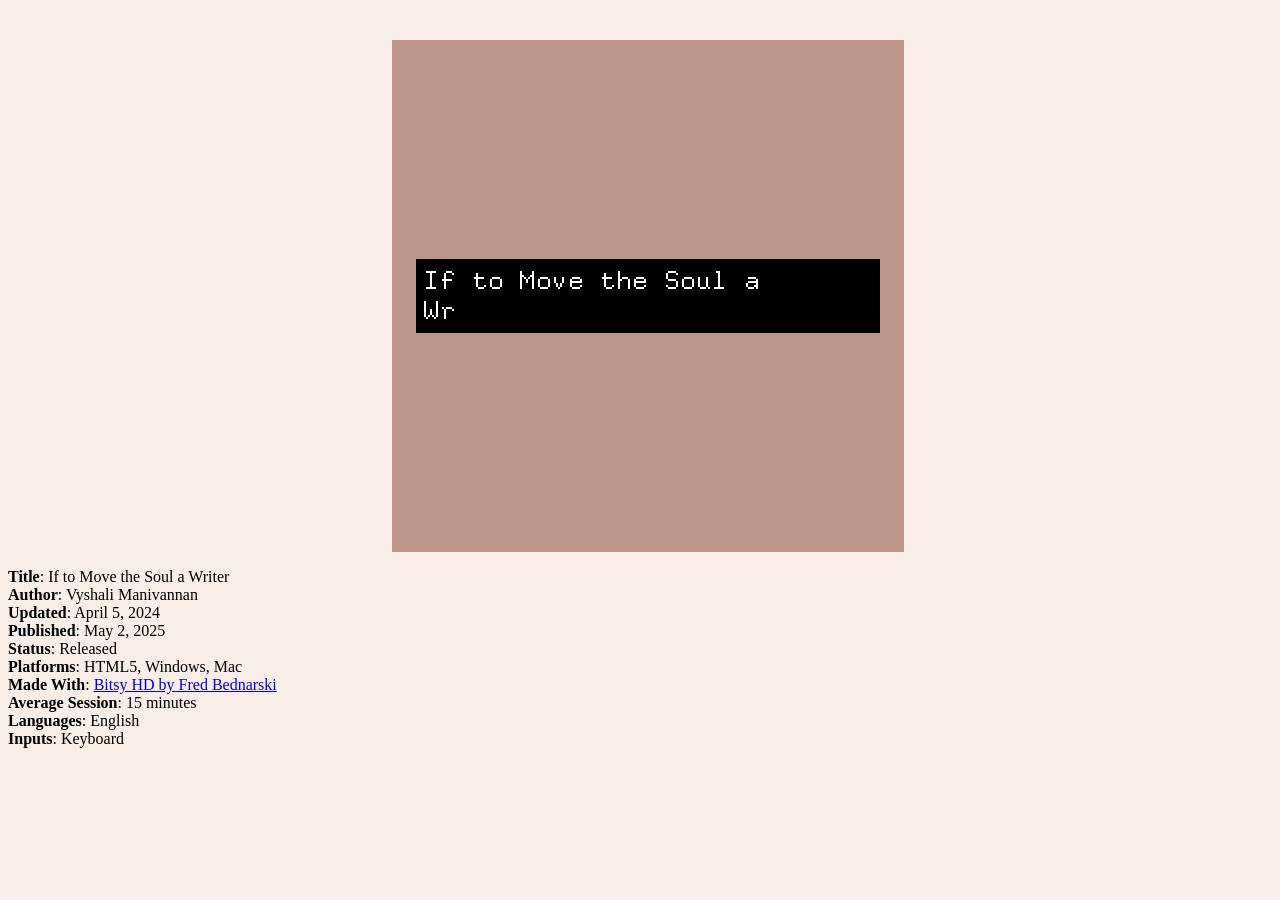
==== commit 9175aac9: "Update index.html Test addition of bibliographic information" ====
--- a/if_to_move_the_soul_a_writer/index.html
+++ b/if_to_move_the_soul_a_writer/index.html
@@ -59359,7 +59359,20 @@
 }
 document.addEventListener('pointerup', unmute);
 document.addEventListener('keydown', unmute);
-</script></body>
-
-
-</html>+</script>
+
+<p><b>Title</b>: If to Move the Soul a Writer
+<br><b>Author</b>: Vyshali Manivannan
+<br><b>Updated</b>: April 5, 2024
+<br><b>Published</b>: May 2, 2025
+<br><b>Status</b>: Released
+<br><b>Platforms</b>: HTML5, Windows, Mac
+<br><b>Made With</b>: <a href="https://vonbednar.itch.io/bitsy-x2" target="_blank">Bitsy HD by Fred Bednarski</a>
+<br><b>Average Session</b>: 15 minutes
+<br><b>Languages</b>: English
+<br><b>Inputs</b>: Keyboard</p>
+
+</body>
+
+
+</html>
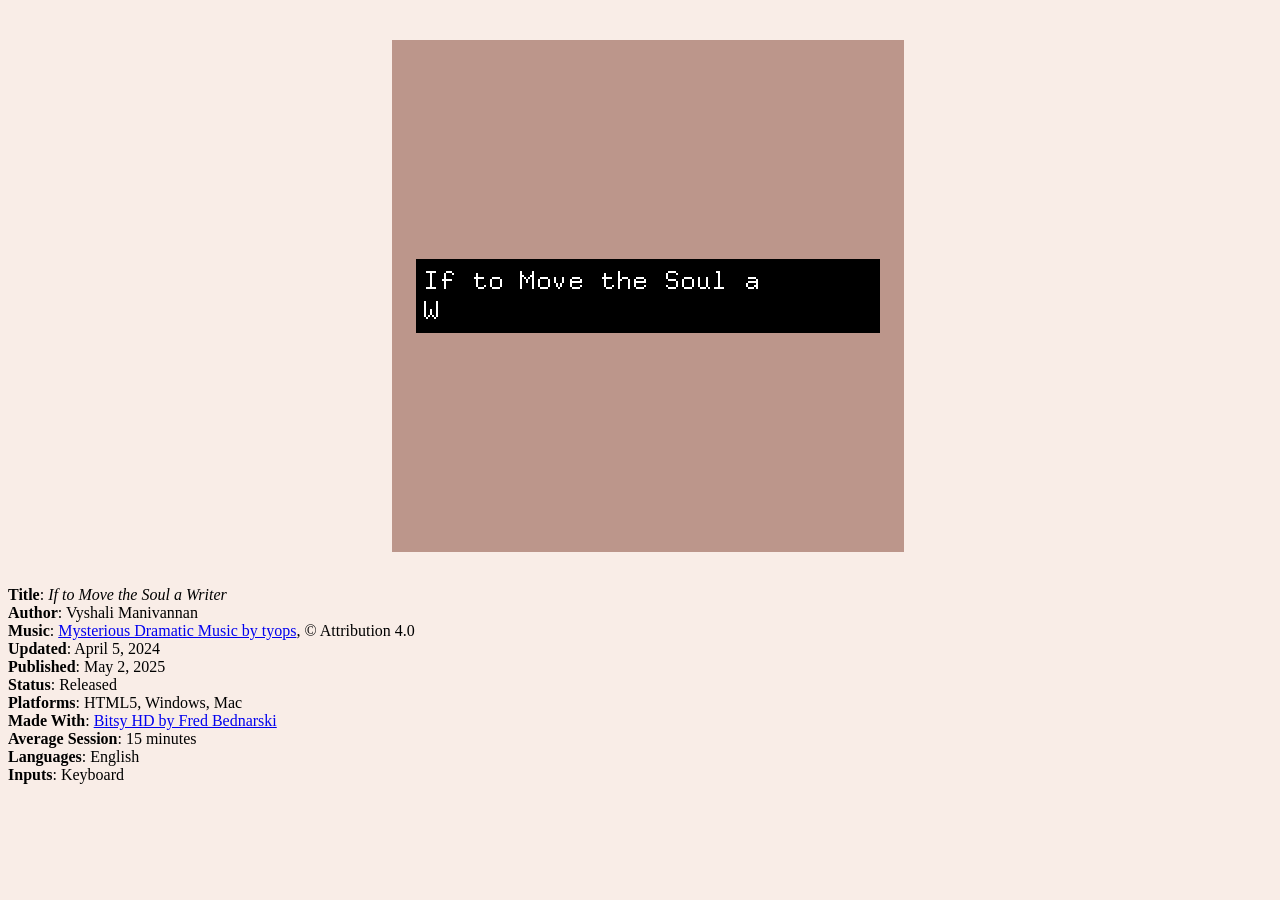
==== commit 12ab9859: "Update index.html Styling body text" ====
--- a/if_to_move_the_soul_a_writer/index.html
+++ b/if_to_move_the_soul_a_writer/index.html
@@ -5,6 +5,9 @@
 <head>
 
 <meta charset="UTF-8">
+<link rel="preconnect" href="https://fonts.googleapis.com">
+<link rel="preconnect" href="https://fonts.gstatic.com" crossorigin>
+<link href="https://fonts.googleapis.com/css2?family=Tiro+Tamil:ital@0;1&display=swap" rel="stylesheet">
 
 <title>If to Move the Soul a Writer</title>
 
@@ -59361,8 +59364,10 @@
 document.addEventListener('keydown', unmute);
 </script>
 
-<p><b>Title</b>: If to Move the Soul a Writer
+<br>
+<p class="font-size: 1.2rem; line-height: 1.8em;"><b>Title</b>: <i>If to Move the Soul a Writer</i>
 <br><b>Author</b>: Vyshali Manivannan
+<br><b>Music</b>: <a href="https://freesound.org/s/616226/">Mysterious Dramatic Music by tyops</a>, © Attribution 4.0
 <br><b>Updated</b>: April 5, 2024
 <br><b>Published</b>: May 2, 2025
 <br><b>Status</b>: Released
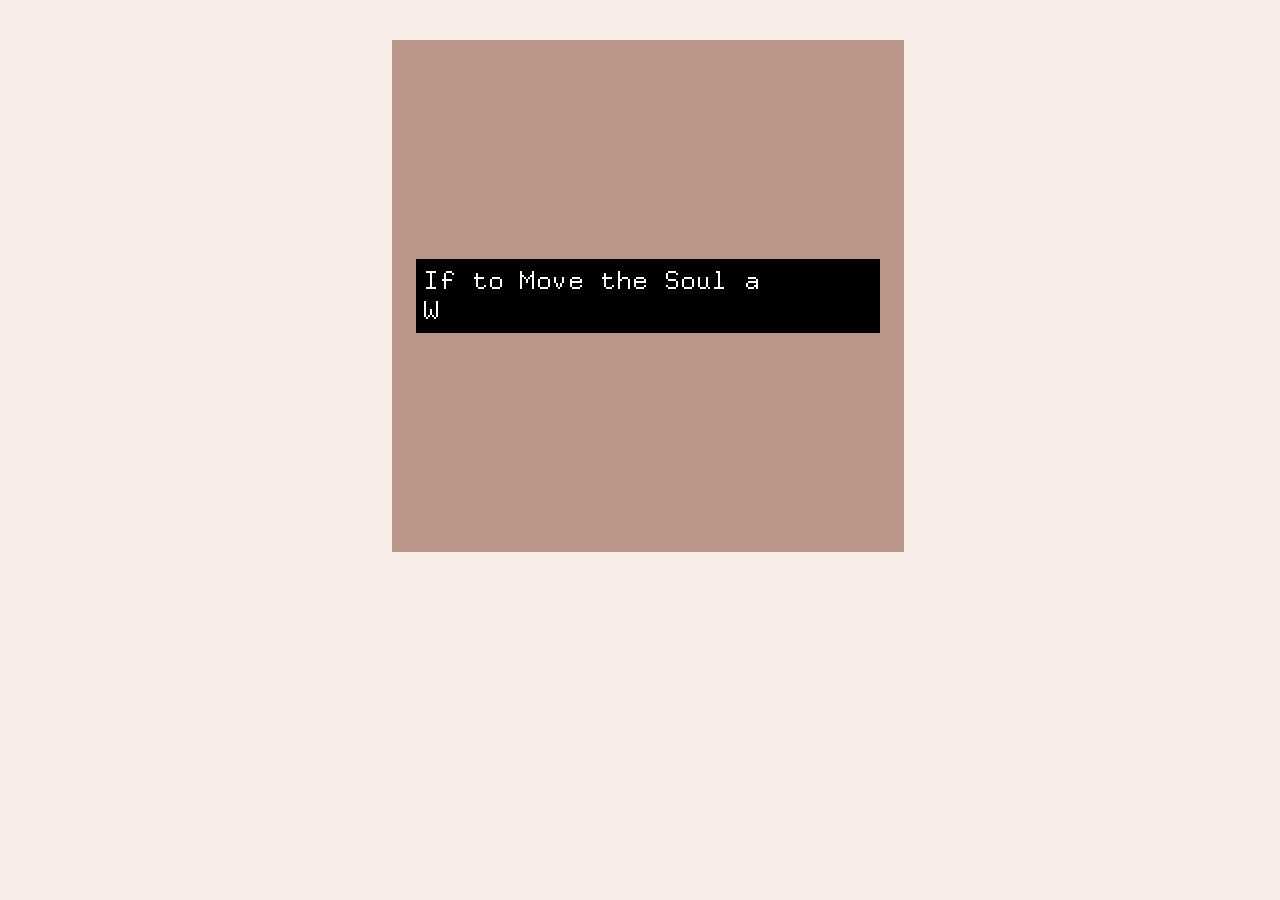
==== commit f2472912: "Update index.html Removed styling" ====
--- a/if_to_move_the_soul_a_writer/index.html
+++ b/if_to_move_the_soul_a_writer/index.html
@@ -59364,19 +59364,6 @@
 document.addEventListener('keydown', unmute);
 </script>
 
-<br>
-<p class="font-size: 1.2rem; line-height: 1.8em;"><b>Title</b>: <i>If to Move the Soul a Writer</i>
-<br><b>Author</b>: Vyshali Manivannan
-<br><b>Music</b>: <a href="https://freesound.org/s/616226/">Mysterious Dramatic Music by tyops</a>, © Attribution 4.0
-<br><b>Updated</b>: April 5, 2024
-<br><b>Published</b>: May 2, 2025
-<br><b>Status</b>: Released
-<br><b>Platforms</b>: HTML5, Windows, Mac
-<br><b>Made With</b>: <a href="https://vonbednar.itch.io/bitsy-x2" target="_blank">Bitsy HD by Fred Bednarski</a>
-<br><b>Average Session</b>: 15 minutes
-<br><b>Languages</b>: English
-<br><b>Inputs</b>: Keyboard</p>
-
 </body>
 
 
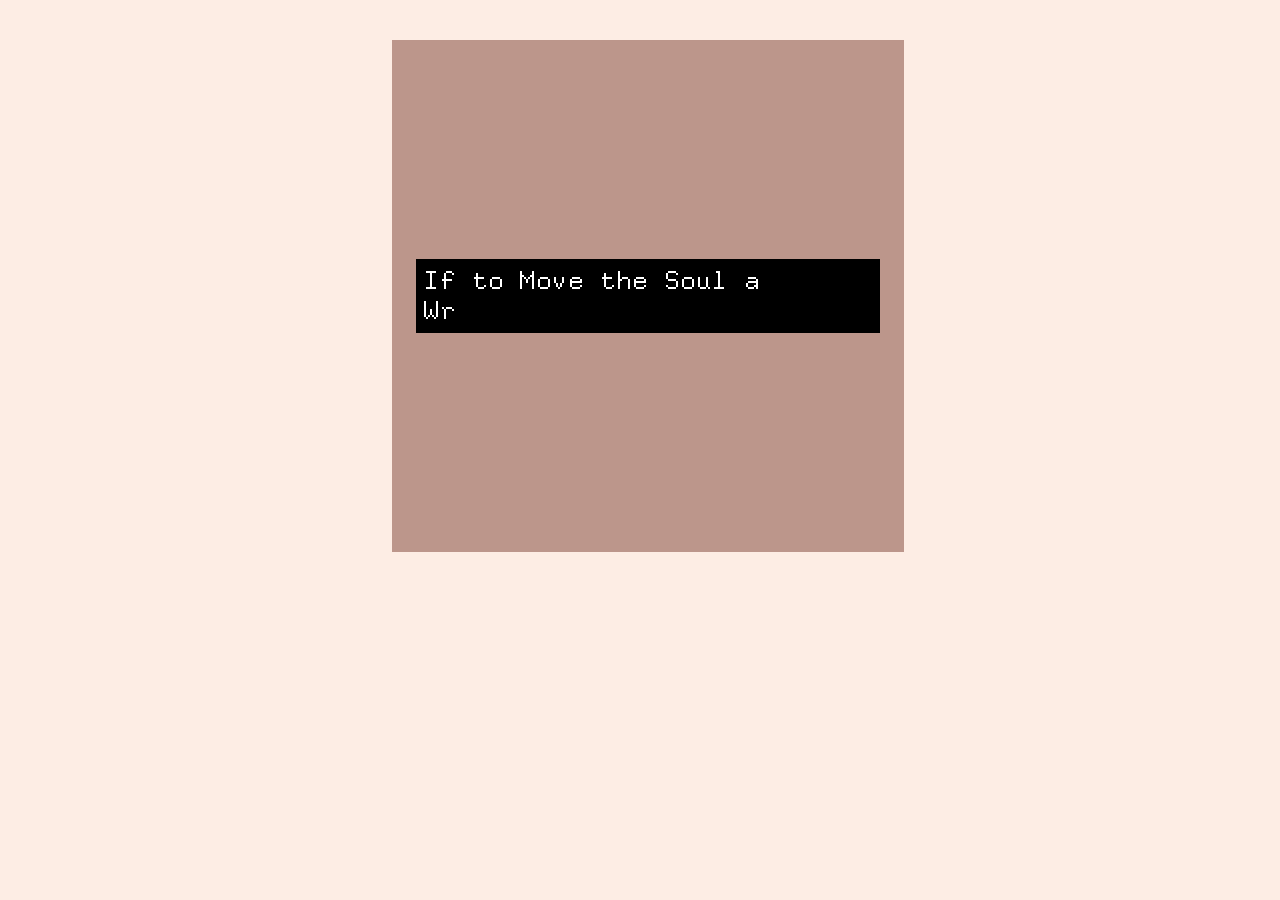
==== commit 0d849511: "Update index.html" ====
--- a/if_to_move_the_soul_a_writer/index.html
+++ b/if_to_move_the_soul_a_writer/index.html
@@ -5,9 +5,6 @@
 <head>
 
 <meta charset="UTF-8">
-<link rel="preconnect" href="https://fonts.googleapis.com">
-<link rel="preconnect" href="https://fonts.gstatic.com" crossorigin>
-<link href="https://fonts.googleapis.com/css2?family=Tiro+Tamil:ital@0;1&display=swap" rel="stylesheet">
 
 <title>If to Move the Soul a Writer</title>
 
@@ -30,192 +27,201 @@
 0,0,0,0,0,0,0,0,0,0,0,0,0,0,0,0
 i,i,i,i,i,i,i,i,i,i,i,i,i,i,i,i
 0,h,0,0,0,0,0,0,0,0,0,0,0,0,0,0
-0,0,0,0,h,0,0,d,d,0,0,j,0,0,h,0
-0,0,0,h,0,0,a,g,g,a,0,0,0,0,0,0
-0,0,0,0,0,e,g,b,b,g,e,0,0,0,0,0
-0,0,0,0,a,g,b,a,a,b,g,a,0,0,0,j
-0,0,0,d,g,b,a,f,f,a,b,g,d,0,0,0
-0,0,0,d,g,b,a,f,f,a,b,g,d,0,0,0
-j,0,0,0,a,g,b,a,a,b,g,a,0,0,0,0
-0,0,0,0,0,e,g,b,b,g,e,0,0,0,0,h
-0,0,0,0,0,0,a,g,g,a,0,0,0,0,0,0
-0,0,h,0,0,0,0,d,d,0,0,0,0,0,0,j
+0,0,0,0,h,0,0,s,s,0,0,j,0,0,h,0
+0,0,0,h,0,g,s,g,g,s,0,0,0,0,0,0
+0,0,0,0,0,n,f,g,b,a,t,0,0,0,0,0
+0,0,0,0,n,k,d,g,l,g,e,t,0,0,0,j
+0,0,0,n,a,o,r,n,m,q,n,o,r,0,0,0
+0,0,0,e,f,o,q,e,f,g,p,o,r,0,0,0
+j,0,0,0,l,q,q,g,g,g,g,l,0,0,0,0
+0,0,0,0,0,e,f,g,g,b,k,0,0,0,0,h
+0,0,0,0,0,0,d,g,g,d,0,0,0,0,0,0
+0,0,h,0,0,0,0,l,l,0,0,0,0,0,0,j
 0,0,0,0,0,0,0,0,0,0,0,0,0,h,0,0
 h,0,0,j,0,0,0,0,0,0,0,0,0,0,0,0
+ITM 2 5,4
+ITM 2 6,4
+ITM 2 5,5
+ITM 2 10,5
+ITM 2 3,7
+ITM 2 3,10
+ITM 2 5,12
+ITM 2 12,11
+ITM 2 8,3
+ITM 1 7,4
+ITM 1 8,4
+ITM 1 5,6
 ITM 1 7,6
 ITM 1 8,6
+ITM 1 10,6
+ITM 1 6,7
+ITM 1 9,7
+ITM 1 3,8
+ITM 1 3,9
+ITM 1 12,8
+ITM 1 12,9
+ITM 1 5,8
+ITM 1 5,9
+ITM 1 5,11
+ITM 1 10,8
+ITM 1 10,9
+ITM 1 10,11
+ITM 1 6,10
+ITM 1 9,10
+ITM 1 7,13
+ITM 1 8,13
+ITM 1 8,11
+ITM 1 7,8
+ITM 1 8,8
 ITM 1 8,9
 ITM 1 7,9
-ITM 1 8,13
-ITM 1 10,6
-ITM 1 5,6
-ITM 1 8,4
-ITM 1 7,4
 ITM 2 6,5
 ITM 2 7,5
 ITM 2 8,5
 ITM 2 9,5
 ITM 2 9,6
 ITM 2 6,6
+ITM 2 4,7
 ITM 2 5,7
-ITM 2 4,7
+ITM 2 7,7
+ITM 2 8,7
+ITM 2 10,7
+ITM 2 11,7
+ITM 2 11,8
+ITM 2 11,9
+ITM 2 11,10
+ITM 2 10,10
+ITM 2 9,9
+ITM 2 9,8
+ITM 2 6,8
+ITM 2 6,9
+ITM 2 4,9
 ITM 2 4,8
-ITM 2 4,9
 ITM 2 4,10
 ITM 2 5,10
-ITM 2 6,8
-ITM 2 6,9
-ITM 2 9,8
-ITM 2 9,9
-ITM 2 7,10
-ITM 2 8,10
+ITM 1 7,11
 ITM 2 6,11
 ITM 2 6,12
+ITM 2 7,12
 ITM 2 8,12
-ITM 2 7,12
 ITM 2 9,12
 ITM 2 9,11
-ITM 2 10,10
-ITM 2 11,10
-ITM 2 11,9
-ITM 2 11,8
-ITM 2 11,7
-ITM 2 10,7
-ITM 2 7,7
-ITM 2 8,7
-ITM 1 9,7
-ITM 1 6,7
-ITM 1 3,8
-ITM 1 3,9
-ITM 1 5,8
-ITM 1 5,9
-ITM 1 5,11
-ITM 1 6,10
-ITM 1 7,11
-ITM 1 8,11
-ITM 1 9,10
-ITM 1 10,11
-ITM 1 12,9
-ITM 1 12,8
-ITM 1 10,8
-ITM 1 10,9
-ITM 1 7,8
-ITM 1 8,8
-ITM 1 7,13
+ITM 2 8,10
+ITM 2 7,10
 PAL 0
 
 TIL a
-0000000000000000
-0000000000000000
-0000000000000000
-0000000000000000
-0000000000000000
+0000000110000000
+0000001001000000
 0000010000100000
-0000001111000000
+0000100000010000
+00010000000010000
+00100000000001000
+0100000000000010
+1000000000000001
+1000000000000001
+0100000000000010
+0010000000000100
+0001000000001000
+0000100000010000
+0000010000100000
 0000001001000000
+0000000110000000
+NAME kolam-a
+
+TIL b
+0000000110000000
 0000001001000000
-0000001111000000
 0000010000100000
-0000000000000000
-0000000000000000
-0000000000000000
-0000000000000000
-0000000000000000
-NAME kolam-a
-
-TIL b
-0000000000000000
-0010000000000100
-0110001111000110
 0000100000010000
 0001000000001000
-0000001111000000
-0010011111100100
-0010011111100100
-0010011111100100
-0010011111100100
-0000001111000000
+0001000000000100
+0010000000000010
+0010000000000001
+0010000000000001
+0010000000000010
+0001000000000100
 0001000000001000
 0000100000010000
-0110001111000110
+0000010000100000
+0000001001000000
+0000000110000000
+NAME kolam-b
+
+TIL d
+0000000110000000
+0000001001000000
+0000010000100000
+0000100000010000
+0001000000001000
 0010000000000100
-0000000000000000
-NAME kolam-b
-
-TIL d
-0000000000000000
-0000000000000000
+0100000000000010
+0100000000000010
+0100000000000010
+0100000000000010
 0010000000000100
-0001000110001000
-0000100110010000
-0000010110100000
-0000001001000000
-0001111111111000
-0010000110000100
-0001111001111000
-0000010110100000
-0000100110010000
-0001000110001000
-0010000000000100
+0001000000001000
+0000100000010000
+0000011111100000
 0000000000000000
 0000000000000000
 NAME kolam-c
 
 TIL e
-0000001000100000
-0000000101000000
-0000000010000000
+0000000110000000
+0000001001000000
+0000010000100000
+0000100000010000
+0001000000001000
+0010000000000100
+0010000000000010
+0100000000000001
+0100000000000001
+0100000000000010
+0010000000000100
+0010000000001000
+0001000000010000
+0000100000100000
+0000011111000000
 0000000000000000
-0000000000000000
-0001000101000100
-1000101000101001
-0100010000010010
+NAME kolam-d
+
+TIL f
+0000000110000000
+0000001001100000
+0000010000010000
+0000100000001000
+0001000000000100
 0010000000000100
-0100010000010010
-1000101000101001
-0001000101000100
-0000000000000000
-0000000010000000
-0000000101000000
-0000001000100000
-NAME kolam-d
-
-TIL f
-1000000000000001
-0100000101000010
-0010000010000100
-0000001101100000
-0000010010010000
+0100000000000010
+1000000000000010
+1000000000000010
+0100000000000010
+0010000000000100
+0001000000000100
 0000100000001000
-0001001010100100
-0010100101001010
-0010100101001010
-0001001010100100
-0000100000001000
-0000010010010000
-0000001101100000
-0010000010000100
-0100000101000010
-1000000000000001
+0000010000010000
+0000001001100000
+0000000110000000
 NAME kolam-e
 
 TIL g
-0000000000000000
-0000000000000000
-0000000000000000
-0000000000000000
-0000000000000000
-0000000010000000
-0000000010000000
-0000000111000000
-0000001111100000
-0000000111000000
-0000000010000000
-0000000010000000
-0000000000000000
-0000000000000000
-0000000000000000
-0000000000000000
+0000000110000000
+0000001001000000
+0000010000100000
+0000100000010000
+0001000000001000
+0010000000000100
+0010000000000100
+0010000000000100
+0010000000000100
+0010000000000100
+0010000000000100
+0001000000001000
+0000100000010000
+0000010000100000
+0000001001000000
+0000000110000000
 NAME kolam-f
 
 TIL h
@@ -274,6 +280,196 @@
 0010010000000000
 0011110000000000
 NAME stone
+
+TIL k
+0000000110000000
+0000001001000000
+0000010000100000
+0000100000010000
+0001000000001000
+0010000000000100
+0100000000000100
+1000000000000010
+1000000000000010
+0100000000000010
+0010000000000010
+0001000000000010
+0000110000000100
+0000001111111000
+0000000000000000
+0000000000000000
+NAME kolam-g
+
+TIL l
+0000000110000000
+0000001001000000
+0000010000100000
+0000100000010000
+0001000000001000
+0010000000000100
+0010000000000100
+0010000000000100
+0010000000000100
+0010000000000100
+0010000000000100
+0001000000001000
+0000100000010000
+0000011000100000
+0000000111000000
+0000000000000000
+NAME kolam-h
+
+TIL m
+0000000000000000
+0000011111100000
+0001100000011000
+0010000000000100
+0010000000000100
+0100000000000010
+0100000000000010
+1000000000000001
+1000000000000001
+0100000000000010
+0010000000000100
+0001000000001000
+0000100000010000
+0000010000100000
+0000001001000000
+0000000110000000
+NAME kolam-i
+
+TIL n
+0000000000000000
+0001111111000000
+0010000000100000
+0100000000010000
+0100000000001000
+0100000000000100
+0100000000000010
+0100000000000001
+0100000000000001
+0010000000000010
+0010000000000100
+0001000000001000
+0000100000010000
+0000010000100000
+0000001001000000
+0000000110000000
+NAME kolam-j
+
+TIL o
+0000000000000000
+0000001111000000
+0000010000100000
+0000100000010000
+0001000000001000
+0010000000000100
+0100000000000010
+1000000000000001
+1000000000000001
+0100000000000010
+0010000000000100
+0001000000001000
+0000100000010000
+0000010000100000
+0000001111000000
+0000000000000000
+NAME kolam-k
+
+TIL p
+0000000000000000
+0000001111100000
+0000010000010000
+0000100000001000
+0001000000000100
+0010000000000010
+0100000000000010
+0100000000000001
+0100000000000001
+0100000000000010
+0010000000000010
+0001000000000100
+0000100000001000
+0000010000010000
+0000001111100000
+0000000000000000
+NAME kolam-l
+
+TIL q
+0000000110000000
+0000011001100000
+0001100000011000
+0010000000000100
+0010000000000100
+0100000000000010
+0100000000000010
+1000000000000001
+1000000000000001
+0100000000000010
+0100000000000010
+0010000000000100
+0010000000000100
+0001100000011000
+0000011001100000
+0000000110000000
+NAME kolam-m
+
+TIL r
+0000000000000000
+0000001111100000
+0000010000010000
+0000100000001000
+0001000000000100
+0010000000000010
+0100000000000010
+1000000000000010
+1000000000000010
+0100000000000010
+0010000000000100
+0001000000000100
+0000100000001000
+0000010000010000
+0000001111100000
+0000000000000000
+NAME kolam-n
+
+TIL s
+0000000000000000
+0000001111000000
+0000010000100000
+0000100000010000
+0001000000001000
+0010000000000100
+0010000000000100
+0010000000000100
+0010000000000100
+0010000000000100
+0001000000001000
+0001000000001000
+0000100000010000
+0000010000100000
+0000001001000000
+0000000110000000
+NAME kolam-o
+
+TIL t
+0000000000000000
+0000000011110000
+0000001100001000
+0000110000000100
+0001000000000010
+0010000000000010
+0100000000000010
+1000000000000010
+1000000000000100
+0100000000000100
+0010000000001000
+0001000000001000
+0000100000010000
+0000010000100000
+0000001001000000
+0000000110000000
+NAME kolam-p
 
 SPR A
 0000000000000000
@@ -52301,7 +52497,7 @@
 	width:100%;
 	height:100%;
 	overflow:hidden;
-	background:#f9ede7;
+	background:#fdede4;
 }
 
 #game {
@@ -59362,9 +59558,7 @@
 }
 document.addEventListener('pointerup', unmute);
 document.addEventListener('keydown', unmute);
-</script>
-
-</body>
-
-
-</html>
+</script></body>
+
+
+</html>
